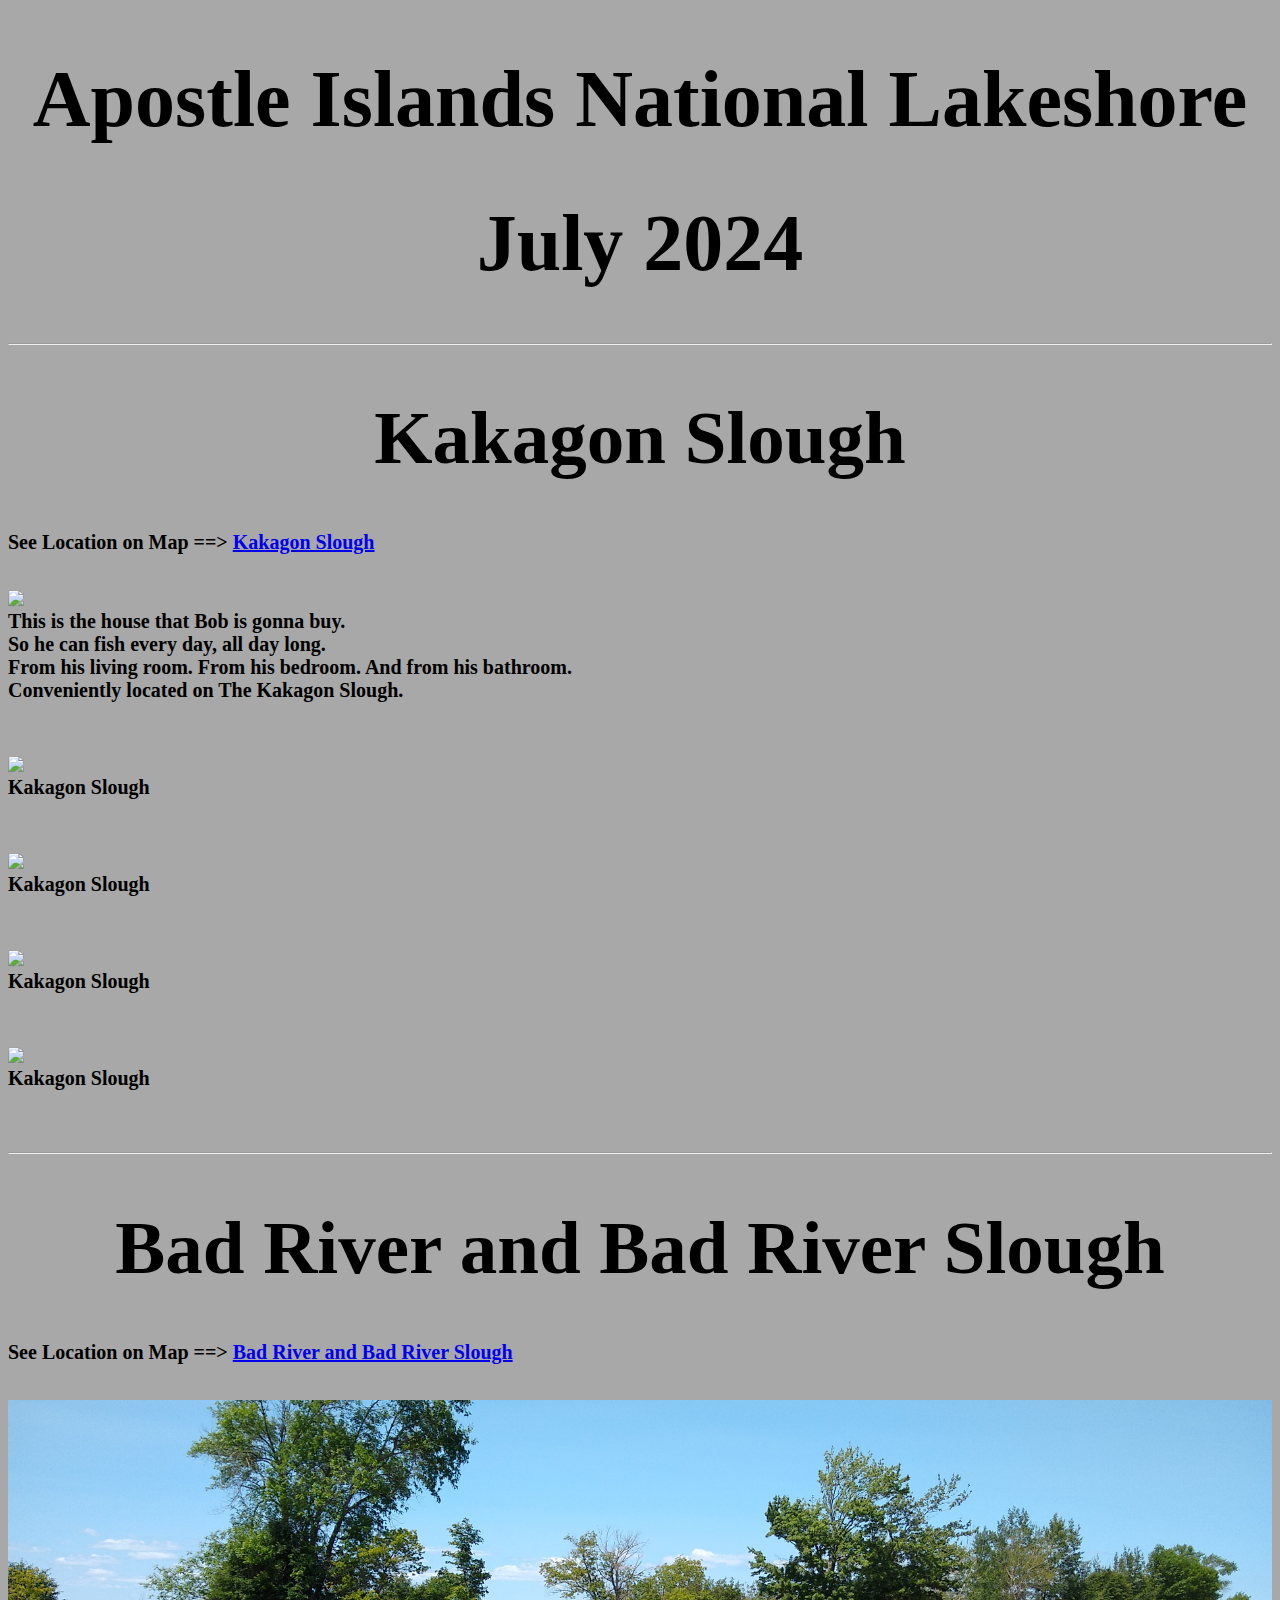
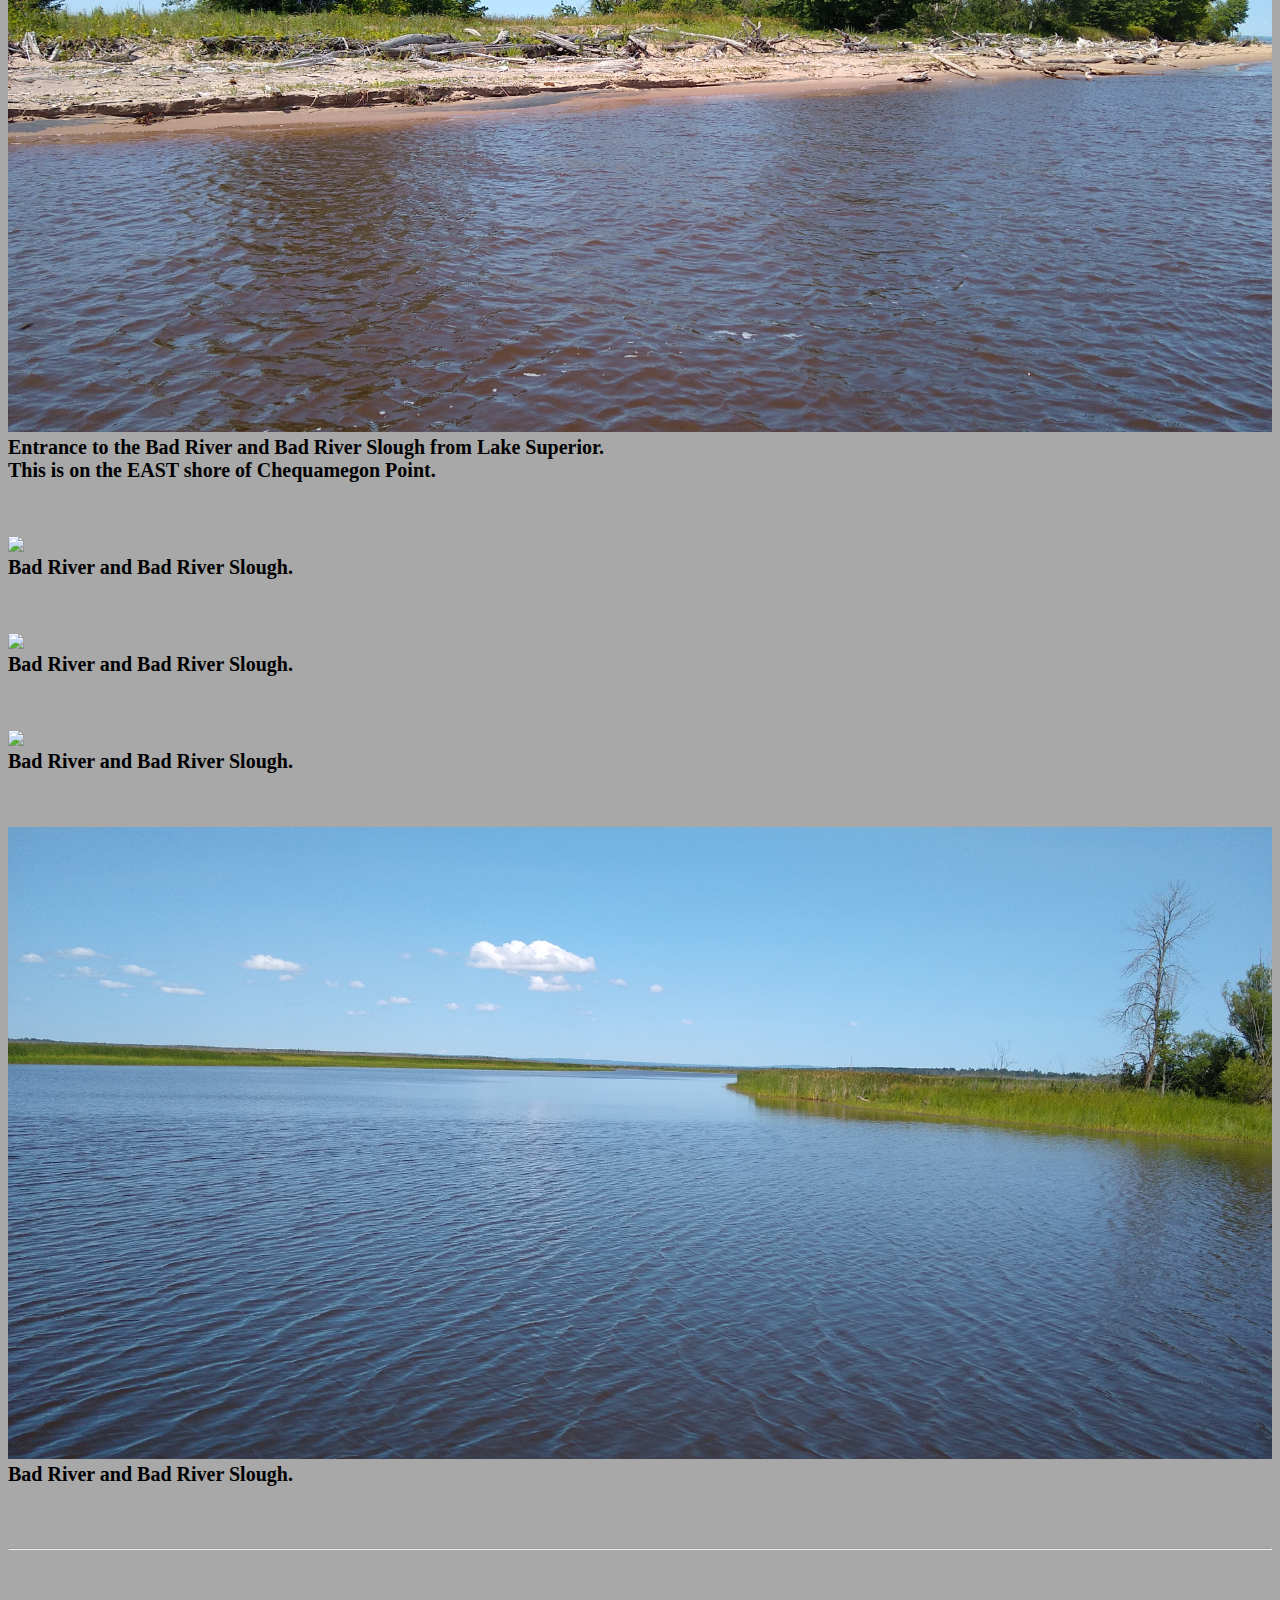
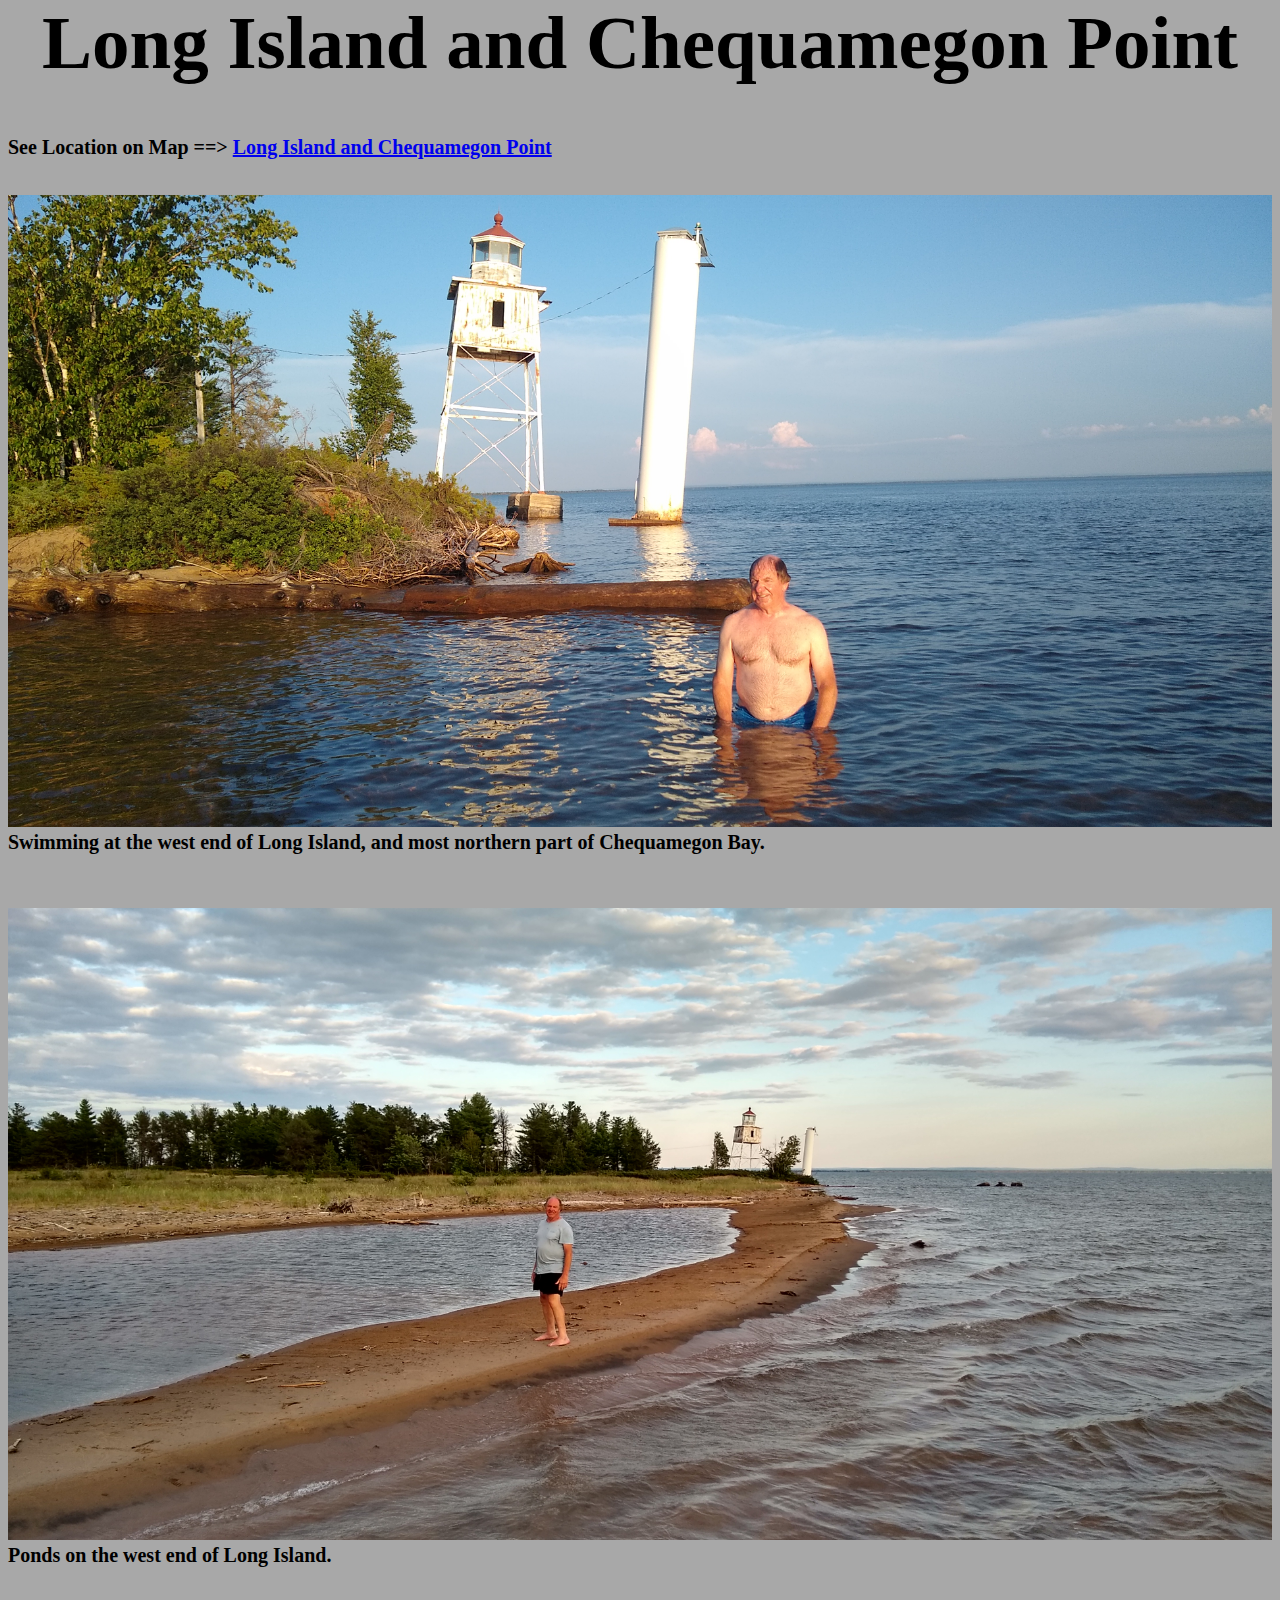
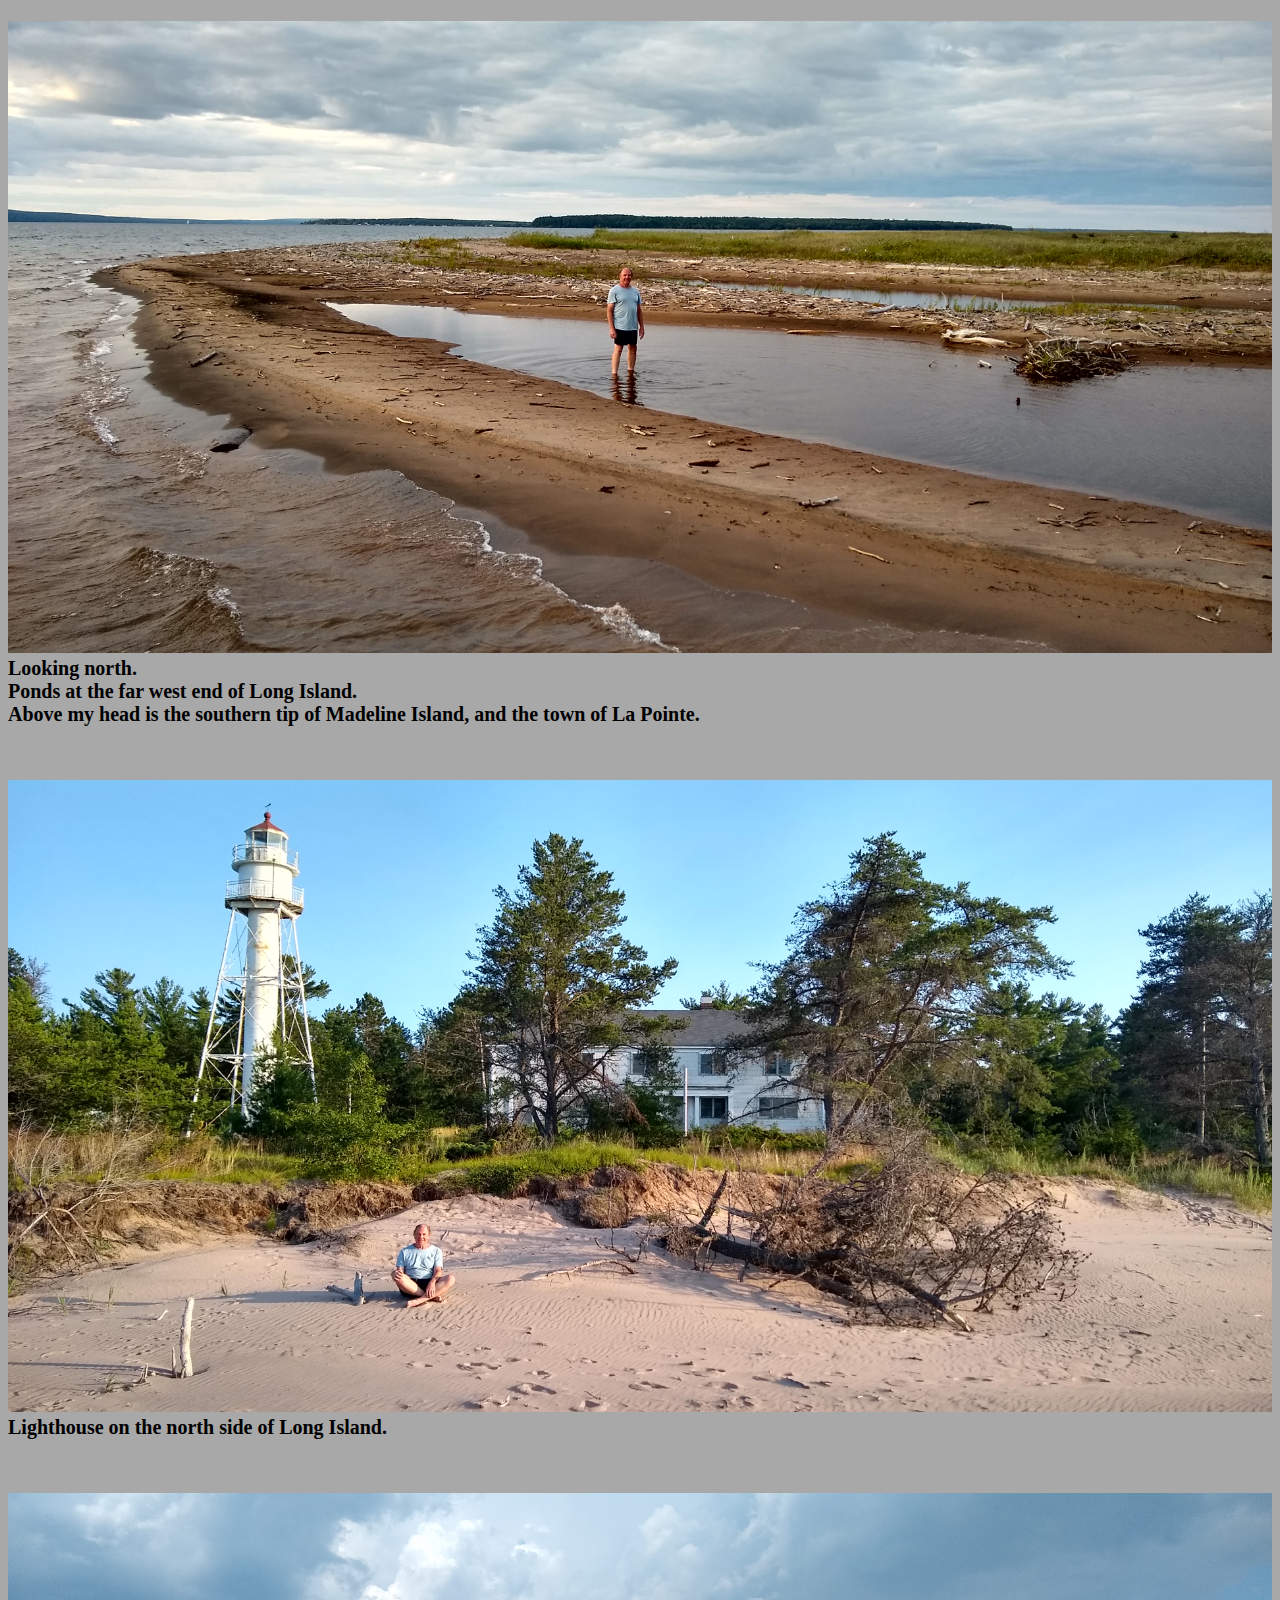
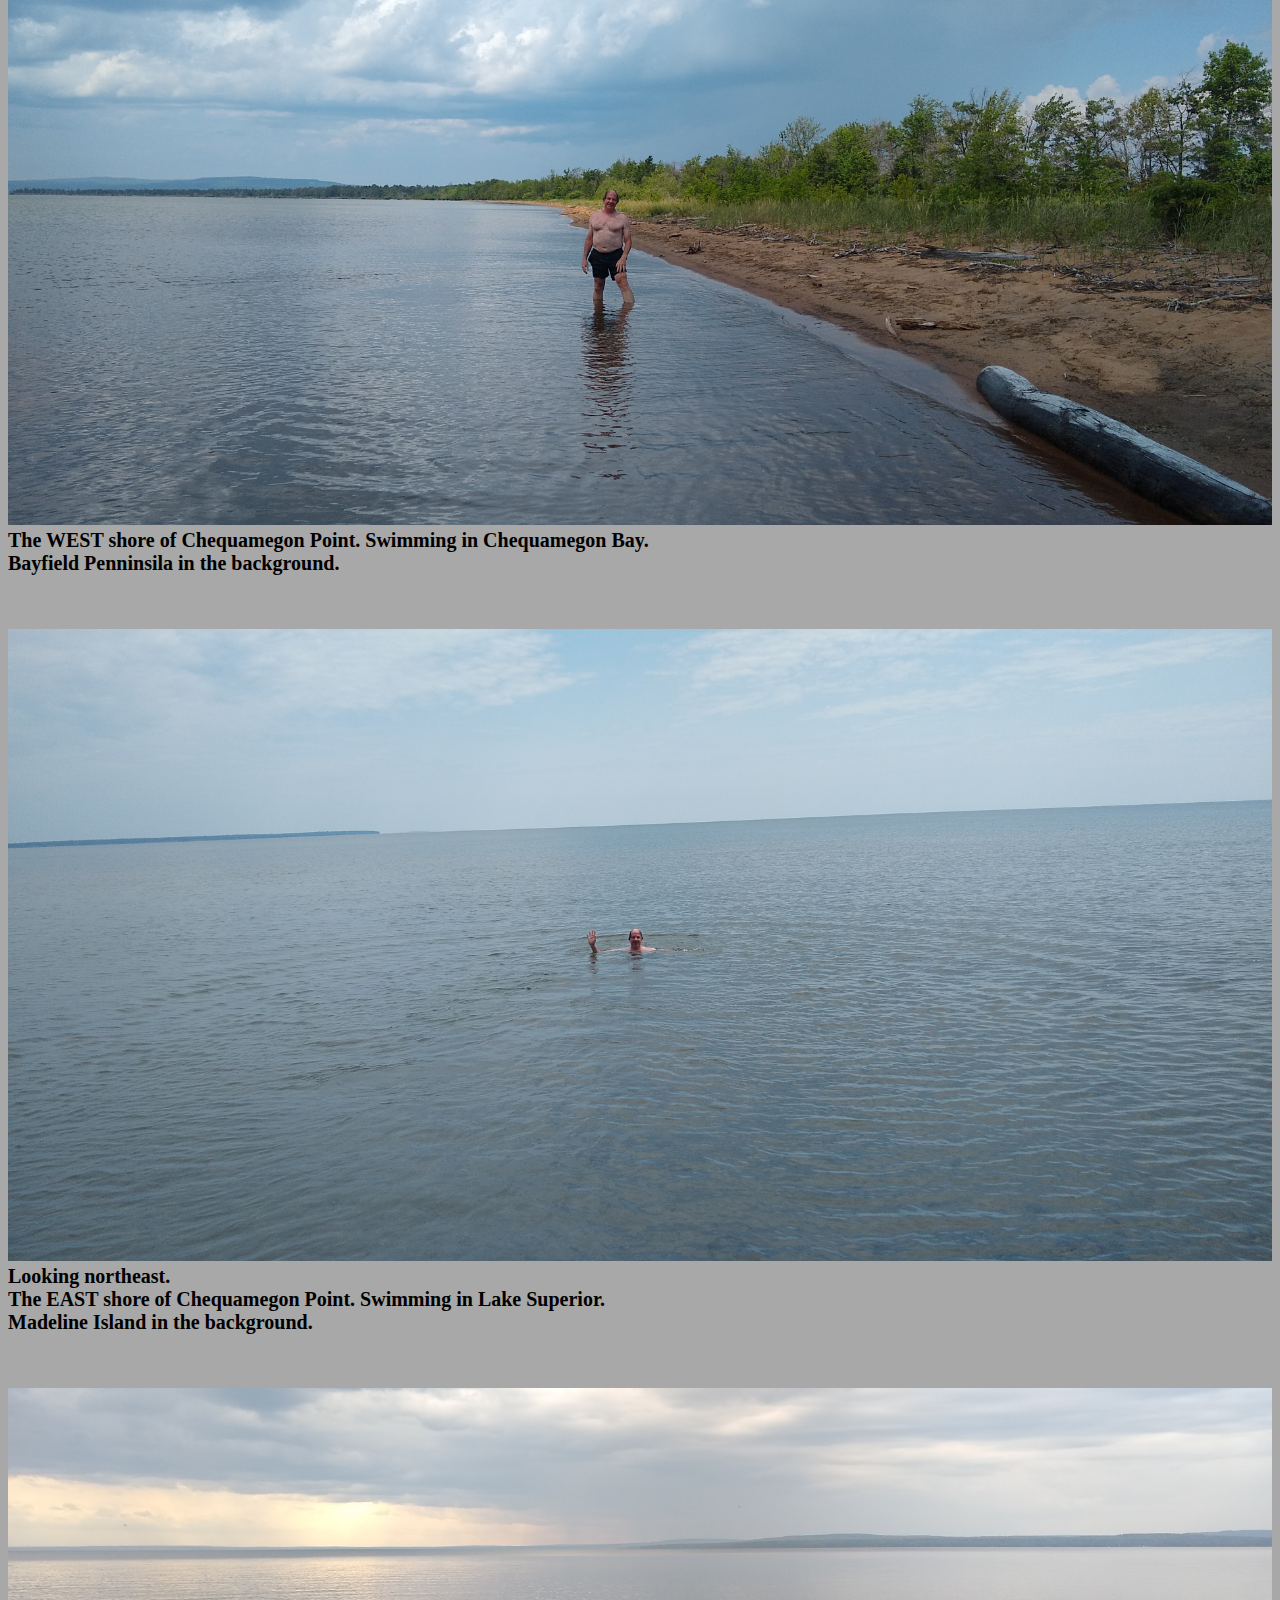
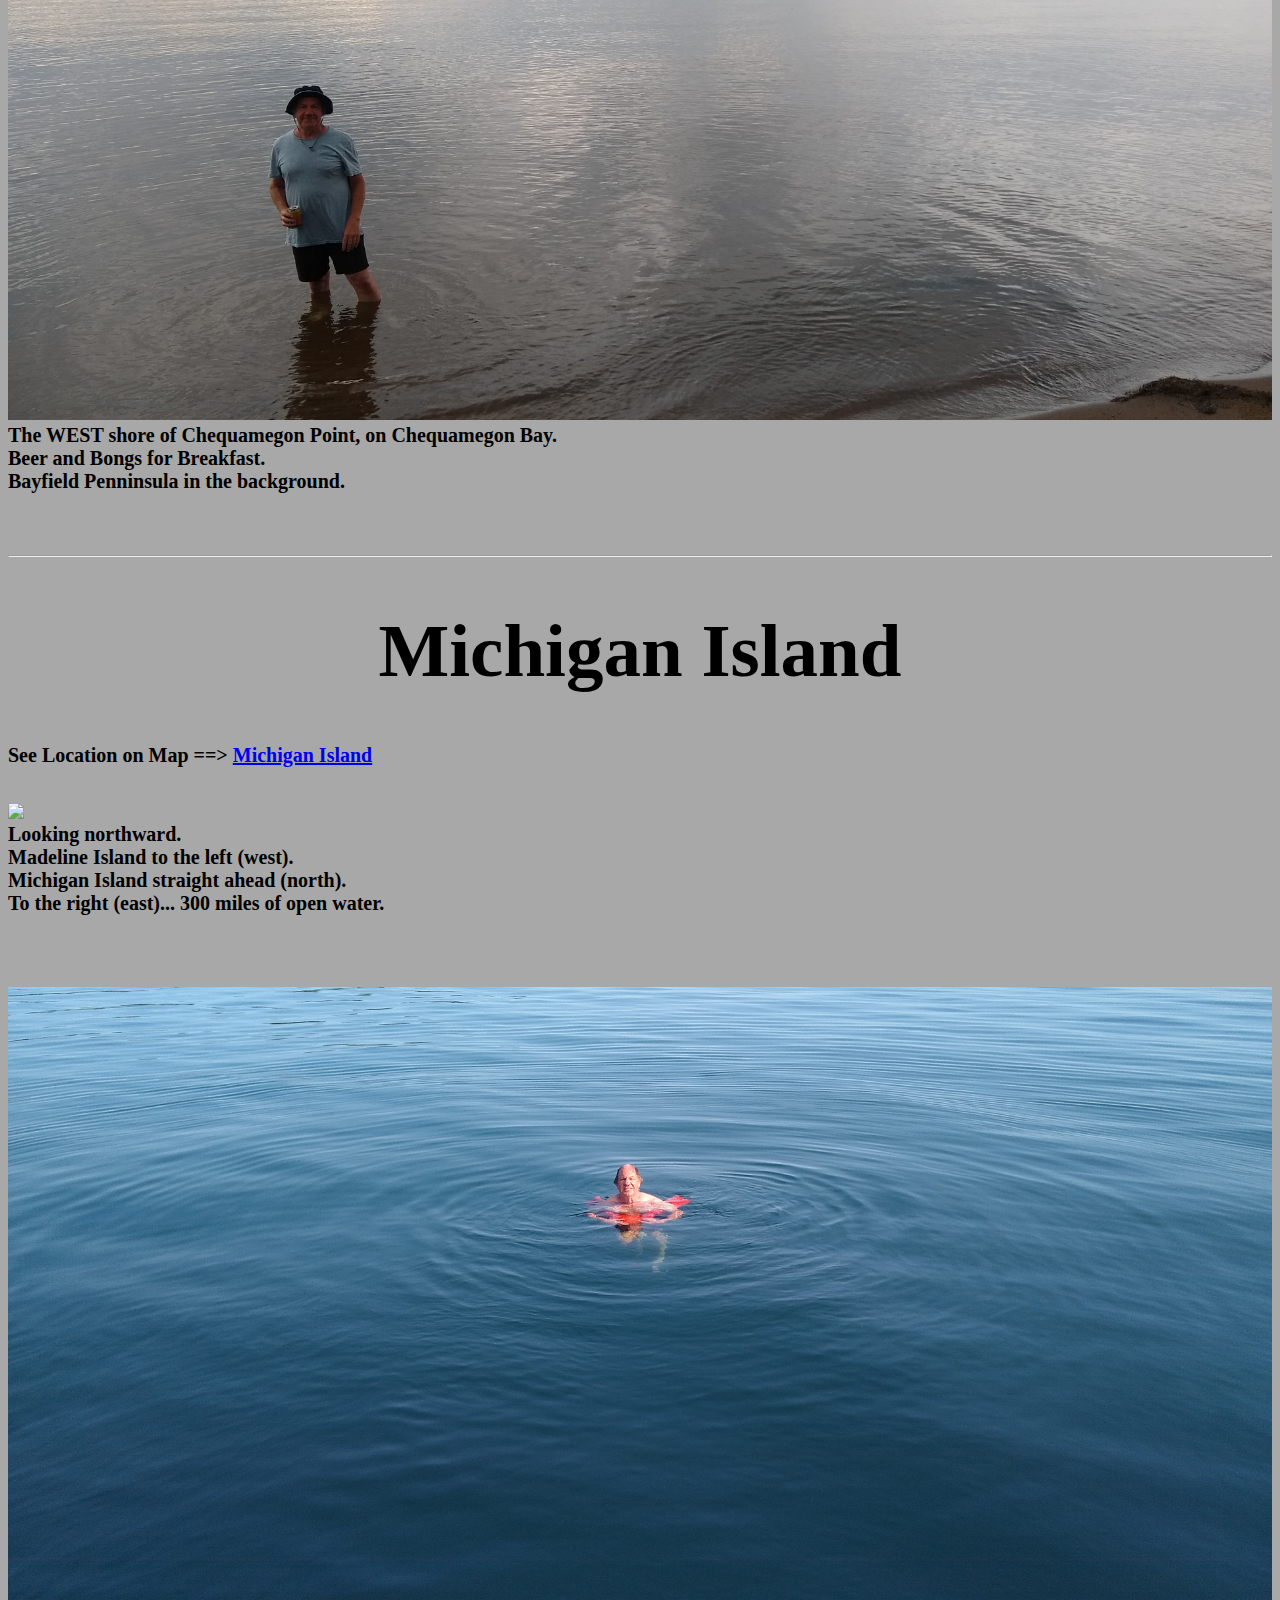
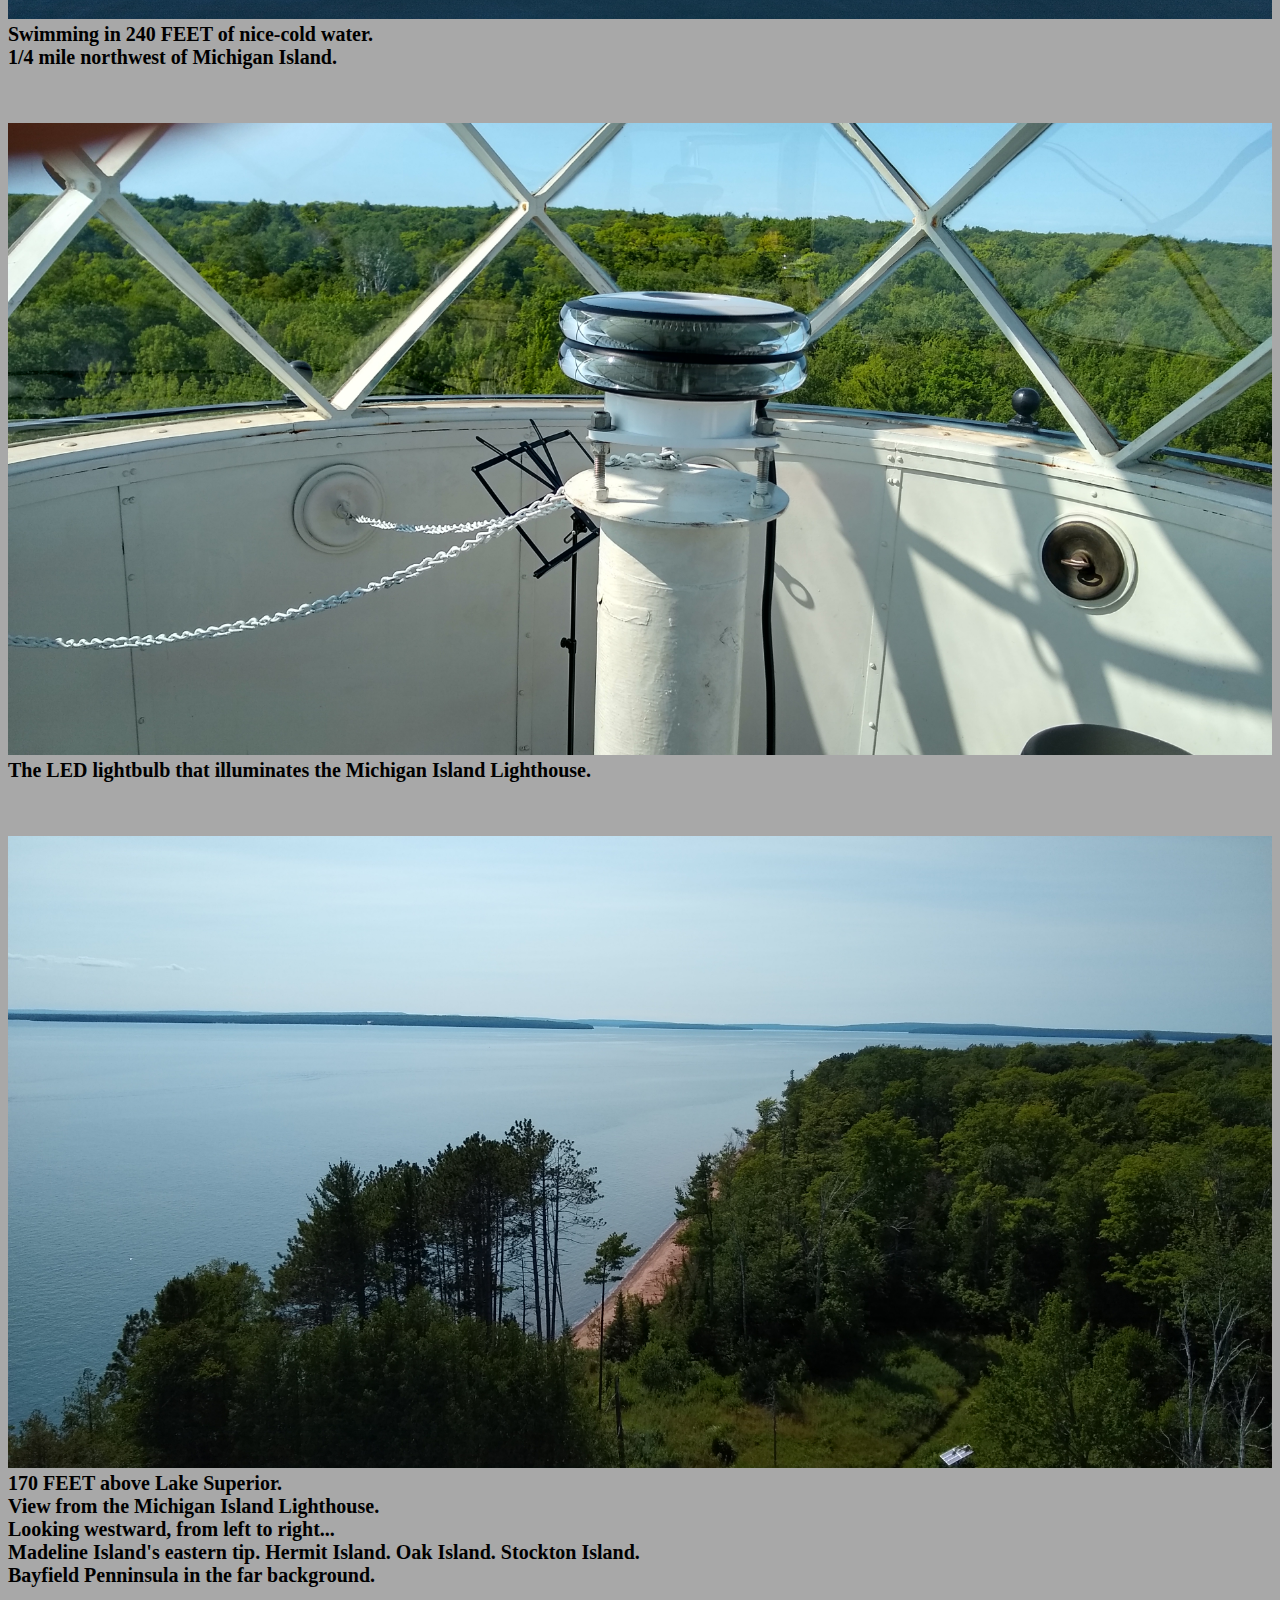
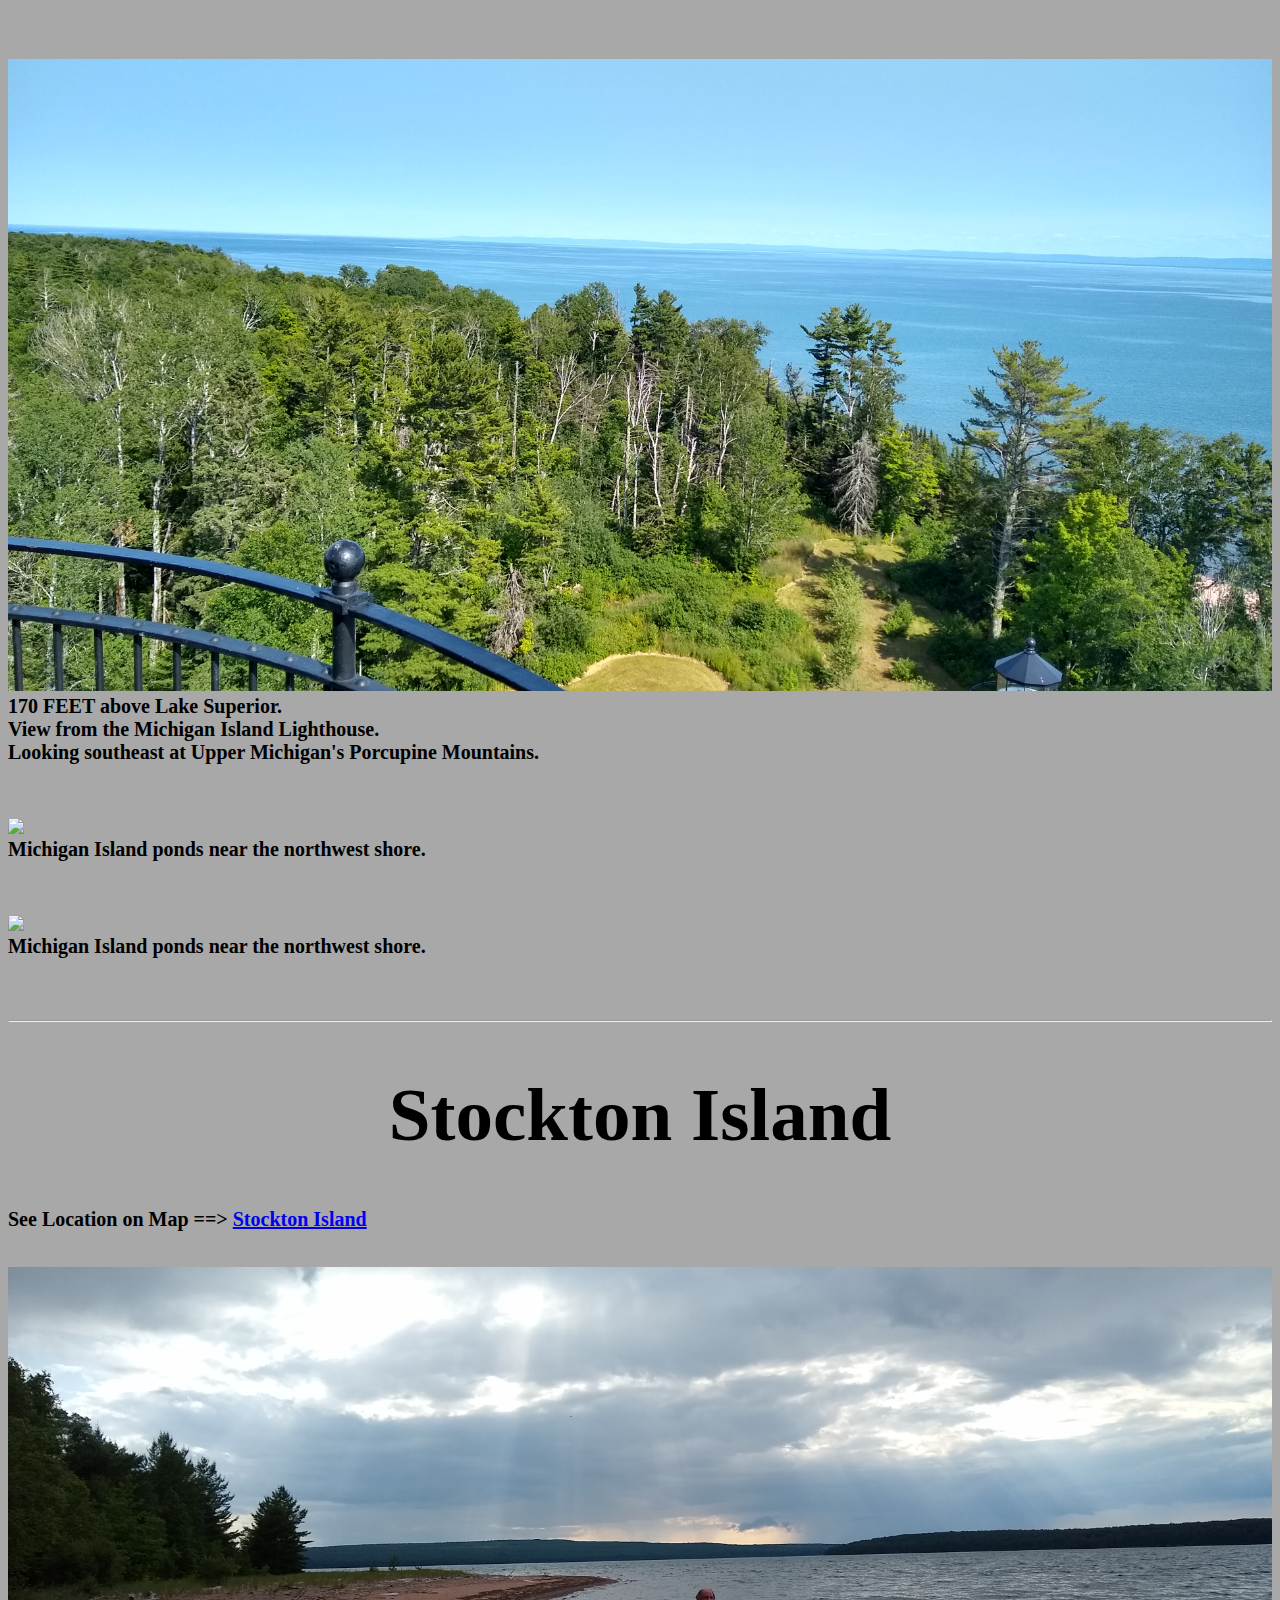
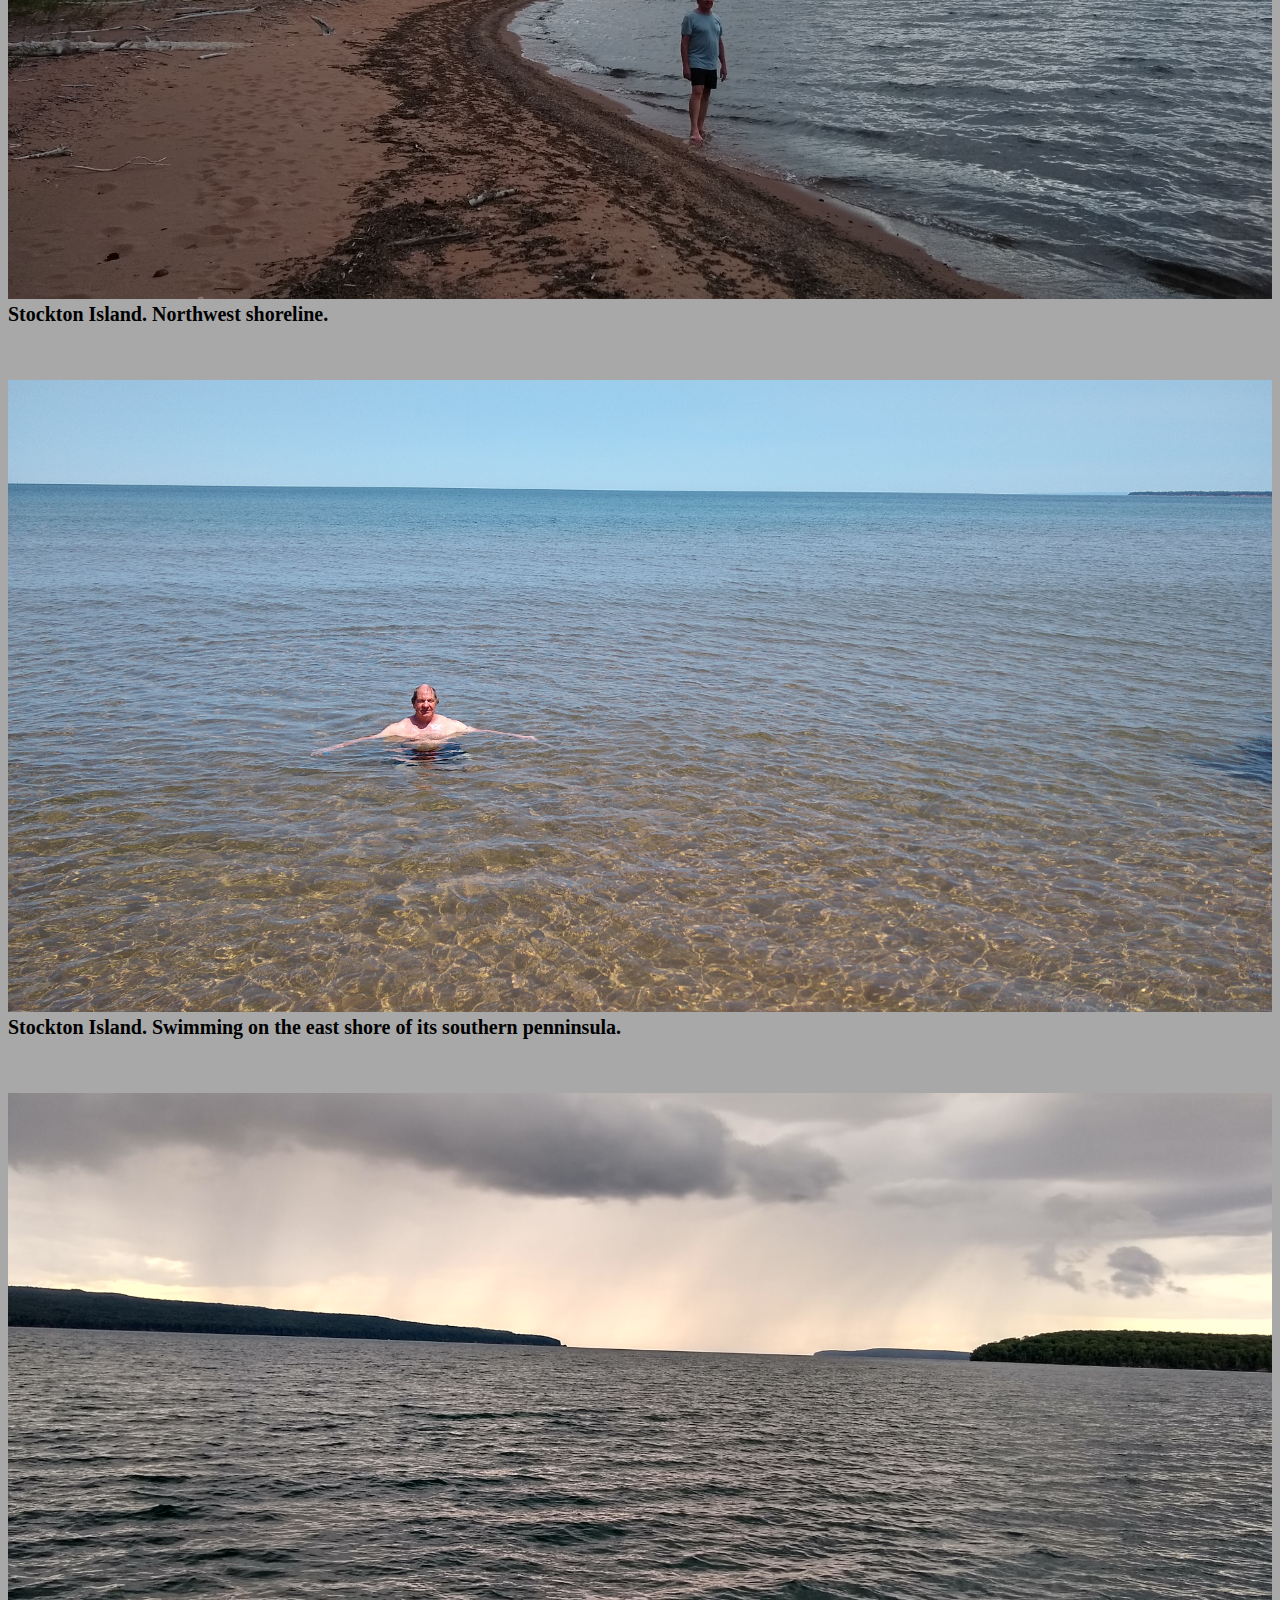
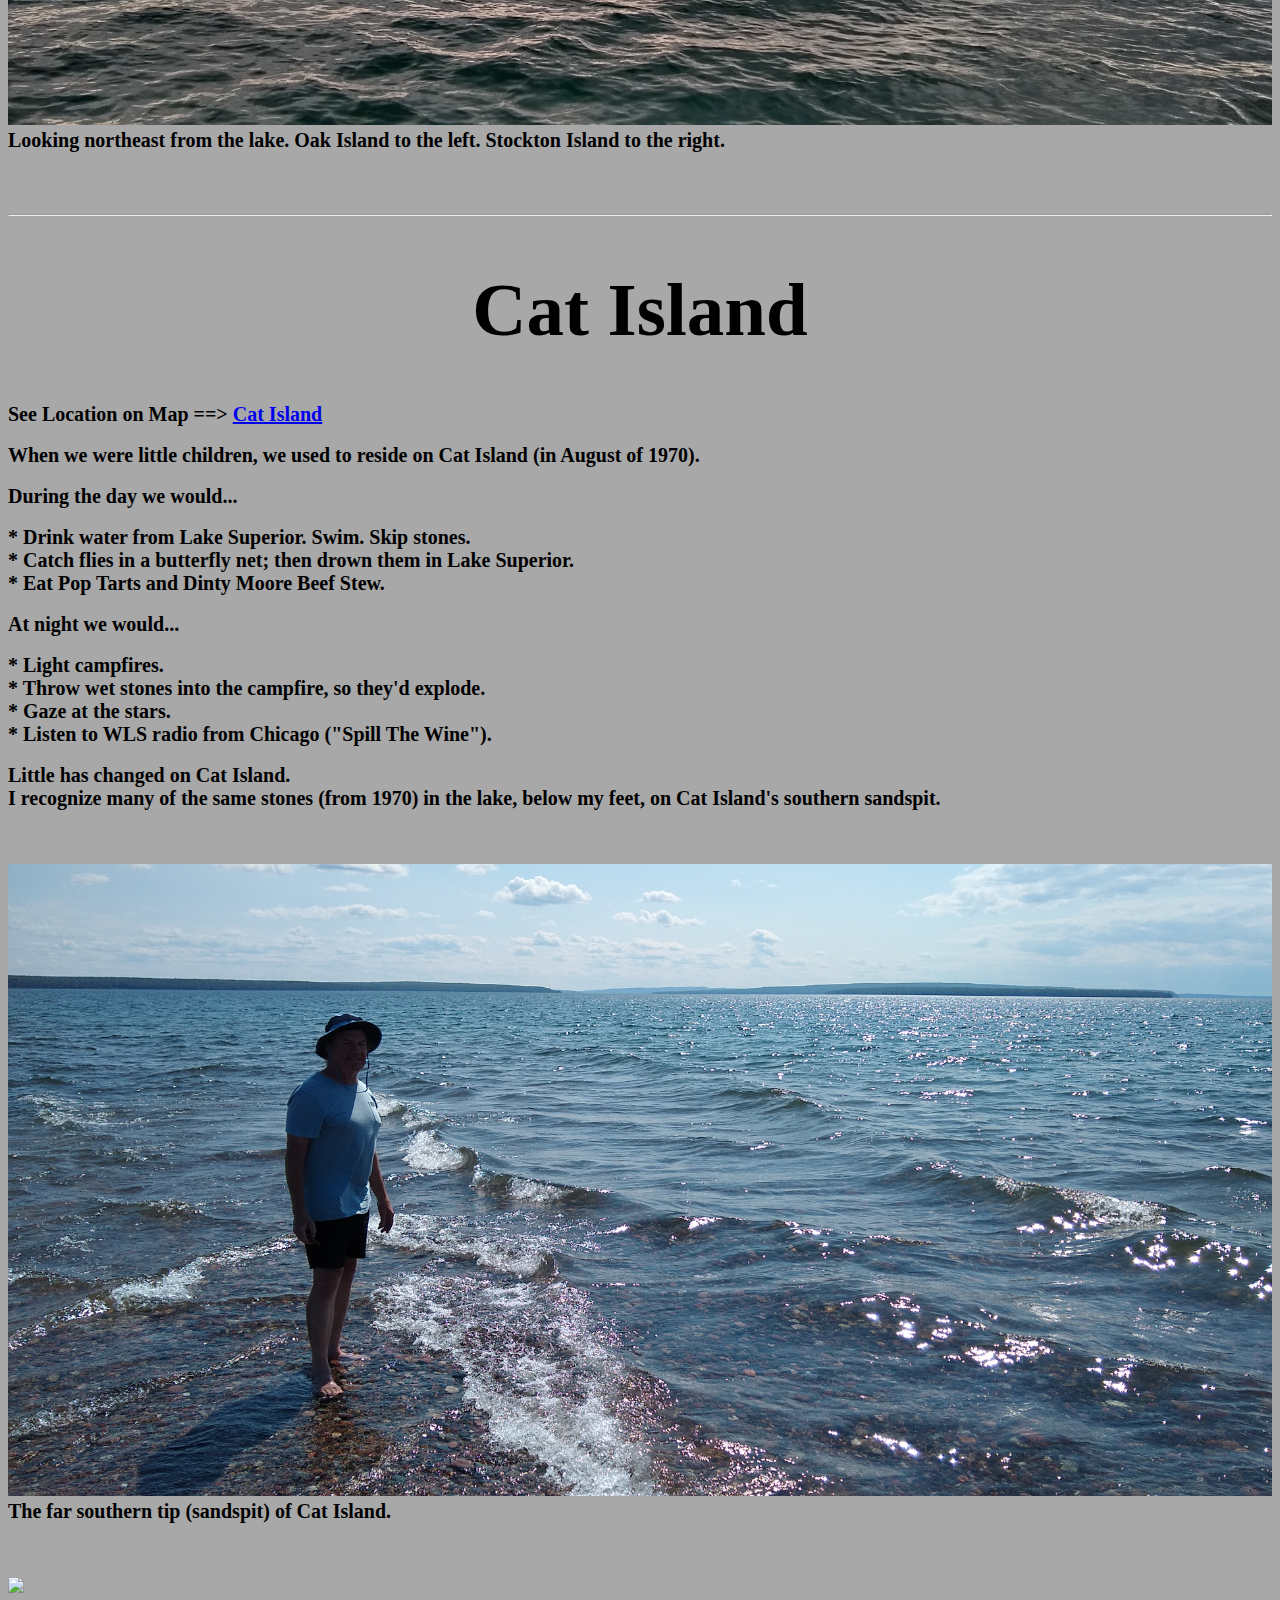
==== Apostle_Islands/index.html @ 9e915e5d "Add files via upload" ====
<!DOCTYPE html>
<html lang="en-us">  <!-- Always include the lang attribute. -->
<head>
   <!-- viewport ensures proper display on desktops, tablets, phones. -->
   <meta name="viewport" content="width=device-width, initial-scale=1.0">
   
   <meta charset="UTF-8">  <!-- Always include the charset attribute. -->

   <title>Apostle Islands Photos</title>  <!-- This text appears in the web page's browser tab. -->

   <!-- style contains in-line css code, or reference to a .css file.  -->
   <!-- .css file reference: <link rel="stylesheet" href="styles.css"> -->
   <style></style>
</head>


<body bgcolor="#A8A8A8">

  <b><center><h1 style="font-size:80px;">Apostle Islands National Lakeshore</h1></center></b>
  <b><center><h1 style="font-size:80px;">July 2024</h1></center></b>

  <hr/>   <!-- KAKAGON SLOUGH ---------------------------------------------------------------->
  <b><center><h1 style="font-size:75px;">Kakagon Slough</h1></center></b>
  <b style="font-size:20px;">See Location on Map ==&gt; <a href="https://maps.app.goo.gl/1qYn3mvLZCGCGGFF8"  target="__blank">Kakagon Slough</a></b>
  </br></br></br>

  <img src="./img/LS_Kakagon_Slough_House_01.jpg"  style="width:100%;  alt="LS_Kakagon_Slough_House_01.jpg">
  </br>
  <b style="font-size:20px;">This is the house that Bob is gonna buy.</b></br>
  <b style="font-size:20px;">So he can fish every day, all day long.</b></br>
  <b style="font-size:20px;">From his living room.  From his bedroom.  And from his bathroom.</b></br>
  <b style="font-size:20px;">Conveniently located on The Kakagon Slough.</b>
  </br></br></br></br>

  <img src="./img/LS_Kakagon_Slough_01.jpg"  style="width:100%;  alt="LS_Kakagon_Slough_01.jpg">
  </br>
  <b style="font-size:20px;">Kakagon Slough</b></br>
  </br></br></br>

  <img src="./img/LS_Kakagon_Slough_02.jpg"  style="width:100%;  alt="LS_Kakagon_Slough_02.jpg">
  </br>
  <b style="font-size:20px;">Kakagon Slough</b></br>
  </br></br></br>

  <img src="./img/LS_Kakagon_Slough_03.jpg"  style="width:100%;  alt="LS_Kakagon_Slough_03.jpg">
  </br>
  <b style="font-size:20px;">Kakagon Slough</b></br>
  </br></br></br>

  <img src="./img/LS_Kakagon_Slough_04.jpg"  style="width:100%;  alt="LS_Kakagon_Slough_04.jpg">
  </br>
  <b style="font-size:20px;">Kakagon Slough</b></br>
  </br></br></br>


  <hr/>   <!-- BAD RIVER AND BAD RIVER SLOUGH ---------------------------------------------------------------->
  <b><center><h1 style="font-size:75px;">Bad River and Bad River Slough</h1></center></b>
  <b style="font-size:20px;">See Location on Map ==&gt; <a href="https://maps.app.goo.gl/irrL53kw84CeJH5d9"  target="__blank">Bad River and Bad River Slough</a></b>
  </br></br></br>

  <img src="./img/LS_Bad_River_04.jpg"  style="width:100%;  alt="LS_Bad_River_04.jpg">
  </br>
  <b style="font-size:20px;">Entrance to the Bad River and Bad River Slough from Lake Superior.</b></br>
  <b style="font-size:20px;">This is on the EAST shore of Chequamegon Point.</b></br>
  </br></br></br>

  <img src="./img/LS_Bad_River_Slough_01.jpg"  style="width:100%;  alt="LS_Bad_River_Slough_01.jpg">
  </br>
  <b style="font-size:20px;">Bad River and Bad River Slough.</b></br>
  </br></br></br>

  <img src="./img/LS_Bad_River_Slough_02.jpg"  style="width:100%;  alt="LS_Bad_River_Slough_02.jpg">
  </br>
  <b style="font-size:20px;">Bad River and Bad River Slough.</b></br>
  </br></br></br>

  <img src="./img/LS_Bad_River_Slough_03.jpg"  style="width:100%;  alt="LS_Bad_River_Slough_03.jpg">
  </br>
  <b style="font-size:20px;">Bad River and Bad River Slough.</b></br>
  </br></br></br>

  <img src="./img/LS_Bad_River_Slough_05.jpg"  style="width:100%;  alt="LS_Bad_River_Slough_05.jpg">
  </br>
  <b style="font-size:20px;">Bad River and Bad River Slough.</b></br>
  </br></br></br>

  <hr/>   <!-- LONG ISLAND AND CHEQUAMEGON POINT ---------------------------------------------------------------->
  
  <b><center><h1 style="font-size:75px;">Long Island and Chequamegon Point</h1></center></b>
  <b style="font-size:20px;">See Location on Map ==&gt; <a href="https://maps.app.goo.gl/1Ggd8YkhqV3GotBD9"  target="__blank">Long Island and Chequamegon Point</a></b>
  </br></br></br>

  <img src="./img/LS_Long_Island_Swim_01.jpg"  style="width:100%;  alt="LS_Long_Island_Swim_01.jpg">
  </br>
  <b style="font-size:20px;">Swimming at the west end of Long Island, and most northern part of Chequamegon Bay.</b>
  </br></br></br></br>

  <img src="./img/LS_Long_Island_Pond_01.jpg"  style="width:100%;  alt="LS_Long_Island_Pond_01.jpg">
  </br>
  <b style="font-size:20px;">Ponds on the west end of Long Island.</b>
  </br></br></br></br>

  <img src="./img/LS_Long_Island_Pond_02.jpg"  style="width:100%;  alt="LS_Long_Island_Pond_02.jpg">
  </br>
  <b style="font-size:20px;">Looking north.</b></br>
  <b style="font-size:20px;">Ponds at the far west end of Long Island.</b></br>
  <b style="font-size:20px;">Above my head is the southern tip of Madeline Island, and the town of La Pointe.</b>
  </br></br></br></br>

  <img src="./img/LS_Long_Island_North_Lighthouse.jpg"  style="width:100%;  alt="LS_Long_Island_North_Lighthouse.jpg">
  </br>
  <b style="font-size:20px;">Lighthouse on the north side of Long Island.</b>
  </br></br></br></br>

  <img src="./img/LS_Chequamegon_Point_Swim_West_Shore.jpg"  style="width:100%;  alt="LS_Chequamegon_Point_Swim_West_Shore.jpg">
  </br>
  <b style="font-size:20px;">The WEST shore of Chequamegon Point.  Swimming in Chequamegon Bay.</b></br>
  <b style="font-size:20px;">Bayfield Penninsila in the background.</b>
  </br></br></br></br>

  <img src="./img/LS_Chequamegon_Point_Swim_East_Shore.jpg"  style="width:100%;  alt="LS_Chequamegon_Point_Swim_East_Shore.jpg">
  </br>
  <b style="font-size:20px;">Looking northeast.</b></br>
  <b style="font-size:20px;">The EAST shore of Chequamegon Point.  Swimming in Lake Superior.</b></br>
  <b style="font-size:20px;">Madeline Island in the background.</b>
  </br></br></br></br>

  <img src="./img/LS_Cheq_Point_Rain_01.jpg"  style="width:100%;  alt="LS_Cheq_Point_Rain_01.jpg">
  </br>
  <b style="font-size:20px;">The WEST shore of Chequamegon Point, on Chequamegon Bay.</b></br>
  <b style="font-size:20px;">Beer and Bongs for Breakfast.</b></br>
  <b style="font-size:20px;">Bayfield Penninsula in the background.</b>
  </br></br></br></br>

  <hr/>   <!-- MICHIGAN ISLAND ---------------------------------------------------------------->

  <b><center><h1 style="font-size:75px;">Michigan Island</h1></center></b>
  <b style="font-size:20px;">See Location on Map ==&gt; <a href="https://maps.app.goo.gl/Jnbub1xVhtoCi8fu5"  target="__blank">Michigan Island</a></b>
  </br></br></br>

  <img src="./img/LS_Calm_Open_Waters.jpg"  style="width:100%;  alt="LS_Calm_Open_Waters.jpg">
  </br>
  <b style="font-size:20px;">Looking northward.</b></br>
  <b style="font-size:20px;">Madeline Island to the left (west).</b></br>
  <b style="font-size:20px;">Michigan Island straight ahead (north).</b></br>
  <b style="font-size:20px;">To the right (east)...  300 miles of open water.</b></br>
  </br></br></br></br>

  <img src="./img/LS_240_Feet_Deep_Swim_Near_Michigan_Island.jpg"  style="width:100%;  alt="LS_240_Feet_Deep_Swim_Near_Michigan_Island.jpg">
  </br>
  <b style="font-size:20px;">Swimming in 240 FEET of nice-cold water.</b></br>
  <b style="font-size:20px;">1/4 mile northwest of Michigan Island.</b>
  </br></br></br></br>

  <img src="./img/LS_Michigan_Island_Lighthouse_LED_Lightbulb.jpg"  style="width:100%;  alt="LS_Michigan_Island_Lighthouse_LED_Lightbulb.jpg">
  </br>
  <b style="font-size:20px;">The LED lightbulb that illuminates the Michigan Island Lighthouse.</b>
  </br></br></br></br>

  <img src="./img/LS_Michigan_Island_Lighthouse_View_01.jpg"  style="width:100%;  alt="LS_Michigan_Island_Lighthouse_View_01.jpg">
  </br>
  <b style="font-size:20px;">170 FEET above Lake Superior.</b></br>
  <b style="font-size:20px;">View from the Michigan Island Lighthouse.</b></br>
  <b style="font-size:20px;">Looking westward, from left to right...</b></br>
  <b style="font-size:20px;">Madeline Island's eastern tip.  Hermit Island.  Oak Island.  Stockton Island.</b></br>
  <b style="font-size:20px;">Bayfield Penninsula in the far background.</b></br>
  </br></br></br></br>

  <img src="./img/LS_Michigan_Island_Lighthouse_View_02.jpg"  style="width:100%;  alt="LS_Michigan_Island_Lighthouse_View_02.jpg">
  </br>
  <b style="font-size:20px;">170 FEET above Lake Superior.</b></br>
  <b style="font-size:20px;">View from the Michigan Island Lighthouse.</b></br>
  <b style="font-size:20px;">Looking southeast at Upper Michigan's Porcupine Mountains.</b>
  </br></br></br></br>

  <img src="./img/LS_Michigan_Island_Ponds_01.jpg"  style="width:100%;  alt="LS_Michigan_Island_Ponds_01.jpg">
  </br>
  <b style="font-size:20px;">Michigan Island ponds near the northwest shore.</b>
  </br></br></br></br>

  <img src="./img/LS_Michigan_Island_Ponds_02.jpg"  style="width:100%;  alt="LS_Michigan_Island_Ponds_02.jpg">
  </br>
  <b style="font-size:20px;">Michigan Island ponds near the northwest shore.</b>
  </br></br></br></br>


  <hr/>   <!-- STOCKTON ISLAND ---------------------------------------------------------------->
  <b><center><h1 style="font-size:75px;">Stockton Island</h1></center></b>
  <b style="font-size:20px;">See Location on Map ==&gt; <a href="https://maps.app.goo.gl/gRHj6Q1tyJotRfjH6"  target="__blank">Stockton Island</a></b>
  </br></br></br>

  <img src="./img/LS_Stockton_Island_North_01.jpg"  style="width:100%;  alt="LS_Stockton_Island_North_01.jpg">
  </br>
  <b style="font-size:20px;">Stockton Island.  Northwest shoreline.</b>
  </br></br></br></br>

  <img src="./img/LS_Stockton_Island_Swim.jpg"  style="width:100%;  alt="LS_Stockton_Island_Swim.jpg">
  </br>
  <b style="font-size:20px;">Stockton Island.  Swimming on the east shore of its southern penninsula.</b>
  </br></br></br></br>

  <img src="./img/LS_Oak_Island_01.jpg"  style="width:100%;  alt="LS_Oak_Island_01.jpg">
  </br>
  <b style="font-size:20px;">Looking northeast from the lake.  Oak Island to the left.  Stockton Island to the right.</b>
  </br></br></br></br>  


  <hr/>   <!-- CAT ISLAND ---------------------------------------------------------------->
  <b><center><h1 style="font-size:75px;">Cat Island</h1></center></b>
  <b style="font-size:20px;">See Location on Map ==&gt; <a href="https://maps.app.goo.gl/QEuyCgwcMY2cN8316"  target="__blank">Cat Island</a></b></br></br>

  <b style="font-size:20px;">When we were little children, we used to reside on Cat Island (in August of 1970).</b></br>
  </br>
  <b style="font-size:20px;">During the day we would...</b></br>
  </br>
  <b style="font-size:20px;">* Drink water from Lake Superior.  Swim.  Skip stones.</b></br>
  <b style="font-size:20px;">* Catch flies in a butterfly net; then drown them in Lake Superior.</b></br>
  <b style="font-size:20px;">* Eat Pop Tarts and Dinty Moore Beef Stew.</b></br>
  </br>
  <b style="font-size:20px;">At night we would...</b></br>
  </br>
  <b style="font-size:20px;">* Light campfires.</b></br>
  <b style="font-size:20px;">* Throw wet stones into the campfire, so they'd explode.</b></br>
  <b style="font-size:20px;">* Gaze at the stars.</b></br>
  <b style="font-size:20px;">* Listen to WLS radio from Chicago ("Spill The Wine").</b></br>
  </br>
  <b style="font-size:20px;">Little has changed on Cat Island.</b></br>
  <b style="font-size:20px;">I recognize many of the same stones (from 1970) in the lake, below my feet, on Cat Island's southern sandspit.</b></br>
  </br></br></br>

  <img src="./img/LS_Cat_Island_Sandspit_01.jpg"  style="width:100%;  alt="LS_Cat_Island_Sandspit_01.jpg">
  </br>
  <b style="font-size:20px;">The far southern tip (sandspit) of Cat Island.</b>
  </br></br></br></br>

  <img src="./img/LS_Cat_Island_04.jpg"  style="width:100%;  alt="LS_Cat_Island_04.jpg">
  </br>
  <b style="font-size:20px;">Cat Island.  Swimming immediately to the east of our 1970 residence (campsite).</b>
  </br></br></br></br>

  <img src="./img/LS_Cat_Island_05.jpg"  style="width:100%;  alt="LS_Cat_Island_05.jpg">
  </br>
  <b style="font-size:20px;">Cat Island from the lake.  Directly east of our 1970 residence (campsite).</b></br>
  <b style="font-size:20px;">Ironwood Island is seen just above the sandspit.</b>
  </br></br></br></br>

  <img src="./img/LS_Cat_Island_Sandspit_02.jpg"  style="width:100%;  alt="LS_Cat_Island_Sandspit_02.jpg">
  </br>
  <b style="font-size:20px;">The far southern tip (sandspit) of Cat Island from as viewed from Lake Superior.</b>
  </br></br></br></br>

  <img src="./img/LS_Cat_Island_Swim_Northeast_Shore.jpg"  style="width:100%;  alt="LS_Cat_Island_Swim_Northeast_Shore.jpg">
  </br>
  <b style="font-size:20px;">The Cat Island we never experienced as kids.</b></br>
  <b style="font-size:20px;">The northeast shore of Cat Island.</b></br>
  <b style="font-size:20px;">Looking east.  Outer Island in the background.</b>
  </br></br></br></br>


  <hr/>   <!-- OUTER ISLAND ---------------------------------------------------------------->

  <b><center><h1 style="font-size:75px;">Outer Island</h1></center></b>
  <b style="font-size:20px;">See Location on Map ==&gt; <a href="https://maps.app.goo.gl/dpa5VwSuwPEDVfQx6"  target="__blank">Outer Island</a></b>
  </br></br></br>

  <img src="./img/LS_Outer_Island_Far_Northeastern_Point_Most_Remote_Location_In_Wisconsin.jpg"  style="width:100%;  alt="LS_Outer_Island_Far_Northeastern_Point_Most_Remote_Location_In_Wisconsin.jpg">
  </br>
  <b style="font-size:20px;">Looking southward.</br>
  <b style="font-size:20px;">The FAR NORTHEASTERN CORNER of Outer Island.</b></br>
  <b style="font-size:20px;">The MOST REMOTE LOCATION (and therefore the best location) in Wisconsin.</b>
  </br></br></br></br>

  <img src="./img/LS_Outer_Island_Lighthouse_North_Shore.jpg"  style="width:100%;  alt="LS_Outer_Island_Lighthouse_North_Shore.jpg">
  </br>
  <b style="font-size:20px;">Outer Island Lighthouse on its North Shore.</b>
  </br></br></br></br>

  <img src="./img/LS_Outer_Island_South_Sandspit_01.jpg"  style="width:100%;  alt="LS_Outer_Island_South_Sandspit_01.jpg">
  </br>
  <b style="font-size:20px;">Outer Island's southern-most point.</b>
  </br></br></br></br>
  
  <img src="./img/LS_Outer_Island_South_Sandspit_02.jpg"  style="width:100%;  alt="LS_Outer_Island_South_Sandspit_02.jpg">
  </br>
  <b style="font-size:20px;">Outer Island's southern-most point.</b></br>
  <b style="font-size:20px;">Above my head is Michigan Island.</b>
  </br></br></br></br>

  <img src="./img/LS_Outer_Island_South_Sandspit_03.jpg"  style="width:100%;  alt="LS_Outer_Island_South_Sandspit_03.jpg">
  </br>
  <b style="font-size:20px;">Outer Island's southern-most point.</b>
  </br></br></br></br>

  <img src="./img/LS_Outer_Island_Swim_East_Shore_01.jpg"  style="width:100%;  alt="LS_Outer_Island_Swim_East_Shore_01.jpg">
  </br>
  <b style="font-size:20px;">Outer Island East Shore Swim.</b>
  </br></br></br></br>

  <img src="./img/LS_Outer_Island_Swim_East_Shore_02.jpg"  style="width:100%;  alt="LS_Outer_Island_Swim_East_Shore_02.jpg">
  </br>
  <b style="font-size:20px;">Outer Island East Shore Swim.</b>
  </br></br></br></br>

  <img src="./img/LS_Outer_Island_Swim_East_Shore_03.jpg"  style="width:100%;  alt="LS_Outer_Island_Swim_East_Shore_03.jpg">
  </br>
  <b style="font-size:20px;">Outer Island East Shore Swim.</b>
  </br></br></br></br>

  <img src="./img/LS_Outer_Island_East_Shore_01.jpg"  style="width:100%;  alt="LS_Outer_Island_East_Shore_01.jpg">
  </br>
  <b style="font-size:20px;">Outer Island East Shore.</b>
  </br></br></br></br>

  <img src="./img/LS_Outer_Island_East_Shore_08.jpg"  style="width:100%;  alt="LS_Outer_Island_East_Shore_08.jpg">
  </br>
  <b style="font-size:20px;">Outer Island East Shore.</b></br>
  <b style="font-size:20px;">The cliff collapsed, which built a wall.</b></br>
  <b style="font-size:20px;">And Mexico did NOT pay for it!</b>
  </br></br></br></br>

  <img src="./img/LS_Outer_Island_East_Shore_02.jpg"  style="width:100%;  alt="LS_Outer_Island_East_Shore_02.jpg">
  </br>
  <b style="font-size:20px;">Outer Island East Shore.</b></br>
  </br></br></br></br>

  <img src="./img/LS_Outer_Island_East_Shore_03.jpg"  style="width:100%;  alt="LS_Outer_Island_East_Shore_03.jpg">
  </br>
  <b style="font-size:20px;">Outer Island East Shore.</b>
  </br></br></br></br>

  <img src="./img/LS_Outer_Island_East_Shore_04.jpg"  style="width:100%;  alt="LS_Outer_Island_East_Shore_04.jpg">
  </br>
  <b style="font-size:20px;">Outer Island East Shore.</b>
  </br></br></br></br>

  <img src="./img/LS_Outer_Island_East_Shore_05.jpg"  style="width:100%;  alt="LS_Outer_Island_East_Shore_05.jpg">
  </br>
  <b style="font-size:20px;">Outer Island East Shore.</b>
  </br></br></br></br>

  <img src="./img/LS_Outer_Island_East_Shore_06.jpg"  style="width:100%;  alt="LS_Outer_Island_East_Shore_06.jpg">
  </br>
  <b style="font-size:20px;">Outer Island East Shore.</b>
  </br></br></br></br>

  <img src="./img/LS_Outer_Island_East_Shore_07.jpg"  style="width:100%;  alt="LS_Outer_Island_East_Shore_07.jpg">
  </br>
  <b style="font-size:20px;">Outer Island East Shore.</b>
  </br></br></br></br>

  <hr/>



</body>


</html>
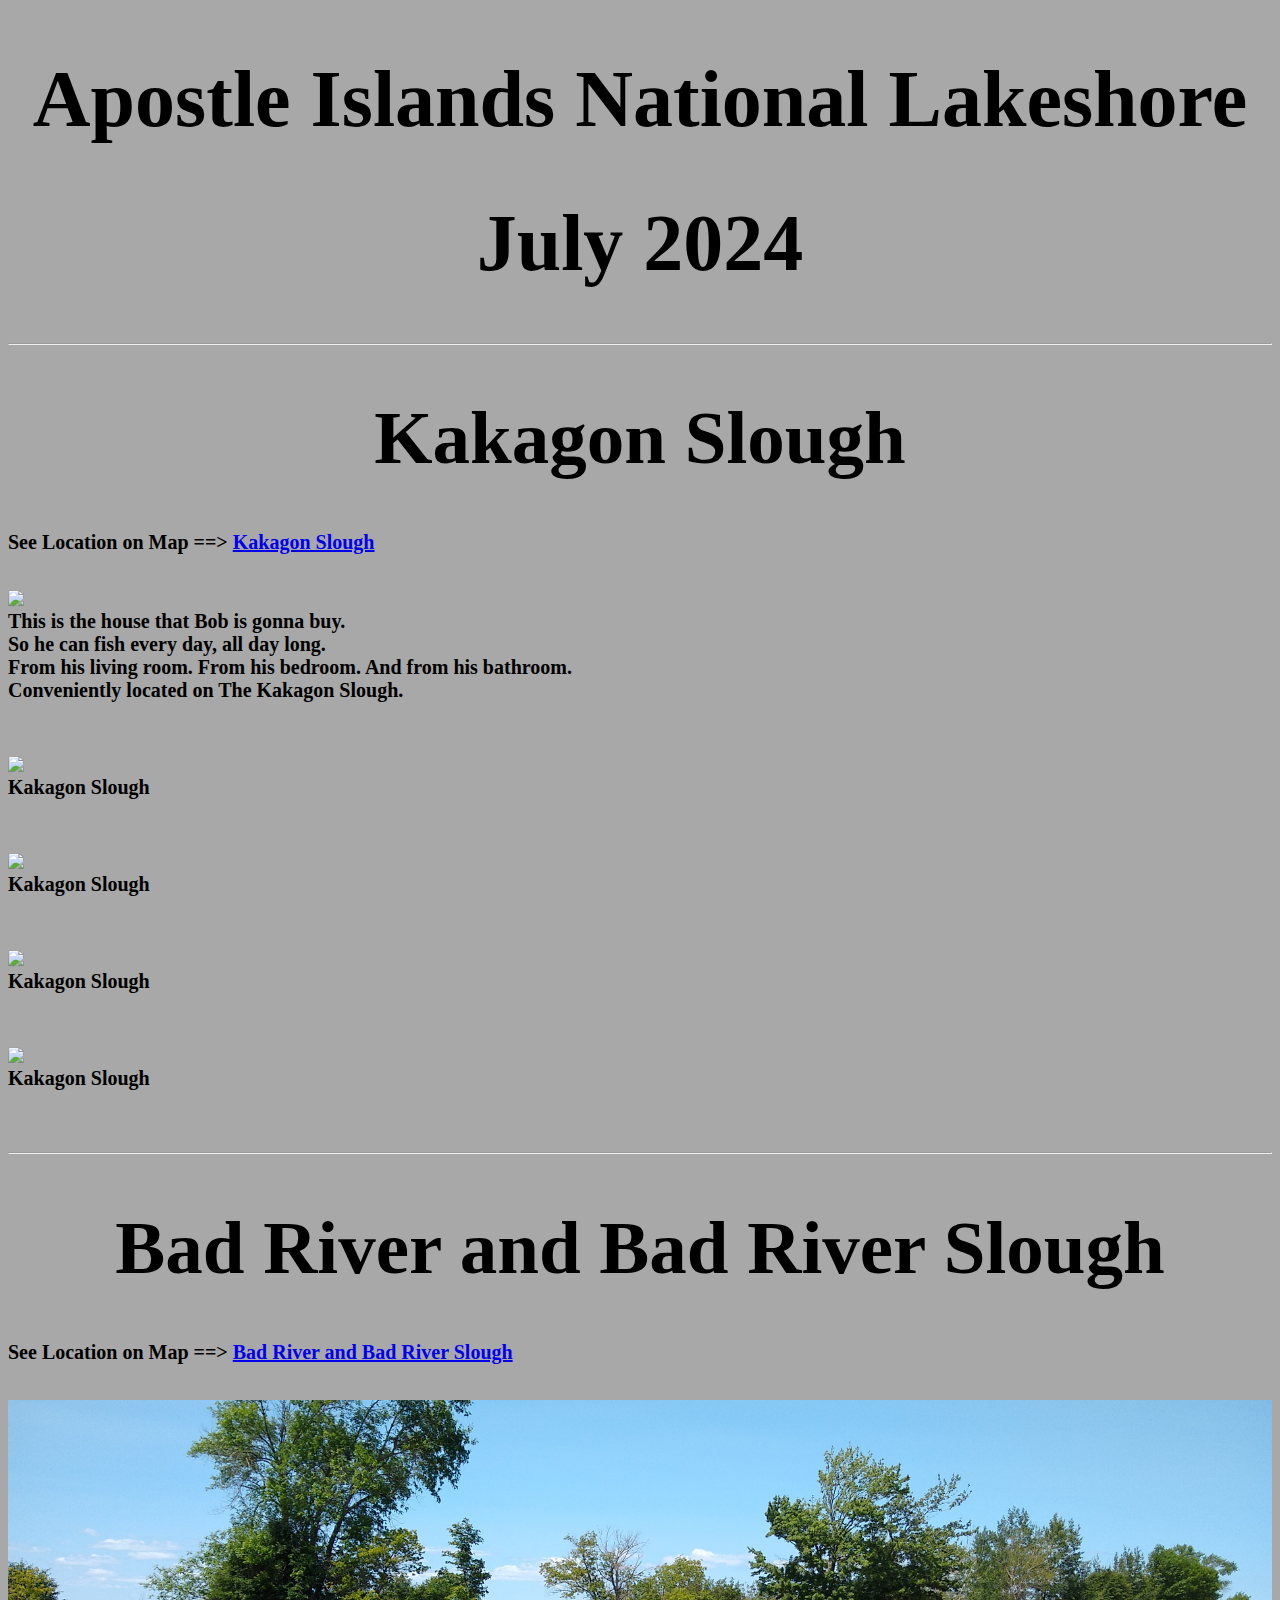
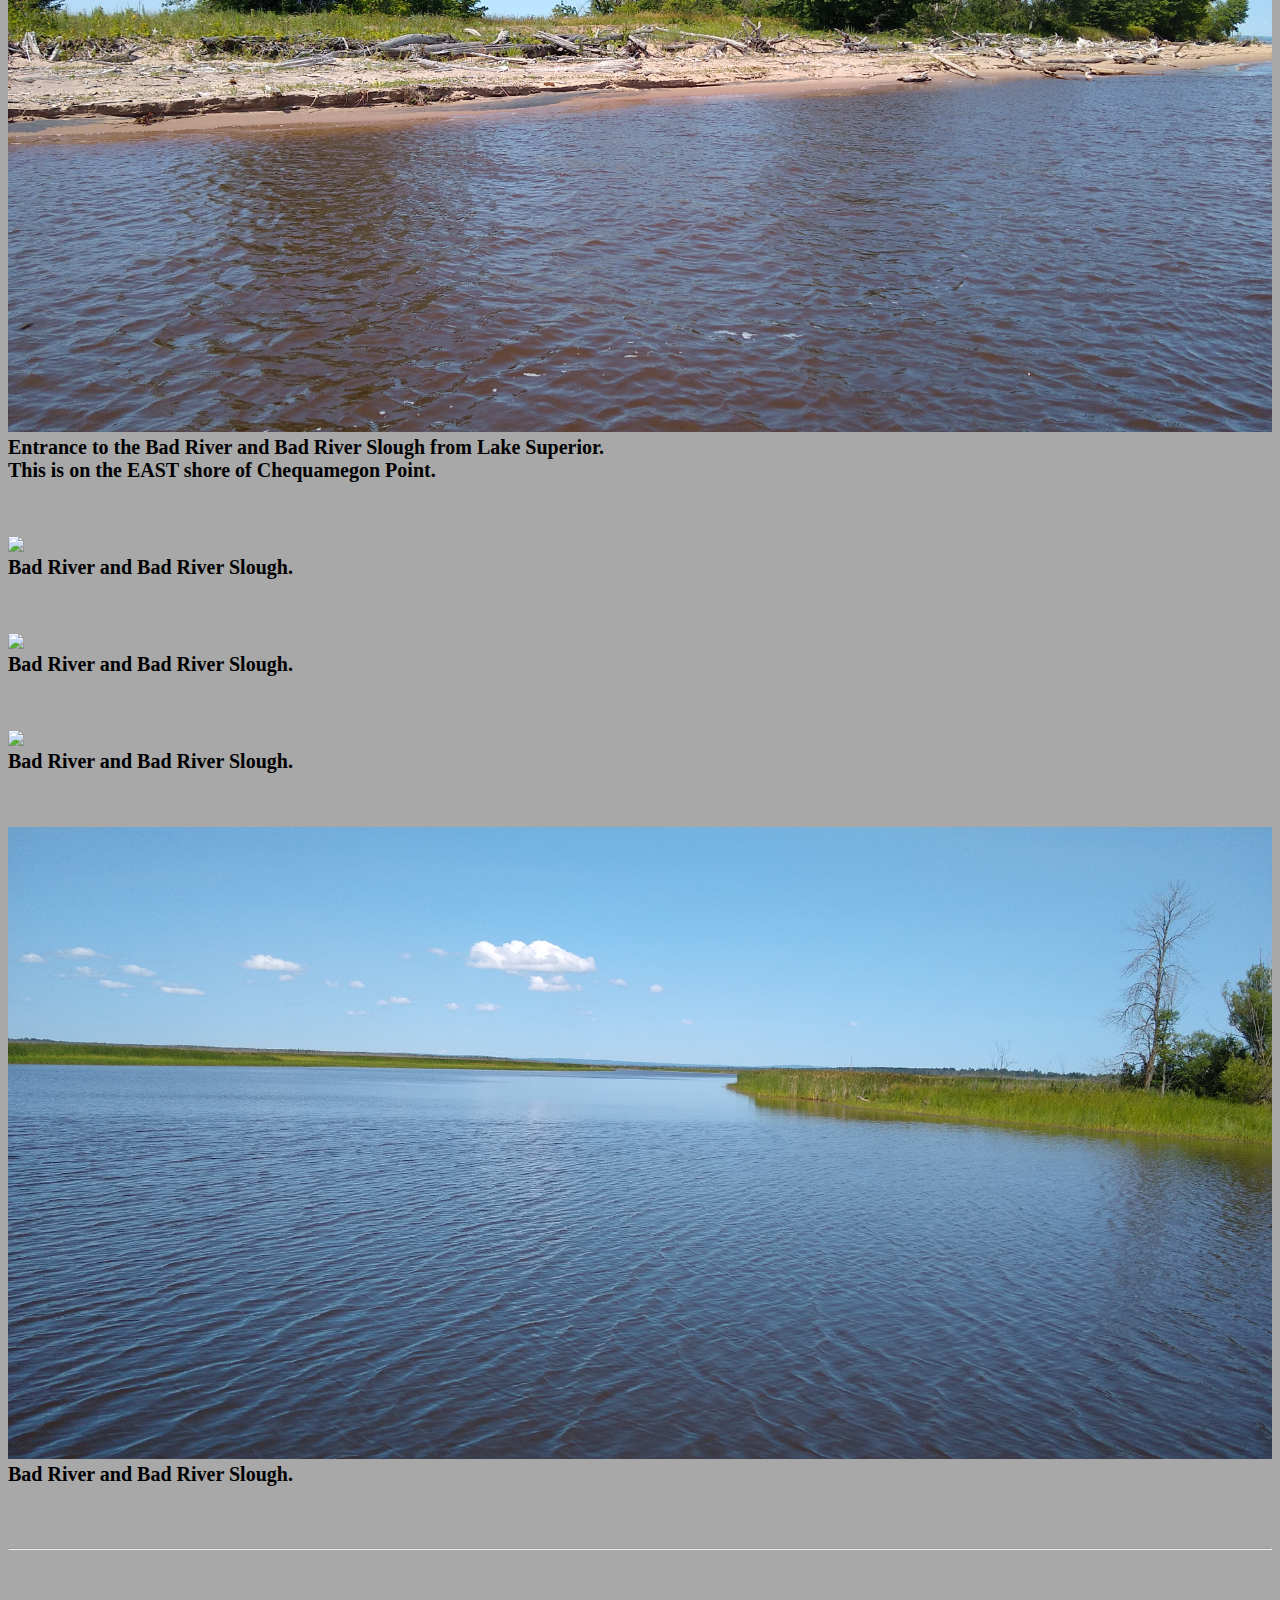
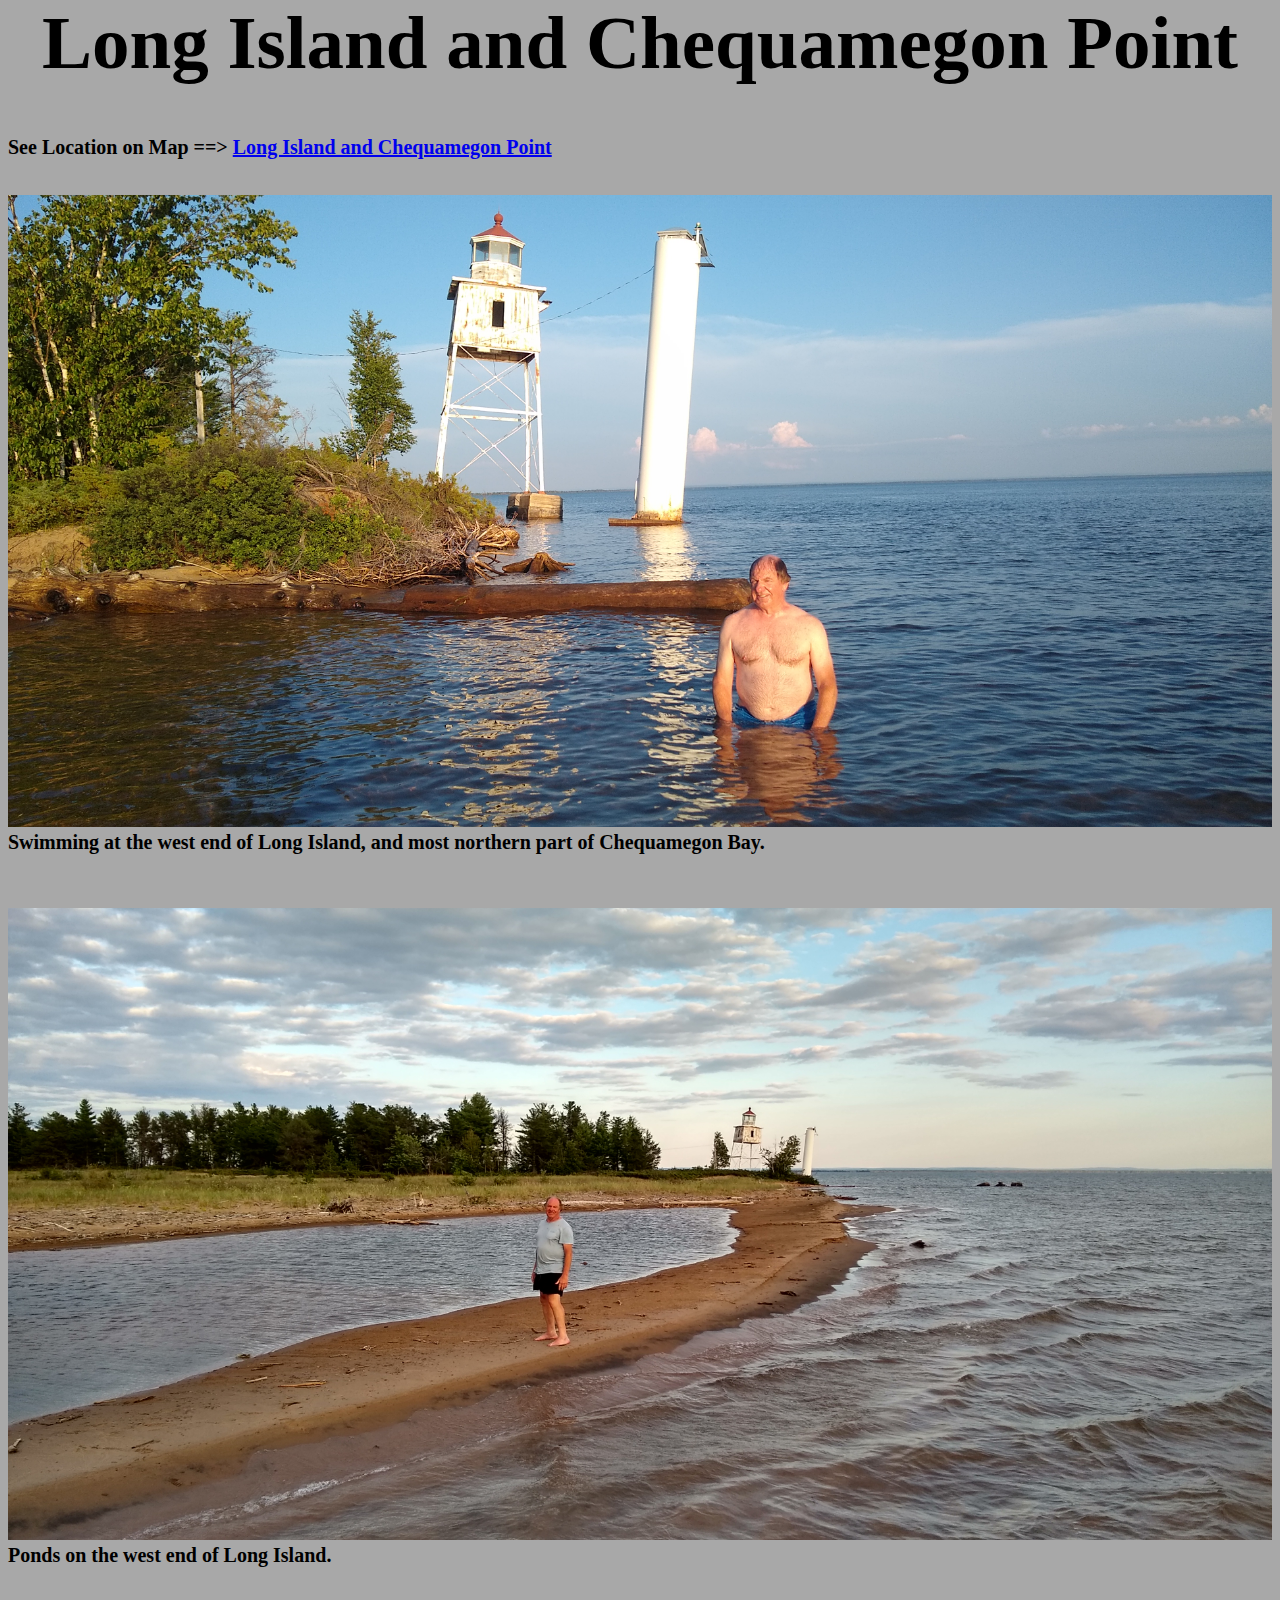
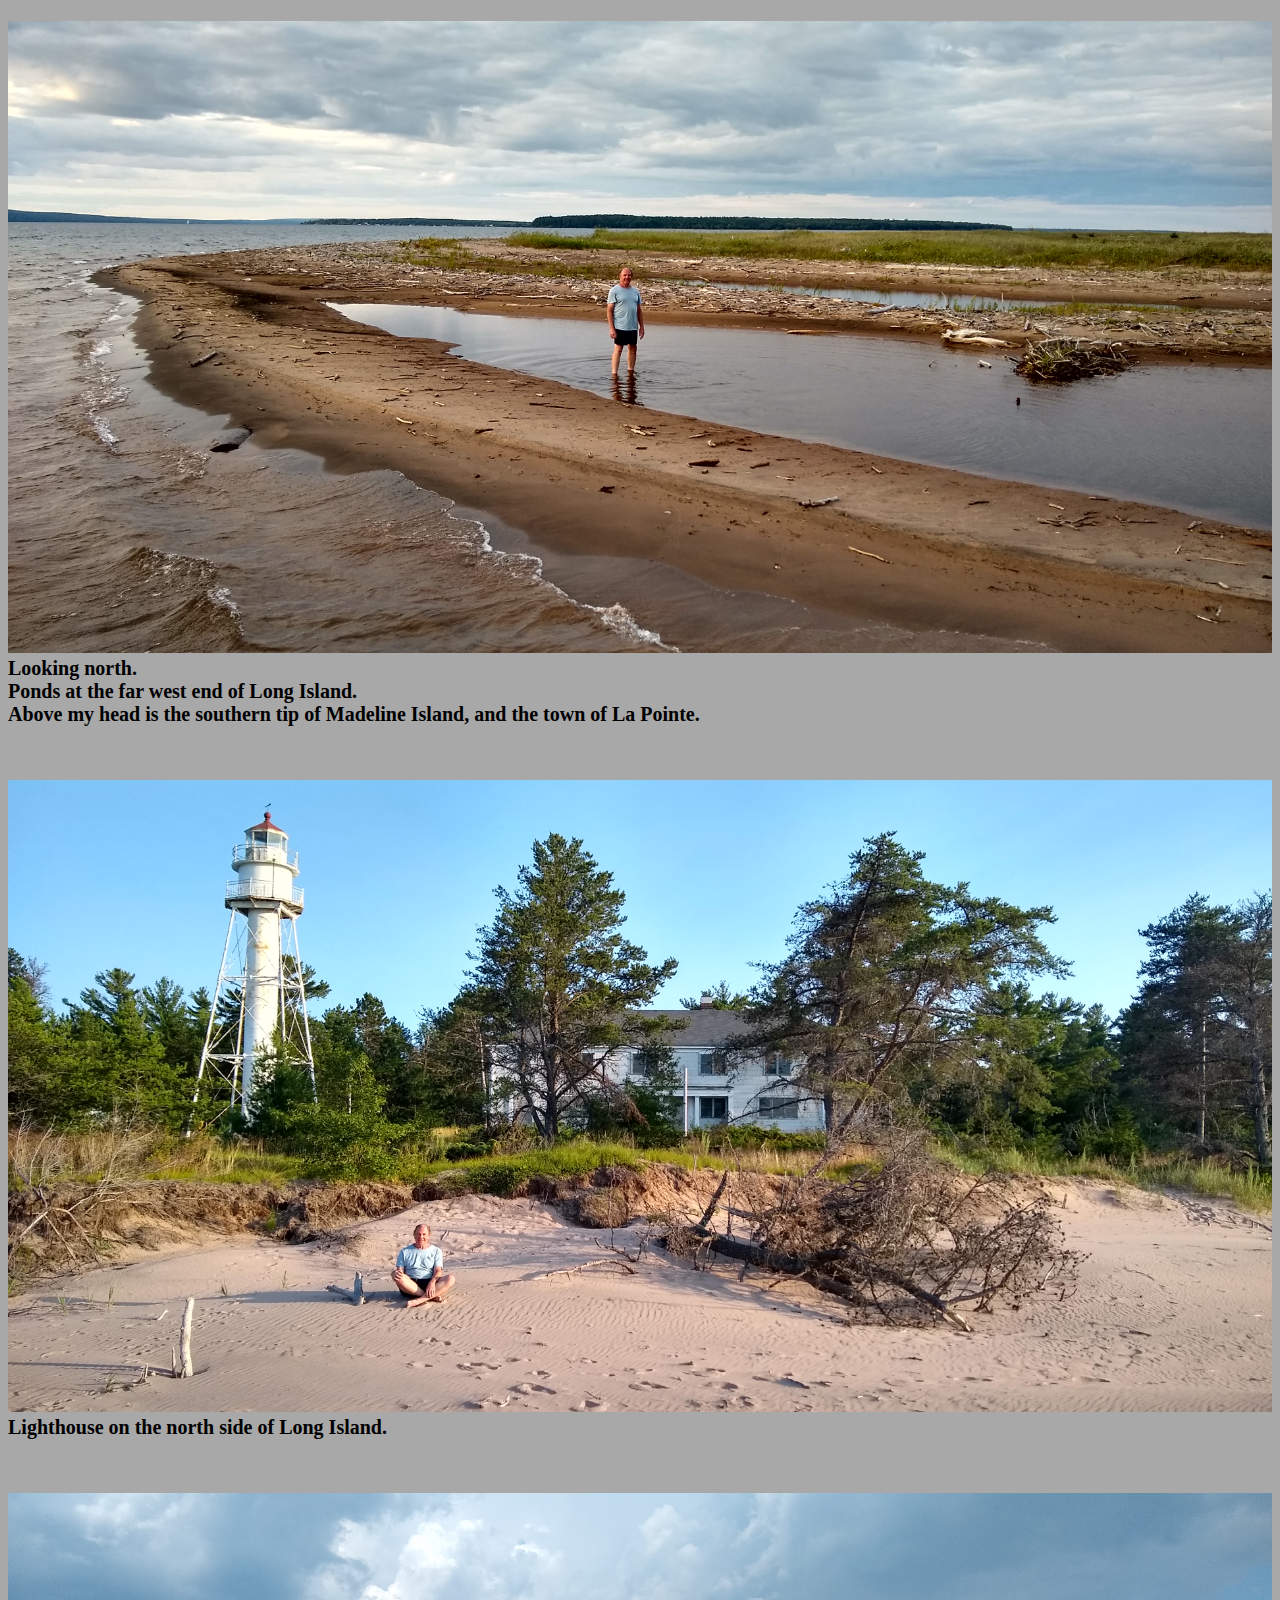
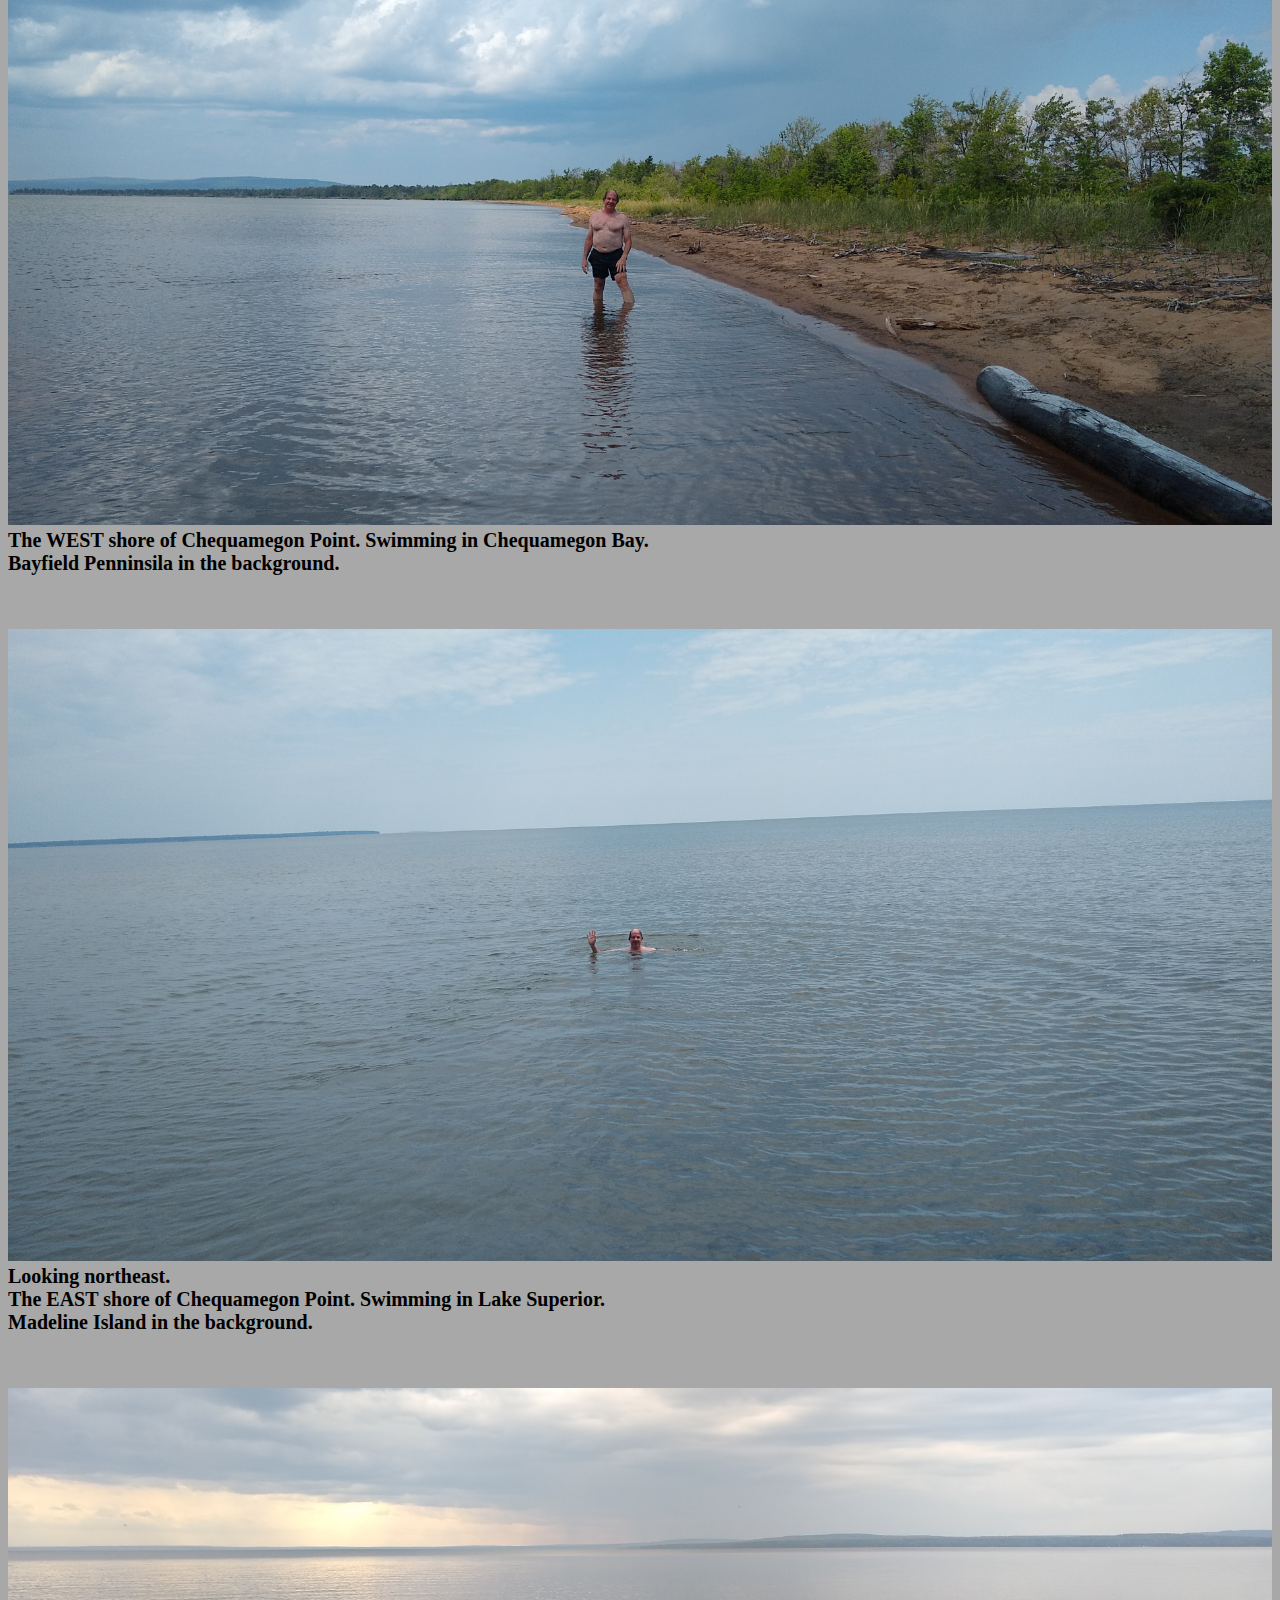
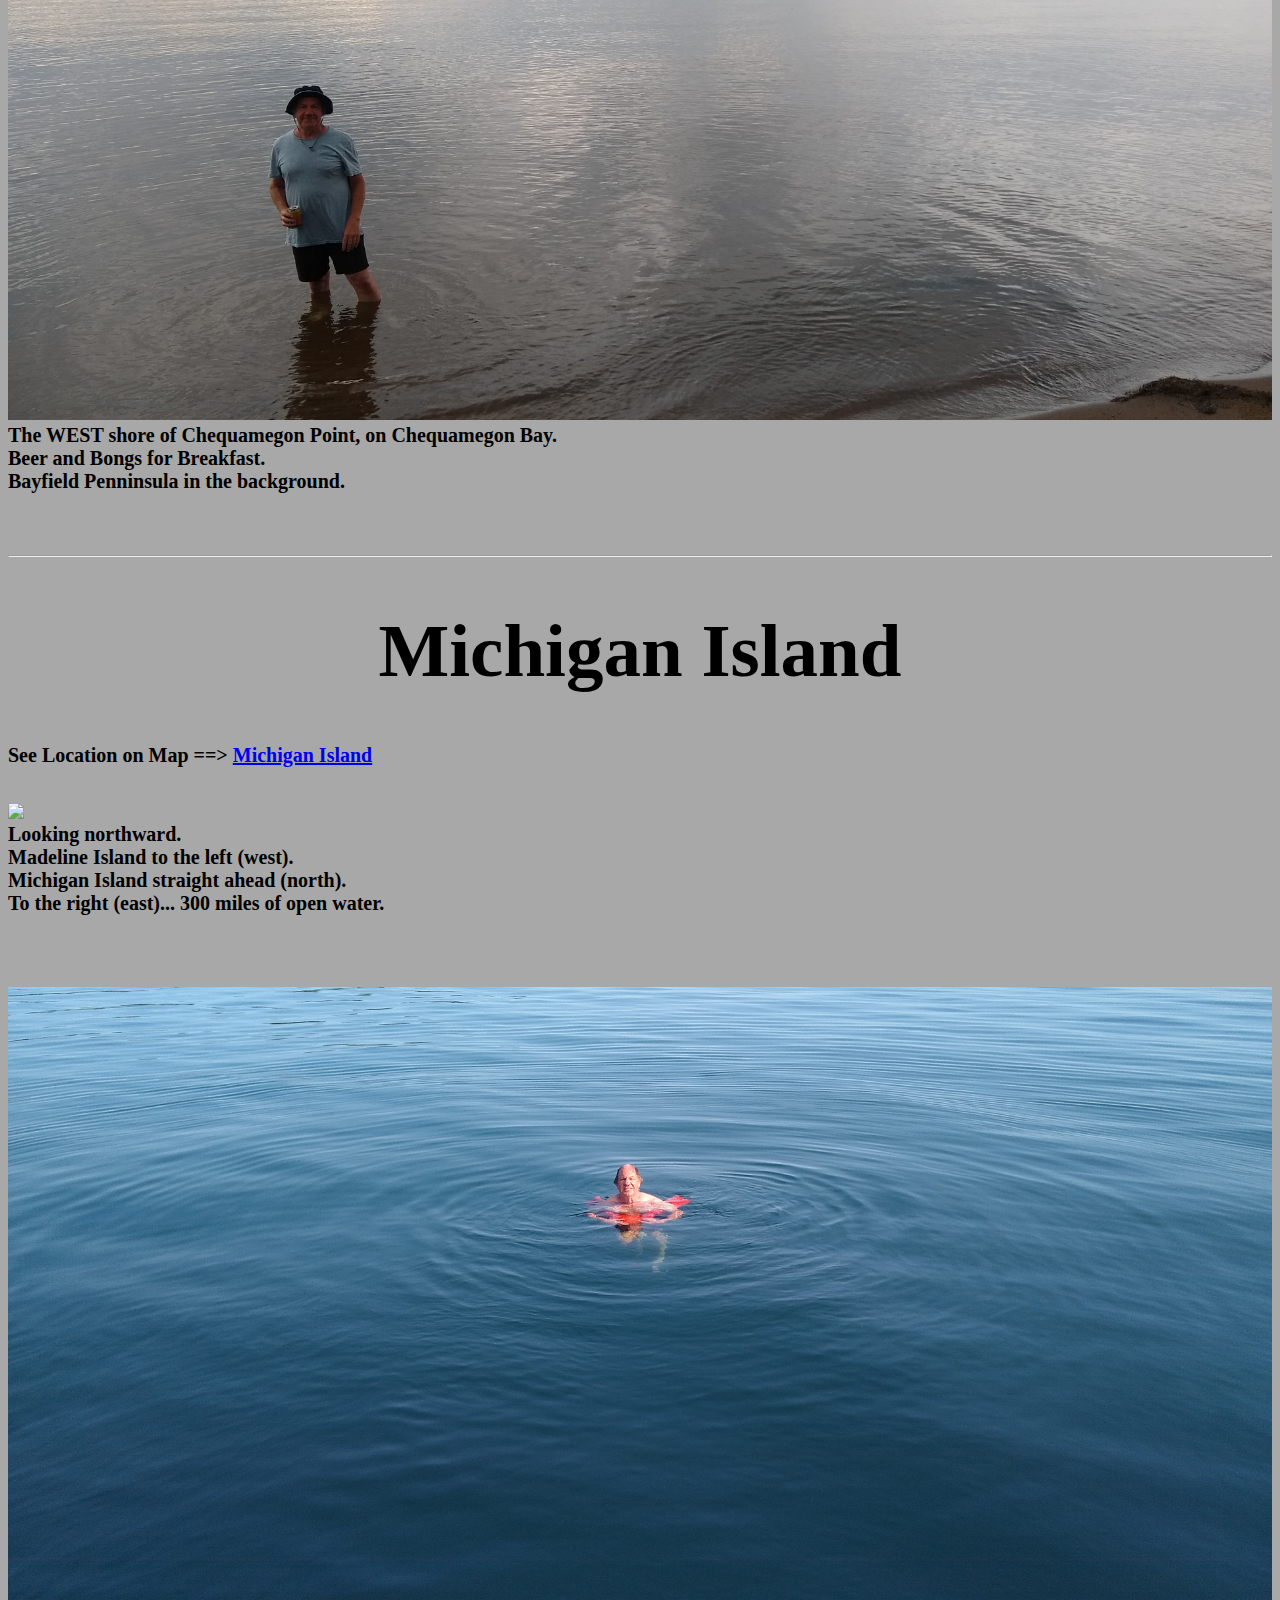
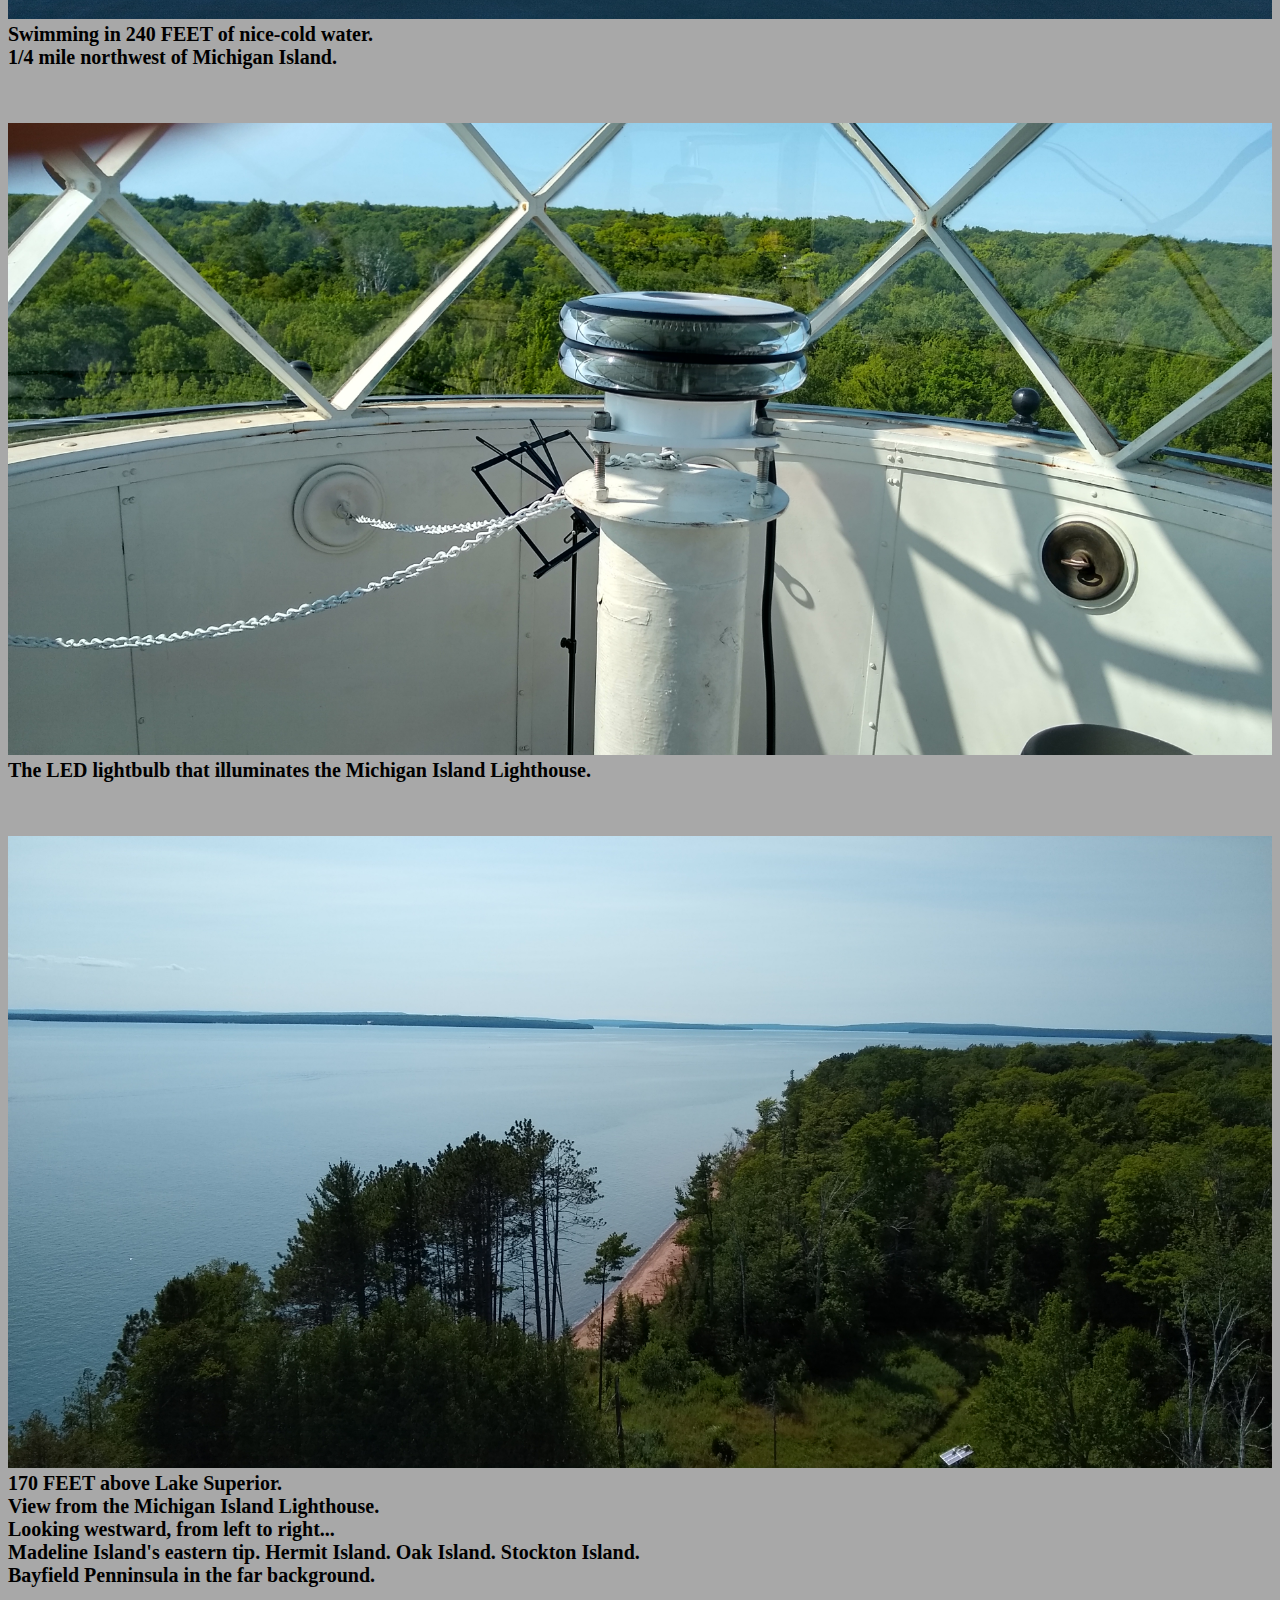
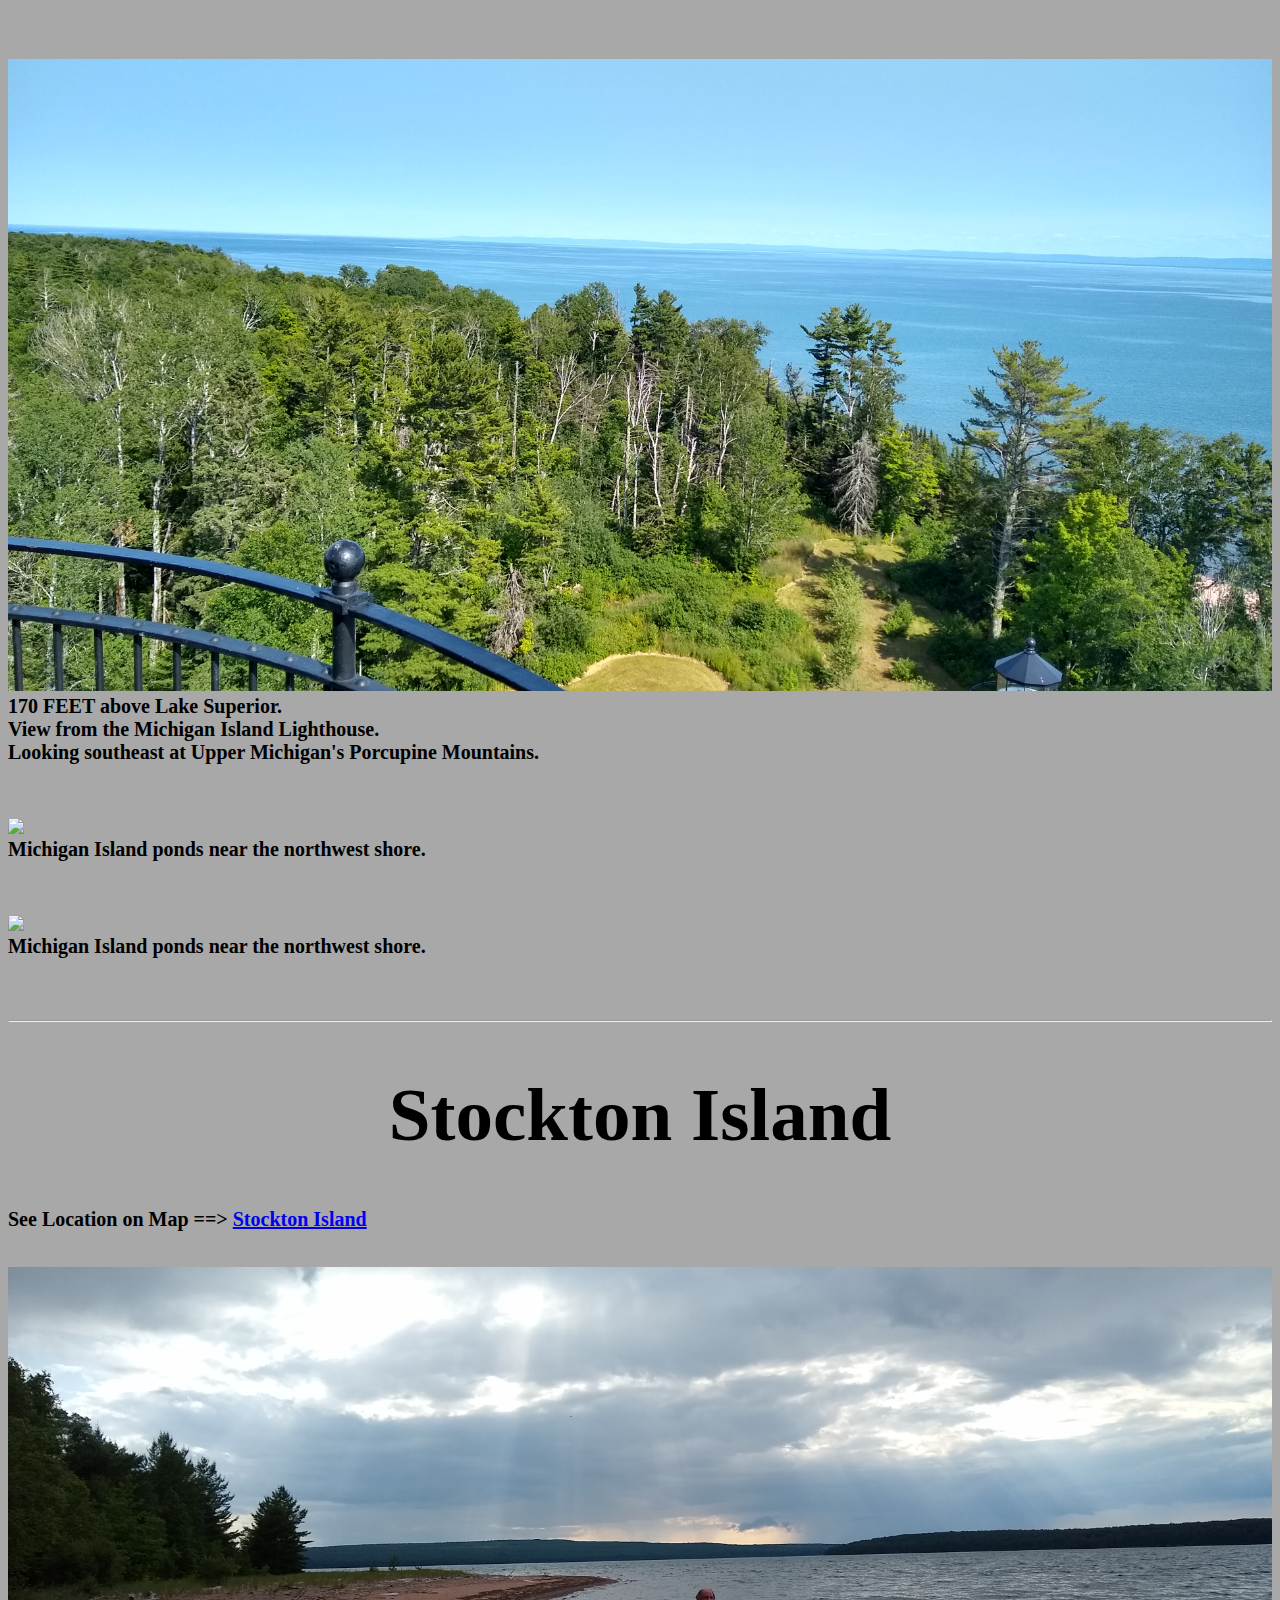
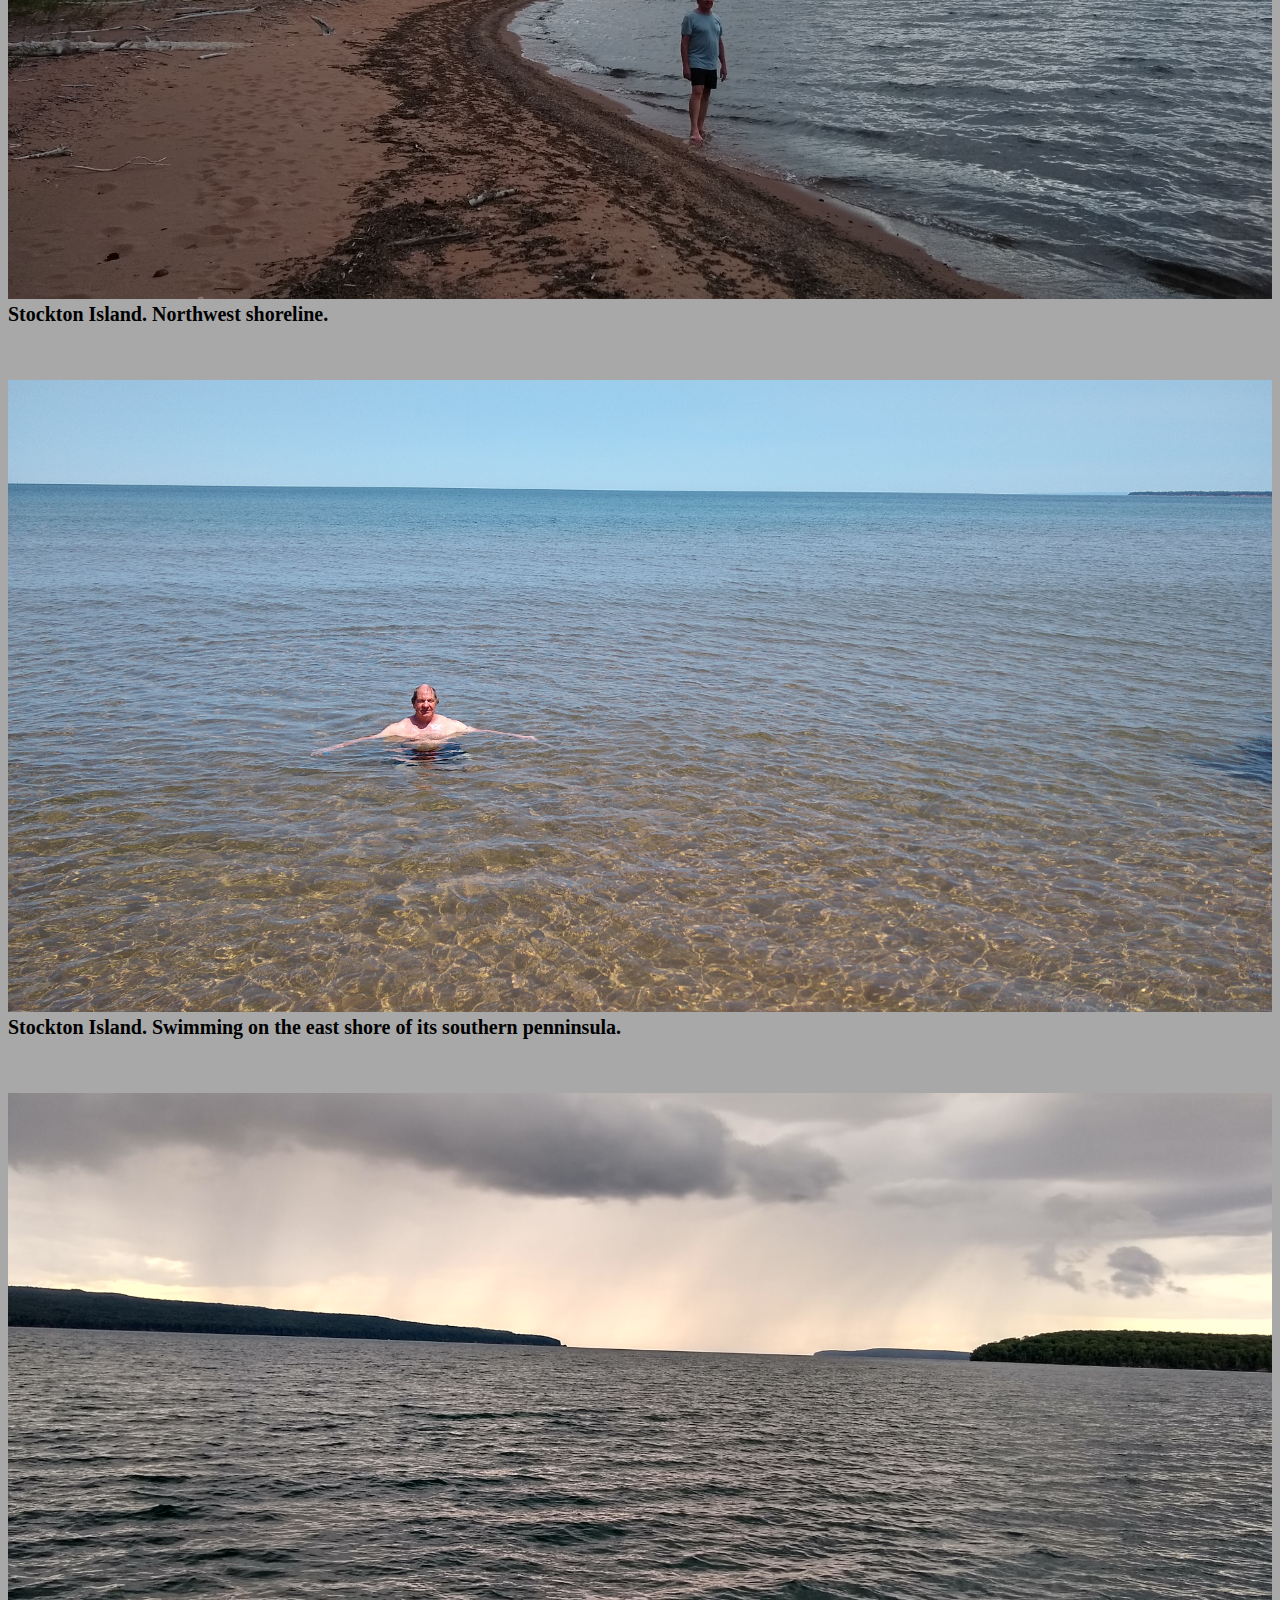
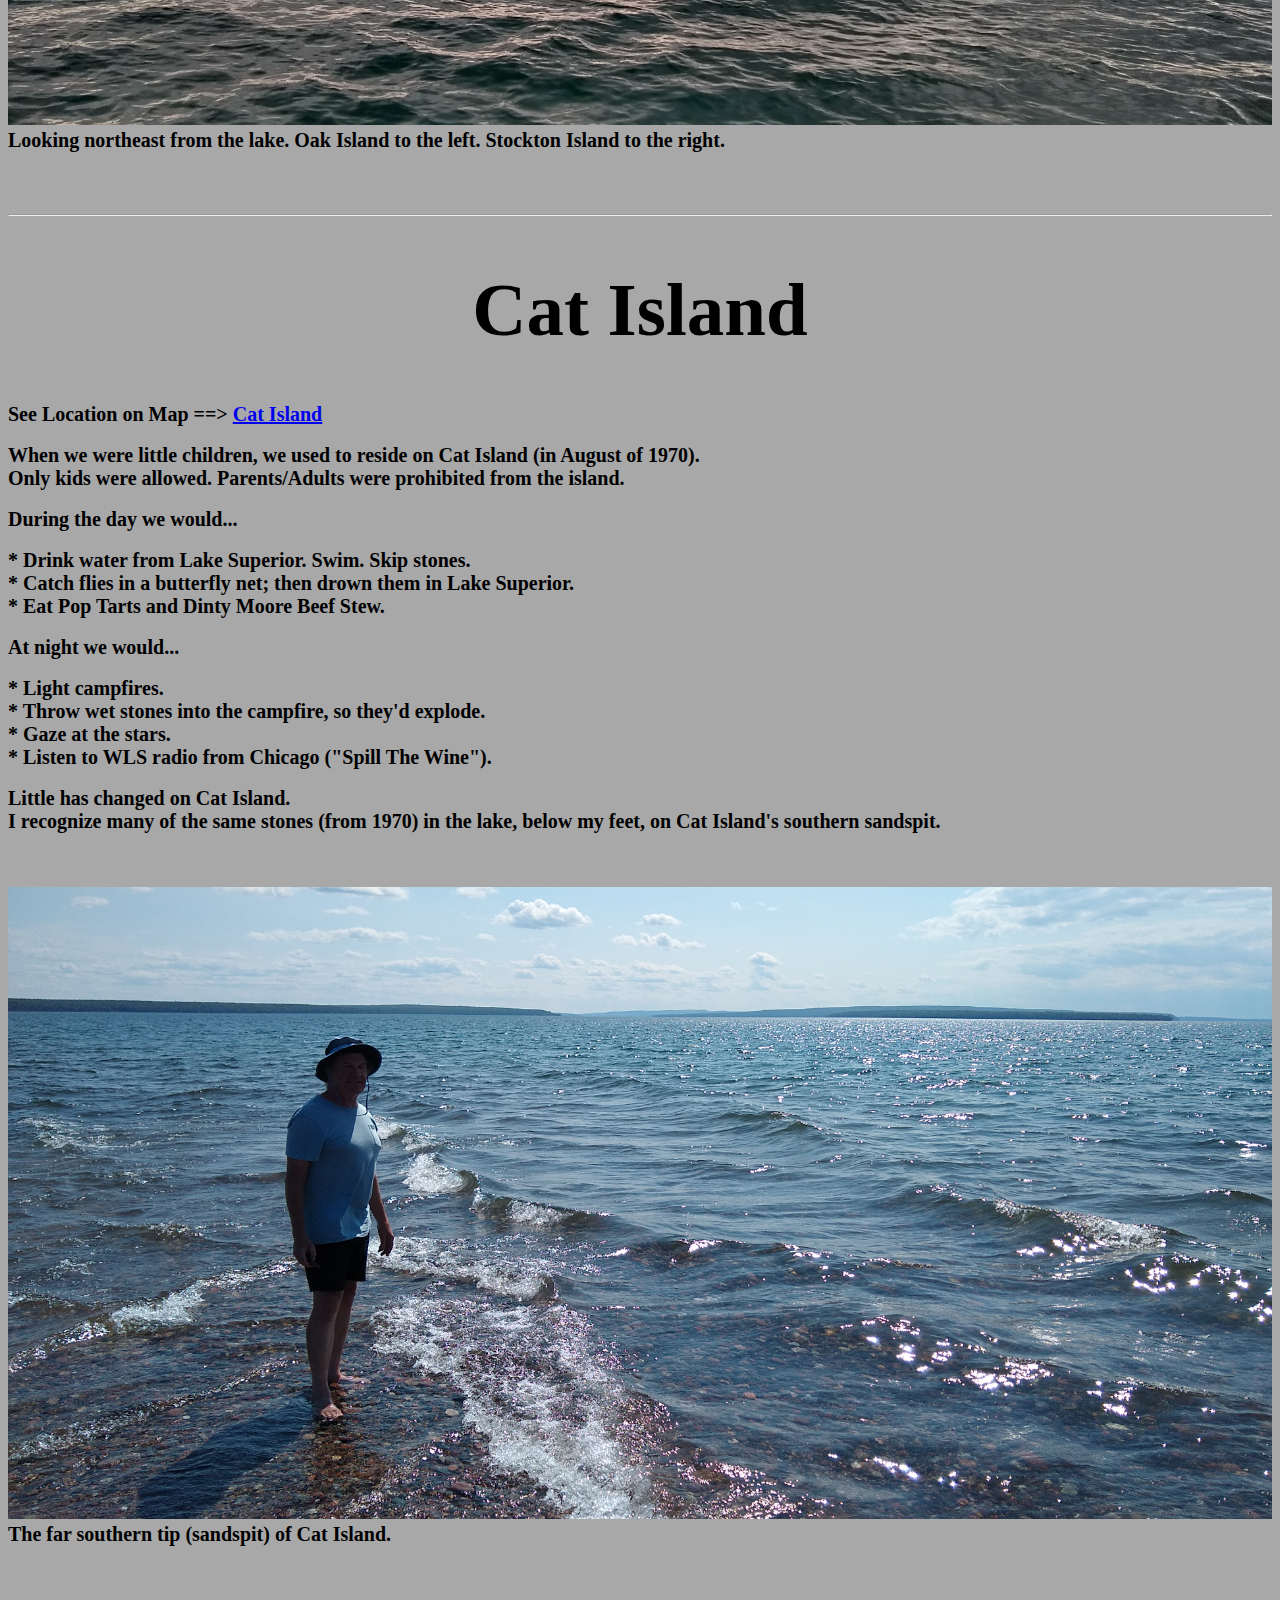
==== commit f201f3f1: "Add files via upload" ====
--- a/Apostle_Islands/index.html
+++ b/Apostle_Islands/index.html
@@ -210,6 +210,7 @@
   <b style="font-size:20px;">See Location on Map ==&gt; <a href="https://maps.app.goo.gl/QEuyCgwcMY2cN8316"  target="__blank">Cat Island</a></b></br></br>
 
   <b style="font-size:20px;">When we were little children, we used to reside on Cat Island (in August of 1970).</b></br>
+  <b style="font-size:20px;">Only kids were allowed.  Parents/Adults were prohibited from the island.</b></br>
   </br>
   <b style="font-size:20px;">During the day we would...</b></br>
   </br>
@@ -246,7 +247,7 @@
 
   <img src="./img/LS_Cat_Island_Sandspit_02.jpg"  style="width:100%;  alt="LS_Cat_Island_Sandspit_02.jpg">
   </br>
-  <b style="font-size:20px;">The far southern tip (sandspit) of Cat Island from as viewed from Lake Superior.</b>
+  <b style="font-size:20px;">The far southern tip of Cat Island (our 1970 residence), viewed from Lake Superior.</b>
   </br></br></br></br>
 
   <img src="./img/LS_Cat_Island_Swim_Northeast_Shore.jpg"  style="width:100%;  alt="LS_Cat_Island_Swim_Northeast_Shore.jpg">
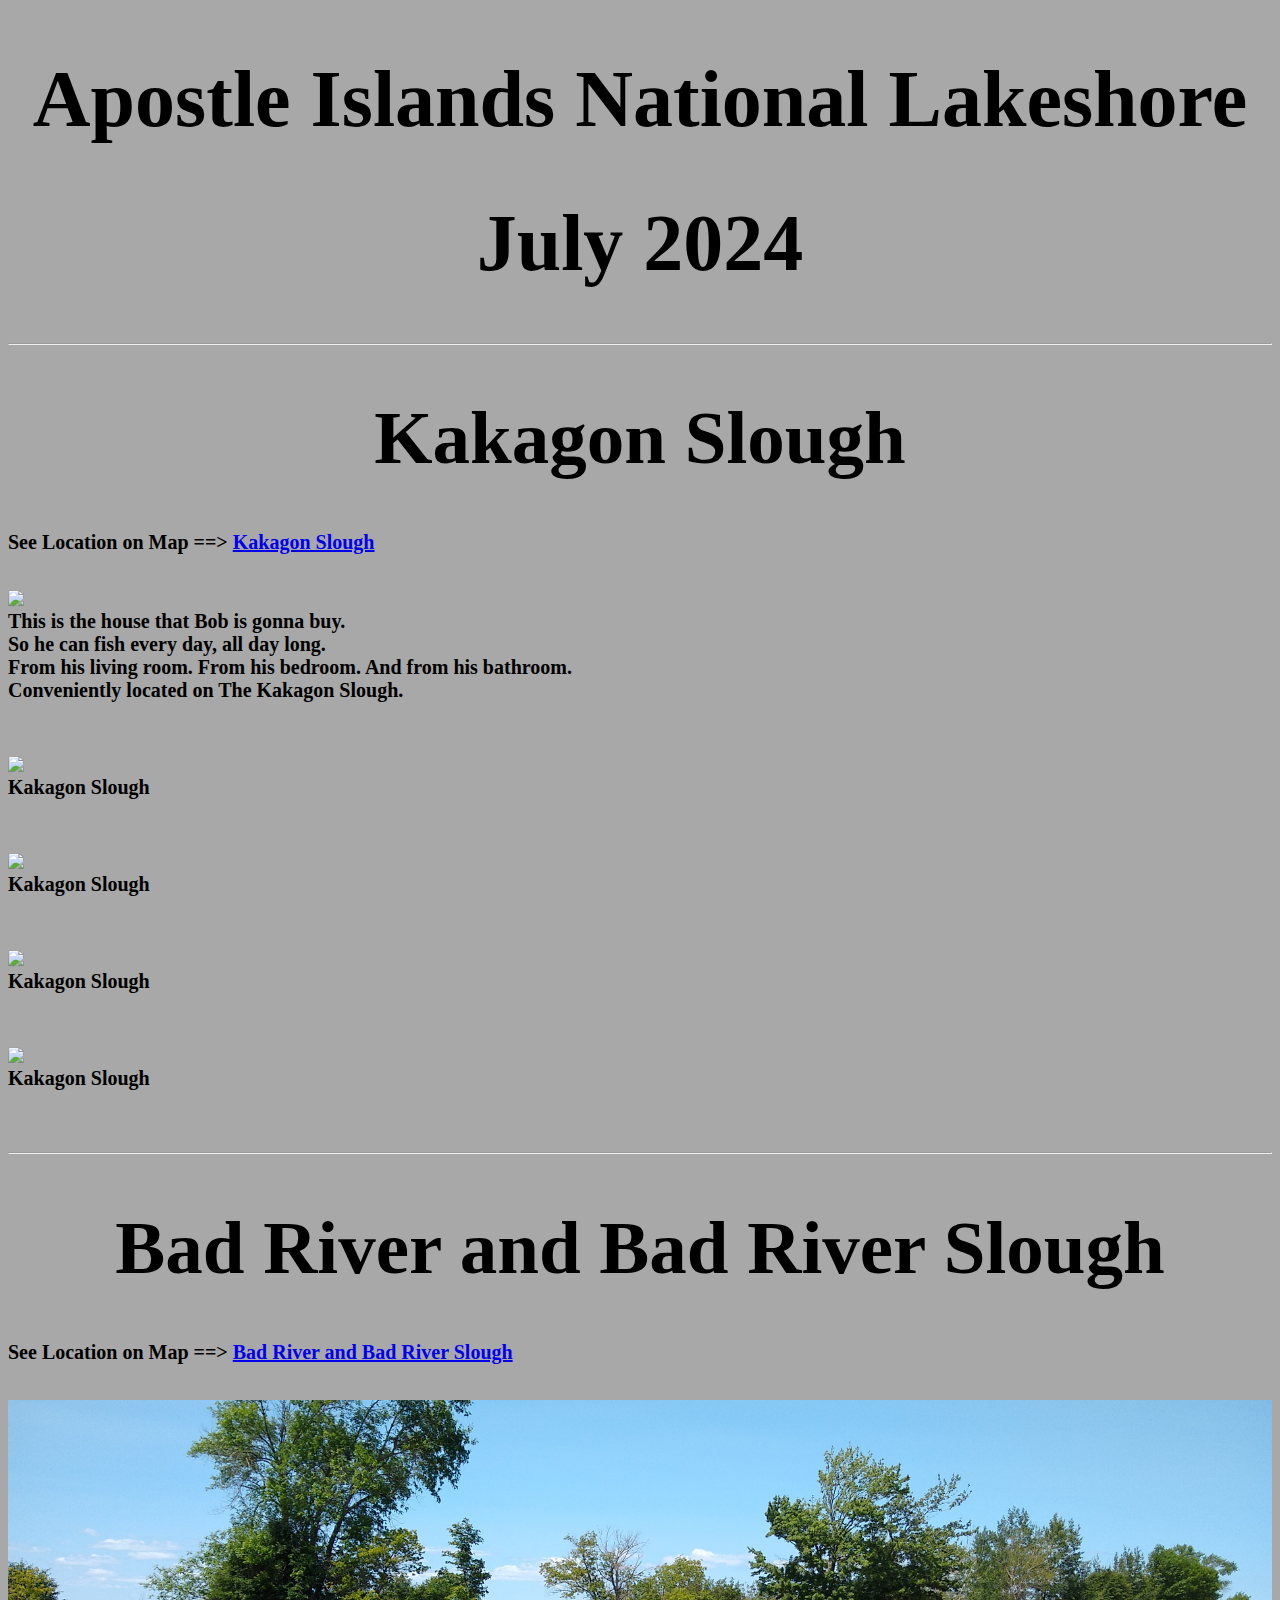
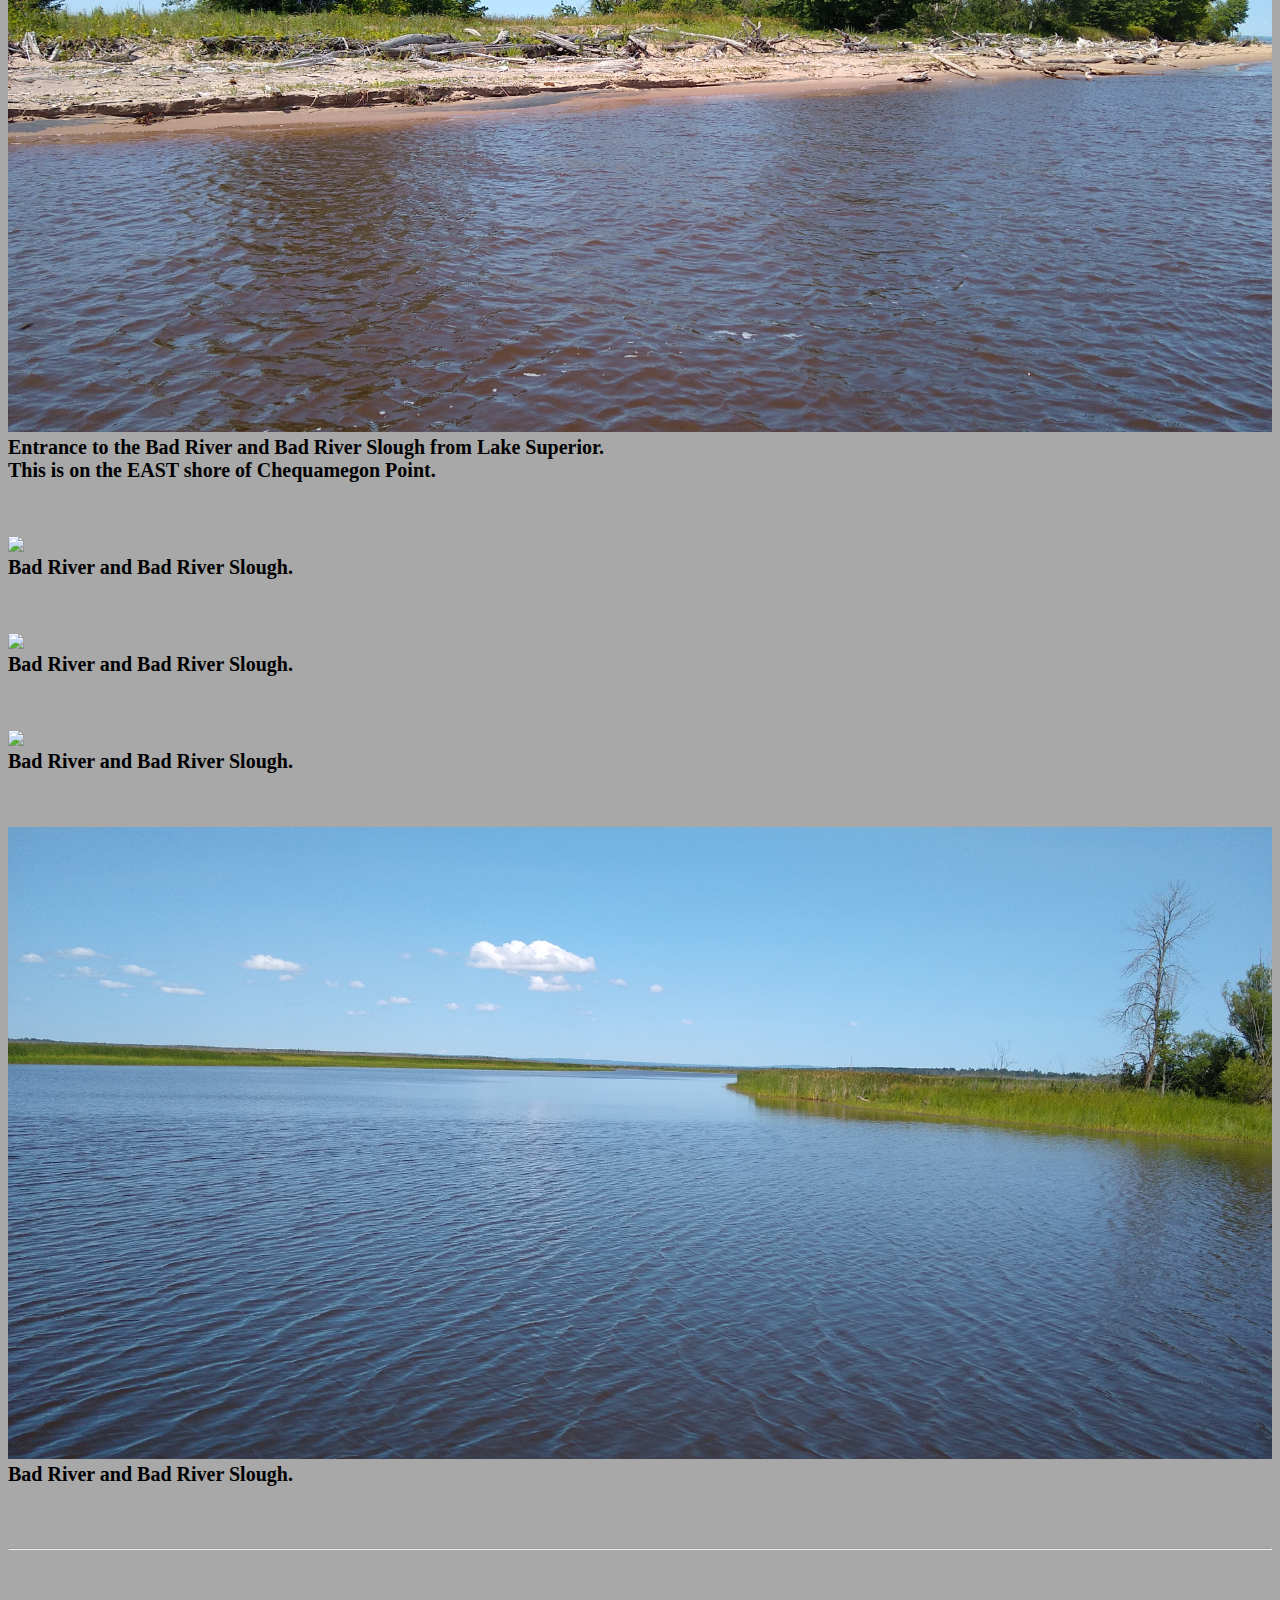
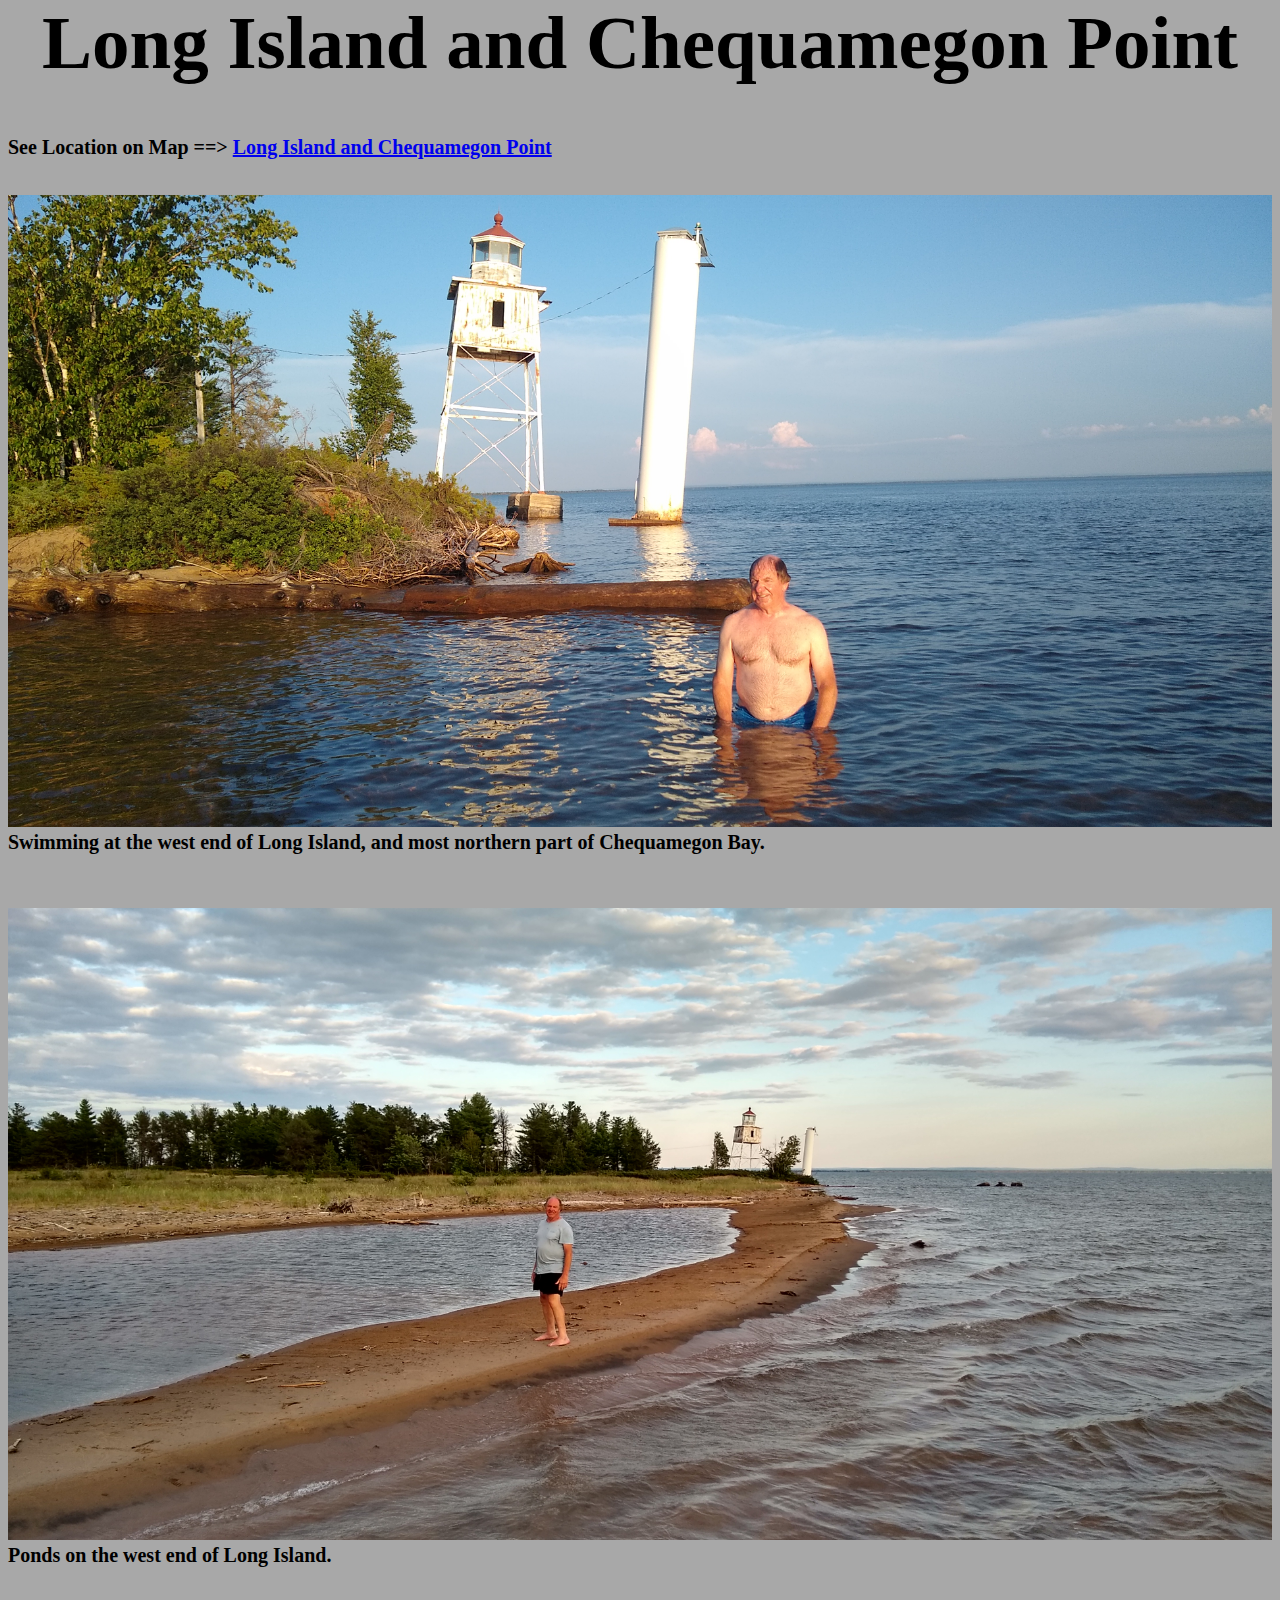
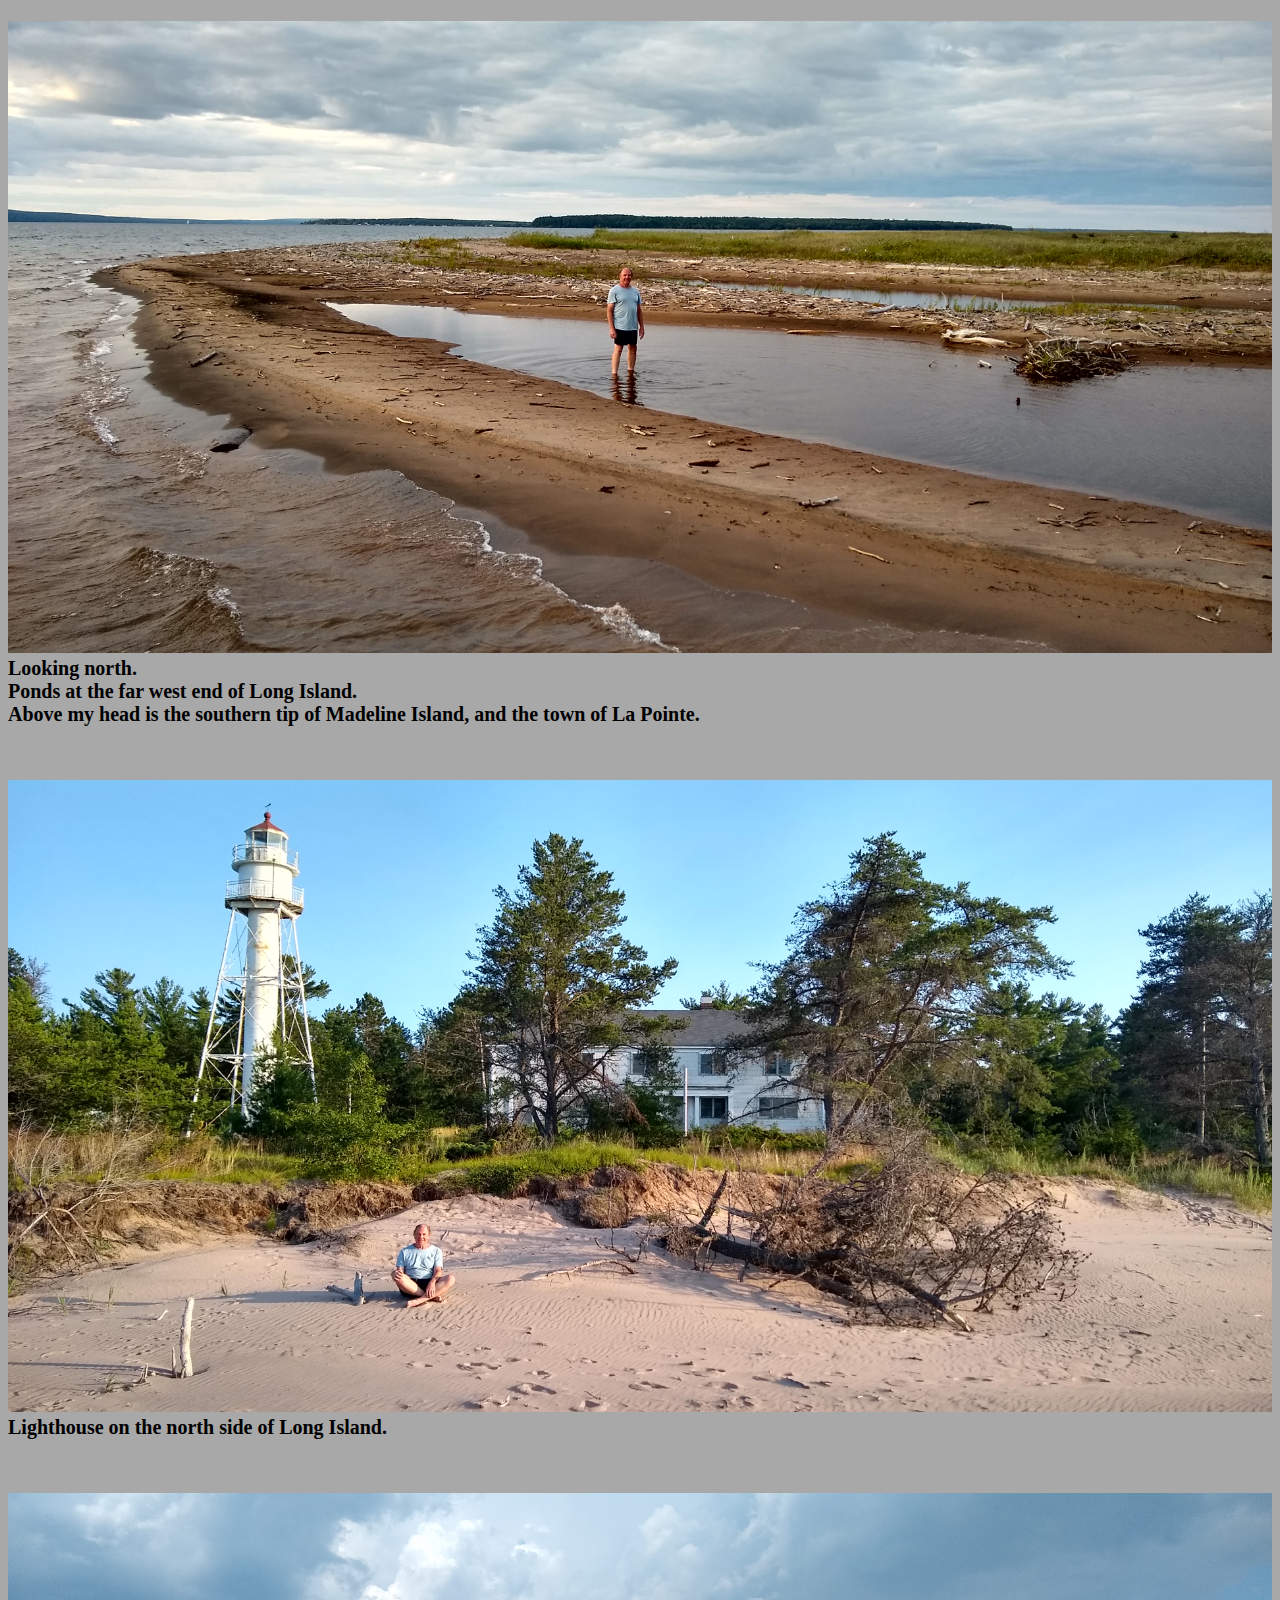
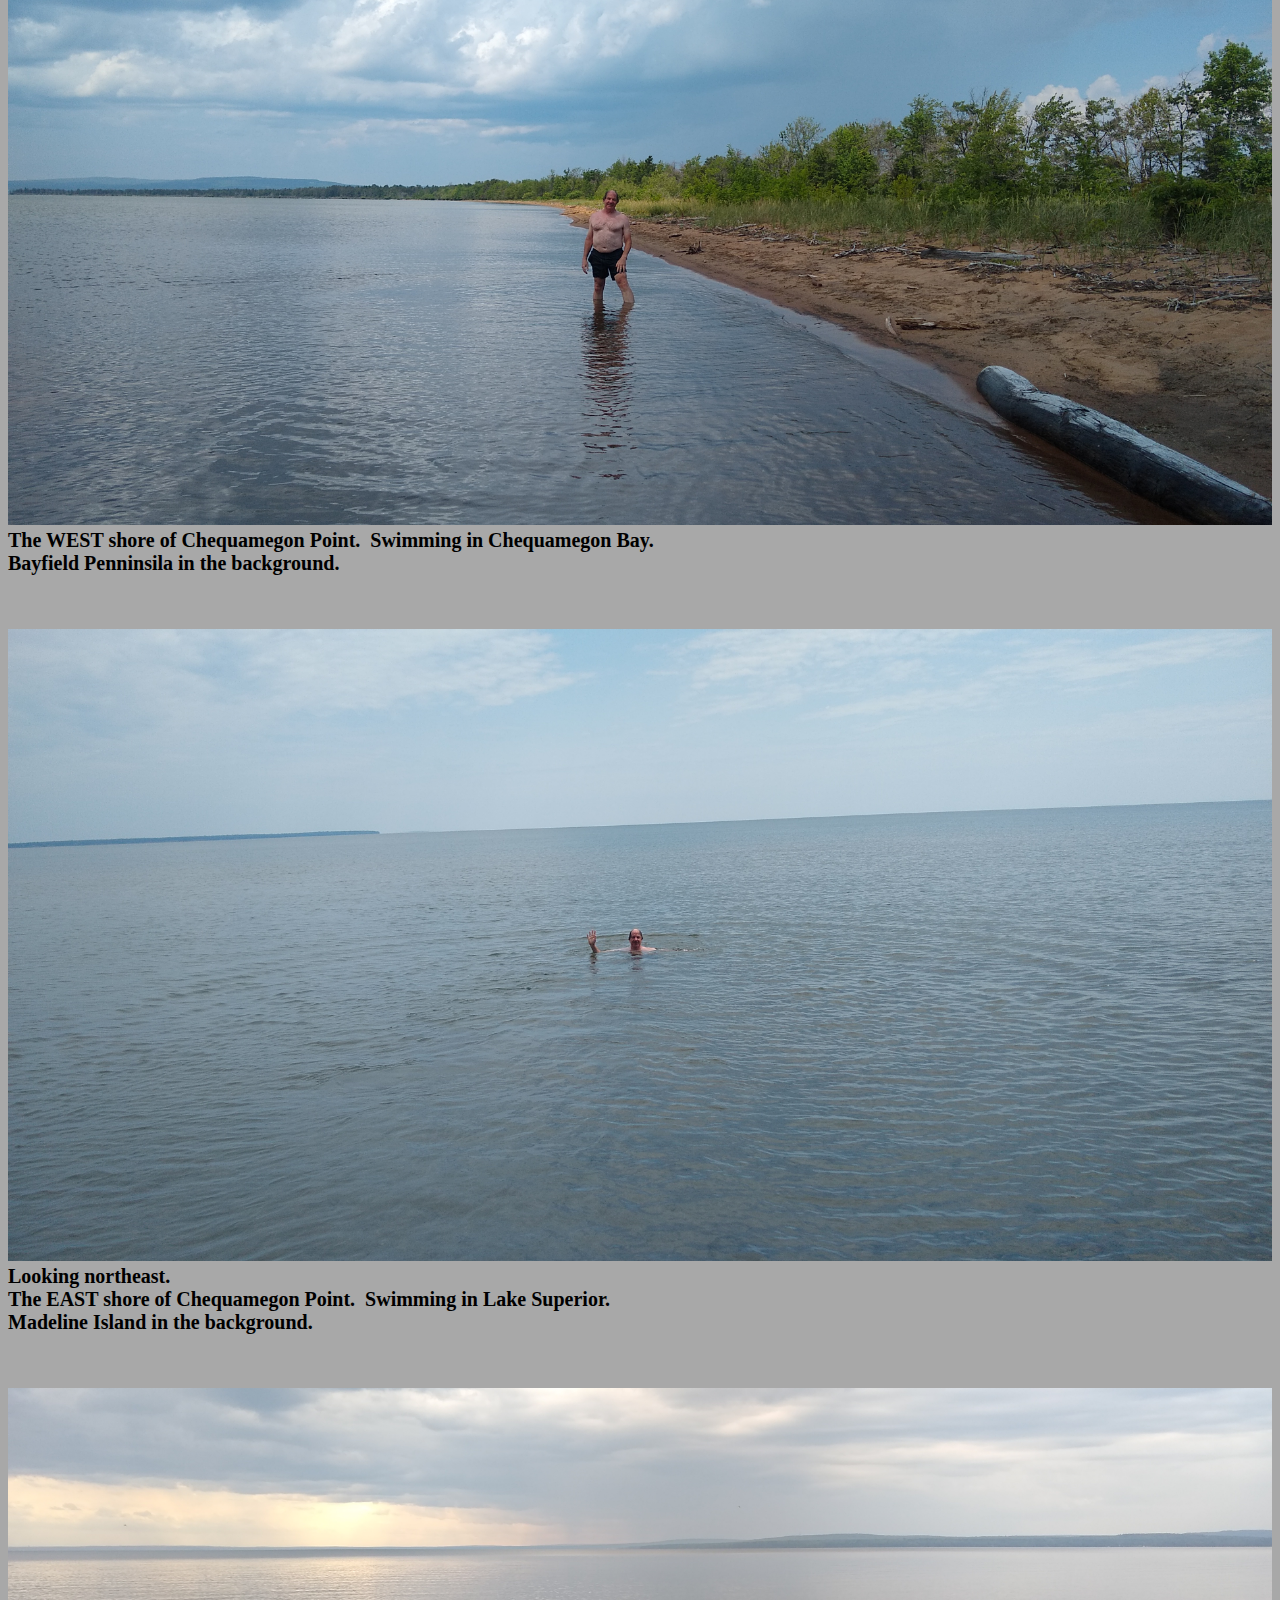
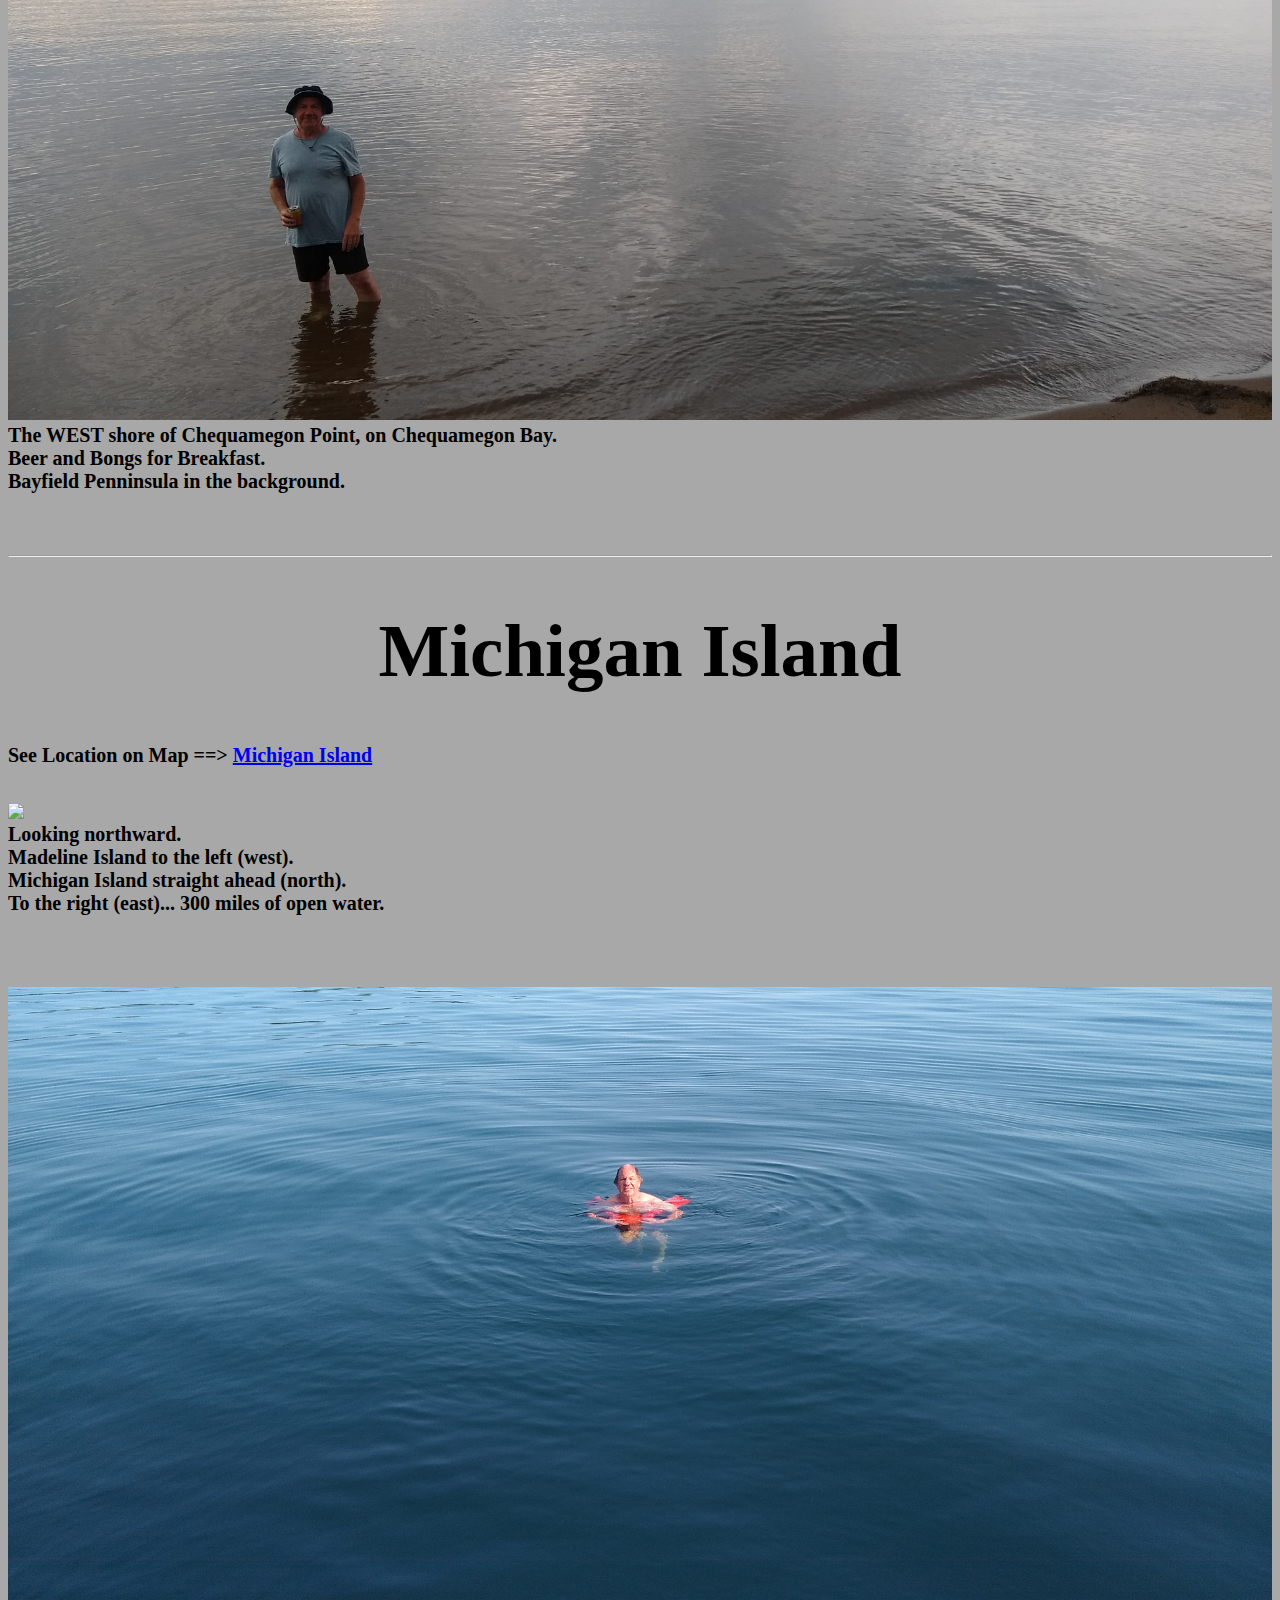
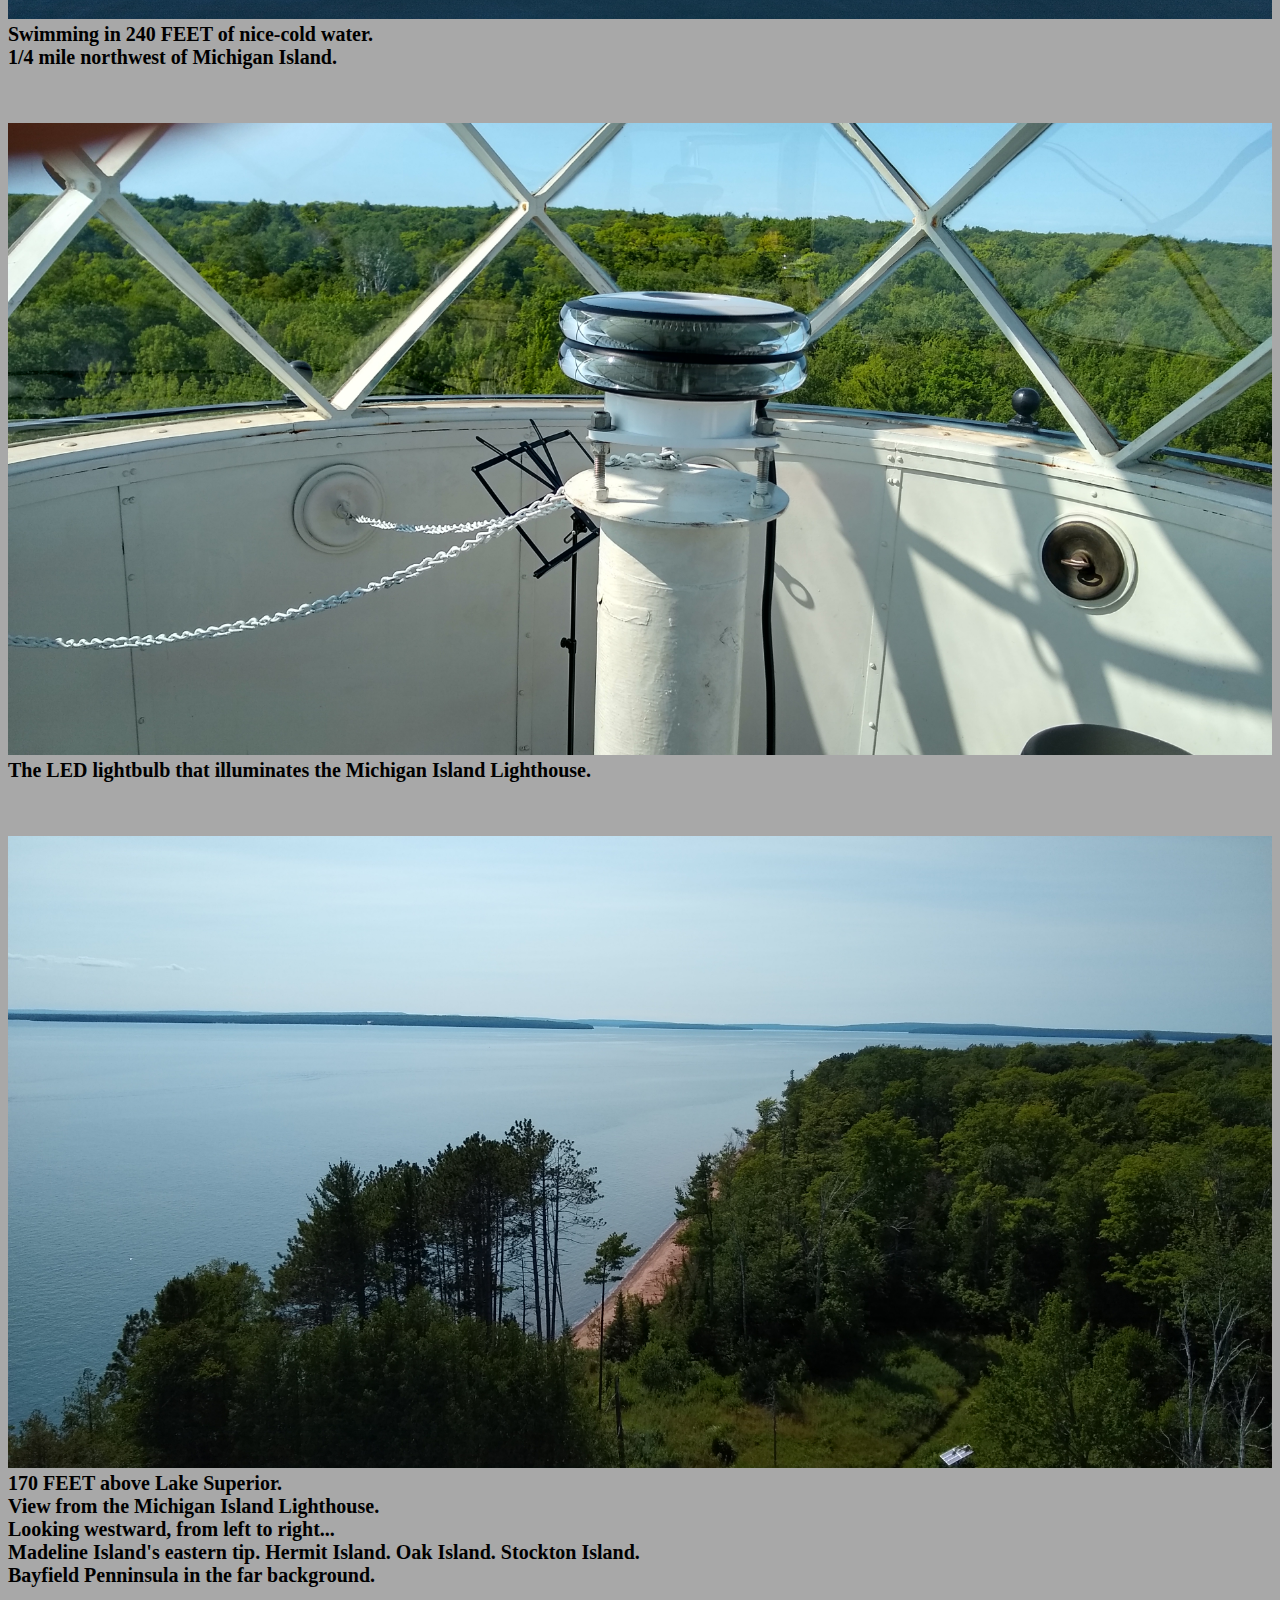
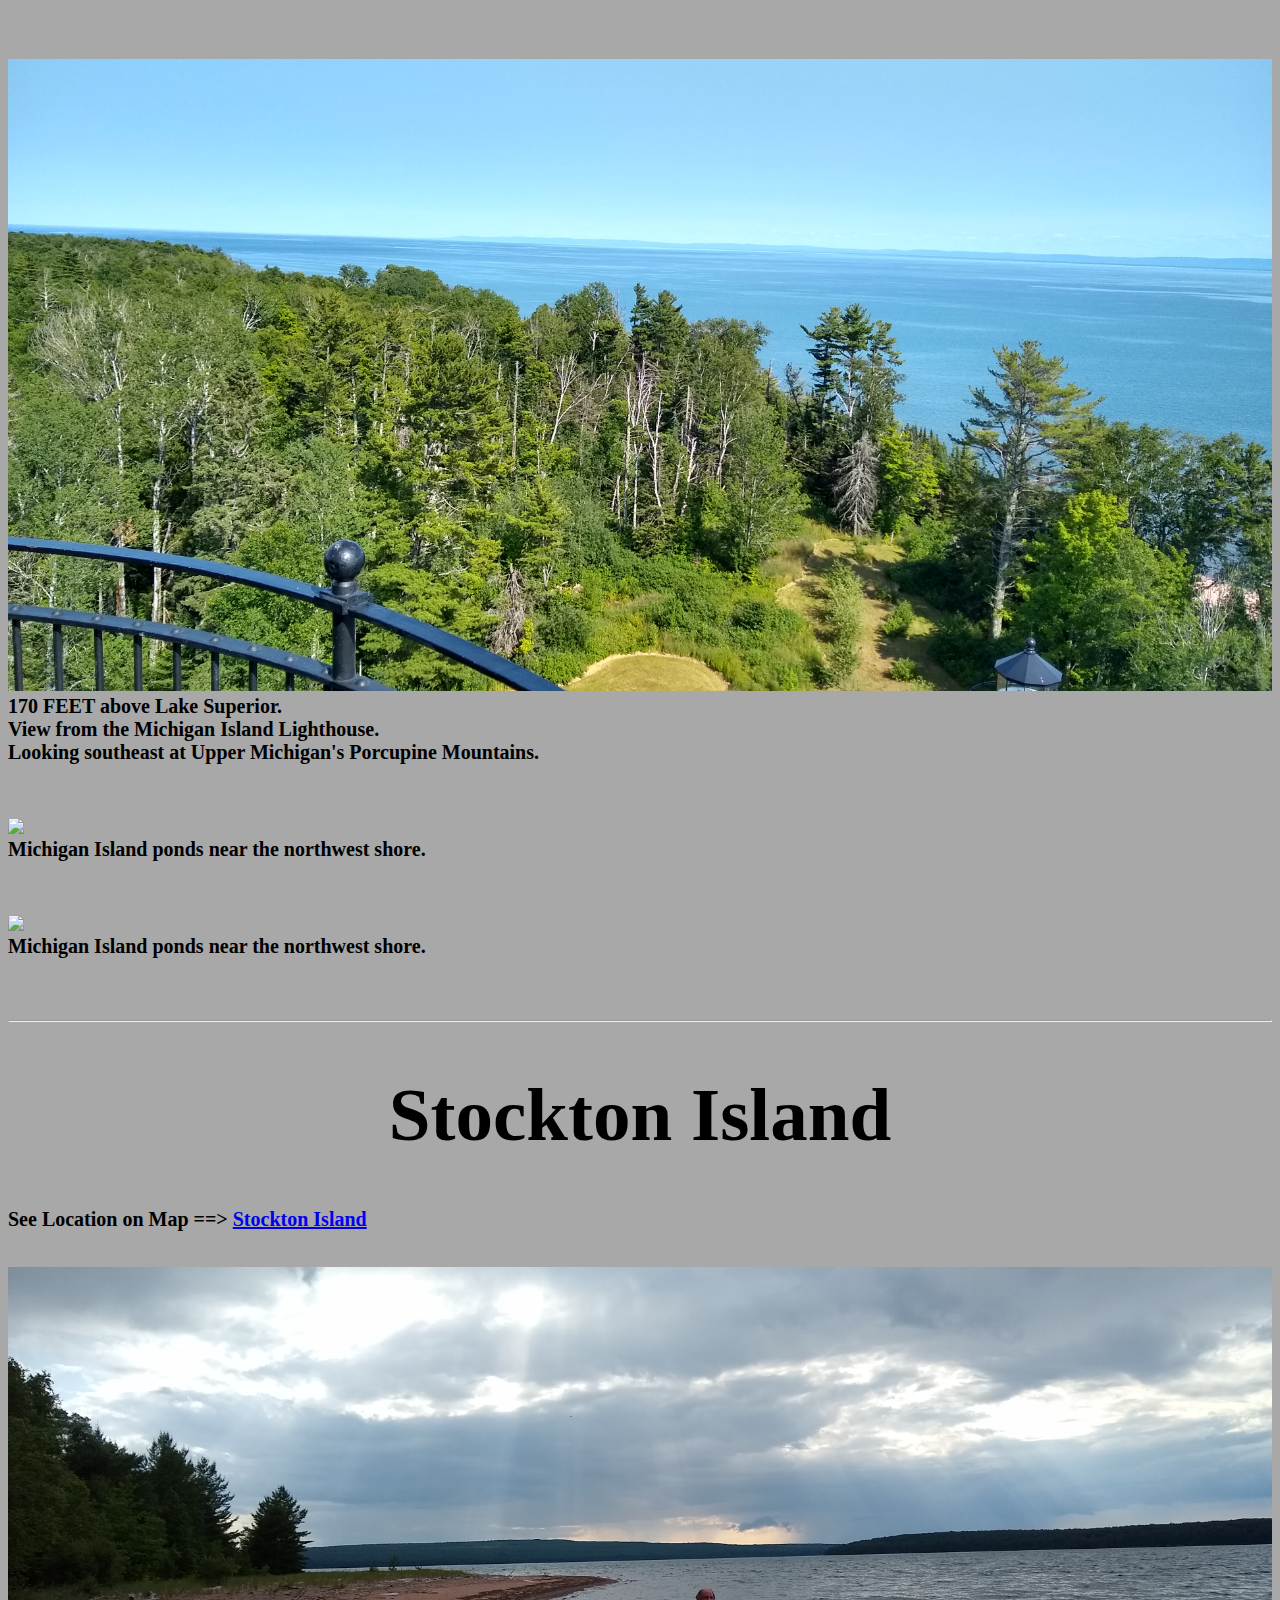
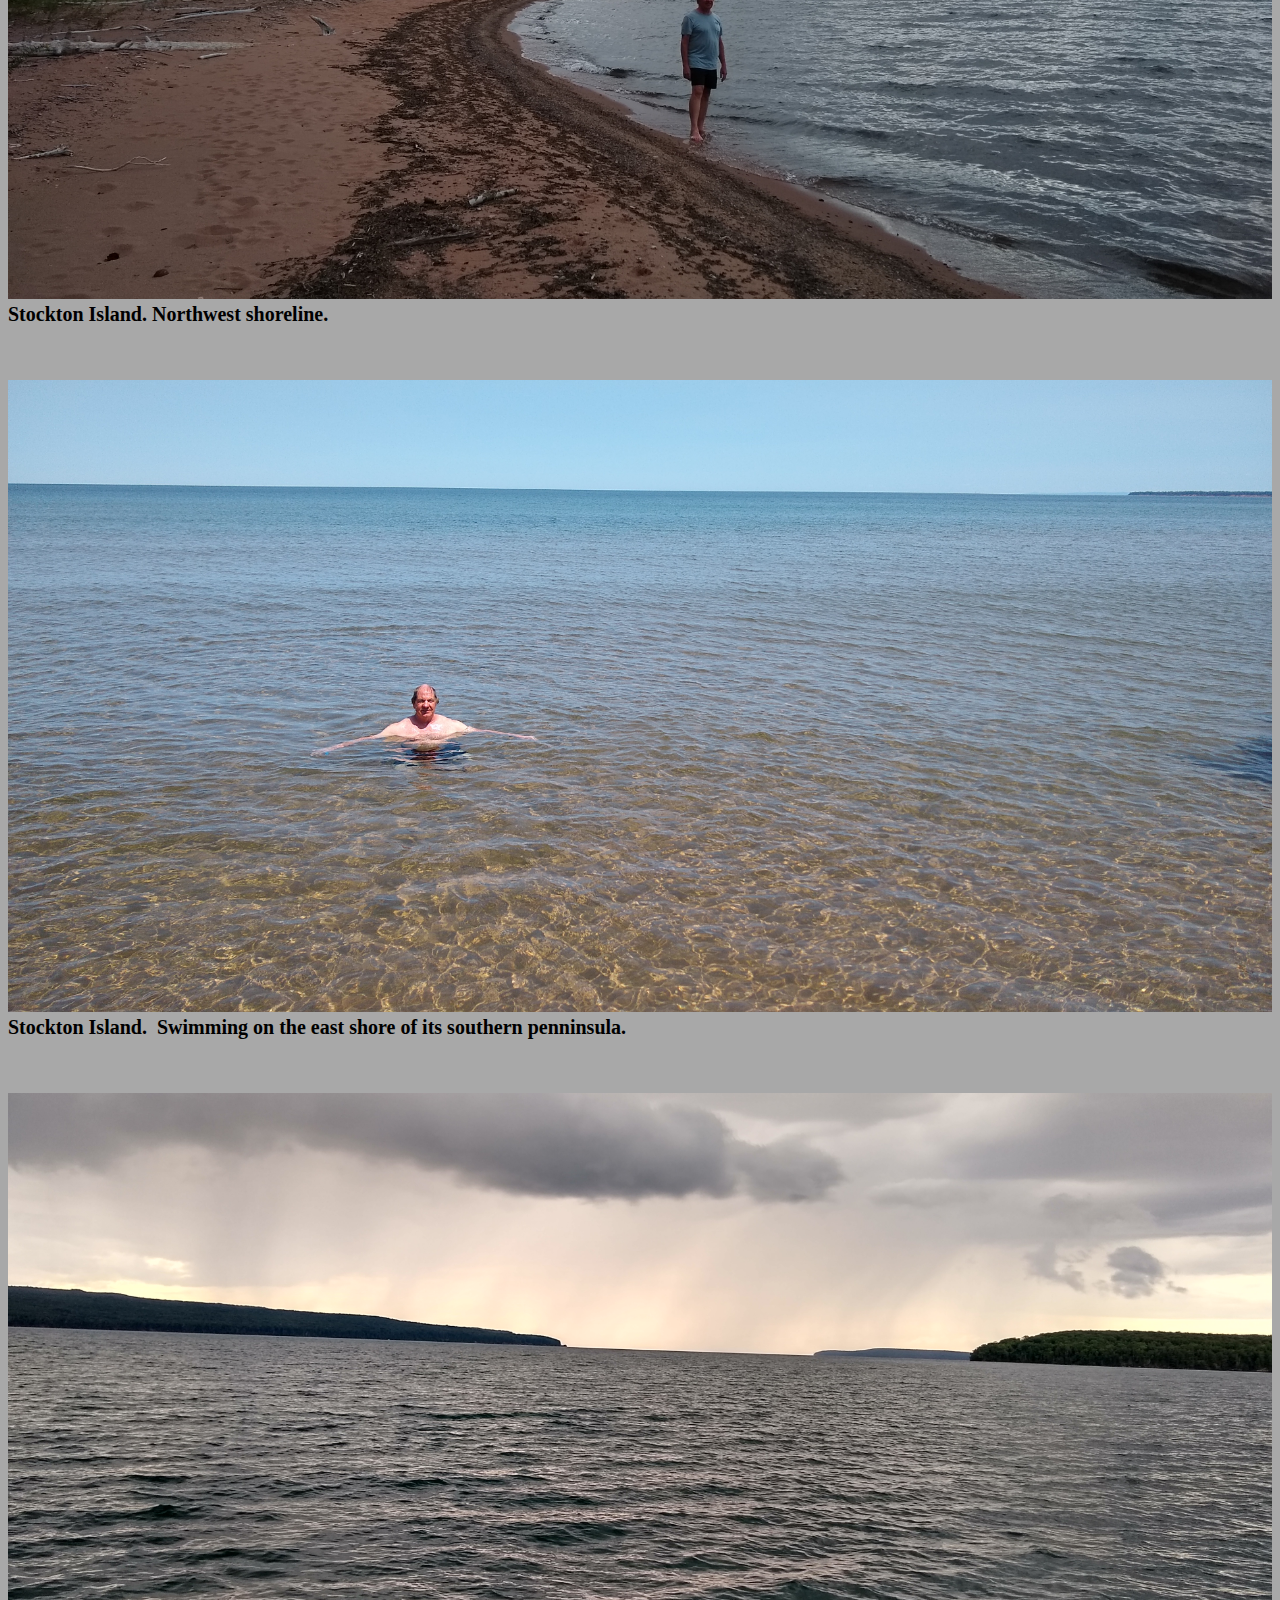
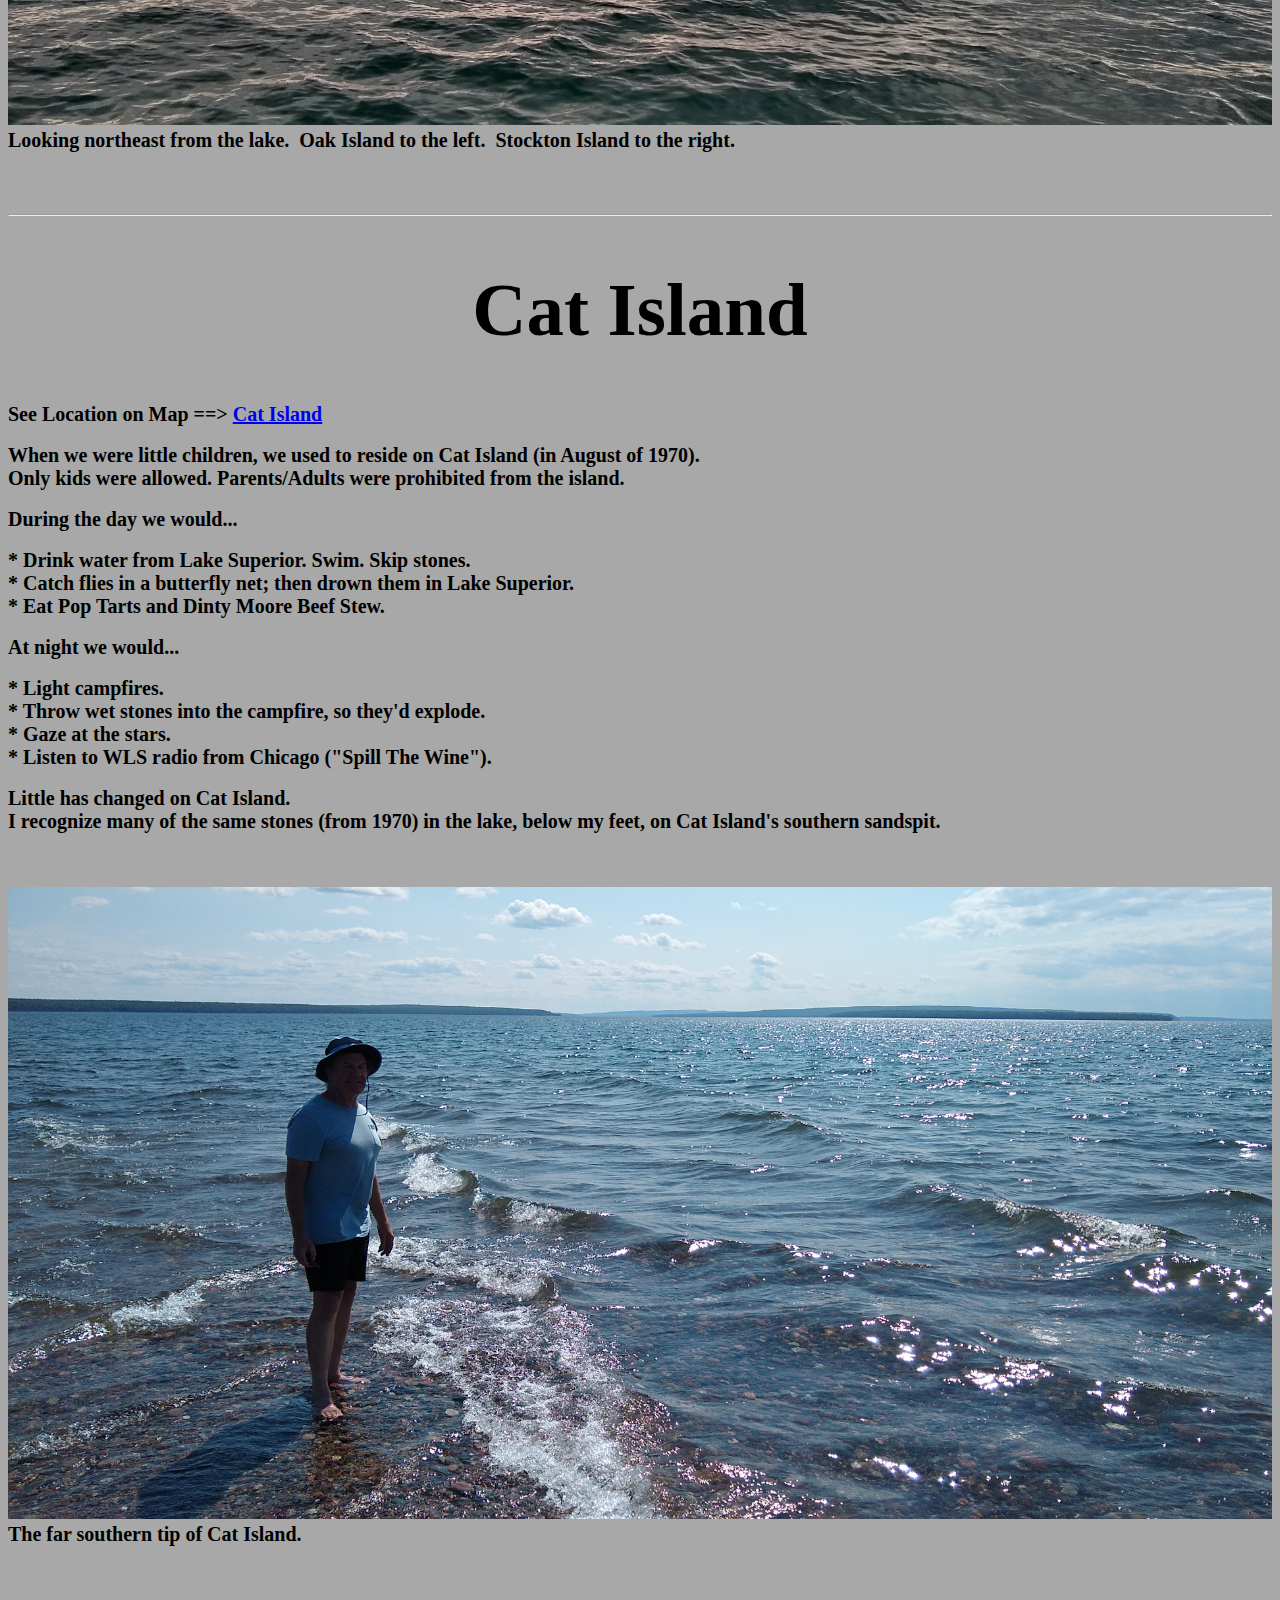
==== commit 5d0cef94: "Add files via upload" ====
--- a/Apostle_Islands/index.html
+++ b/Apostle_Islands/index.html
@@ -114,14 +114,14 @@
 
   <img src="./img/LS_Chequamegon_Point_Swim_West_Shore.jpg"  style="width:100%;  alt="LS_Chequamegon_Point_Swim_West_Shore.jpg">
   </br>
-  <b style="font-size:20px;">The WEST shore of Chequamegon Point.  Swimming in Chequamegon Bay.</b></br>
+  <b style="font-size:20px;">The WEST shore of Chequamegon Point.&nbsp; Swimming in Chequamegon Bay.</b></br>
   <b style="font-size:20px;">Bayfield Penninsila in the background.</b>
   </br></br></br></br>
 
   <img src="./img/LS_Chequamegon_Point_Swim_East_Shore.jpg"  style="width:100%;  alt="LS_Chequamegon_Point_Swim_East_Shore.jpg">
   </br>
   <b style="font-size:20px;">Looking northeast.</b></br>
-  <b style="font-size:20px;">The EAST shore of Chequamegon Point.  Swimming in Lake Superior.</b></br>
+  <b style="font-size:20px;">The EAST shore of Chequamegon Point.&nbsp; Swimming in Lake Superior.</b></br>
   <b style="font-size:20px;">Madeline Island in the background.</b>
   </br></br></br></br>
 
@@ -196,12 +196,12 @@
 
   <img src="./img/LS_Stockton_Island_Swim.jpg"  style="width:100%;  alt="LS_Stockton_Island_Swim.jpg">
   </br>
-  <b style="font-size:20px;">Stockton Island.  Swimming on the east shore of its southern penninsula.</b>
+  <b style="font-size:20px;">Stockton Island.&nbsp; Swimming on the east shore of its southern penninsula.</b>
   </br></br></br></br>
 
   <img src="./img/LS_Oak_Island_01.jpg"  style="width:100%;  alt="LS_Oak_Island_01.jpg">
   </br>
-  <b style="font-size:20px;">Looking northeast from the lake.  Oak Island to the left.  Stockton Island to the right.</b>
+  <b style="font-size:20px;">Looking northeast from the lake.&nbsp; Oak Island to the left.&nbsp; Stockton Island to the right.</b>
   </br></br></br></br>  
 
 
@@ -231,7 +231,7 @@
 
   <img src="./img/LS_Cat_Island_Sandspit_01.jpg"  style="width:100%;  alt="LS_Cat_Island_Sandspit_01.jpg">
   </br>
-  <b style="font-size:20px;">The far southern tip (sandspit) of Cat Island.</b>
+  <b style="font-size:20px;">The far southern tip of Cat Island.</b>
   </br></br></br></br>
 
   <img src="./img/LS_Cat_Island_04.jpg"  style="width:100%;  alt="LS_Cat_Island_04.jpg">
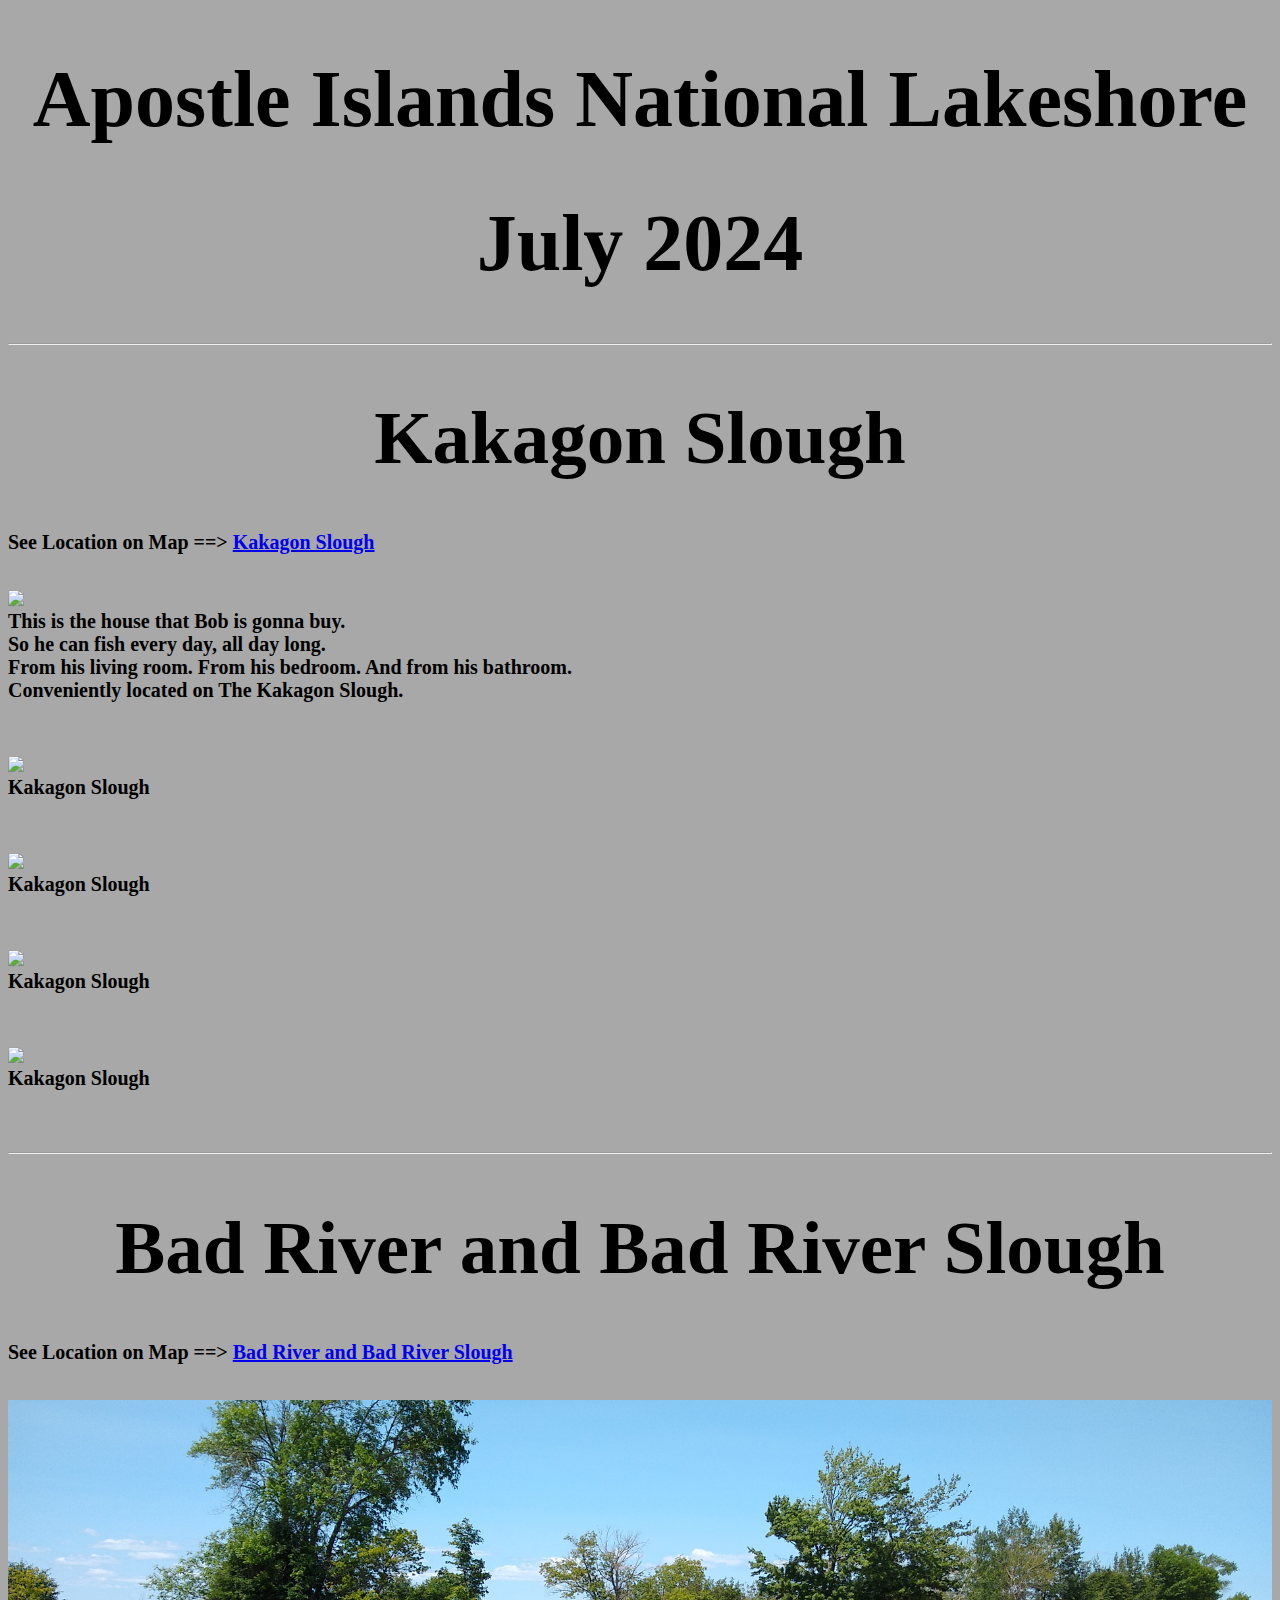
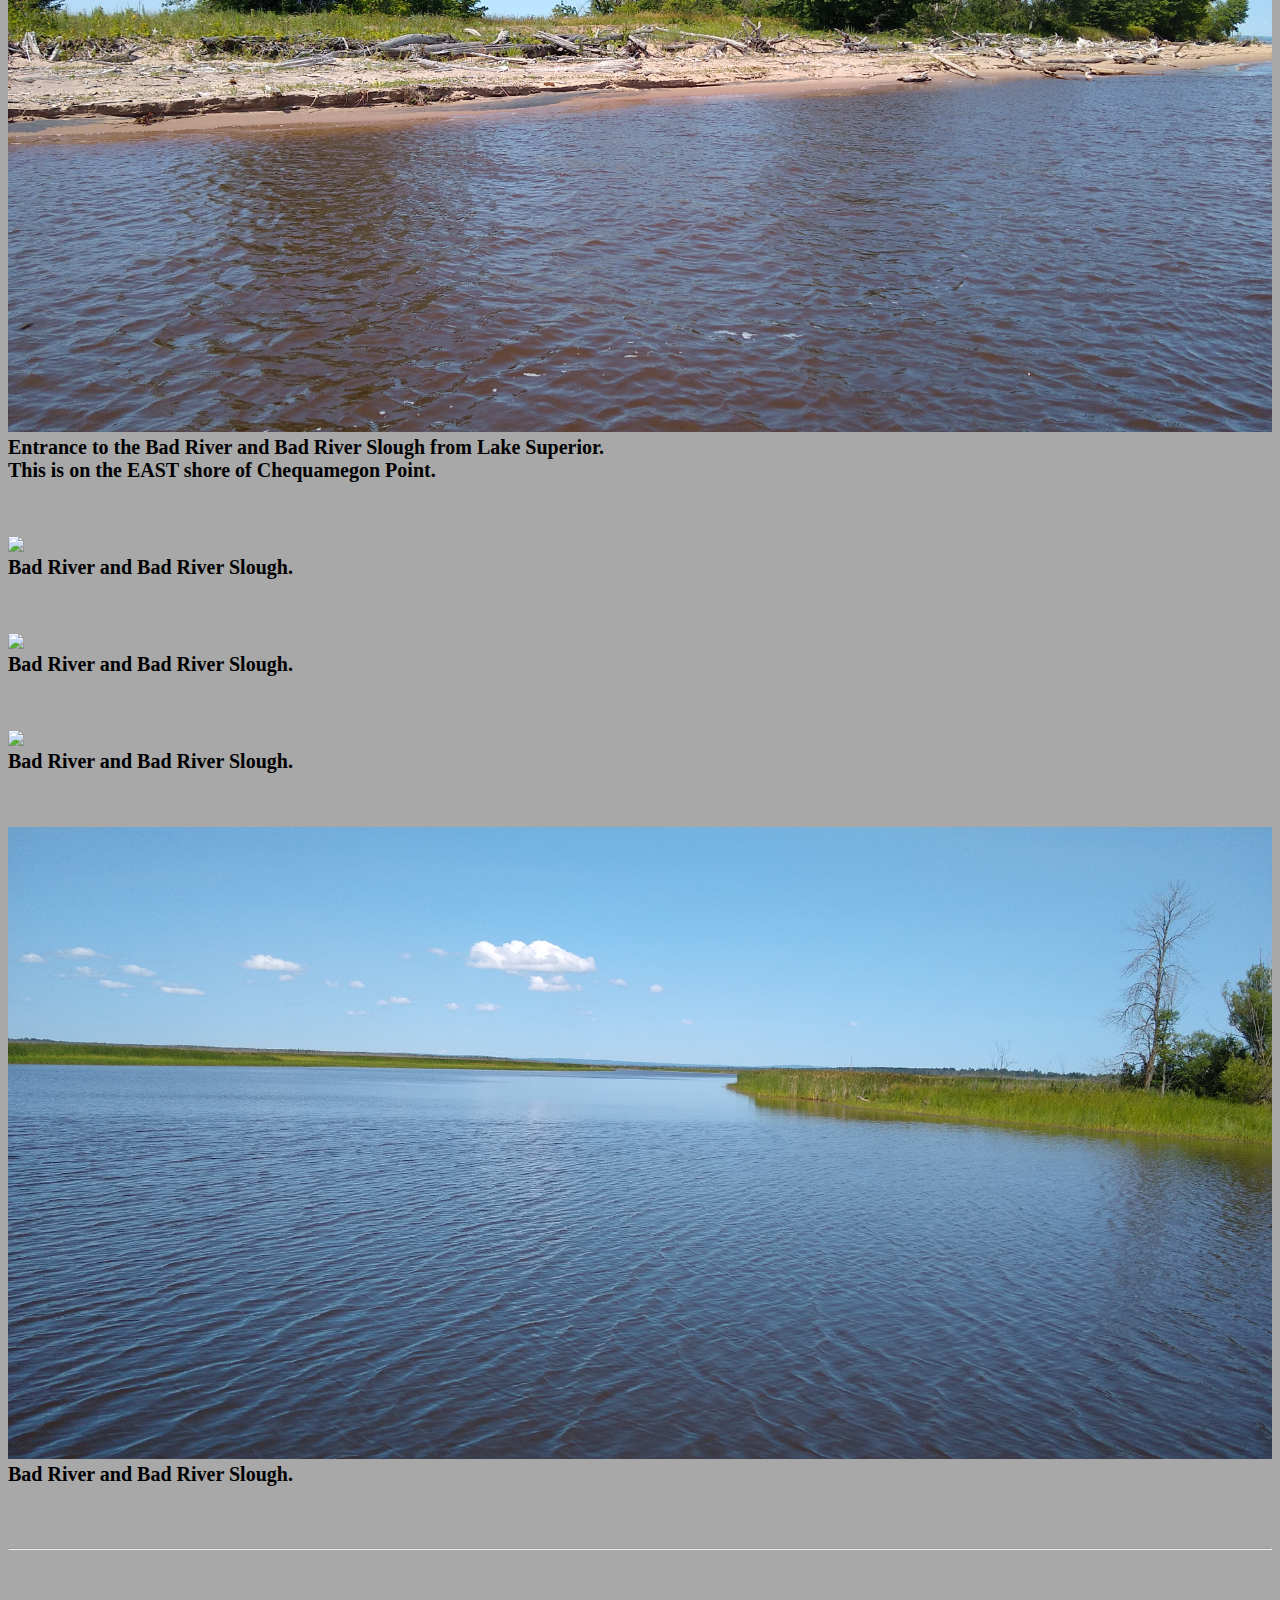
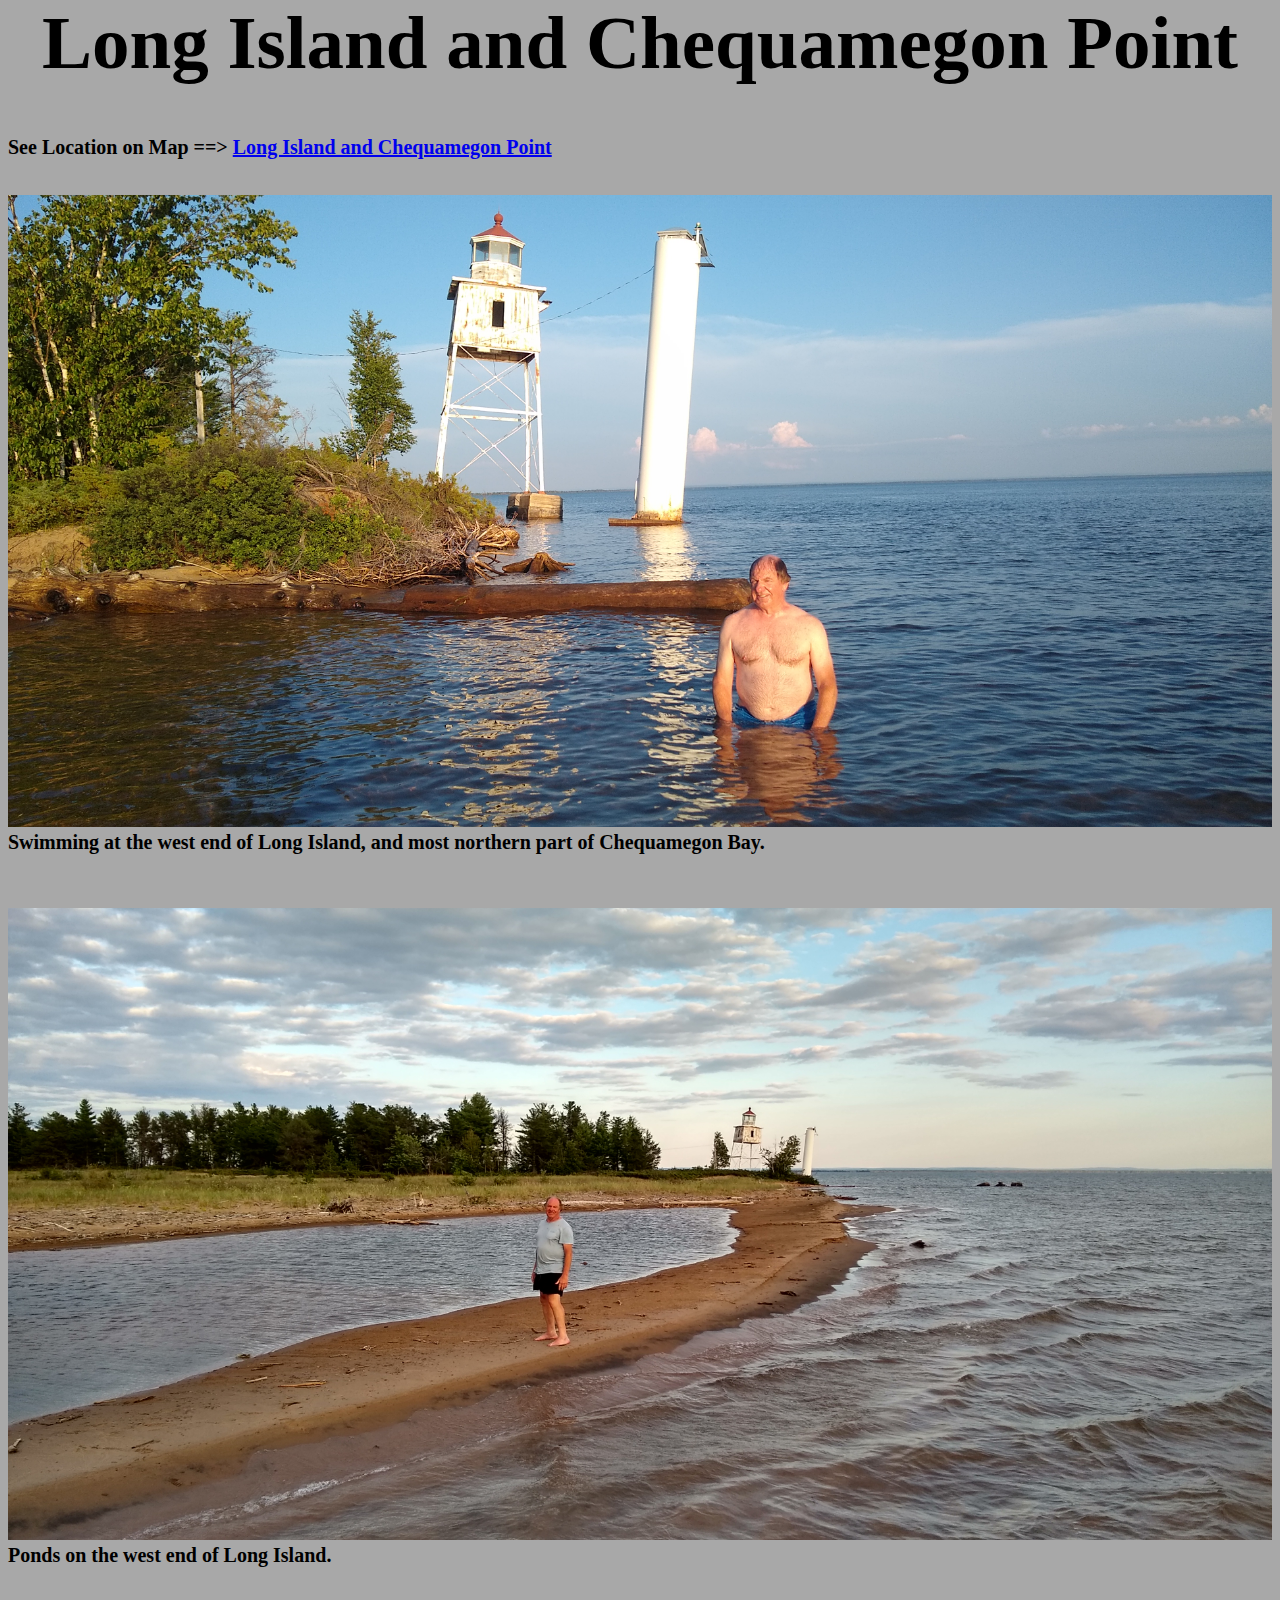
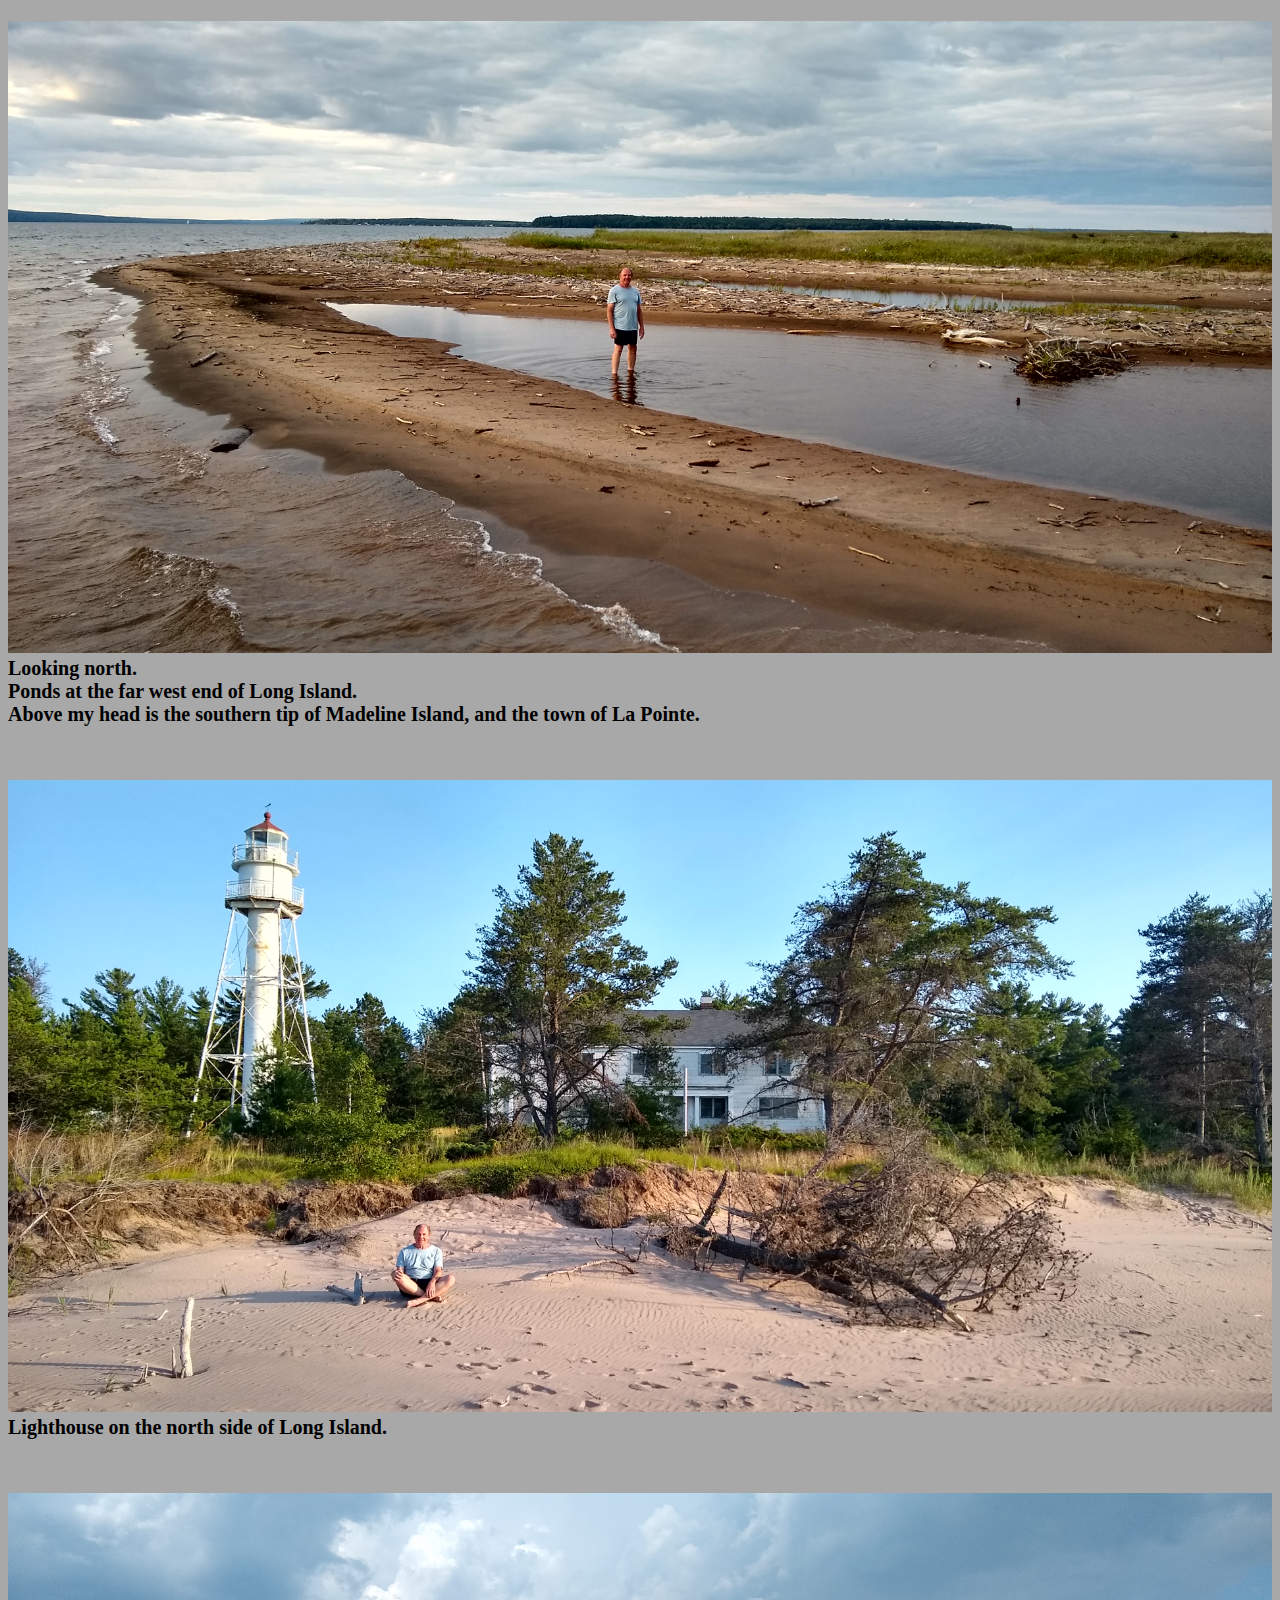
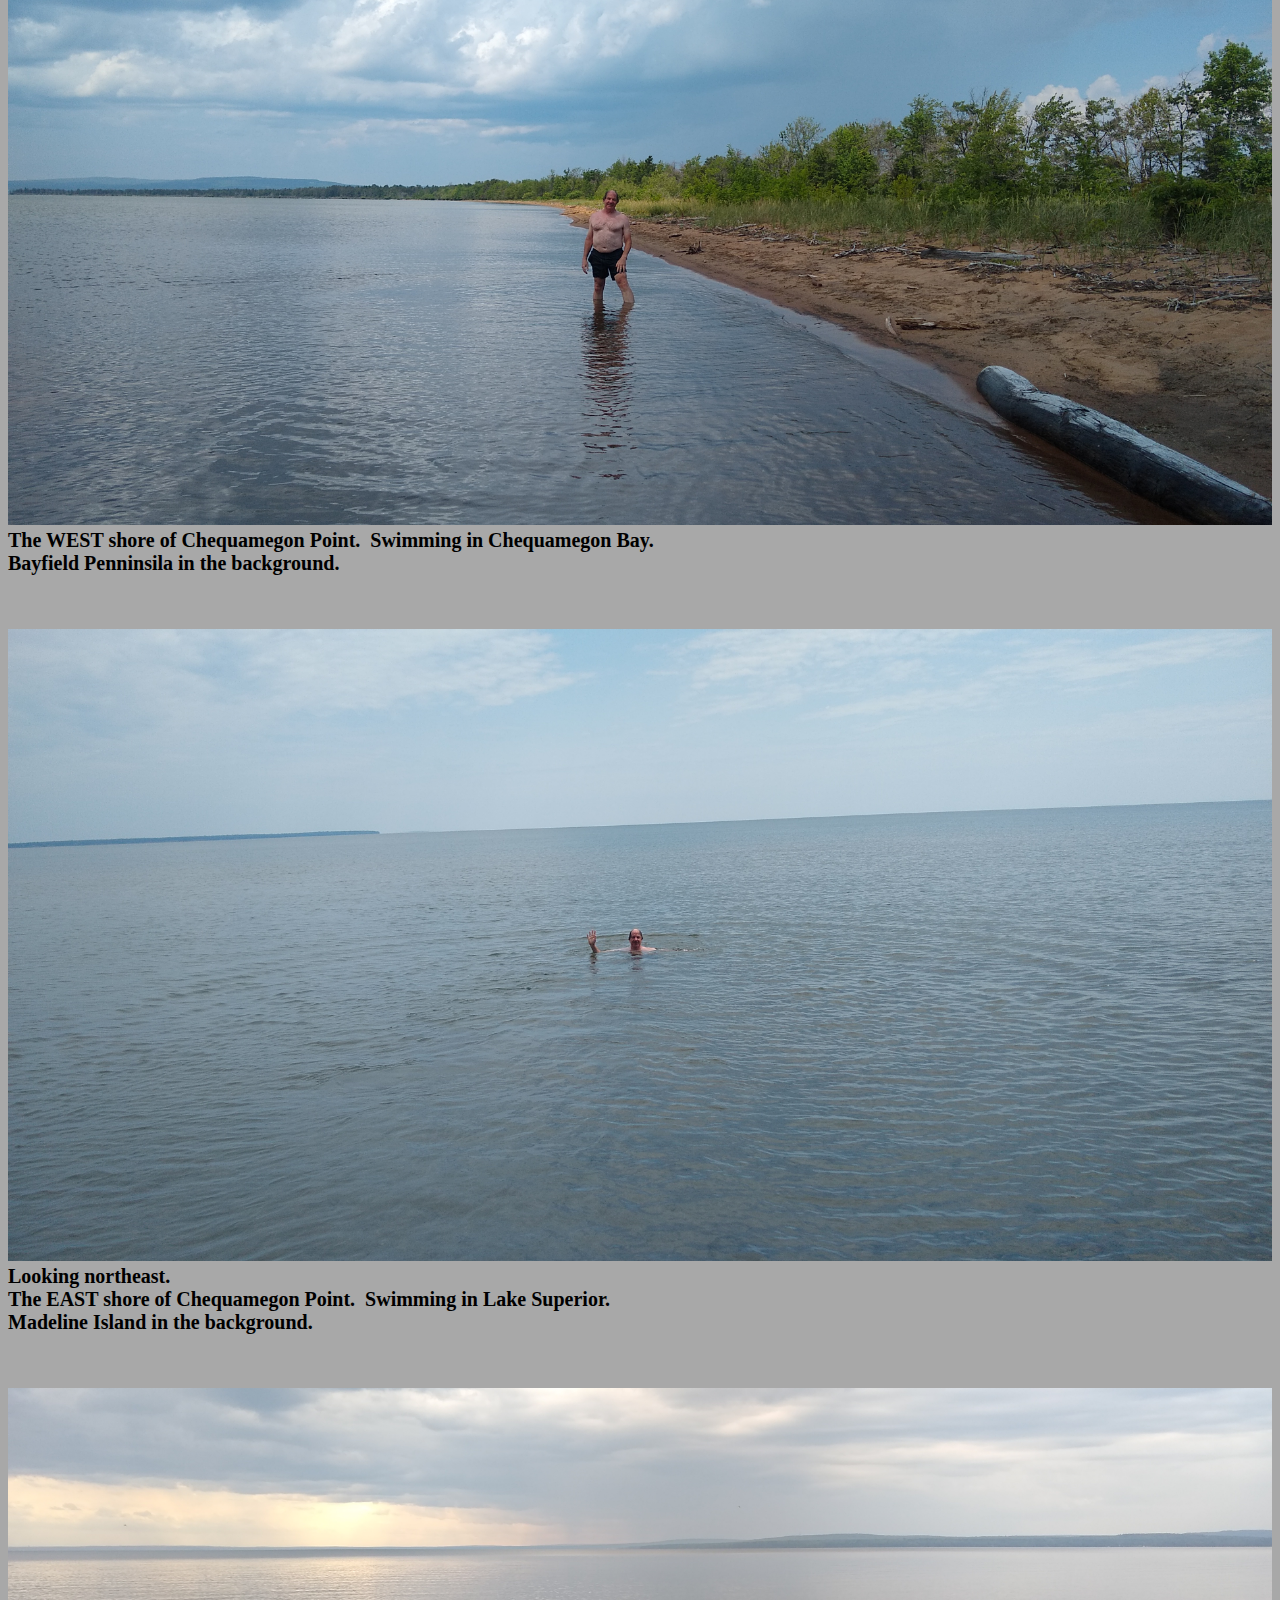
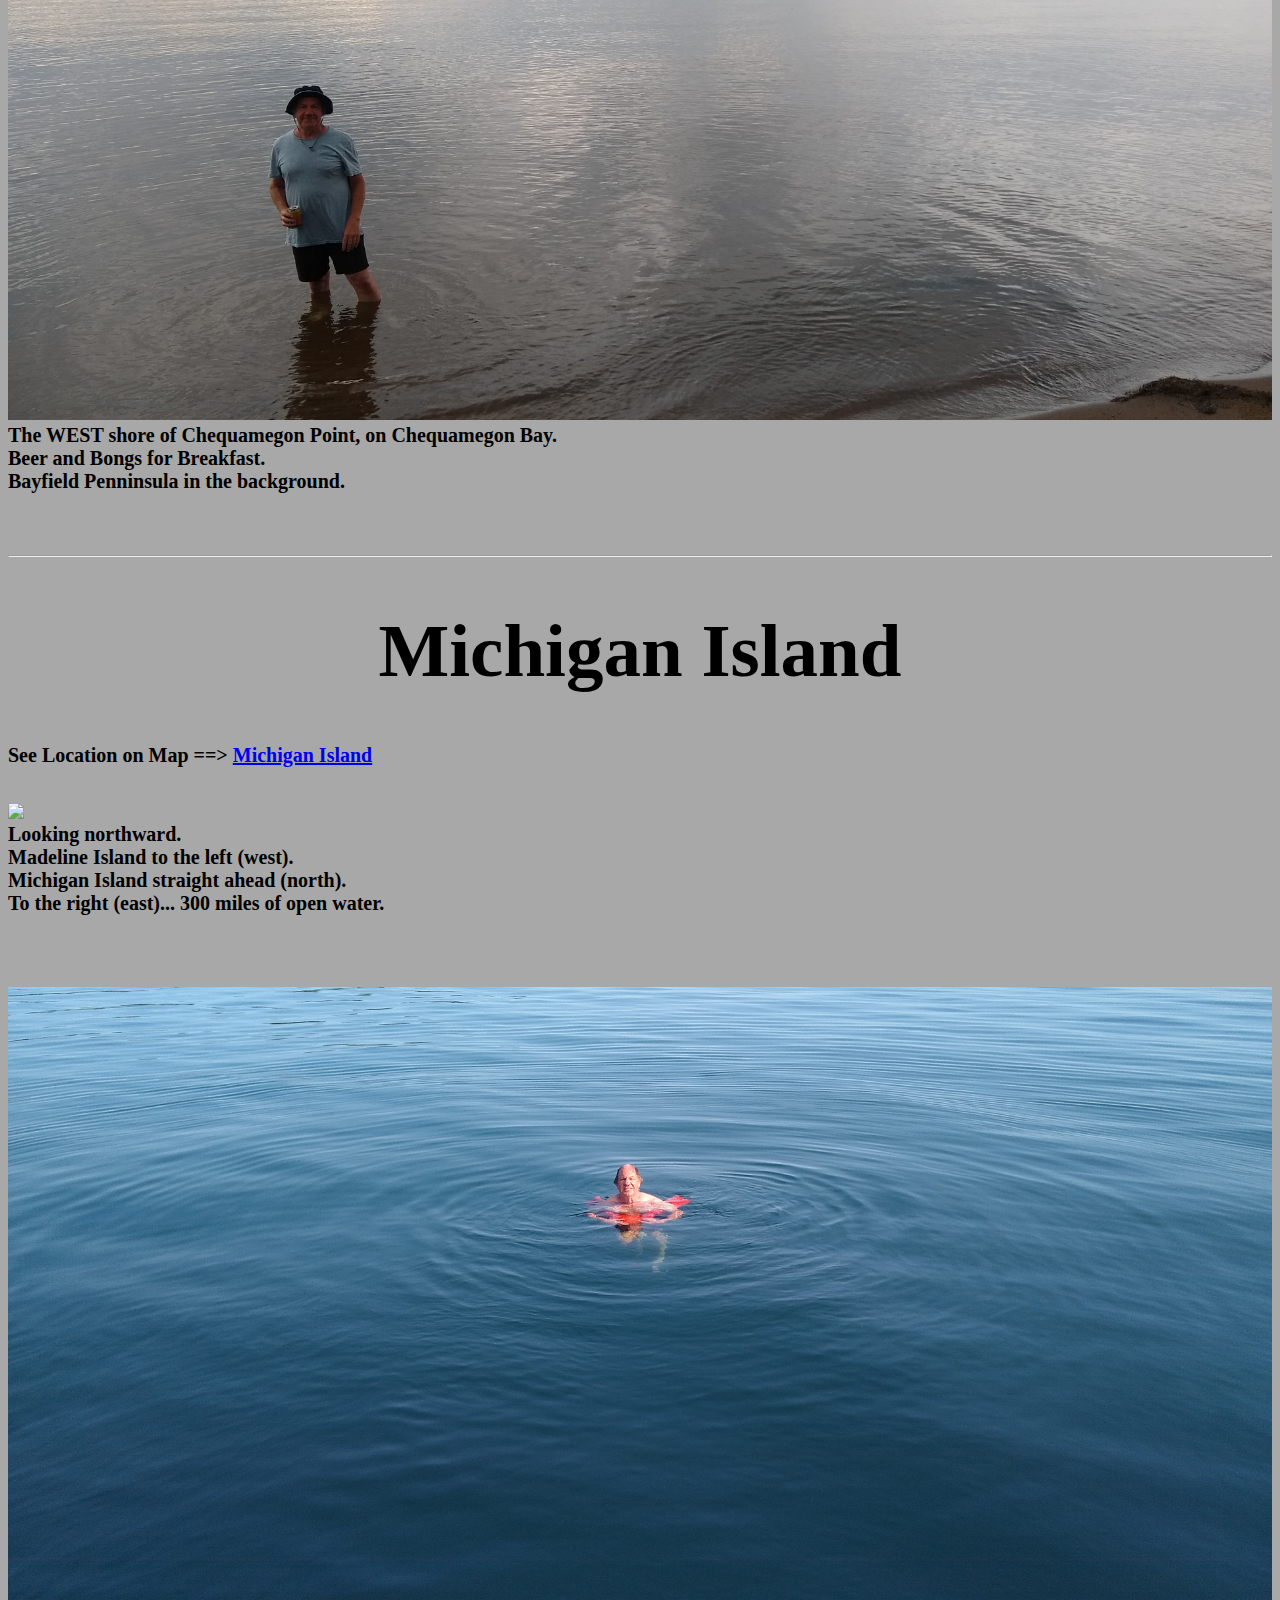
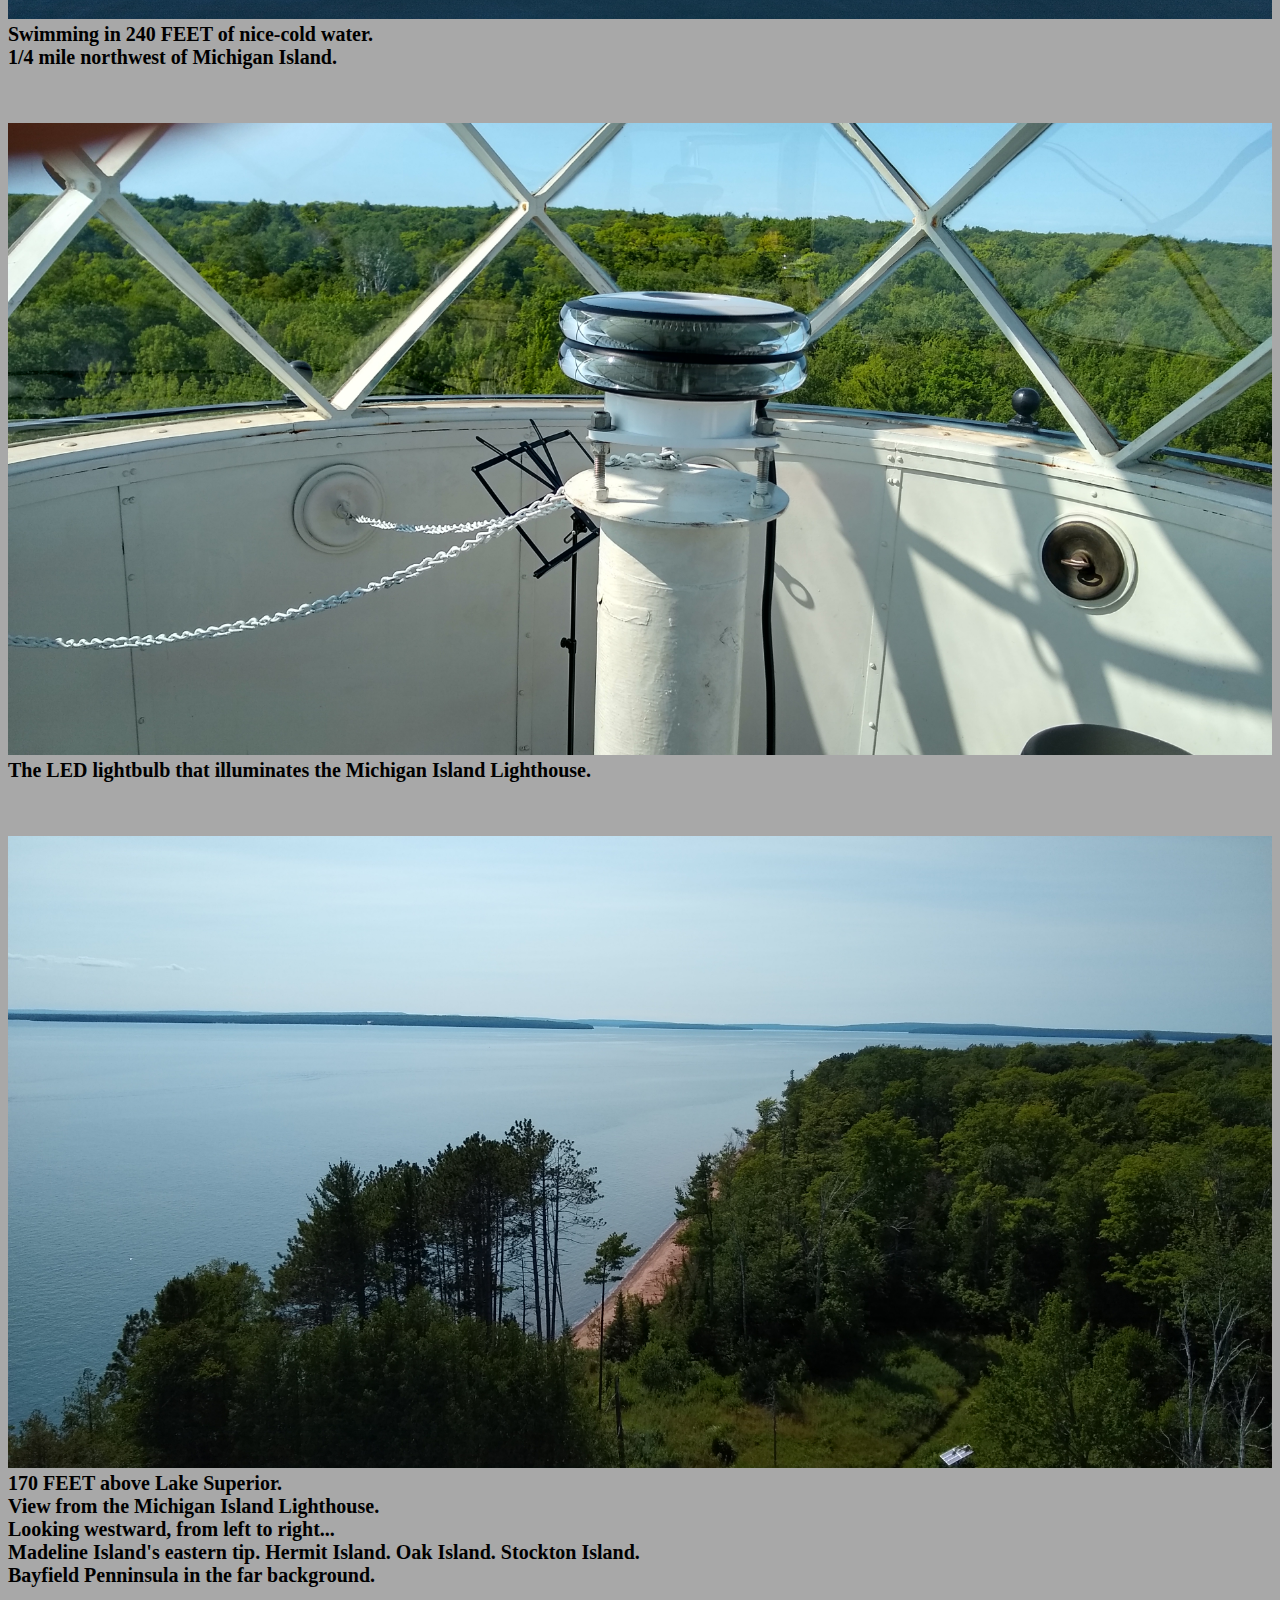
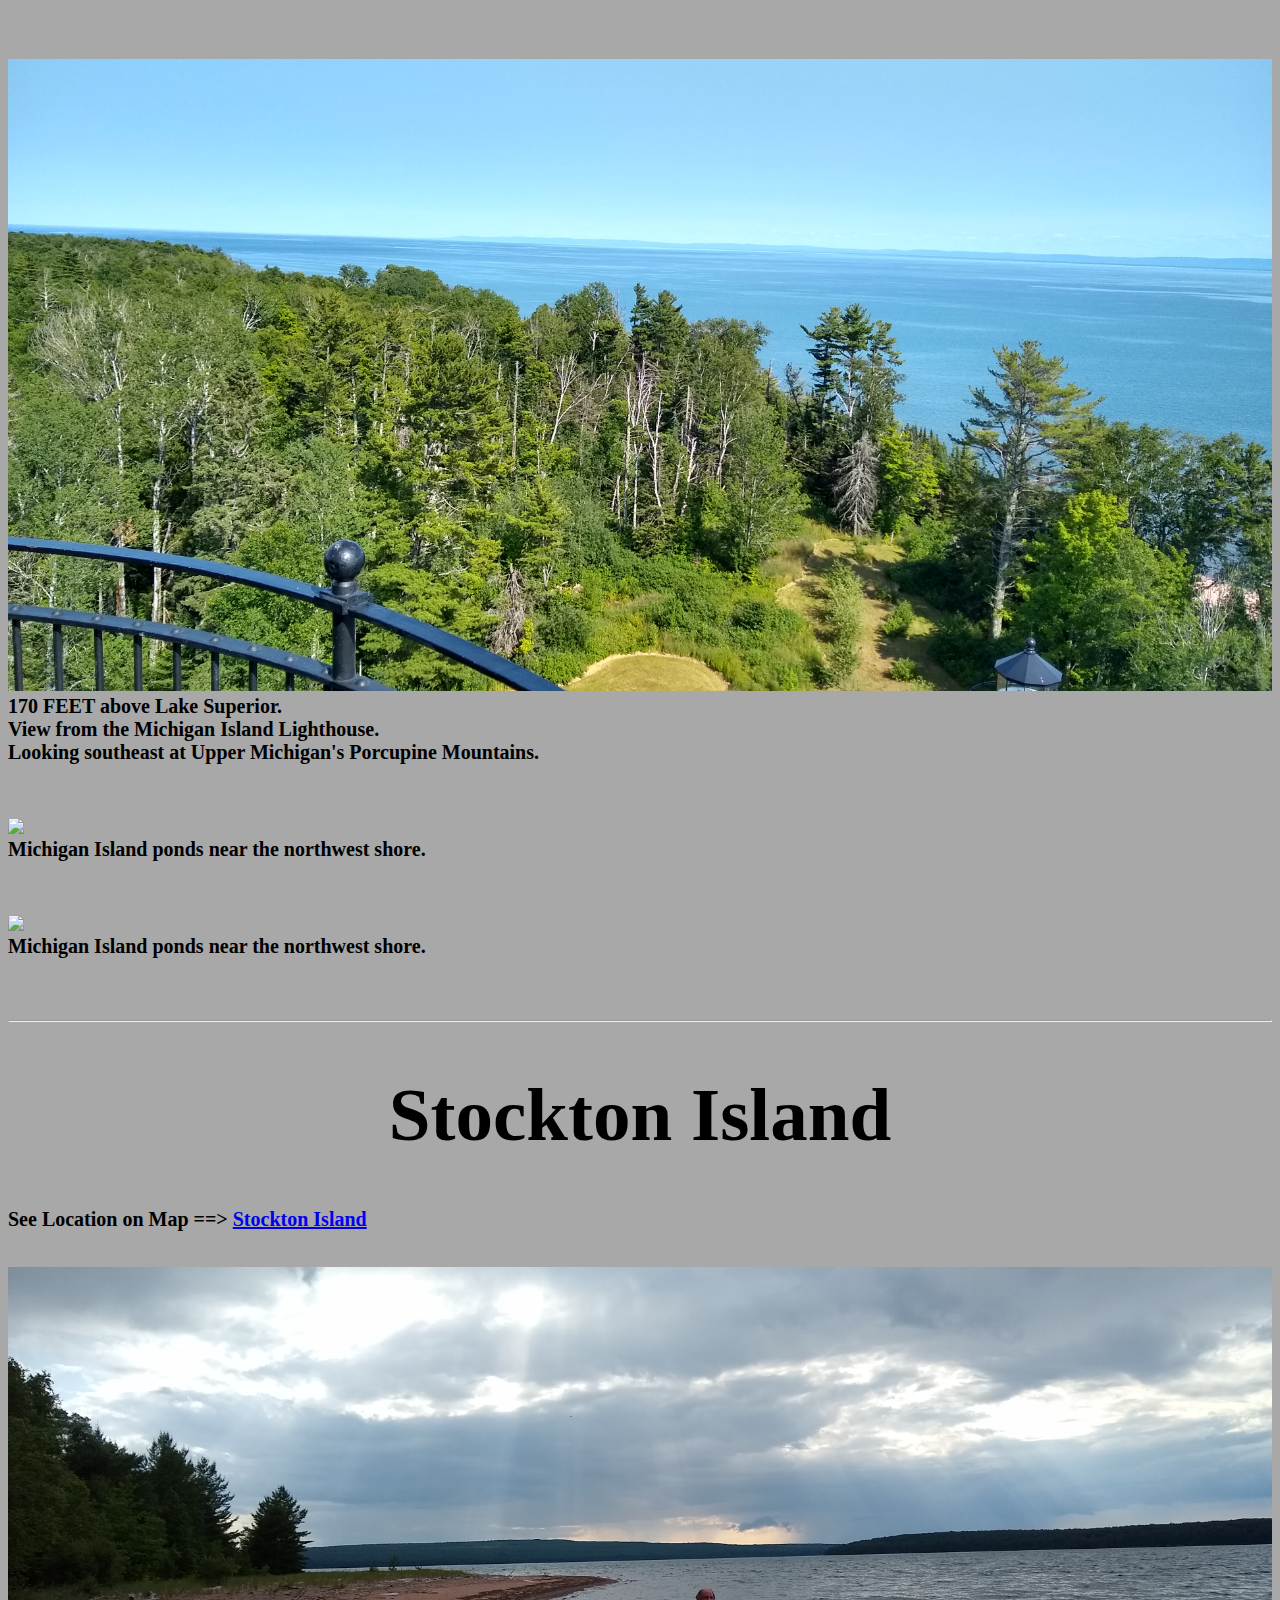
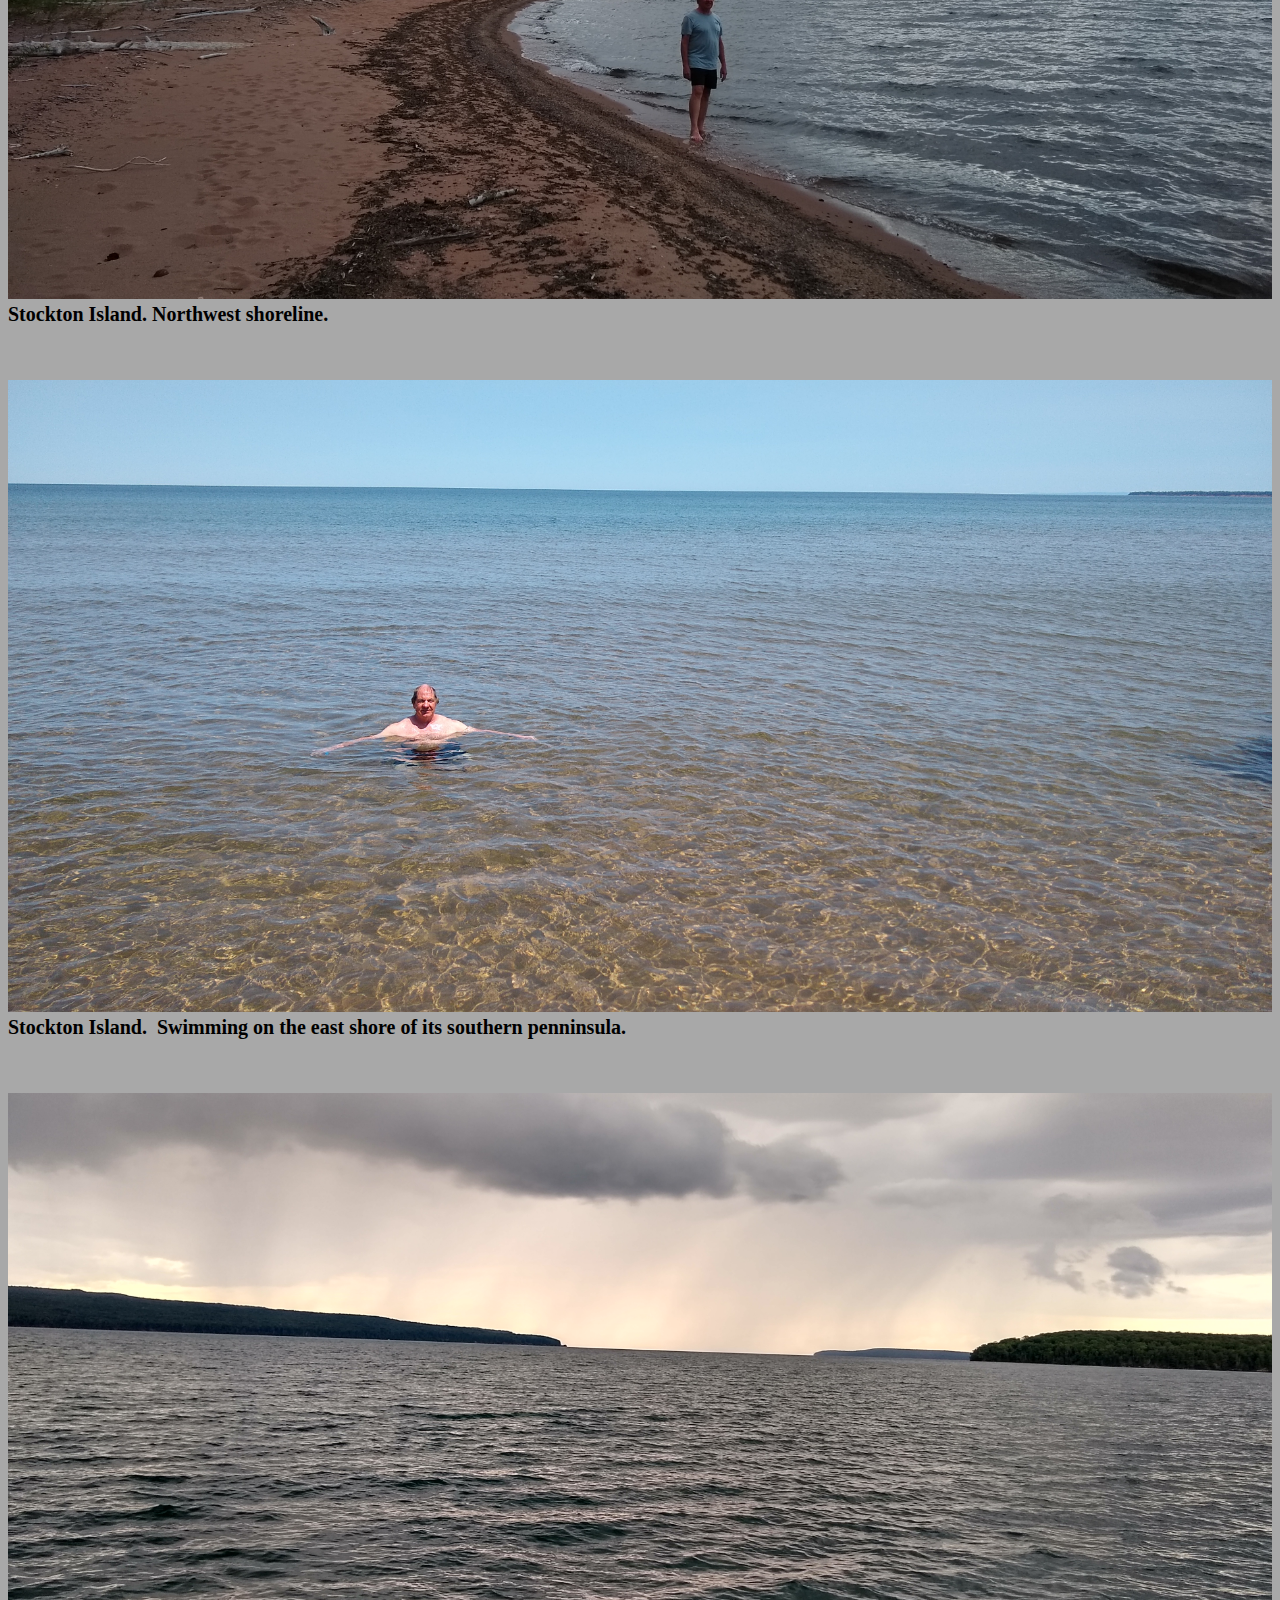
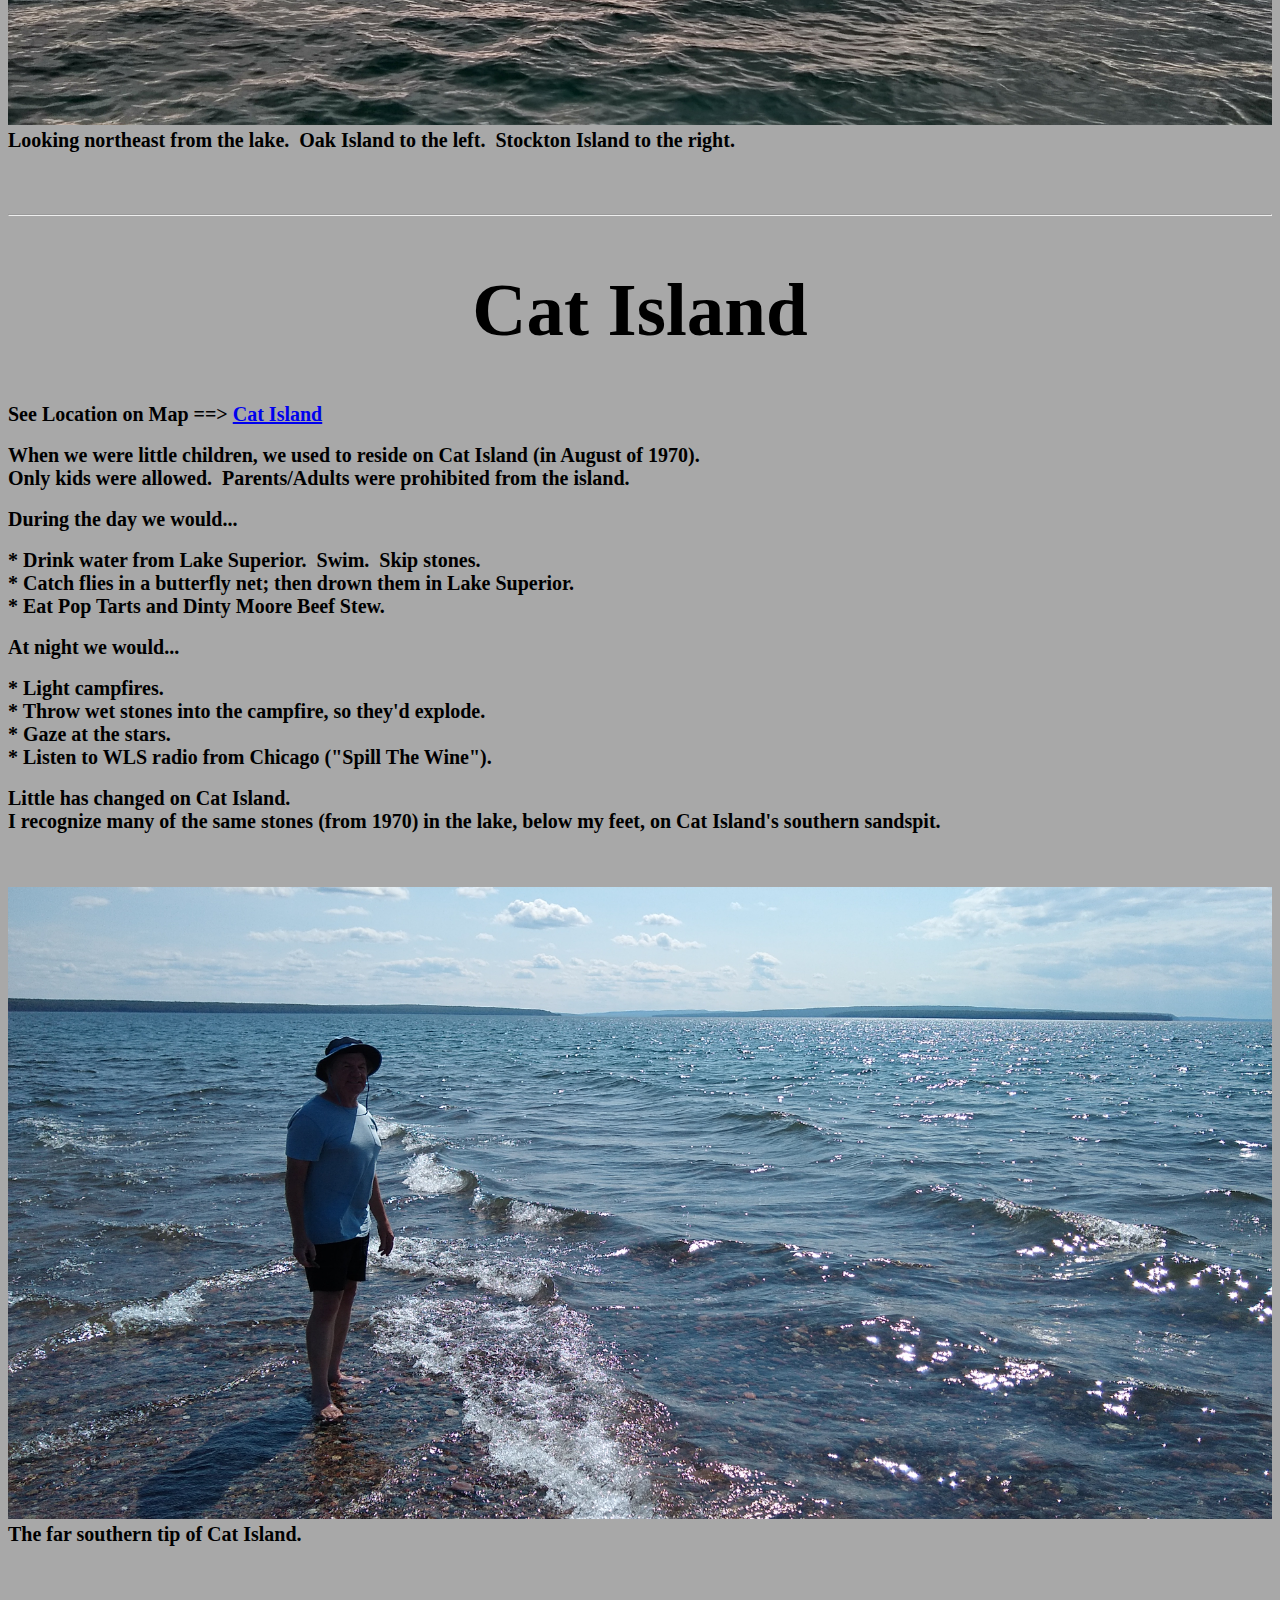
==== commit b36a9771: "Add files via upload" ====
--- a/Apostle_Islands/index.html
+++ b/Apostle_Islands/index.html
@@ -210,11 +210,11 @@
   <b style="font-size:20px;">See Location on Map ==&gt; <a href="https://maps.app.goo.gl/QEuyCgwcMY2cN8316"  target="__blank">Cat Island</a></b></br></br>
 
   <b style="font-size:20px;">When we were little children, we used to reside on Cat Island (in August of 1970).</b></br>
-  <b style="font-size:20px;">Only kids were allowed.  Parents/Adults were prohibited from the island.</b></br>
+  <b style="font-size:20px;">Only kids were allowed.&nbsp; Parents/Adults were prohibited from the island.</b></br>
   </br>
   <b style="font-size:20px;">During the day we would...</b></br>
   </br>
-  <b style="font-size:20px;">* Drink water from Lake Superior.  Swim.  Skip stones.</b></br>
+  <b style="font-size:20px;">* Drink water from Lake Superior.&nbsp; Swim.&nbsp; Skip stones.</b></br>
   <b style="font-size:20px;">* Catch flies in a butterfly net; then drown them in Lake Superior.</b></br>
   <b style="font-size:20px;">* Eat Pop Tarts and Dinty Moore Beef Stew.</b></br>
   </br>
@@ -236,13 +236,13 @@
 
   <img src="./img/LS_Cat_Island_04.jpg"  style="width:100%;  alt="LS_Cat_Island_04.jpg">
   </br>
-  <b style="font-size:20px;">Cat Island.  Swimming immediately to the east of our 1970 residence (campsite).</b>
+  <b style="font-size:20px;">Cat Island.&nbsp; Swimming immediately to the east of our 1970 residence (campsite).</b>
   </br></br></br></br>
 
   <img src="./img/LS_Cat_Island_05.jpg"  style="width:100%;  alt="LS_Cat_Island_05.jpg">
   </br>
-  <b style="font-size:20px;">Cat Island from the lake.  Directly east of our 1970 residence (campsite).</b></br>
-  <b style="font-size:20px;">Ironwood Island is seen just above the sandspit.</b>
+  <b style="font-size:20px;">Cat Island from the lake.&nbsp; Directly east of our 1970 residence (campsite).</b></br>
+  <b style="font-size:20px;">Ironwood Island appears just above the sandspit.</b>
   </br></br></br></br>
 
   <img src="./img/LS_Cat_Island_Sandspit_02.jpg"  style="width:100%;  alt="LS_Cat_Island_Sandspit_02.jpg">
@@ -253,8 +253,8 @@
   <img src="./img/LS_Cat_Island_Swim_Northeast_Shore.jpg"  style="width:100%;  alt="LS_Cat_Island_Swim_Northeast_Shore.jpg">
   </br>
   <b style="font-size:20px;">The Cat Island we never experienced as kids.</b></br>
-  <b style="font-size:20px;">The northeast shore of Cat Island.</b></br>
-  <b style="font-size:20px;">Looking east.  Outer Island in the background.</b>
+  <b style="font-size:20px;">This is the northeast shore of Cat Island.</b></br>
+  <b style="font-size:20px;">Looking east.&nbsp; Outer Island in the background.</b>
   </br></br></br></br>
 
 
@@ -352,7 +352,6 @@
   <hr/>
 
 
-
 </body>
 
 
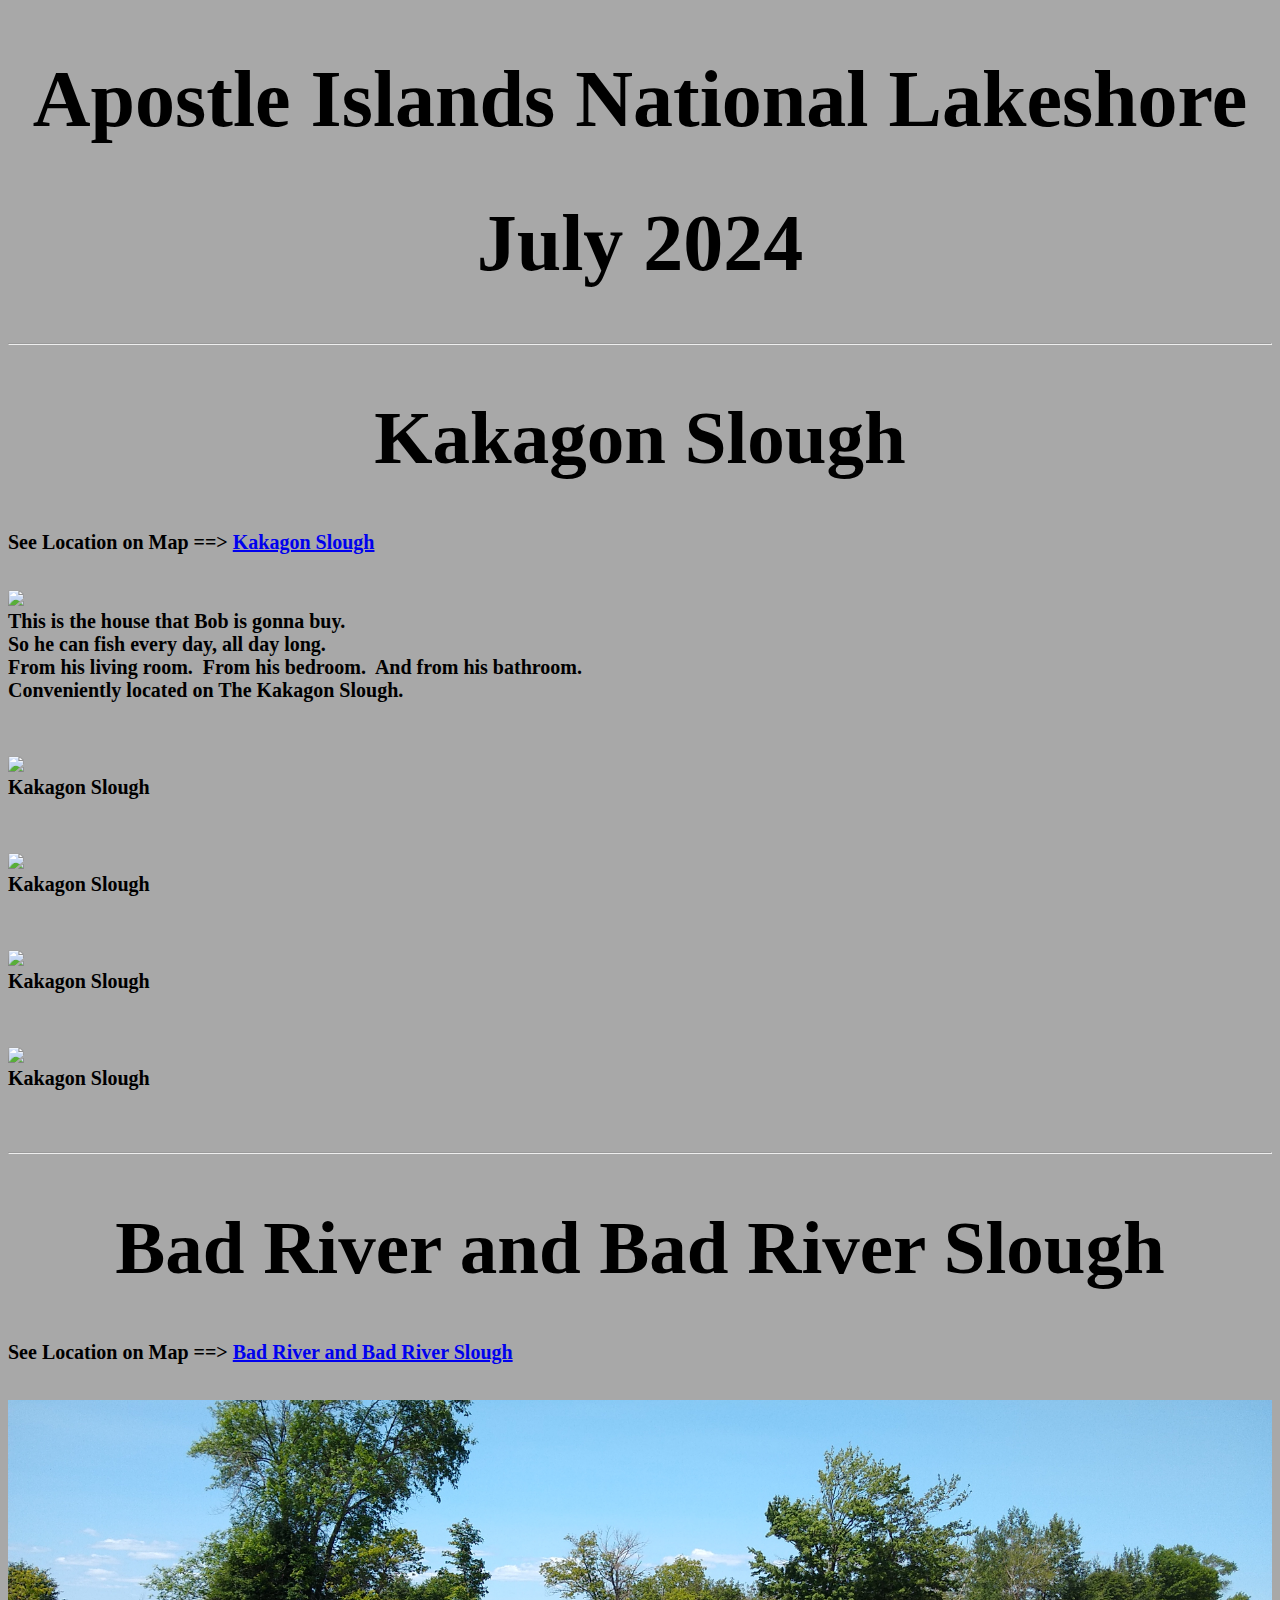
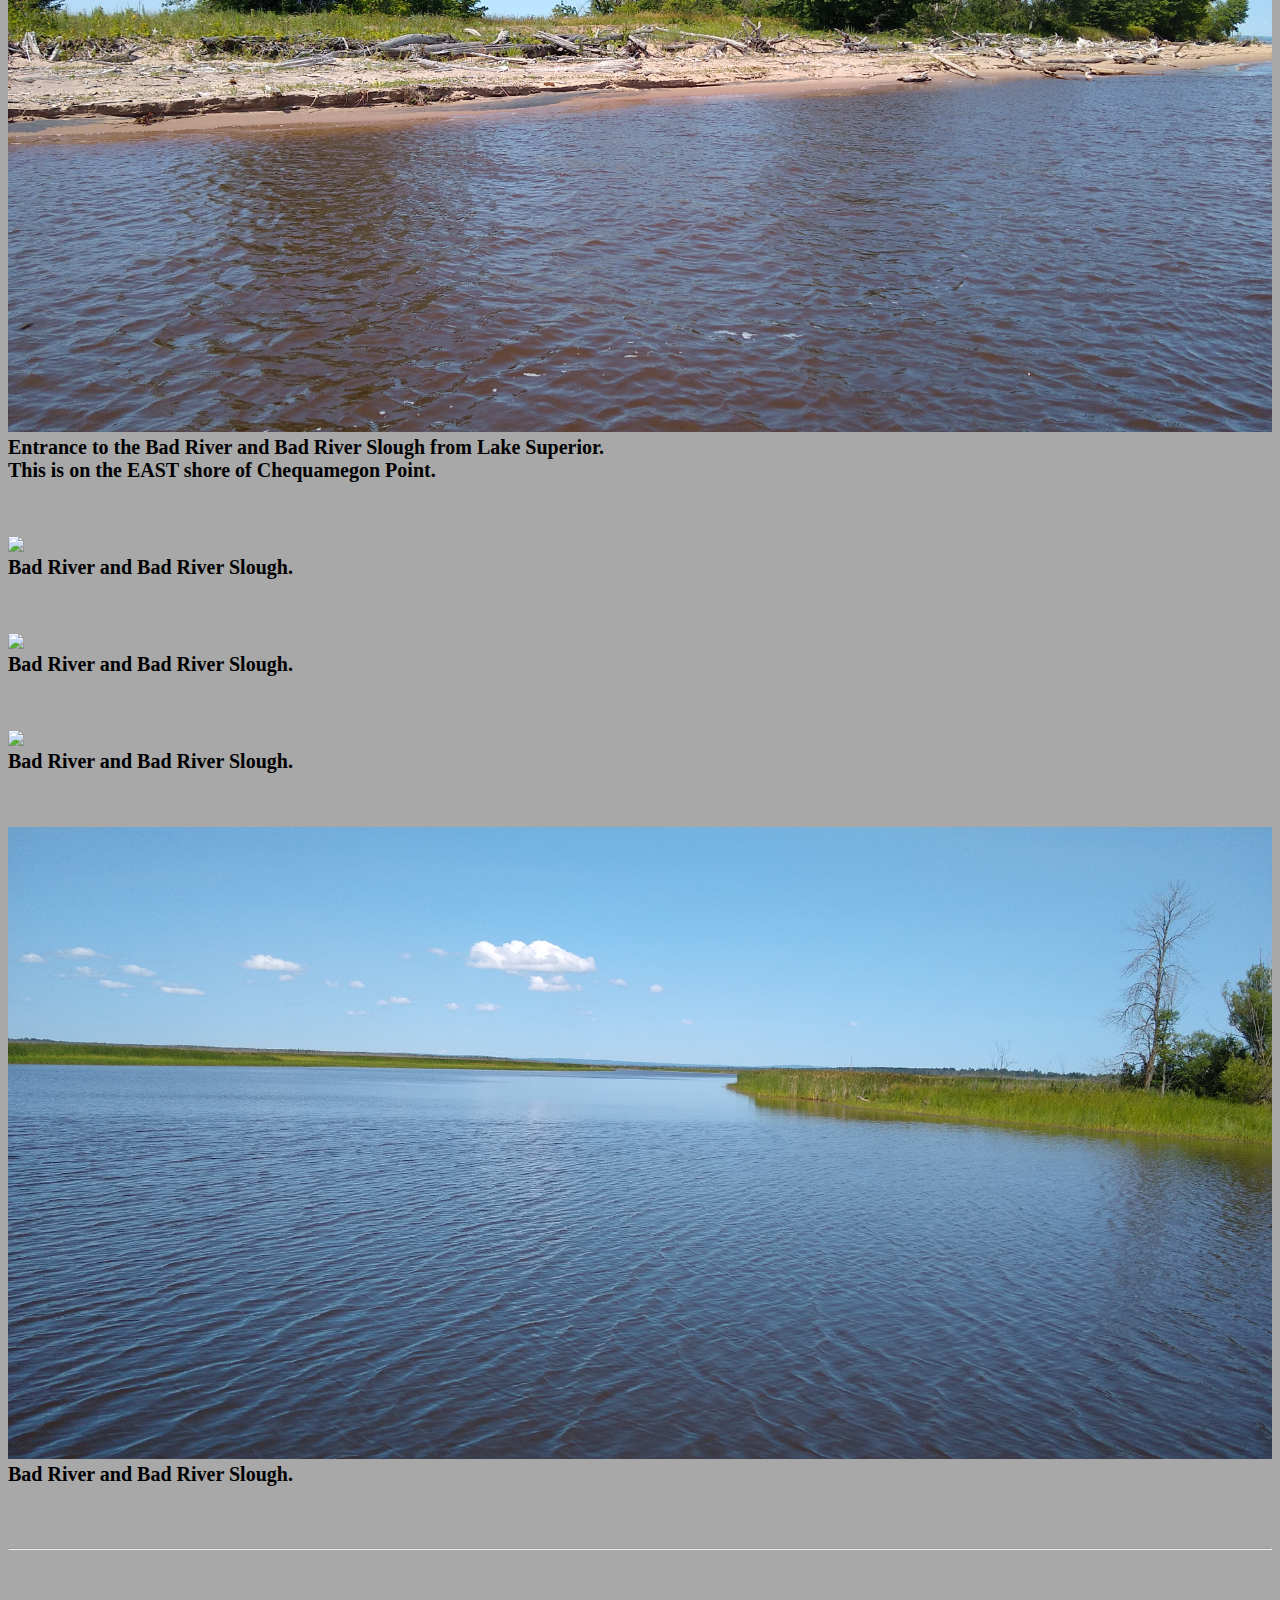
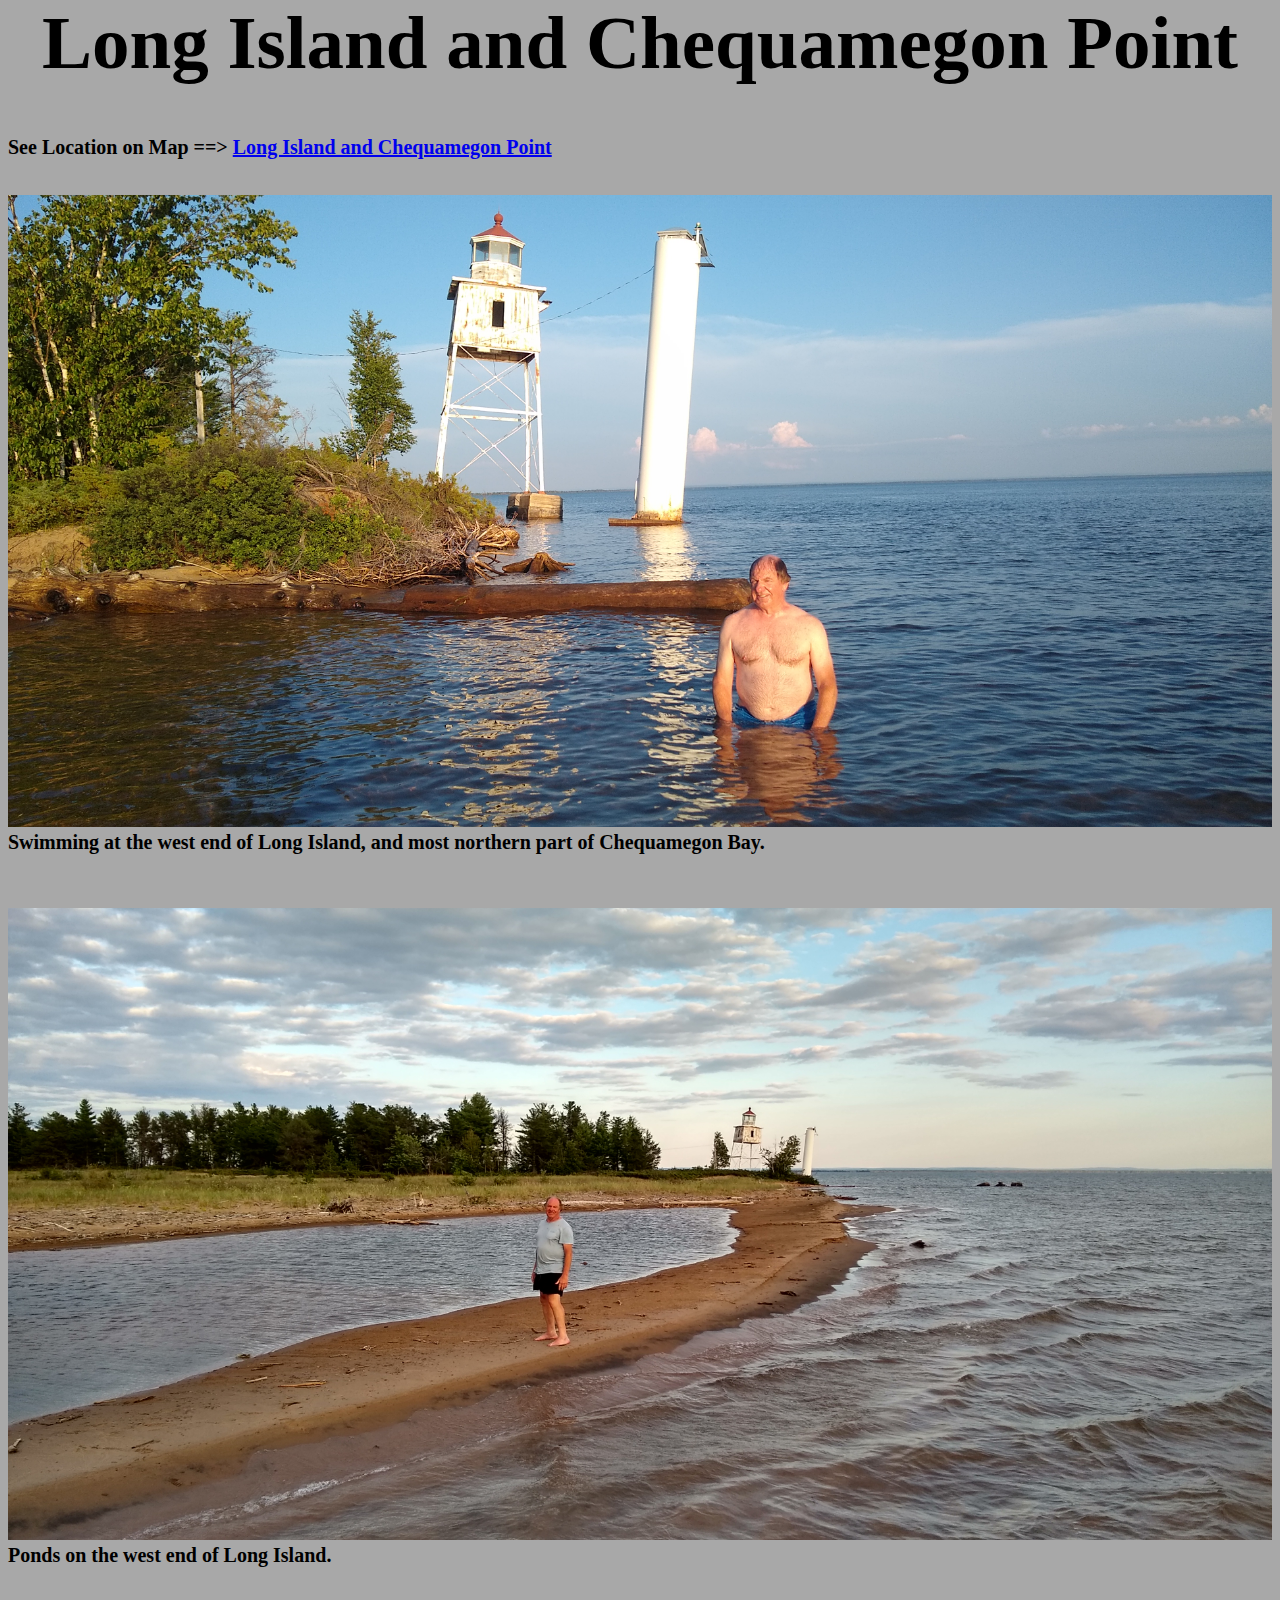
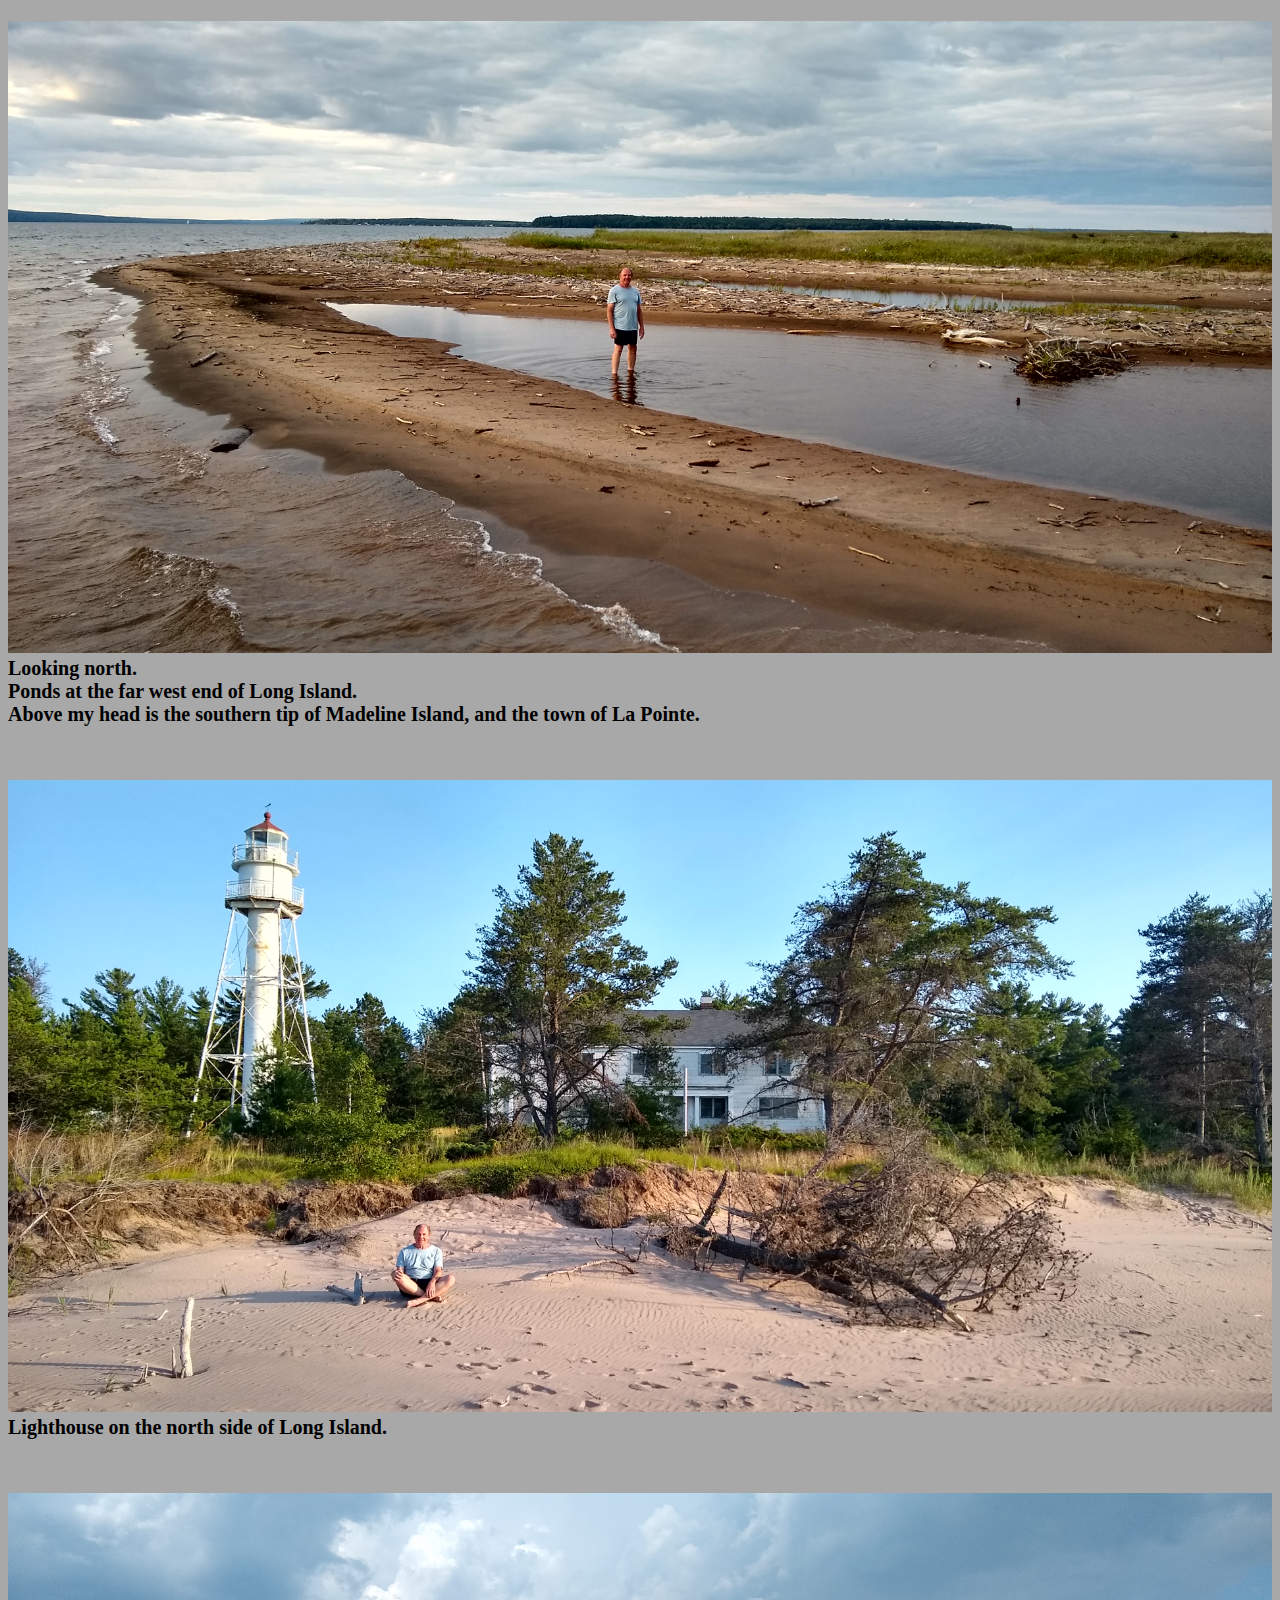
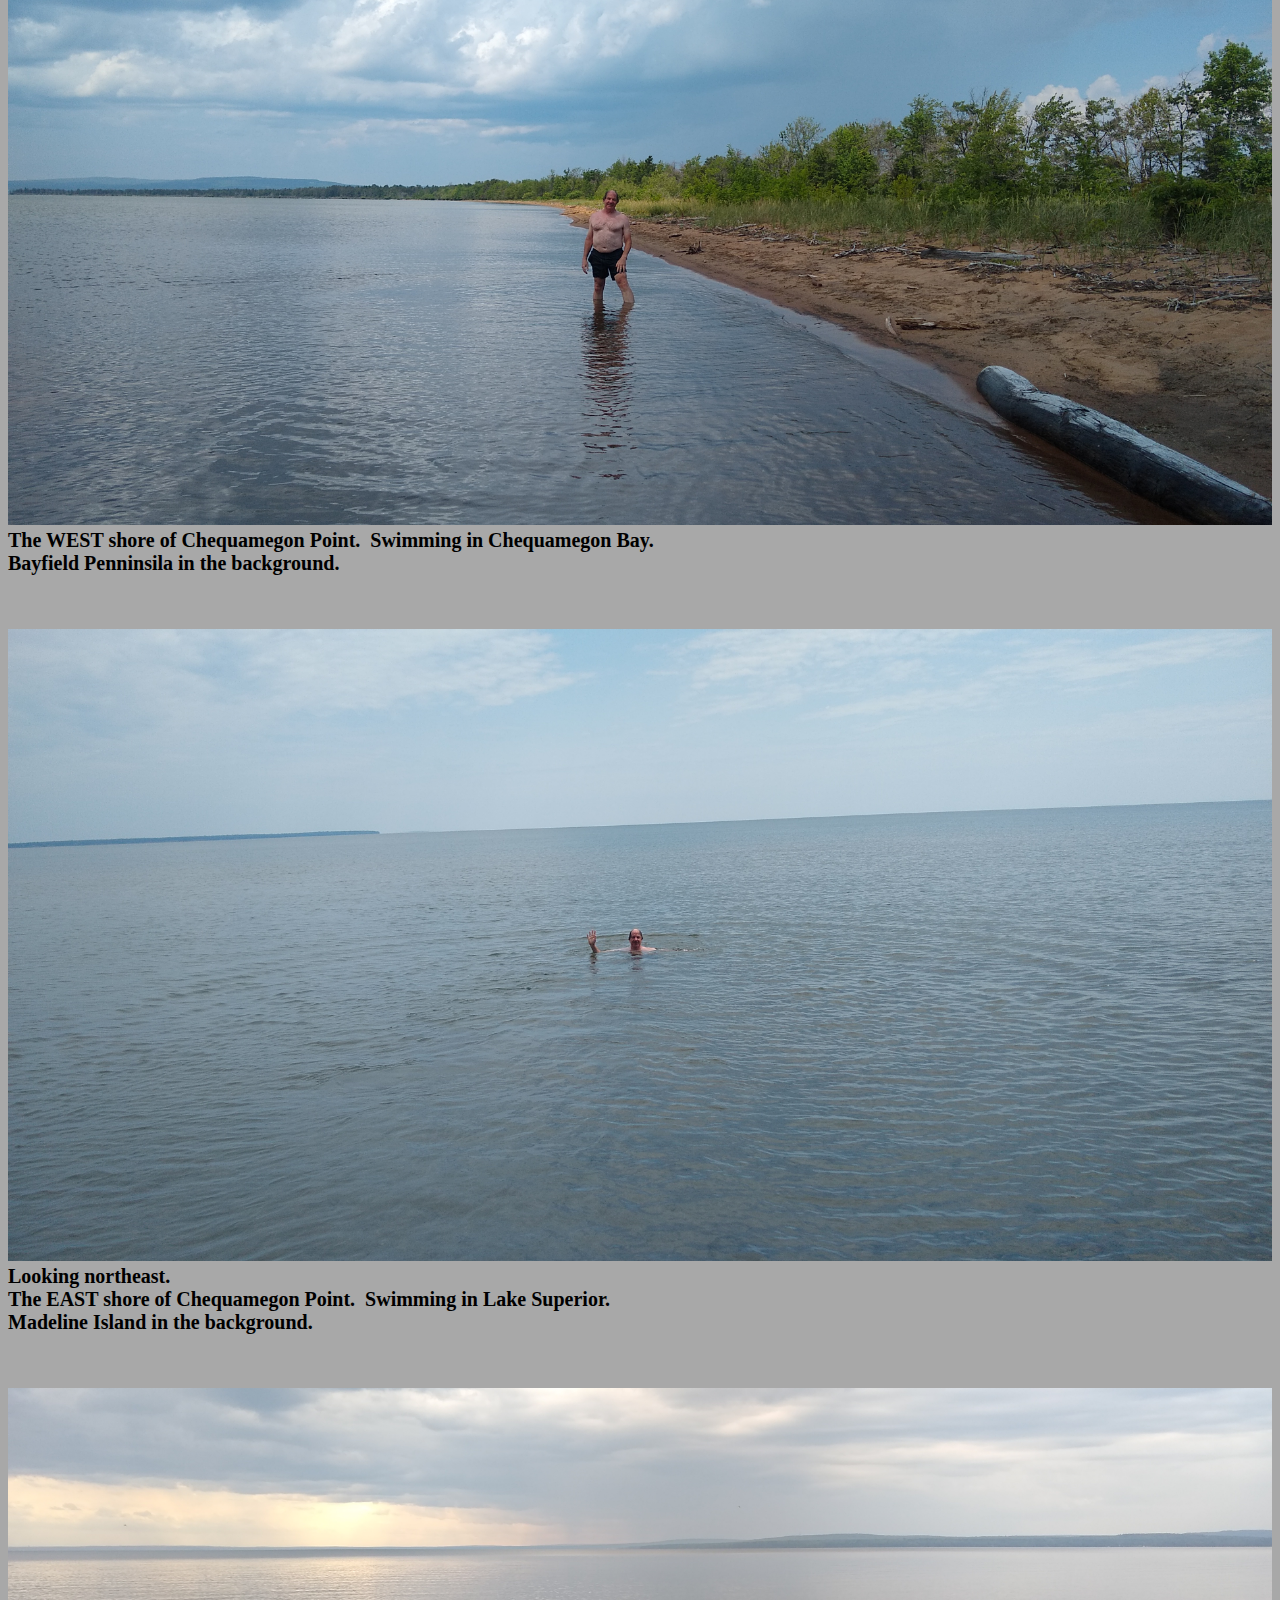
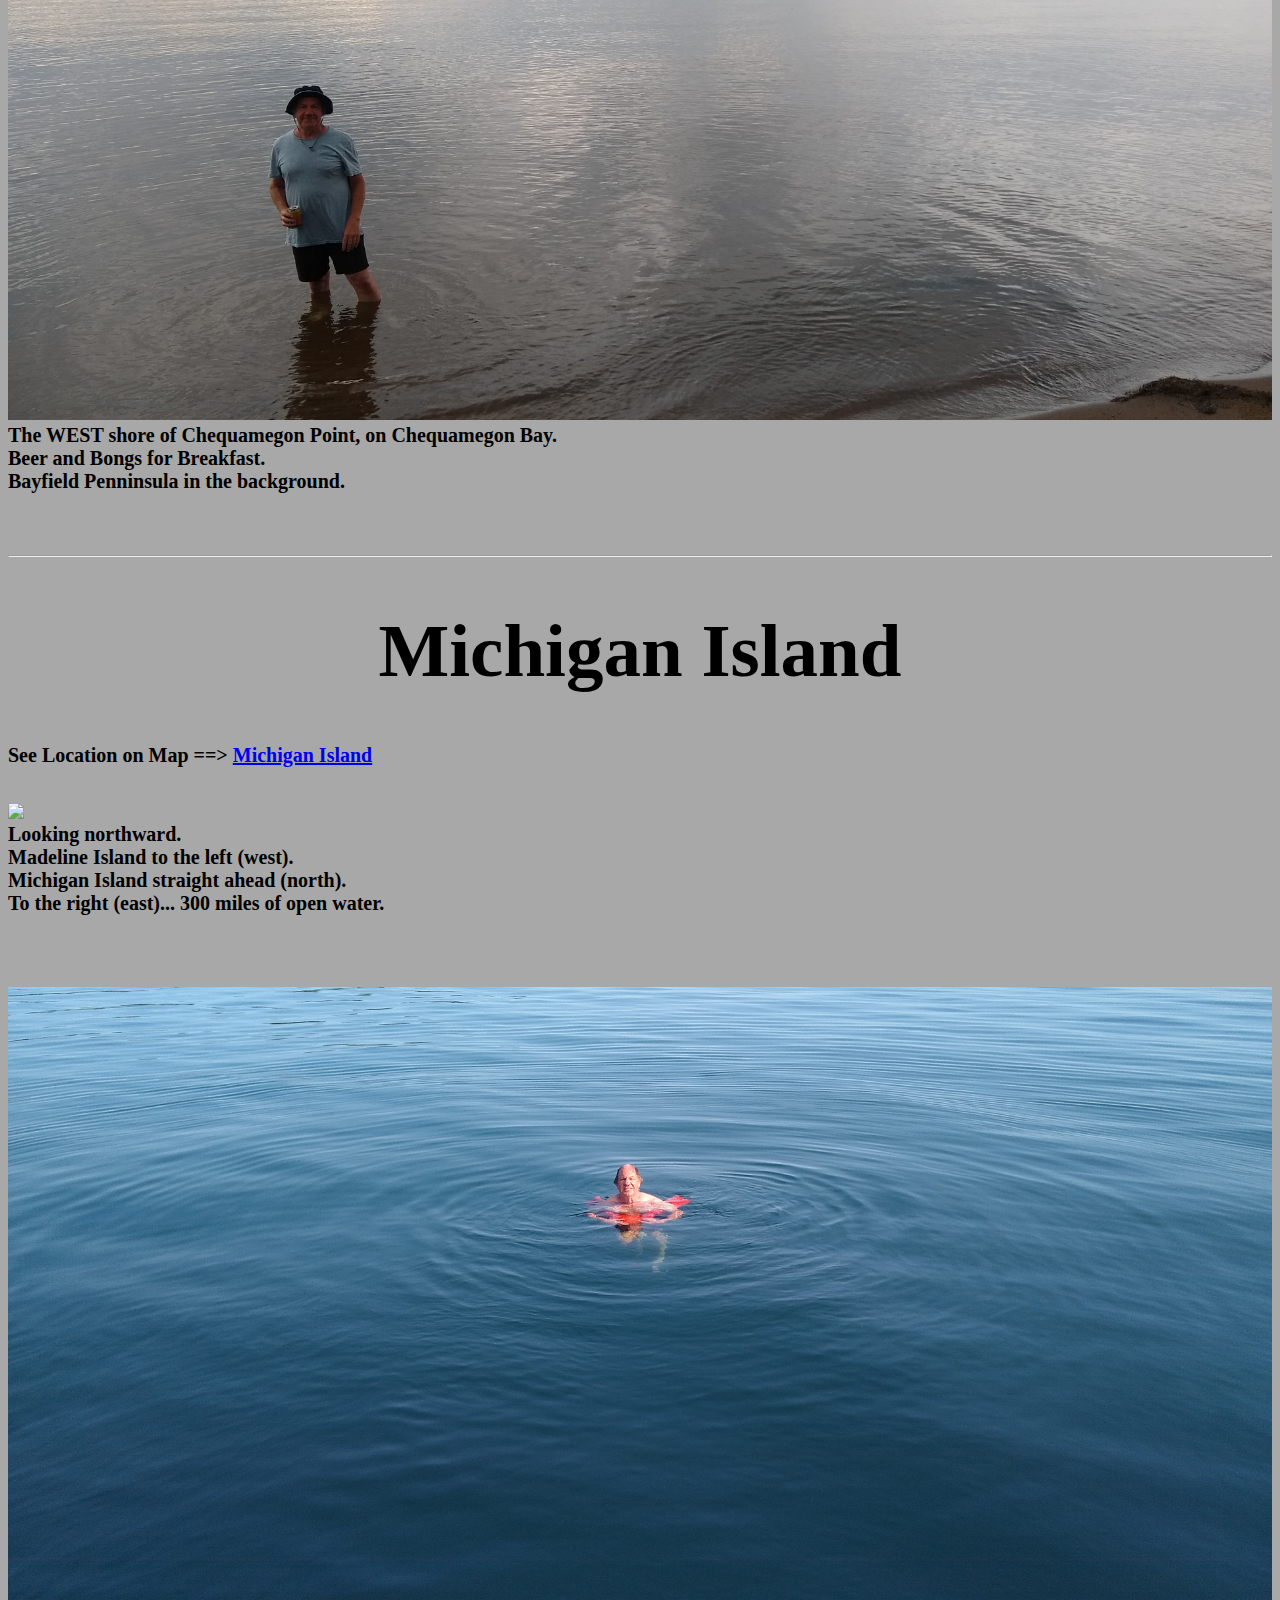
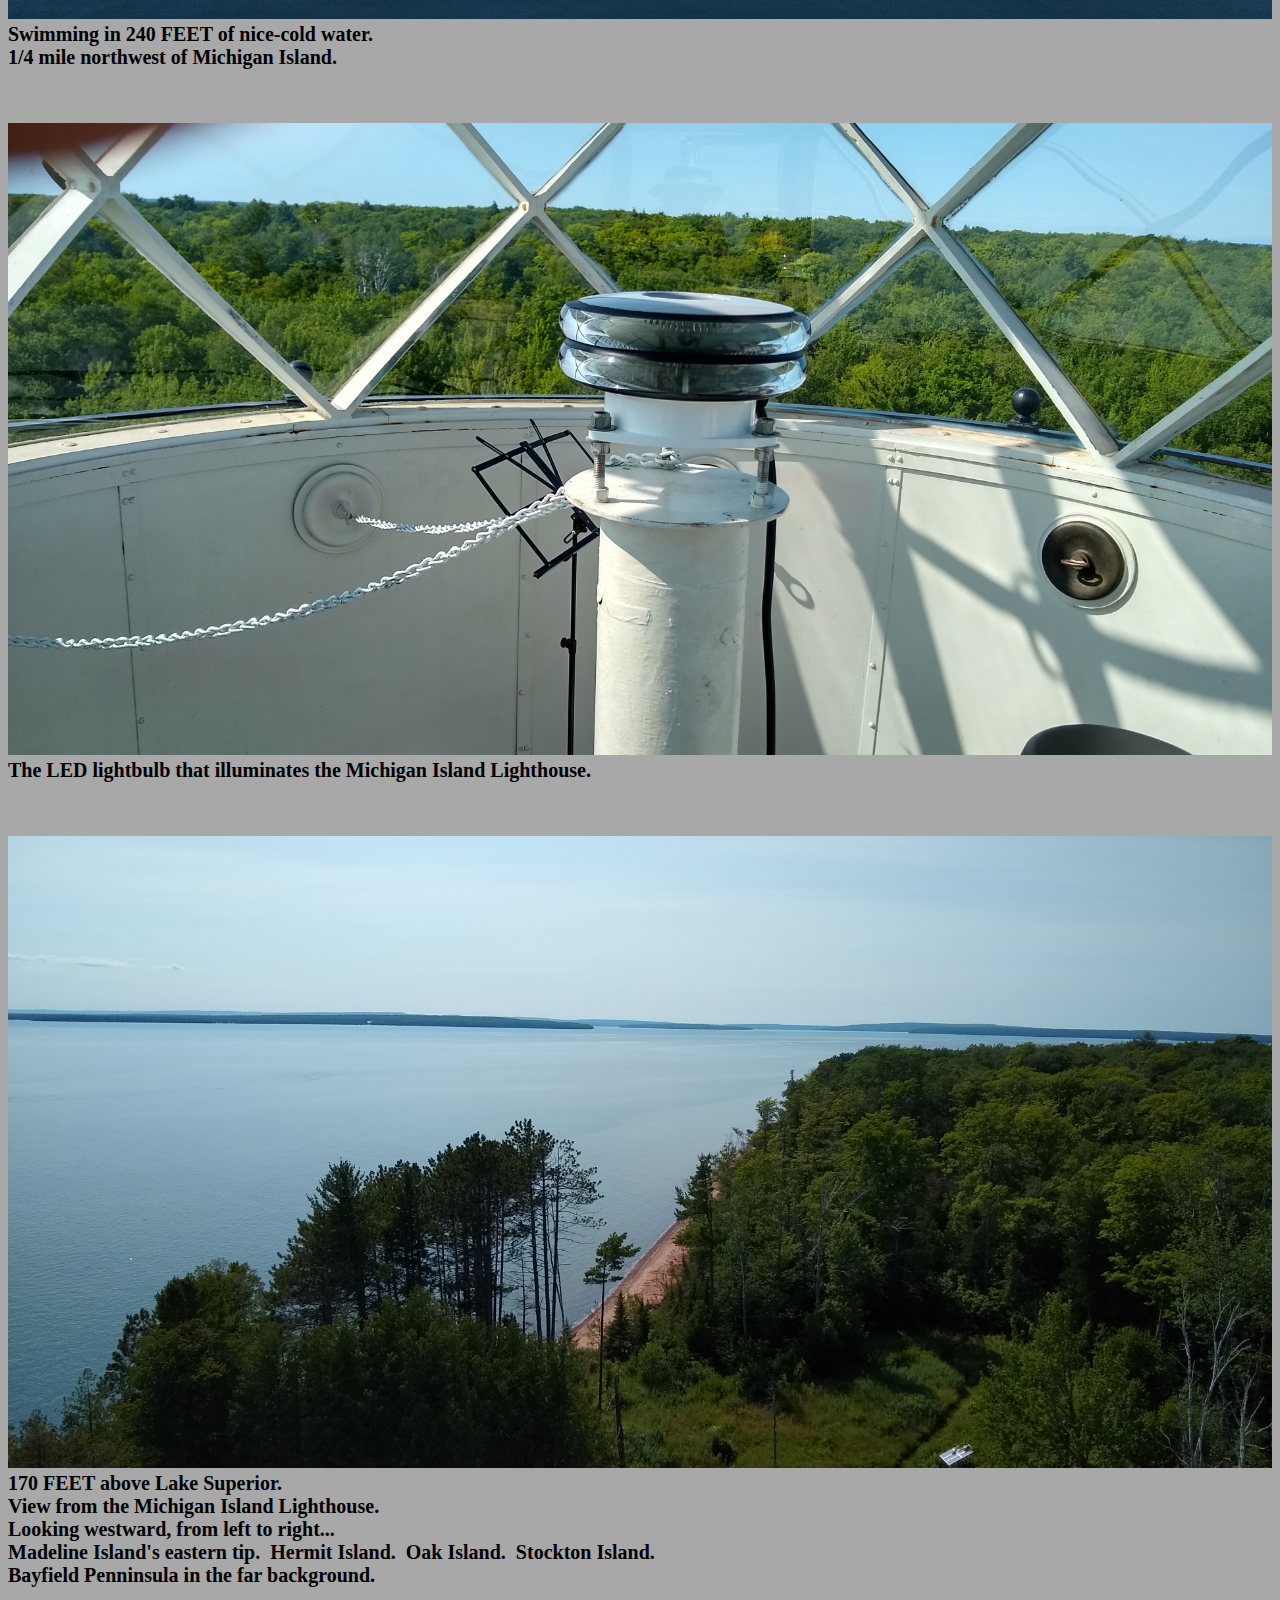
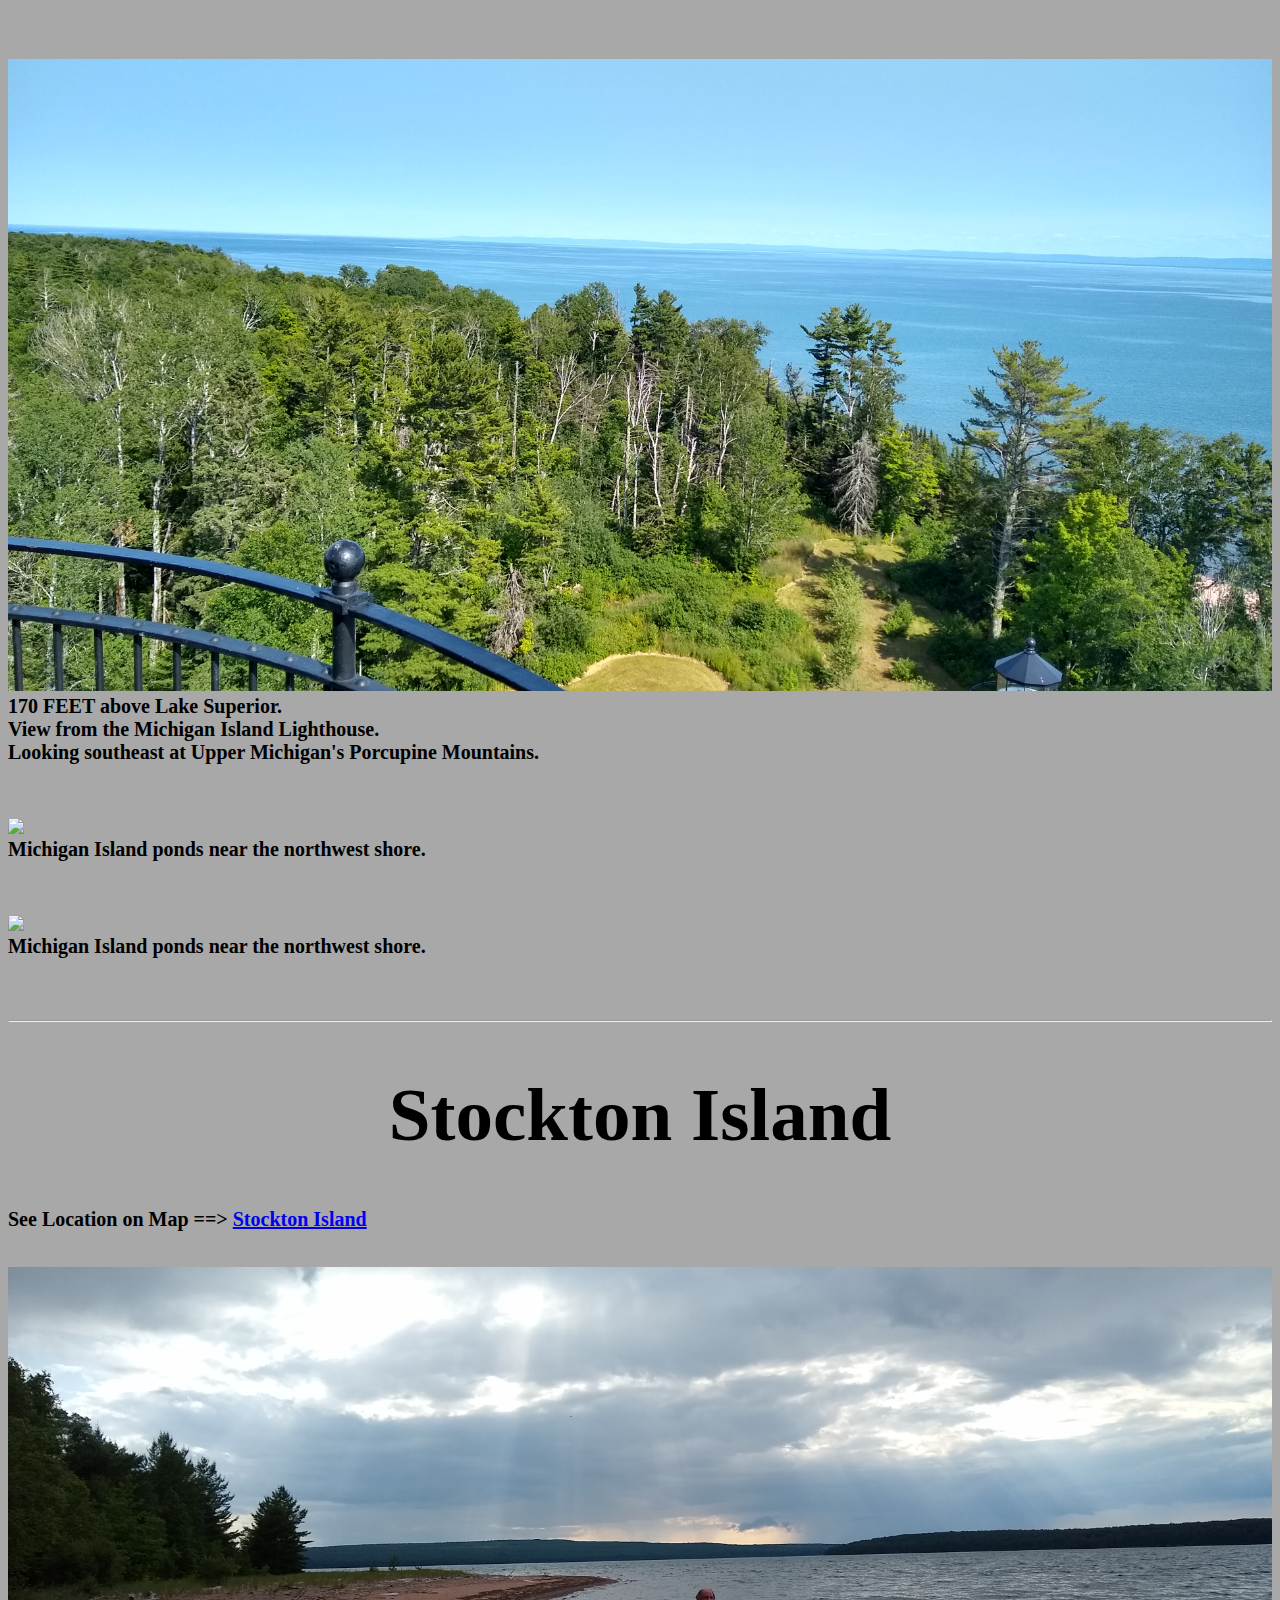
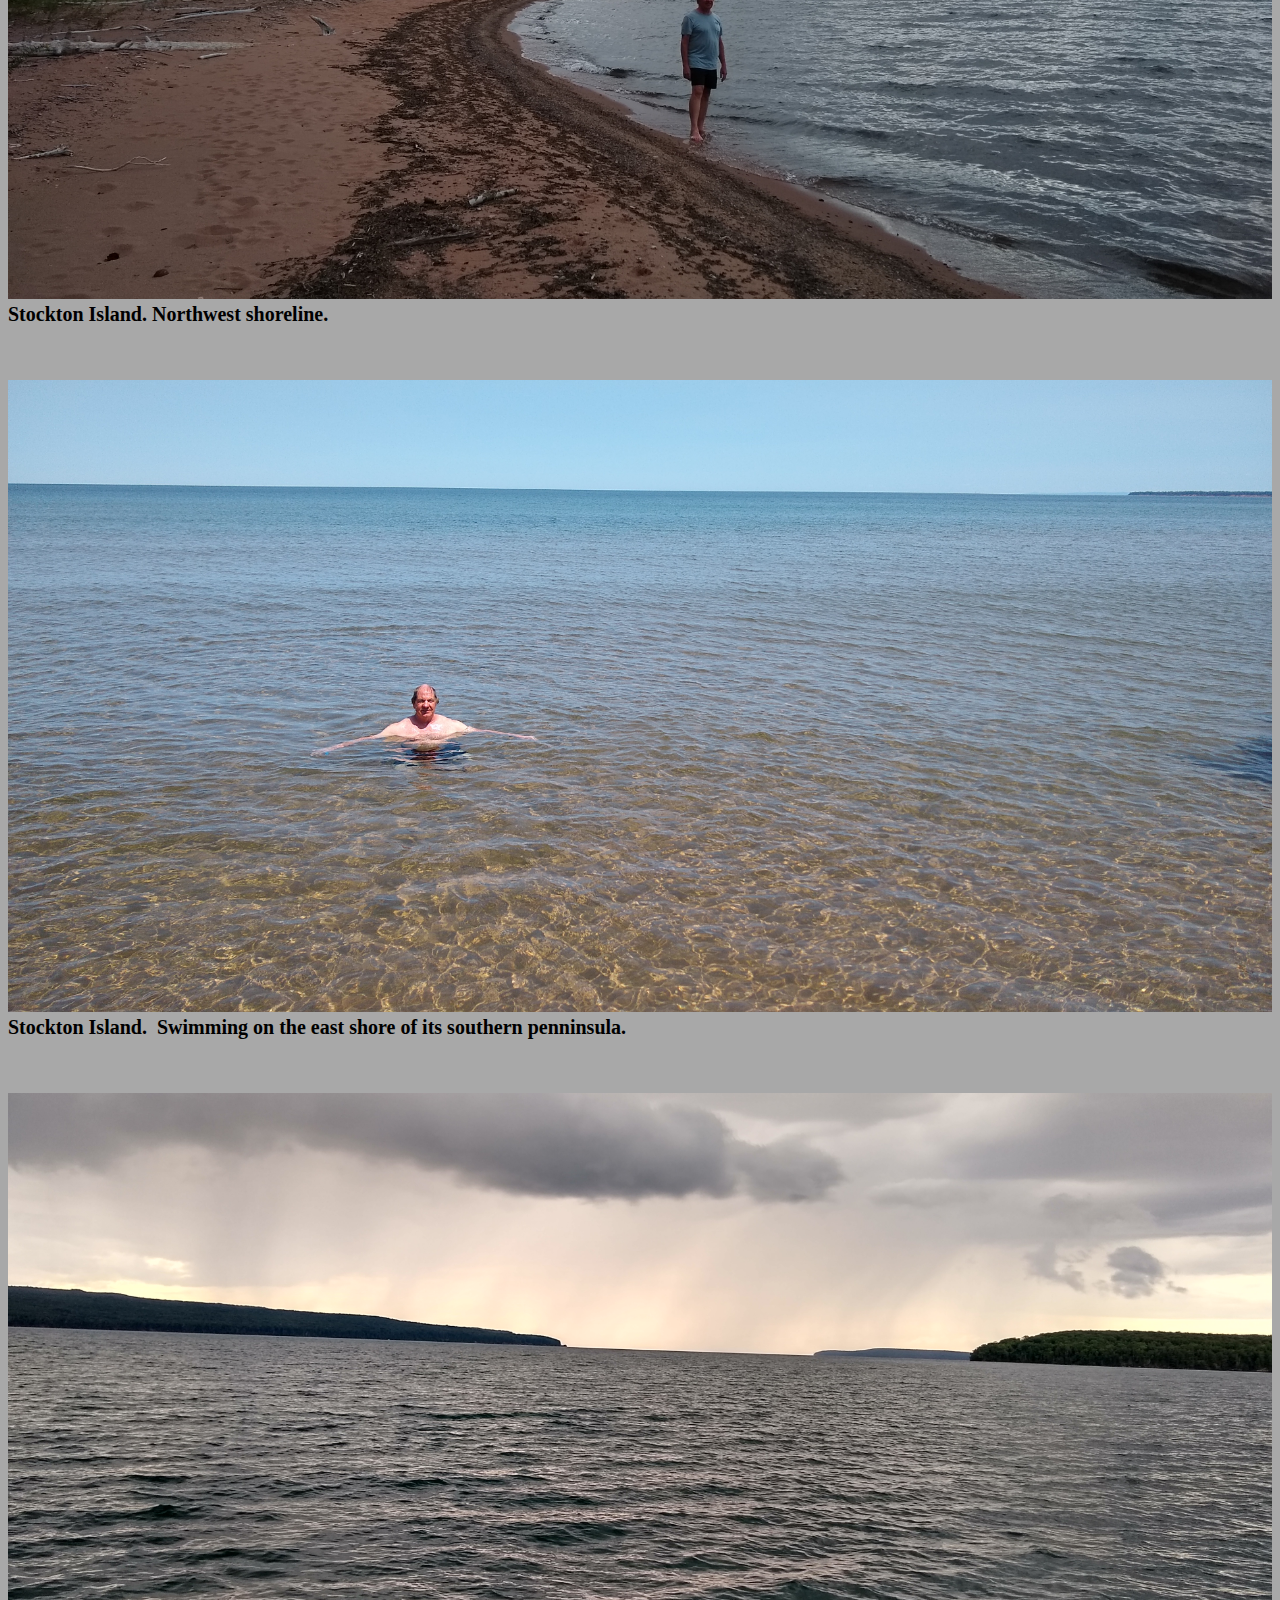
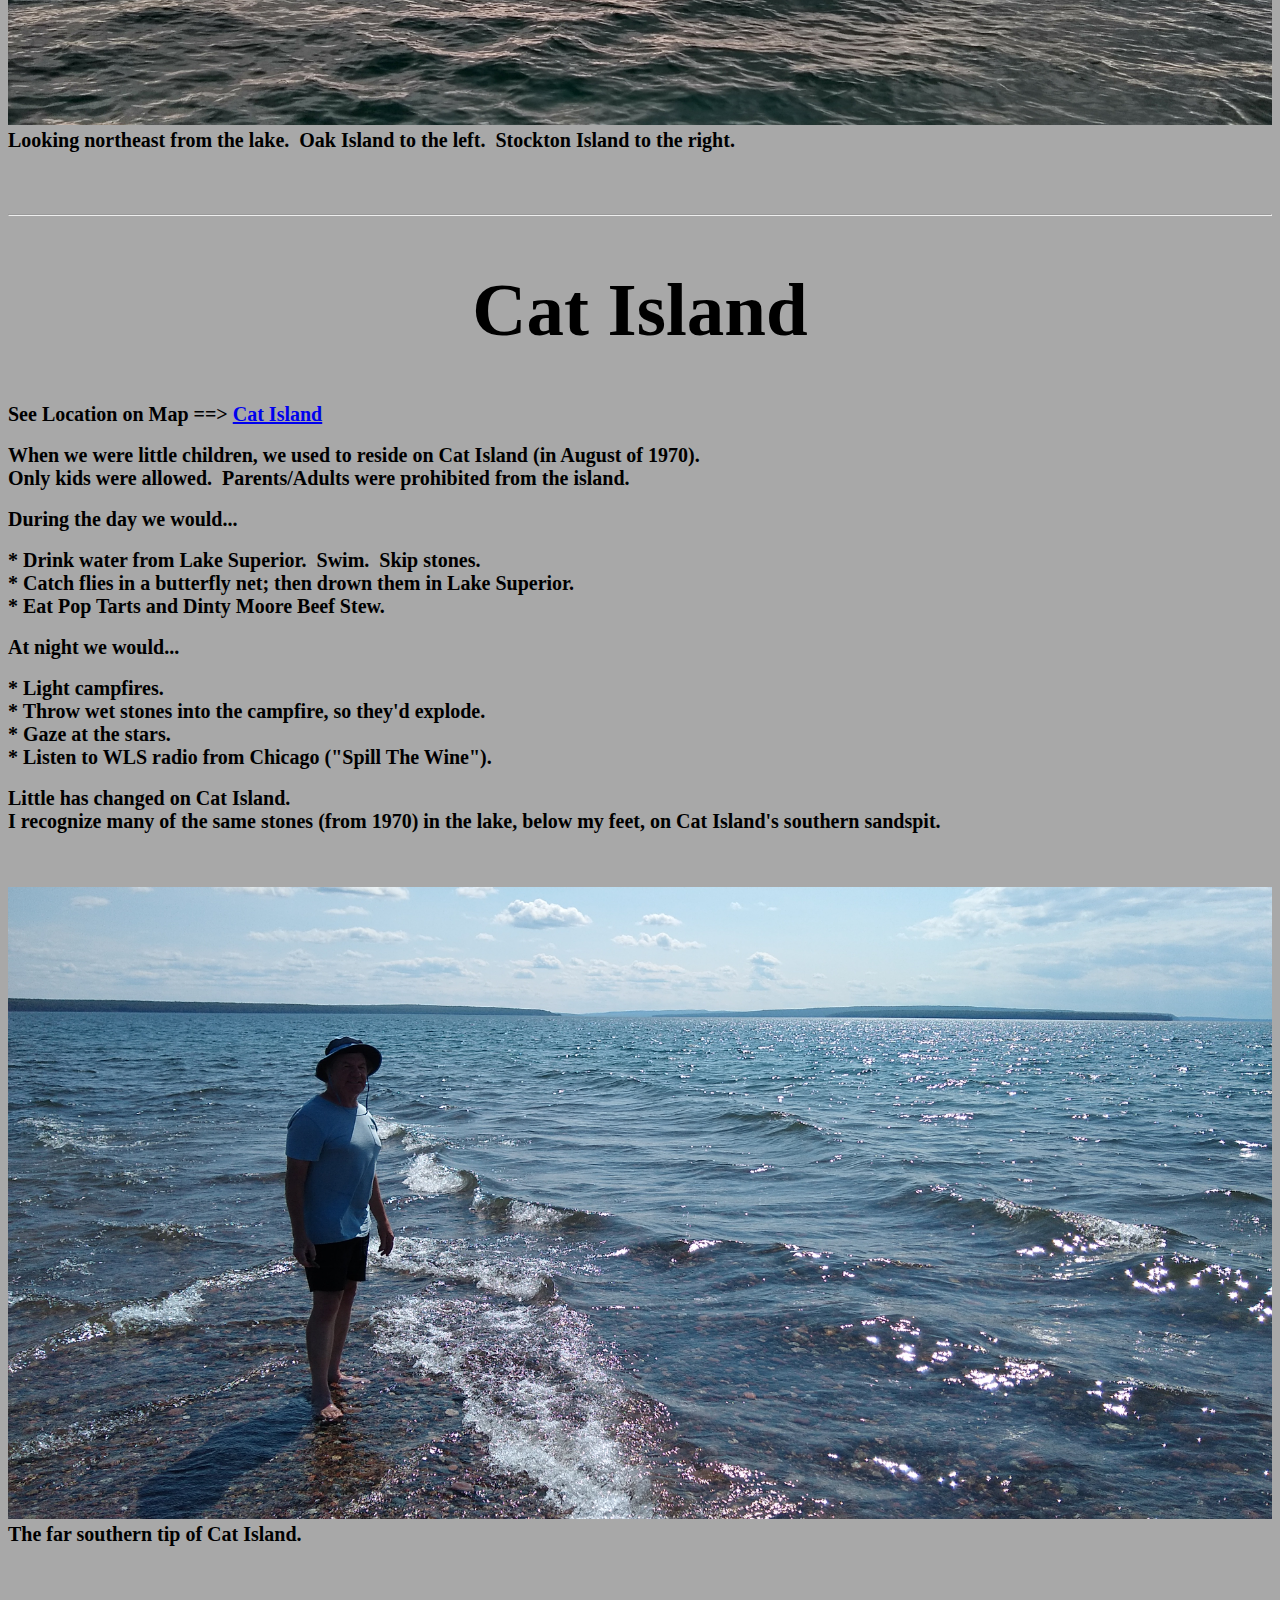
==== commit 1b2dae1d: "Add files via upload" ====
--- a/Apostle_Islands/index.html
+++ b/Apostle_Islands/index.html
@@ -28,7 +28,7 @@
   </br>
   <b style="font-size:20px;">This is the house that Bob is gonna buy.</b></br>
   <b style="font-size:20px;">So he can fish every day, all day long.</b></br>
-  <b style="font-size:20px;">From his living room.  From his bedroom.  And from his bathroom.</b></br>
+  <b style="font-size:20px;">From his living room.&nbsp; From his bedroom.&nbsp; And from his bathroom.</b></br>
   <b style="font-size:20px;">Conveniently located on The Kakagon Slough.</b>
   </br></br></br></br>
 
@@ -162,7 +162,7 @@
   <b style="font-size:20px;">170 FEET above Lake Superior.</b></br>
   <b style="font-size:20px;">View from the Michigan Island Lighthouse.</b></br>
   <b style="font-size:20px;">Looking westward, from left to right...</b></br>
-  <b style="font-size:20px;">Madeline Island's eastern tip.  Hermit Island.  Oak Island.  Stockton Island.</b></br>
+  <b style="font-size:20px;">Madeline Island's eastern tip.&nbsp; Hermit Island.&nbsp; Oak Island.&nbsp; Stockton Island.</b></br>
   <b style="font-size:20px;">Bayfield Penninsula in the far background.</b></br>
   </br></br></br></br>
 
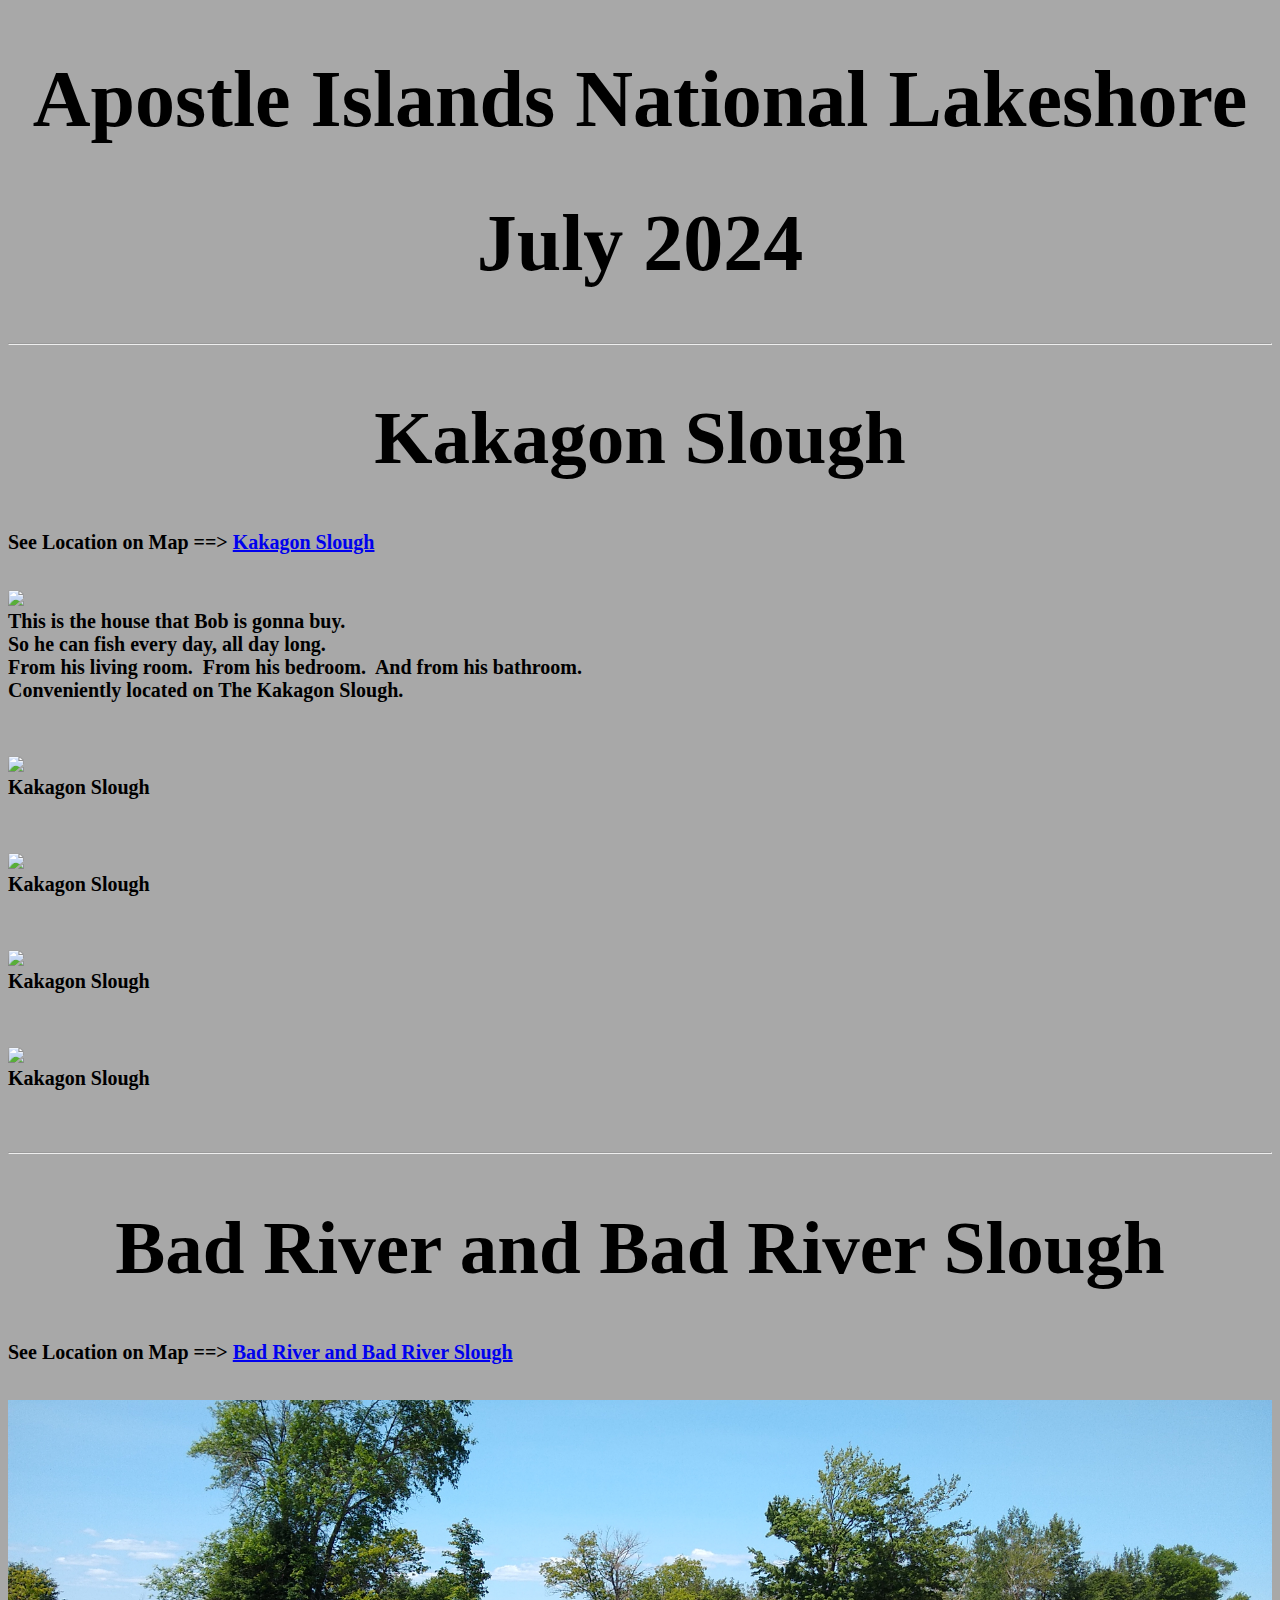
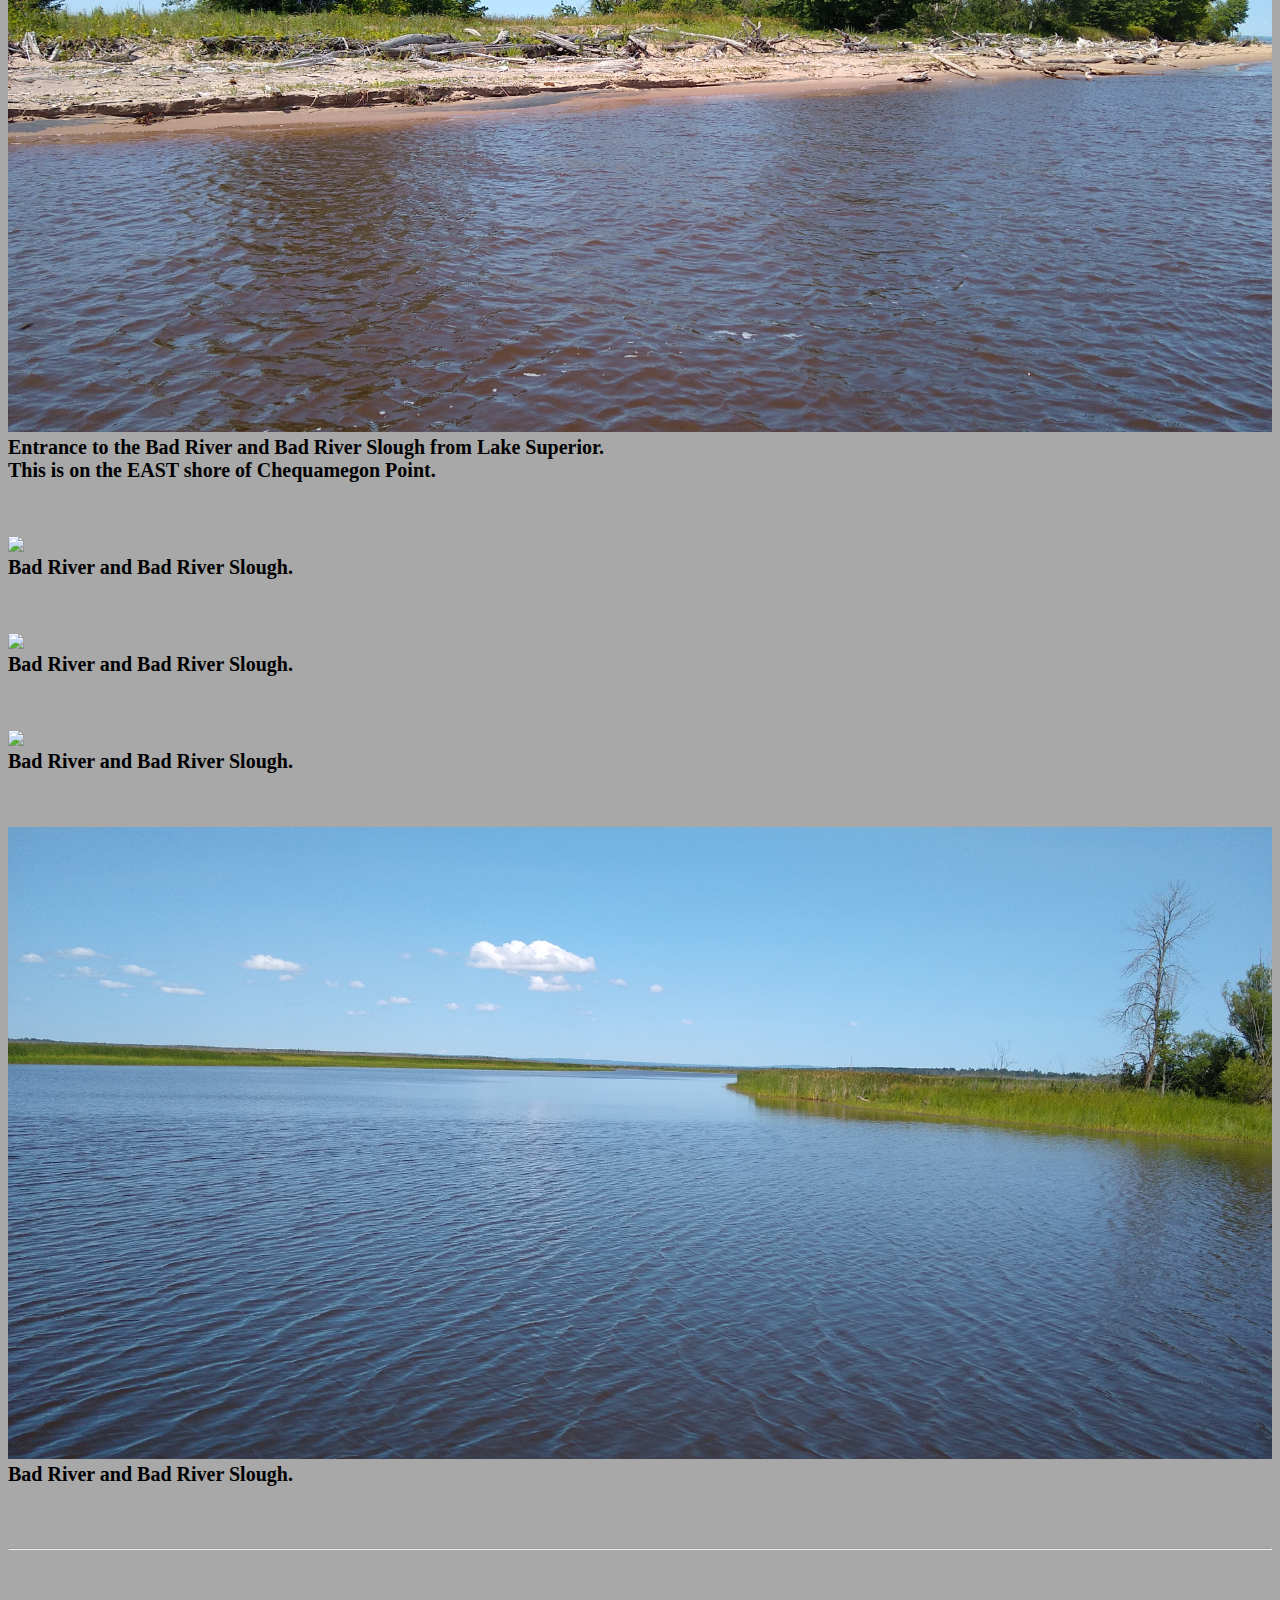
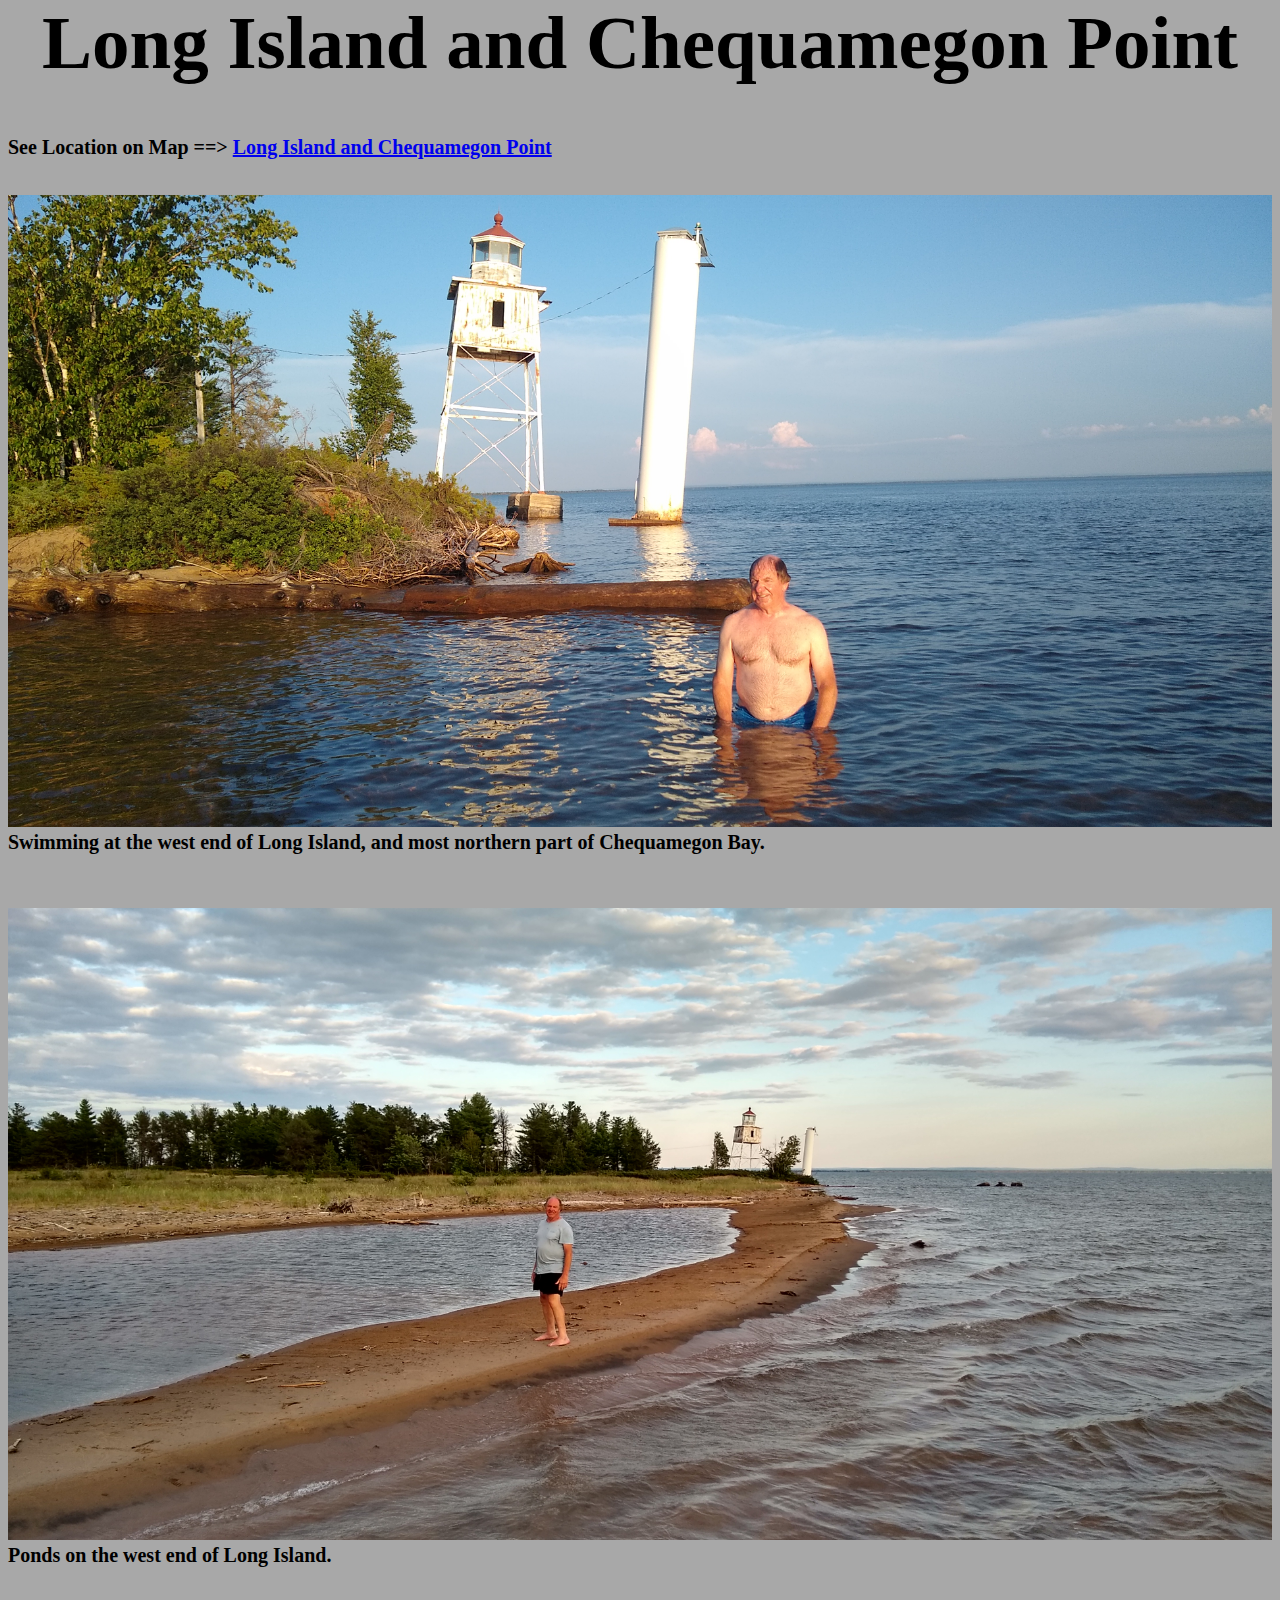
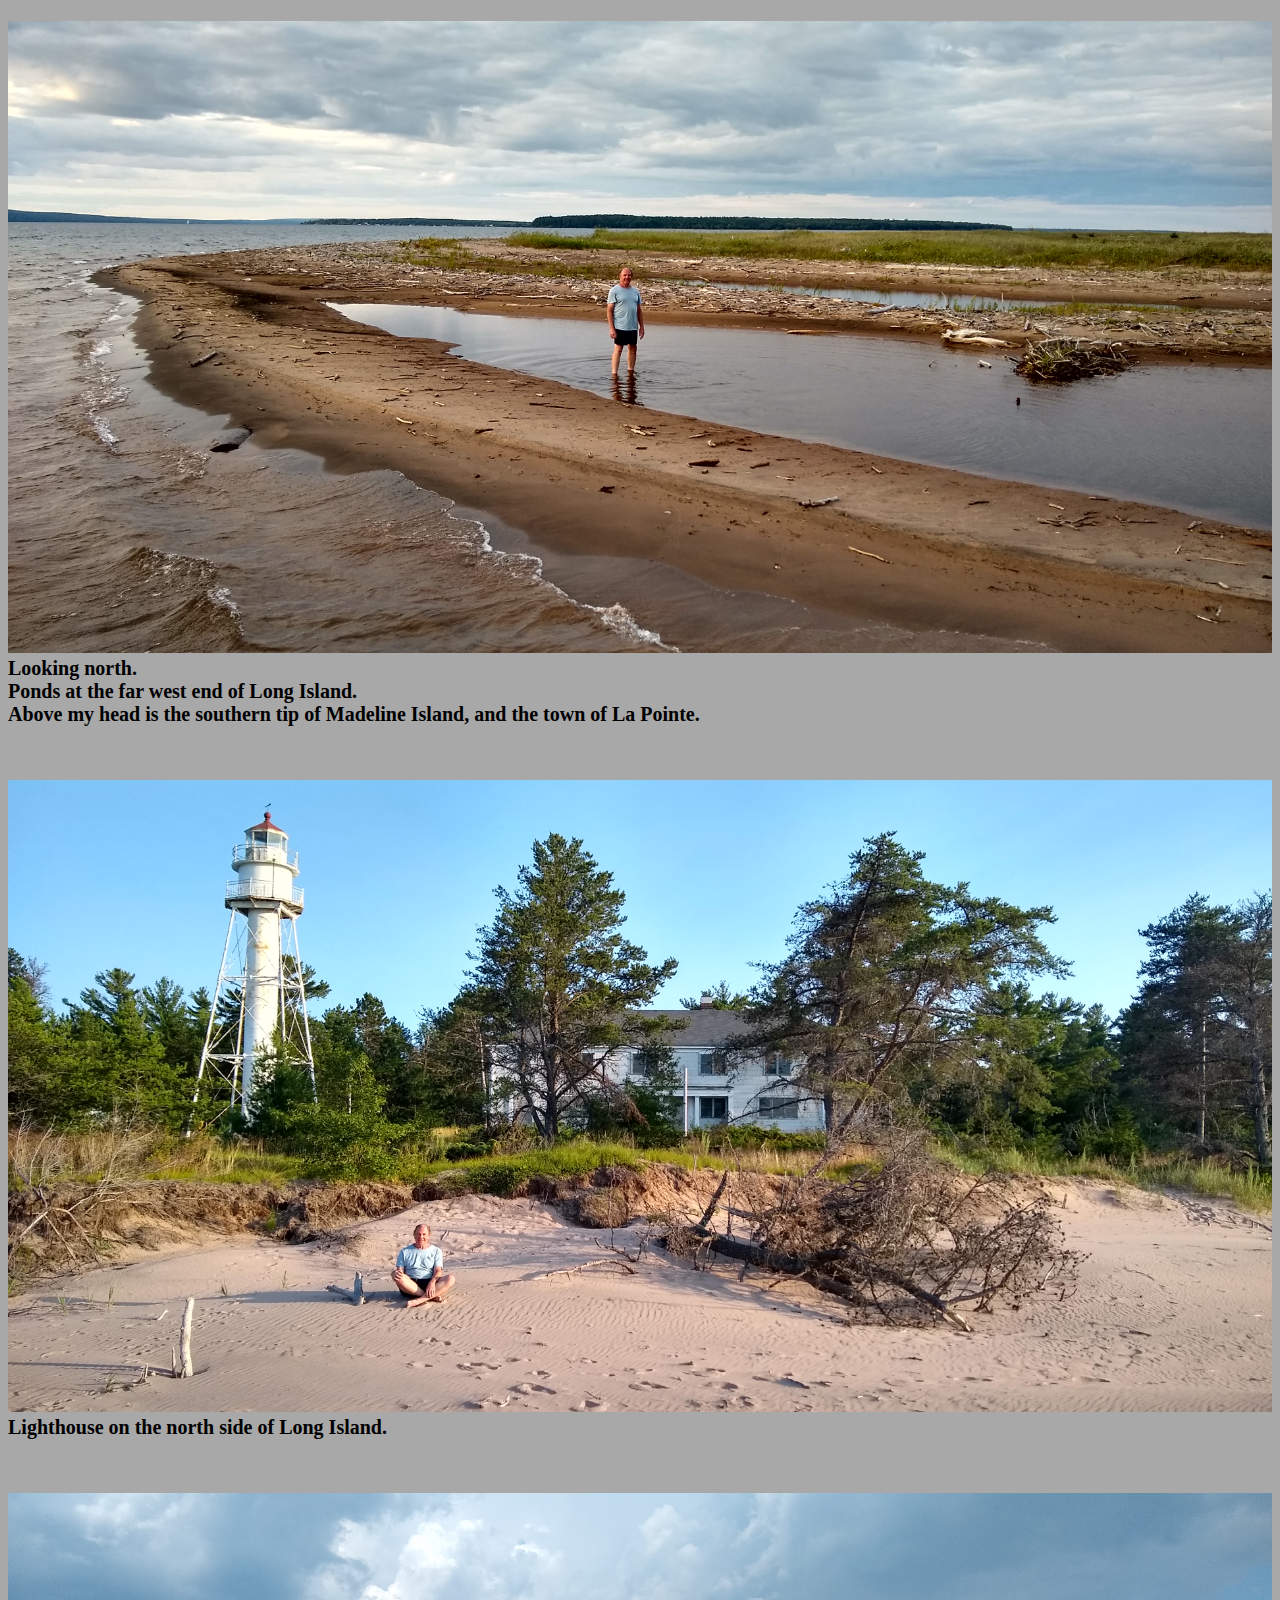
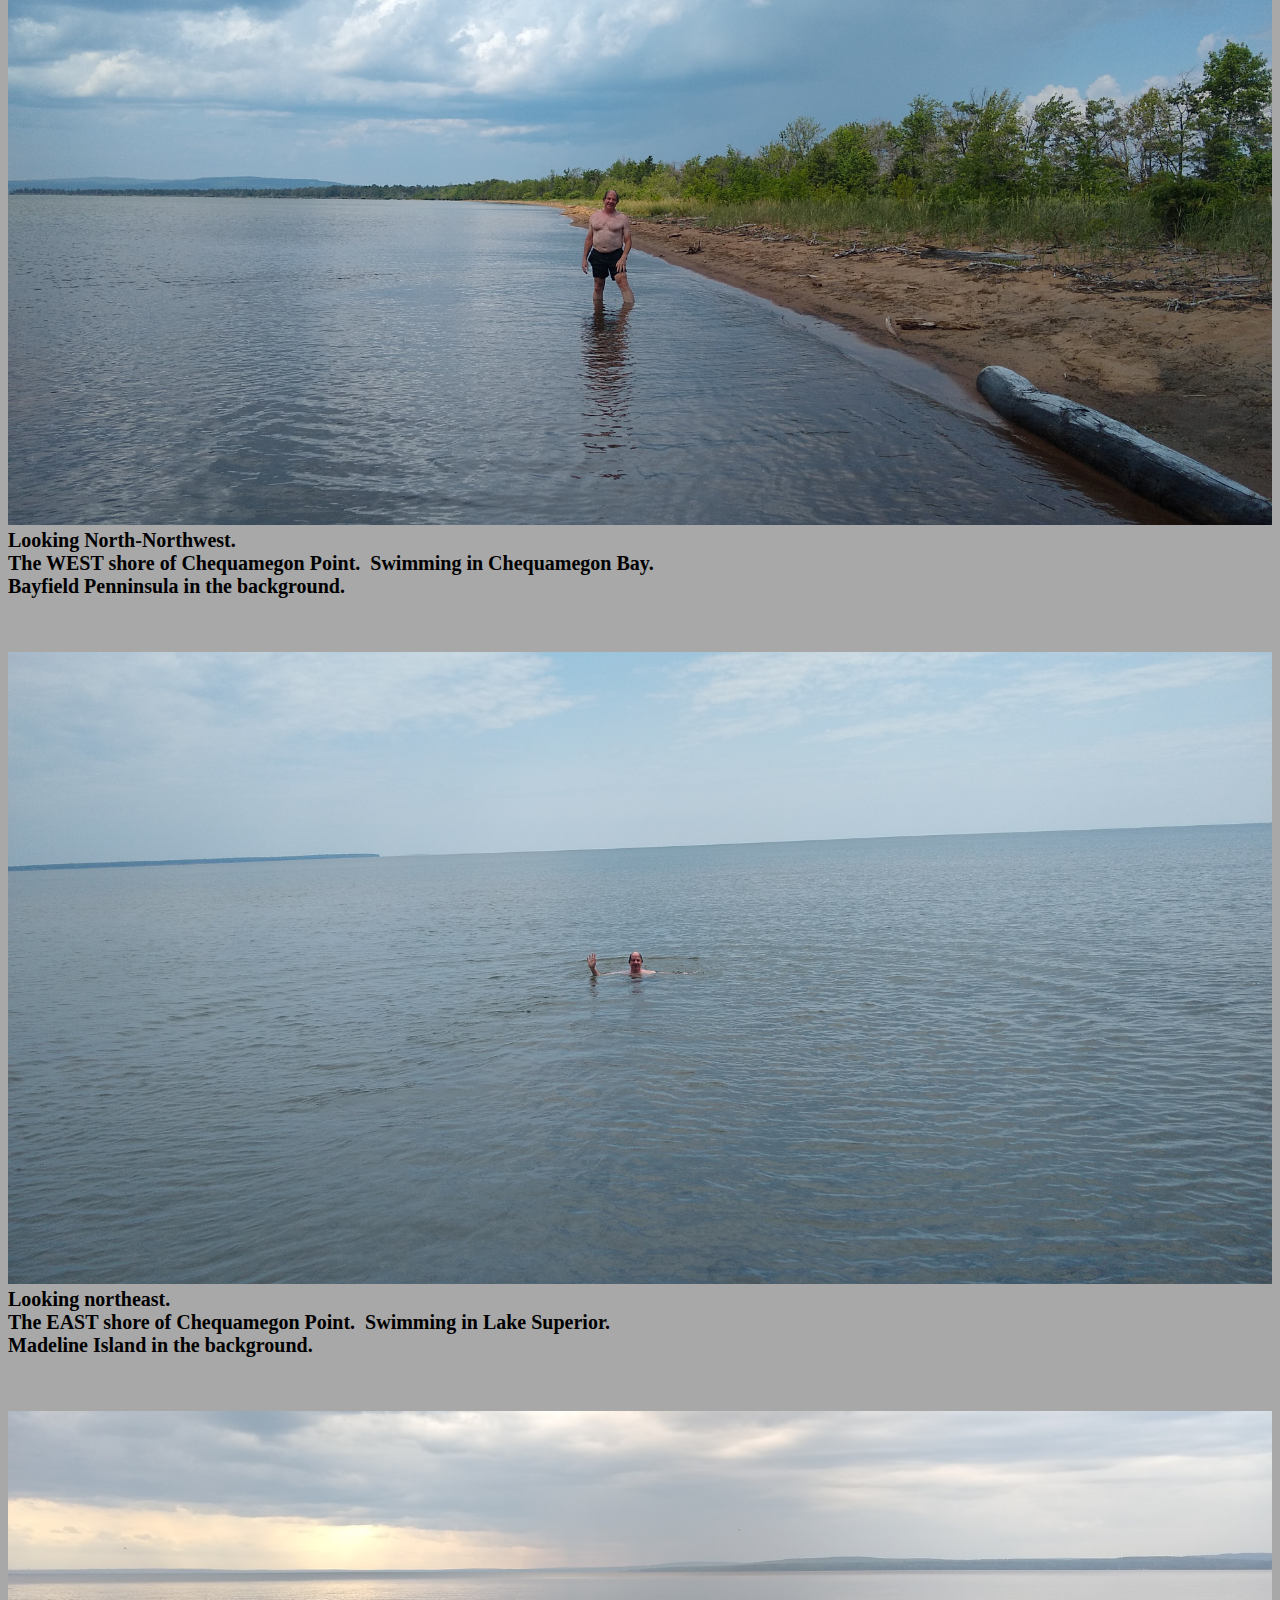
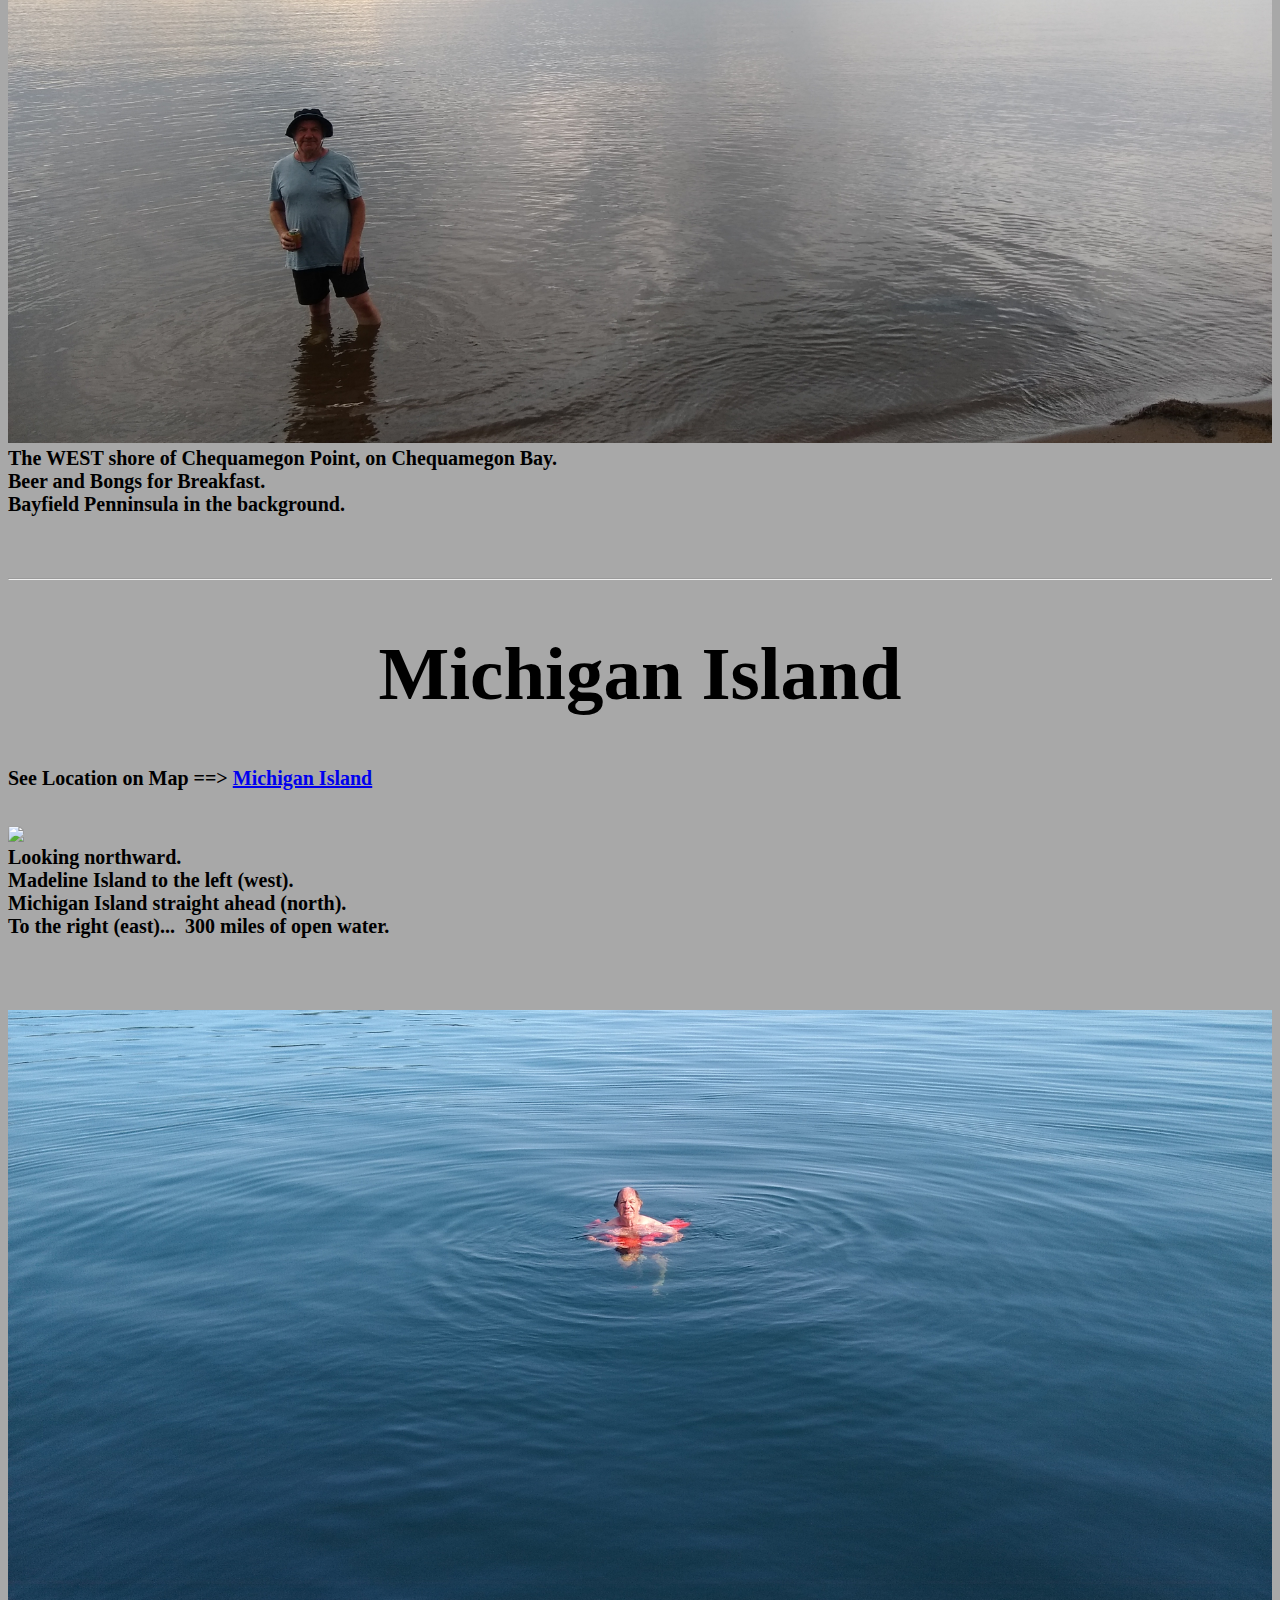
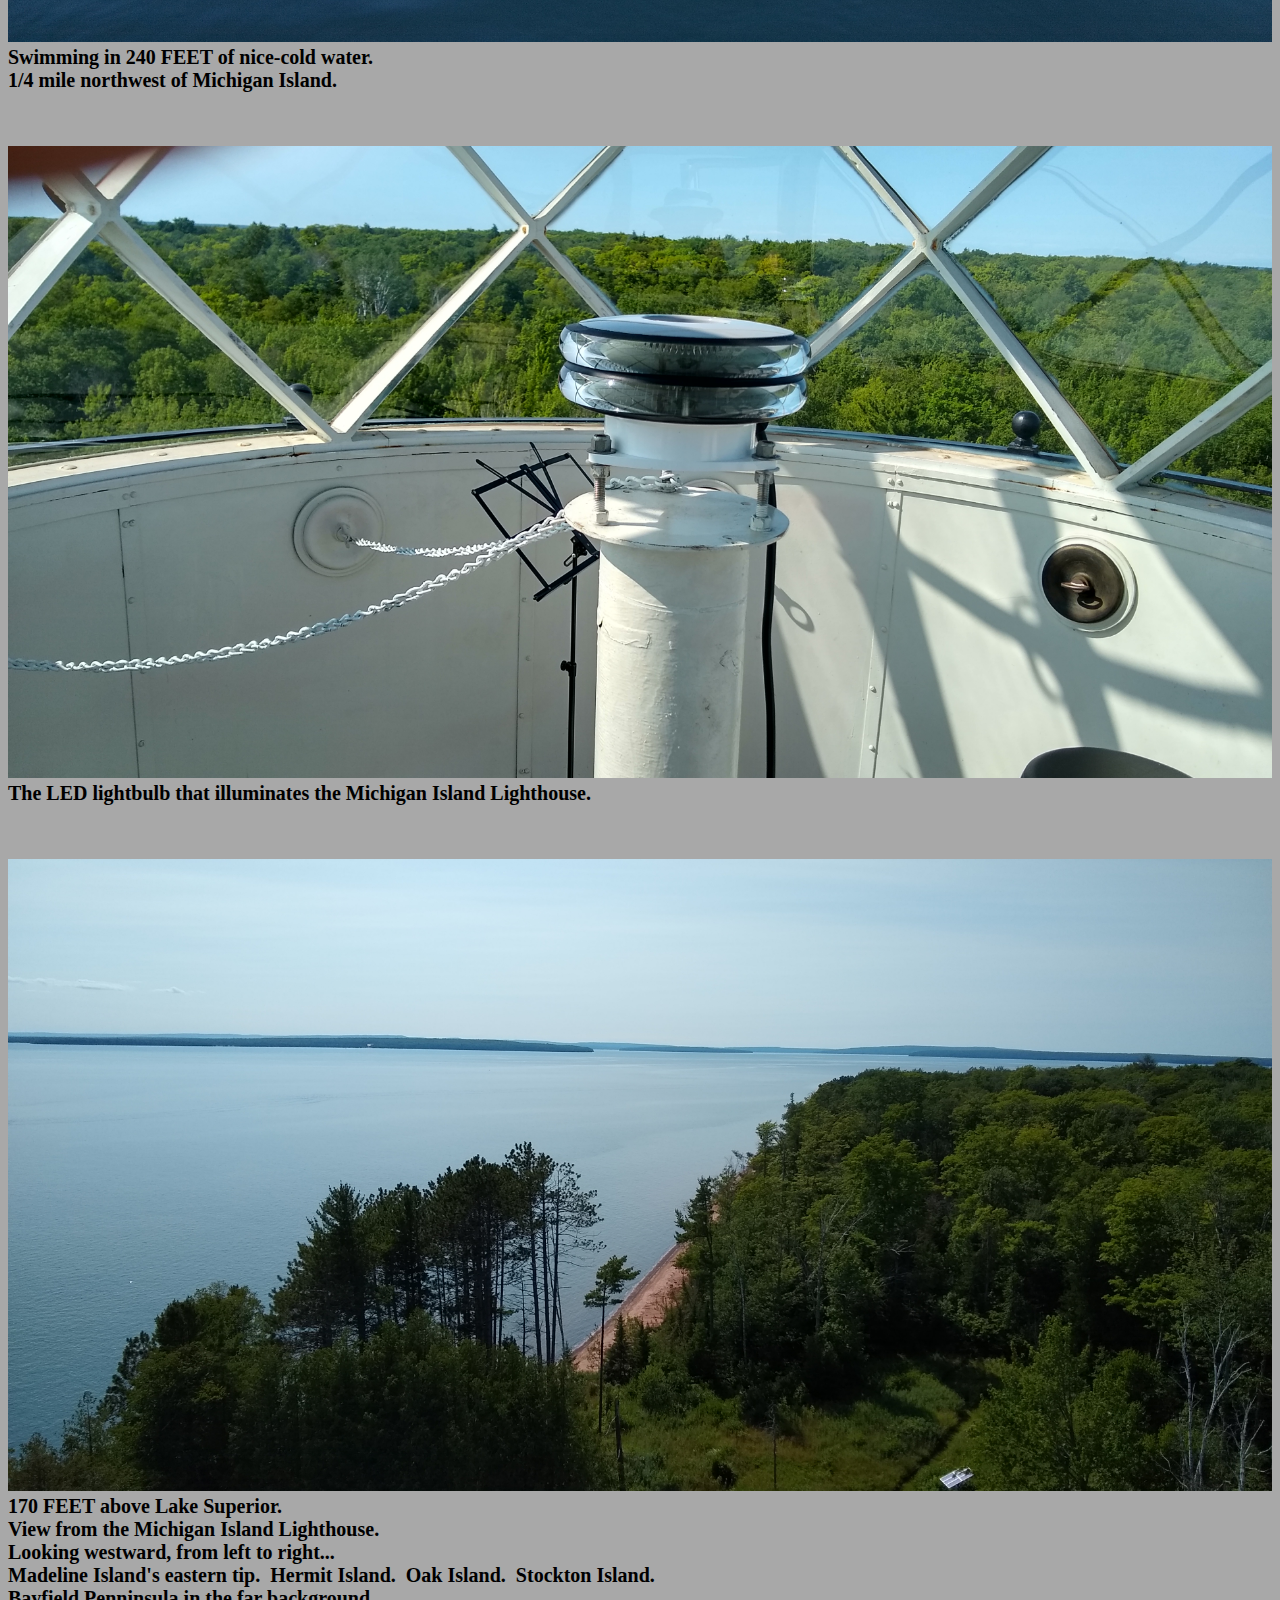
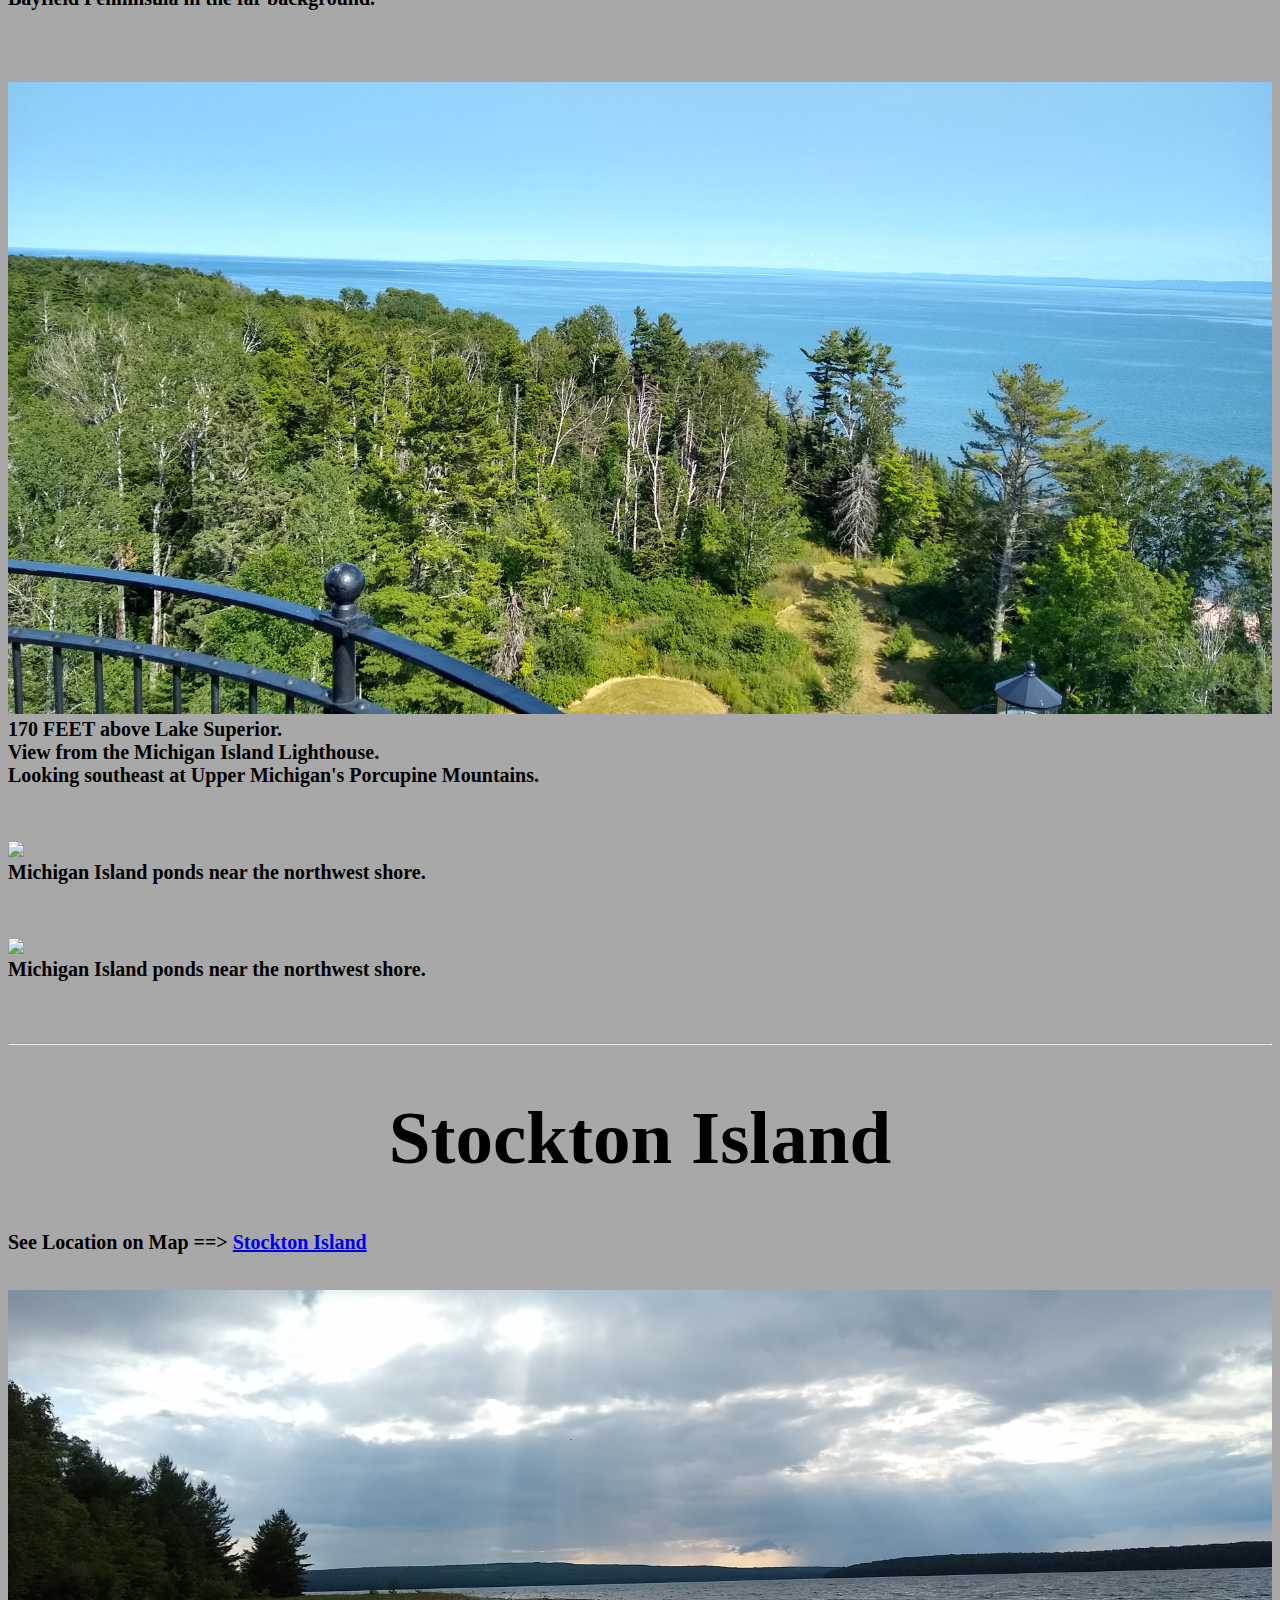
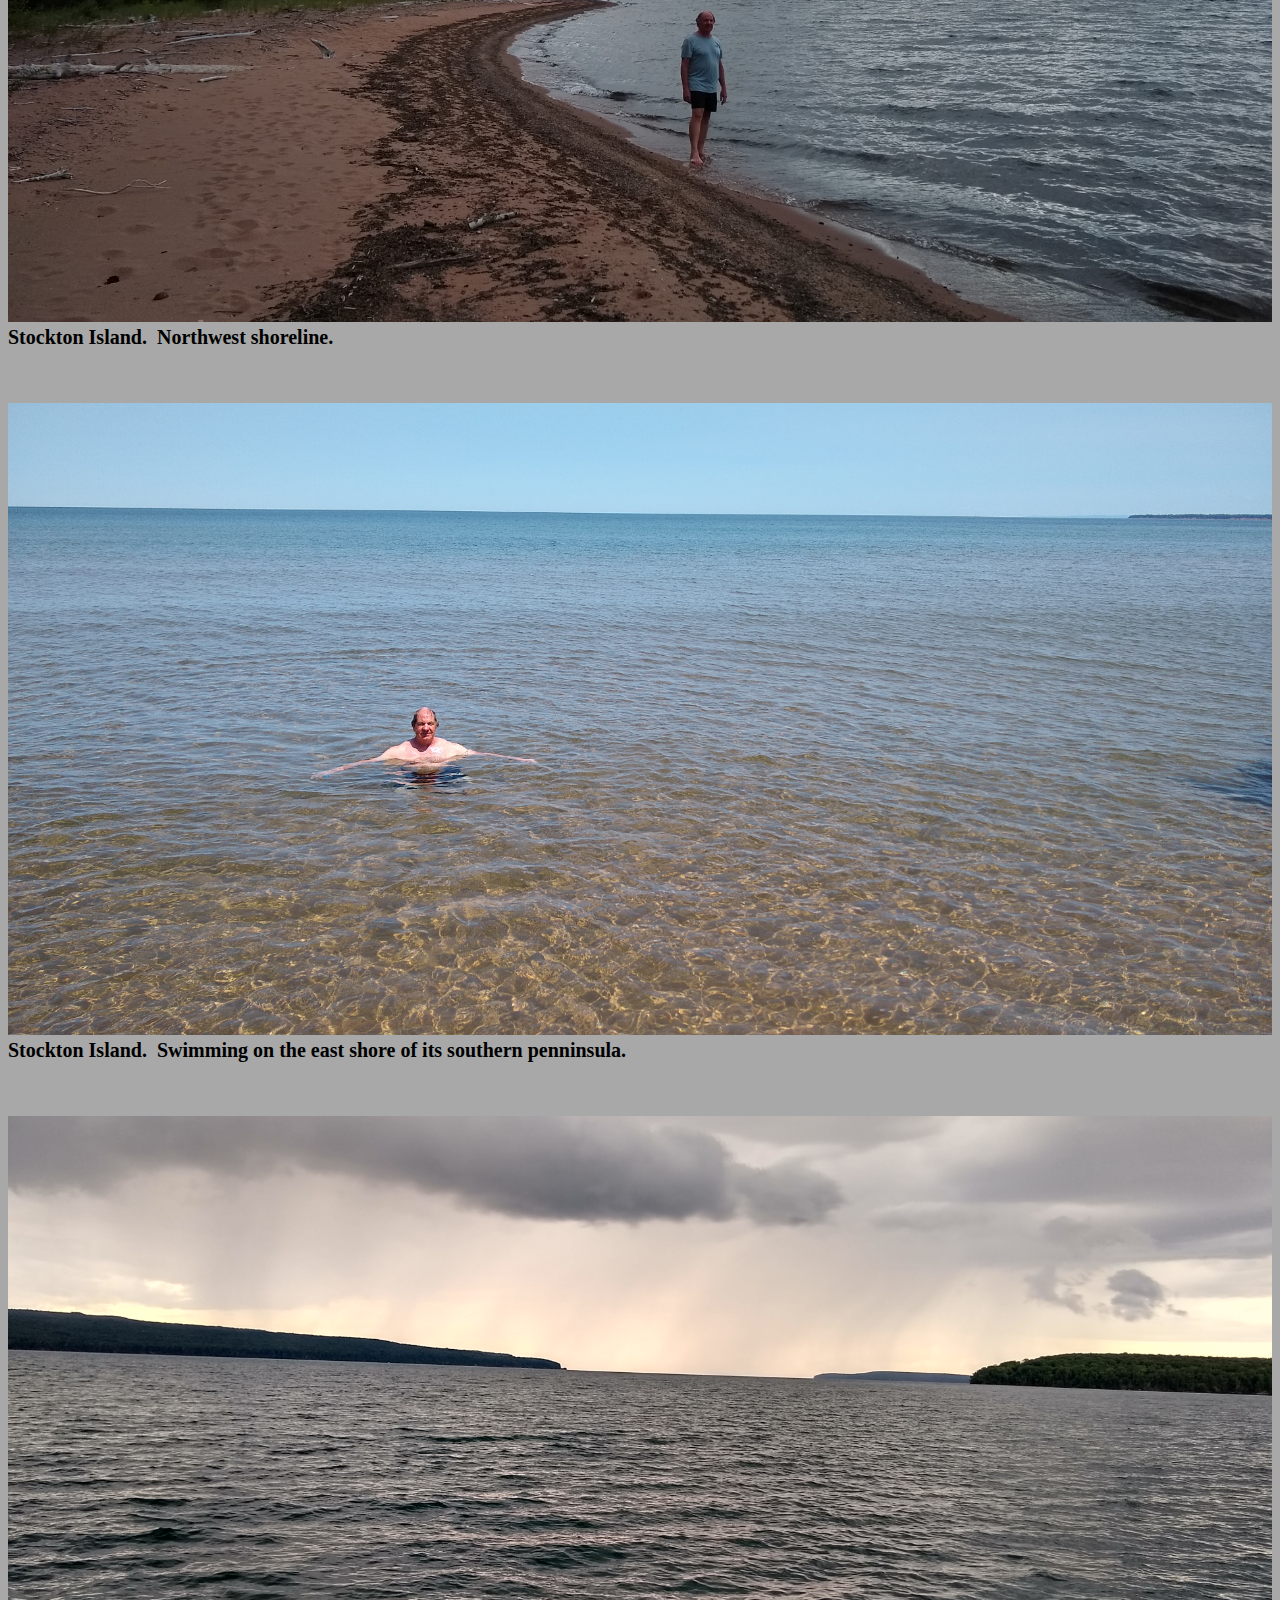
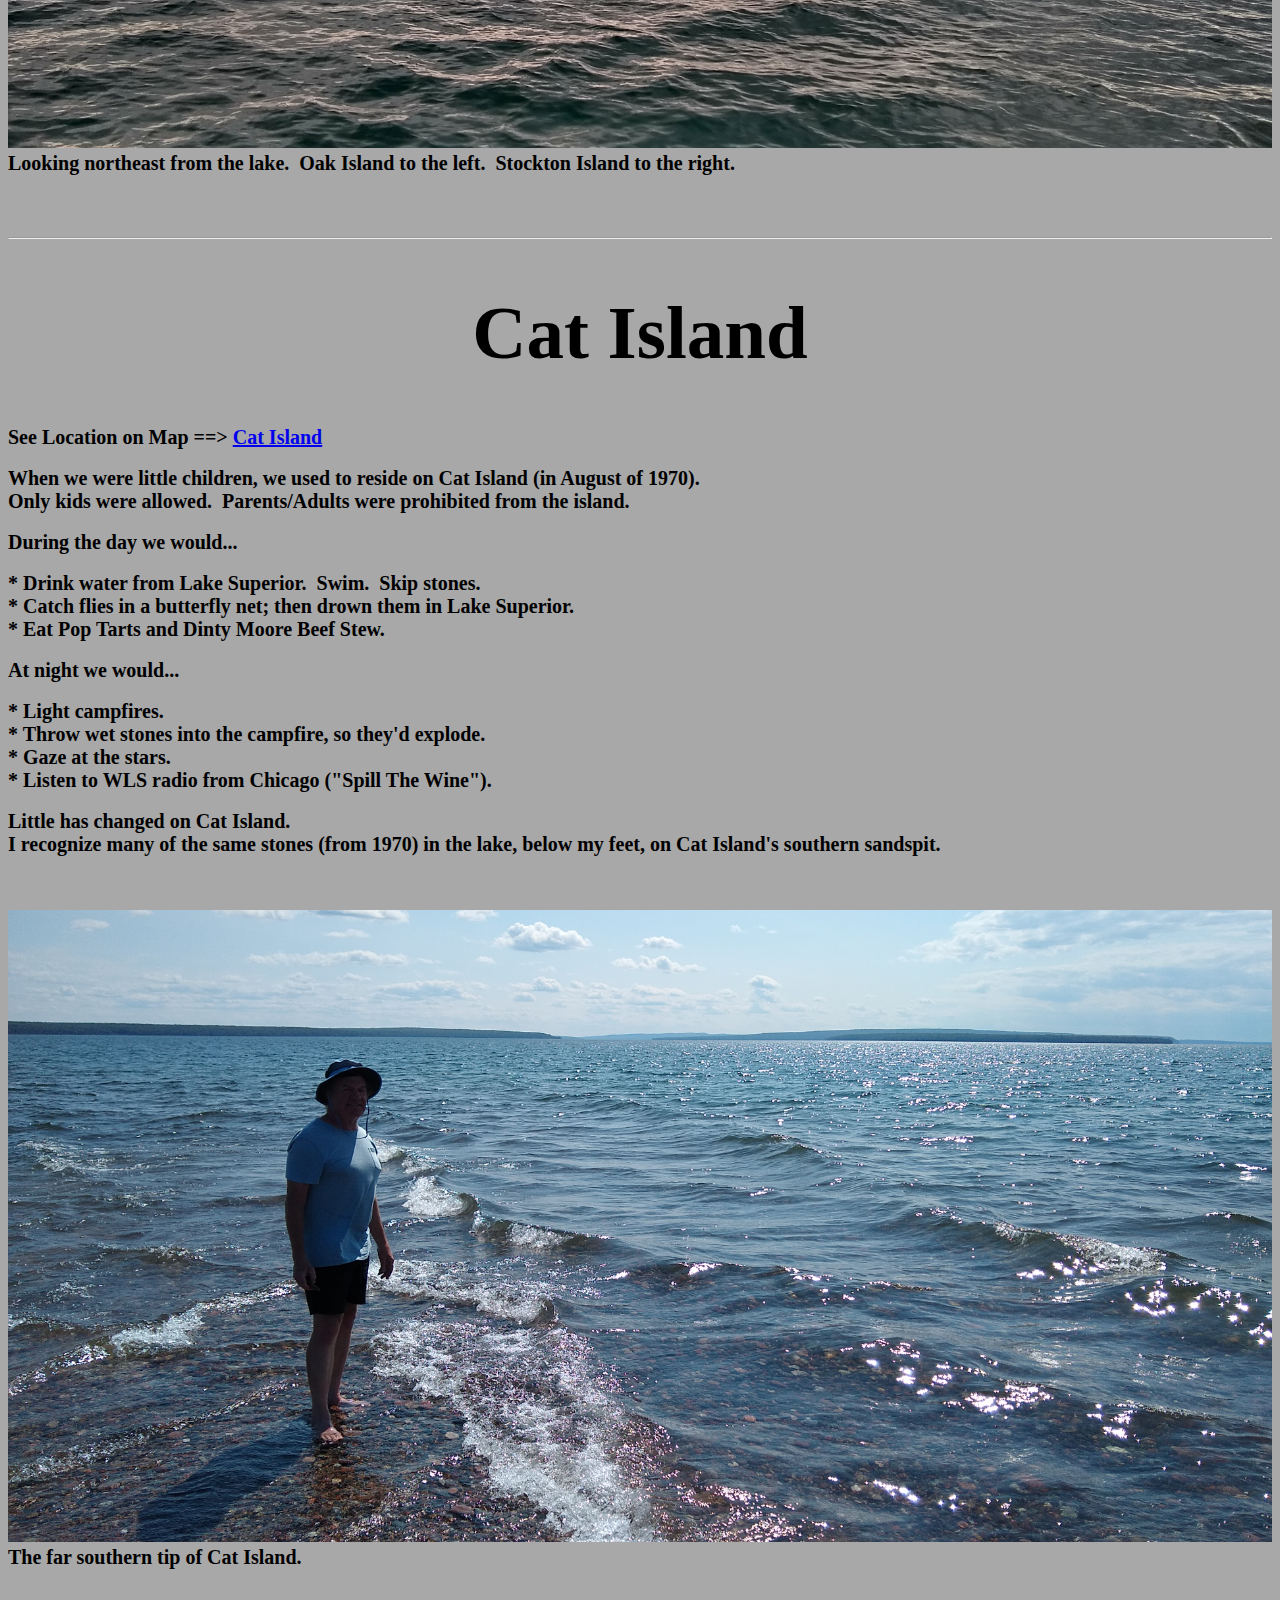
==== commit ea4e662e: "Add files via upload" ====
--- a/Apostle_Islands/index.html
+++ b/Apostle_Islands/index.html
@@ -114,8 +114,9 @@
 
   <img src="./img/LS_Chequamegon_Point_Swim_West_Shore.jpg"  style="width:100%;  alt="LS_Chequamegon_Point_Swim_West_Shore.jpg">
   </br>
+  <b style="font-size:20px;">Looking North-Northwest.</b></br>
   <b style="font-size:20px;">The WEST shore of Chequamegon Point.&nbsp; Swimming in Chequamegon Bay.</b></br>
-  <b style="font-size:20px;">Bayfield Penninsila in the background.</b>
+  <b style="font-size:20px;">Bayfield Penninsula in the background.</b>
   </br></br></br></br>
 
   <img src="./img/LS_Chequamegon_Point_Swim_East_Shore.jpg"  style="width:100%;  alt="LS_Chequamegon_Point_Swim_East_Shore.jpg">
@@ -143,7 +144,7 @@
   <b style="font-size:20px;">Looking northward.</b></br>
   <b style="font-size:20px;">Madeline Island to the left (west).</b></br>
   <b style="font-size:20px;">Michigan Island straight ahead (north).</b></br>
-  <b style="font-size:20px;">To the right (east)...  300 miles of open water.</b></br>
+  <b style="font-size:20px;">To the right (east)...&nbsp; 300 miles of open water.</b></br>
   </br></br></br></br>
 
   <img src="./img/LS_240_Feet_Deep_Swim_Near_Michigan_Island.jpg"  style="width:100%;  alt="LS_240_Feet_Deep_Swim_Near_Michigan_Island.jpg">
@@ -191,7 +192,7 @@
 
   <img src="./img/LS_Stockton_Island_North_01.jpg"  style="width:100%;  alt="LS_Stockton_Island_North_01.jpg">
   </br>
-  <b style="font-size:20px;">Stockton Island.  Northwest shoreline.</b>
+  <b style="font-size:20px;">Stockton Island.&nbsp; Northwest shoreline.</b>
   </br></br></br></br>
 
   <img src="./img/LS_Stockton_Island_Swim.jpg"  style="width:100%;  alt="LS_Stockton_Island_Swim.jpg">
@@ -299,12 +300,12 @@
 
   <img src="./img/LS_Outer_Island_Swim_East_Shore_02.jpg"  style="width:100%;  alt="LS_Outer_Island_Swim_East_Shore_02.jpg">
   </br>
-  <b style="font-size:20px;">Outer Island East Shore Swim.</b>
+  <b style="font-size:20px;">Outer Island East Shore Swim.&nbsp; Looking north.</b>
   </br></br></br></br>
 
   <img src="./img/LS_Outer_Island_Swim_East_Shore_03.jpg"  style="width:100%;  alt="LS_Outer_Island_Swim_East_Shore_03.jpg">
   </br>
-  <b style="font-size:20px;">Outer Island East Shore Swim.</b>
+  <b style="font-size:20px;">Outer Island East Shore Swim.&nbsp; Looking southeast.</b>
   </br></br></br></br>
 
   <img src="./img/LS_Outer_Island_East_Shore_01.jpg"  style="width:100%;  alt="LS_Outer_Island_East_Shore_01.jpg">
@@ -346,7 +347,7 @@
 
   <img src="./img/LS_Outer_Island_East_Shore_07.jpg"  style="width:100%;  alt="LS_Outer_Island_East_Shore_07.jpg">
   </br>
-  <b style="font-size:20px;">Outer Island East Shore.</b>
+  <b style="font-size:20px;">Outer Island East Shore.&nbsp; Looking north.</b>
   </br></br></br></br>
 
   <hr/>
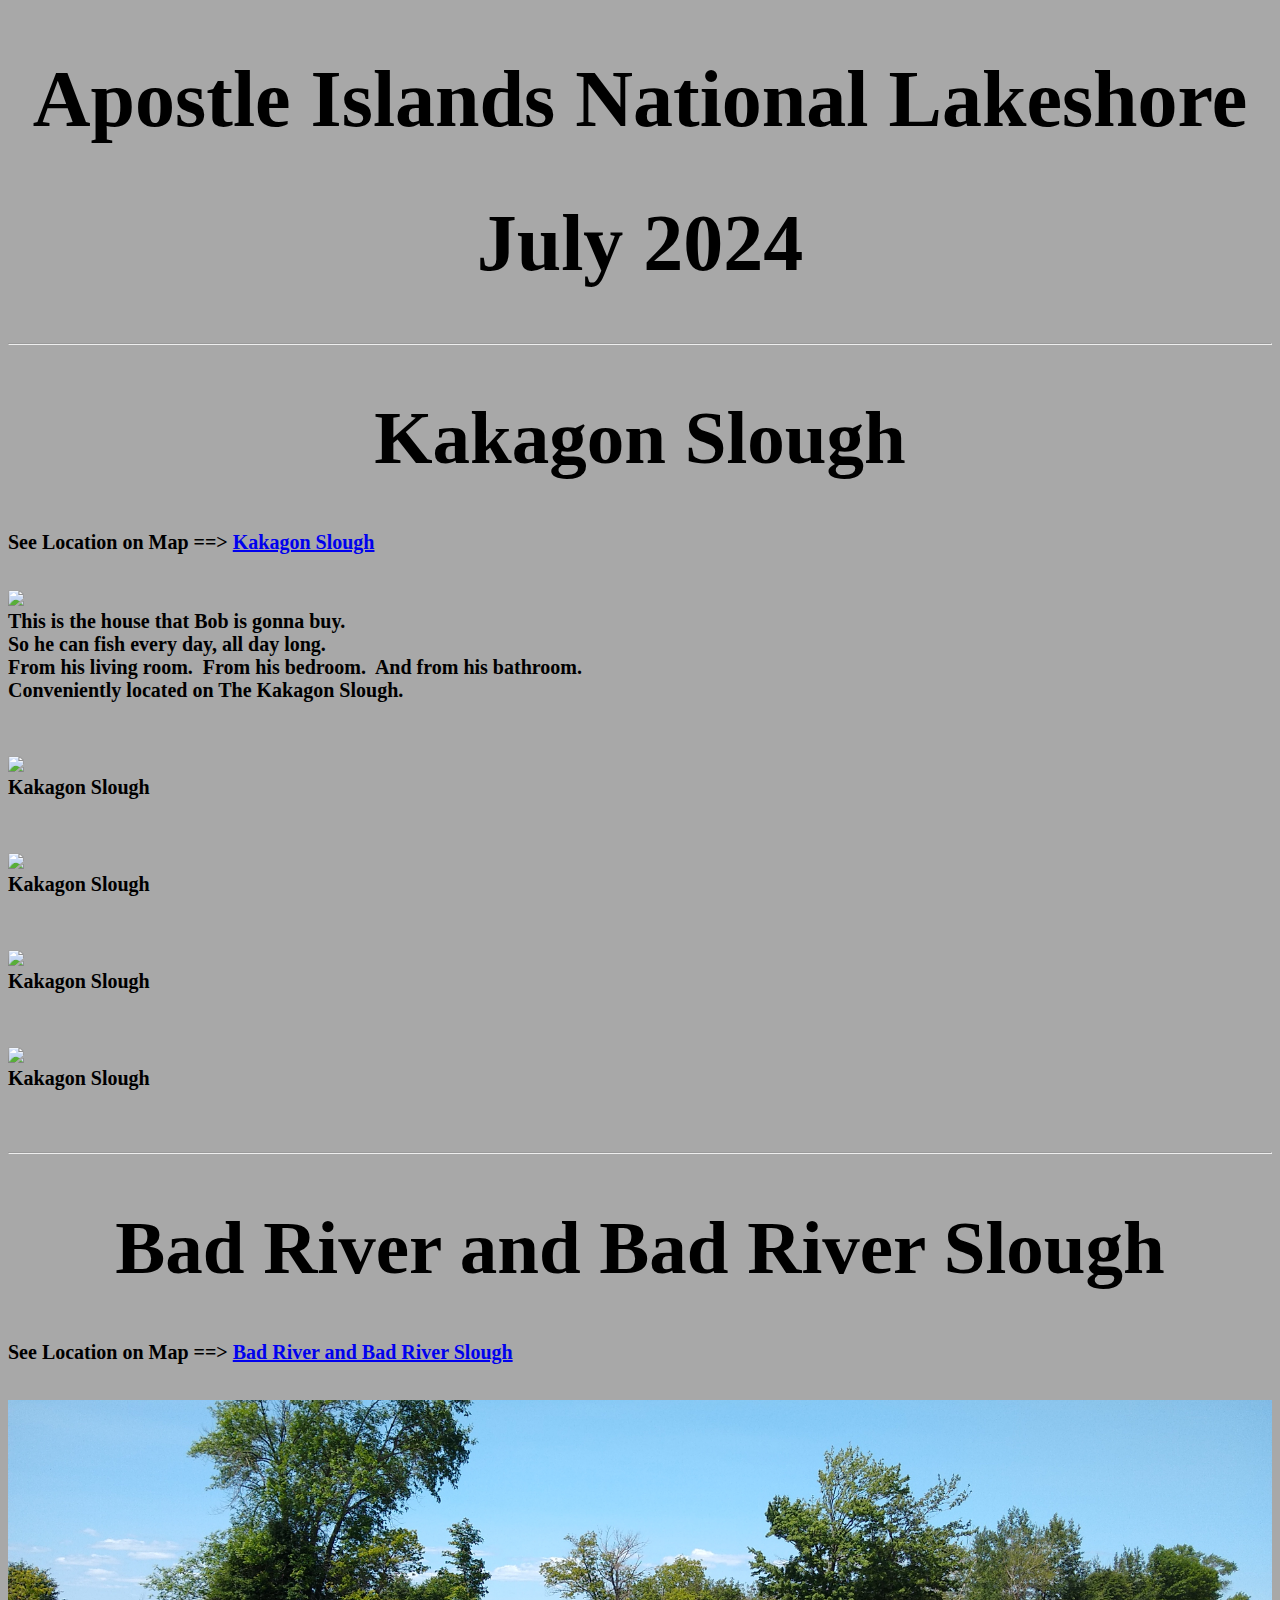
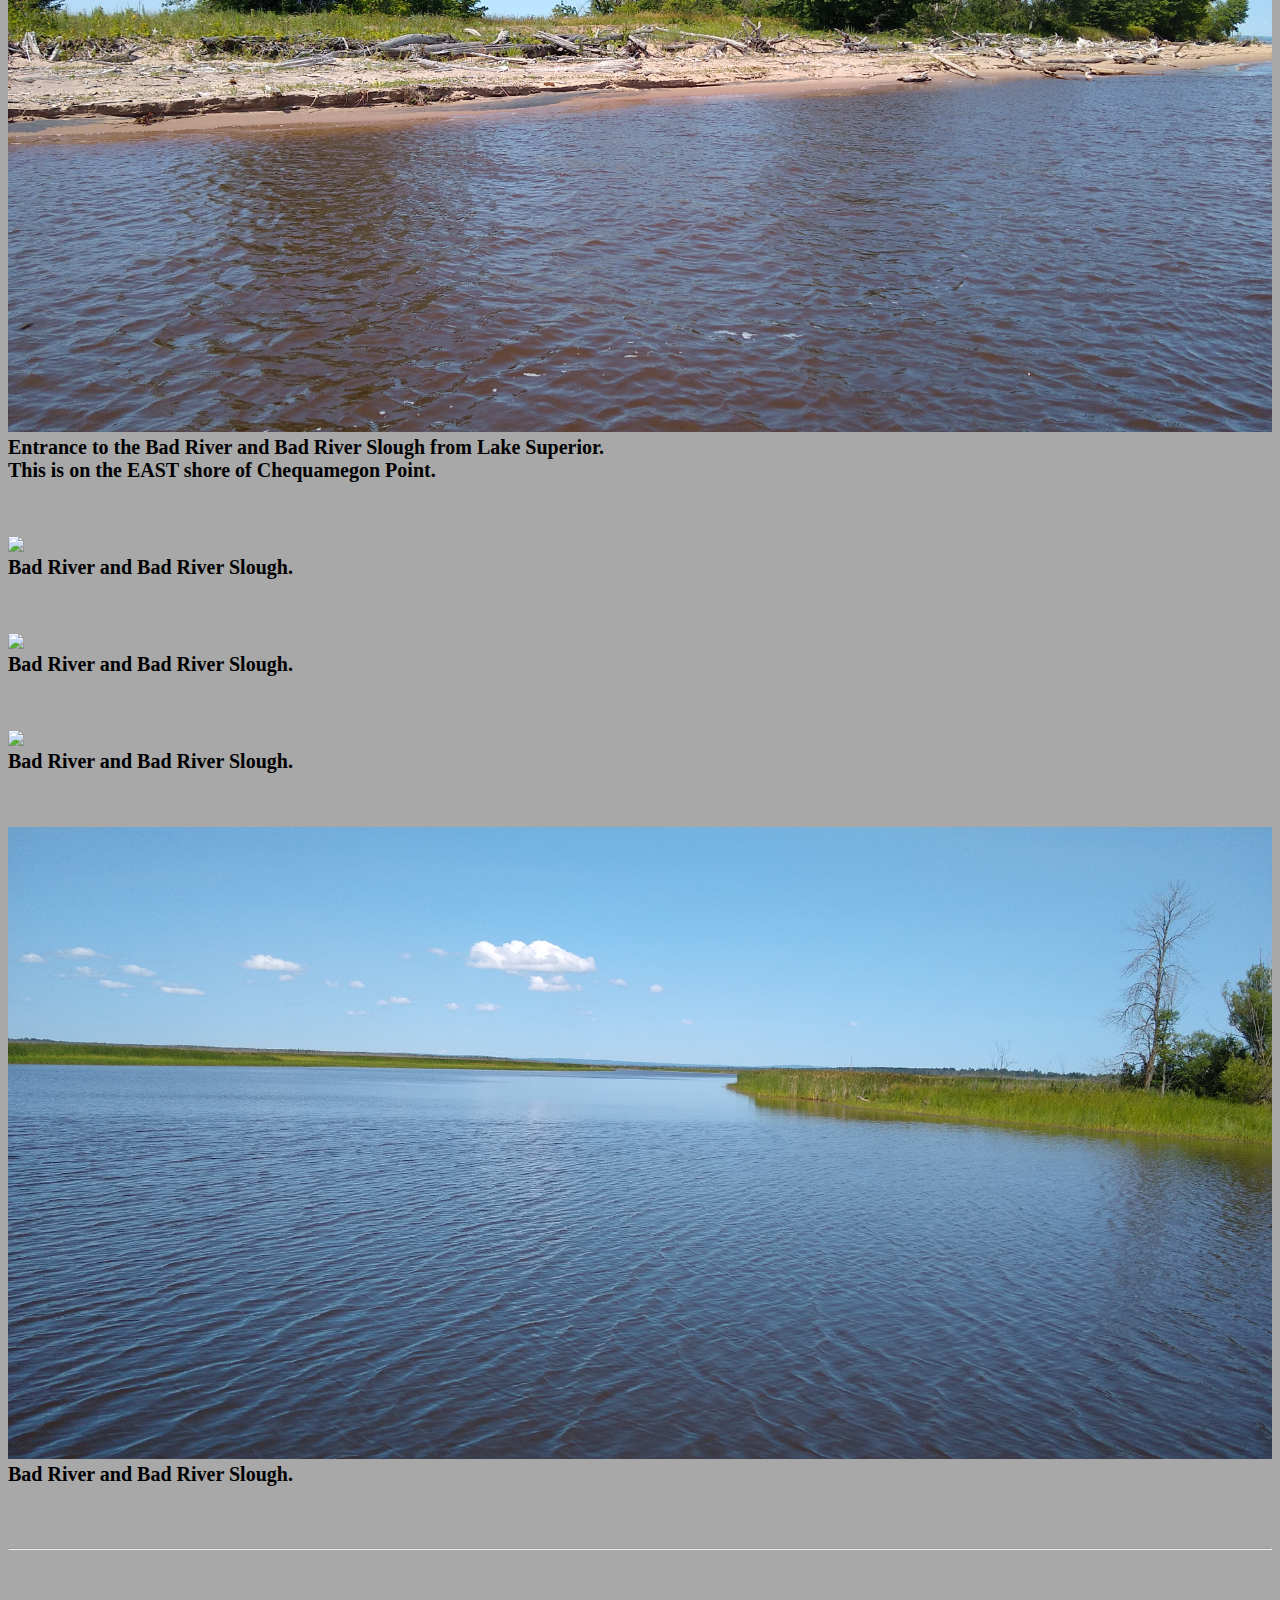
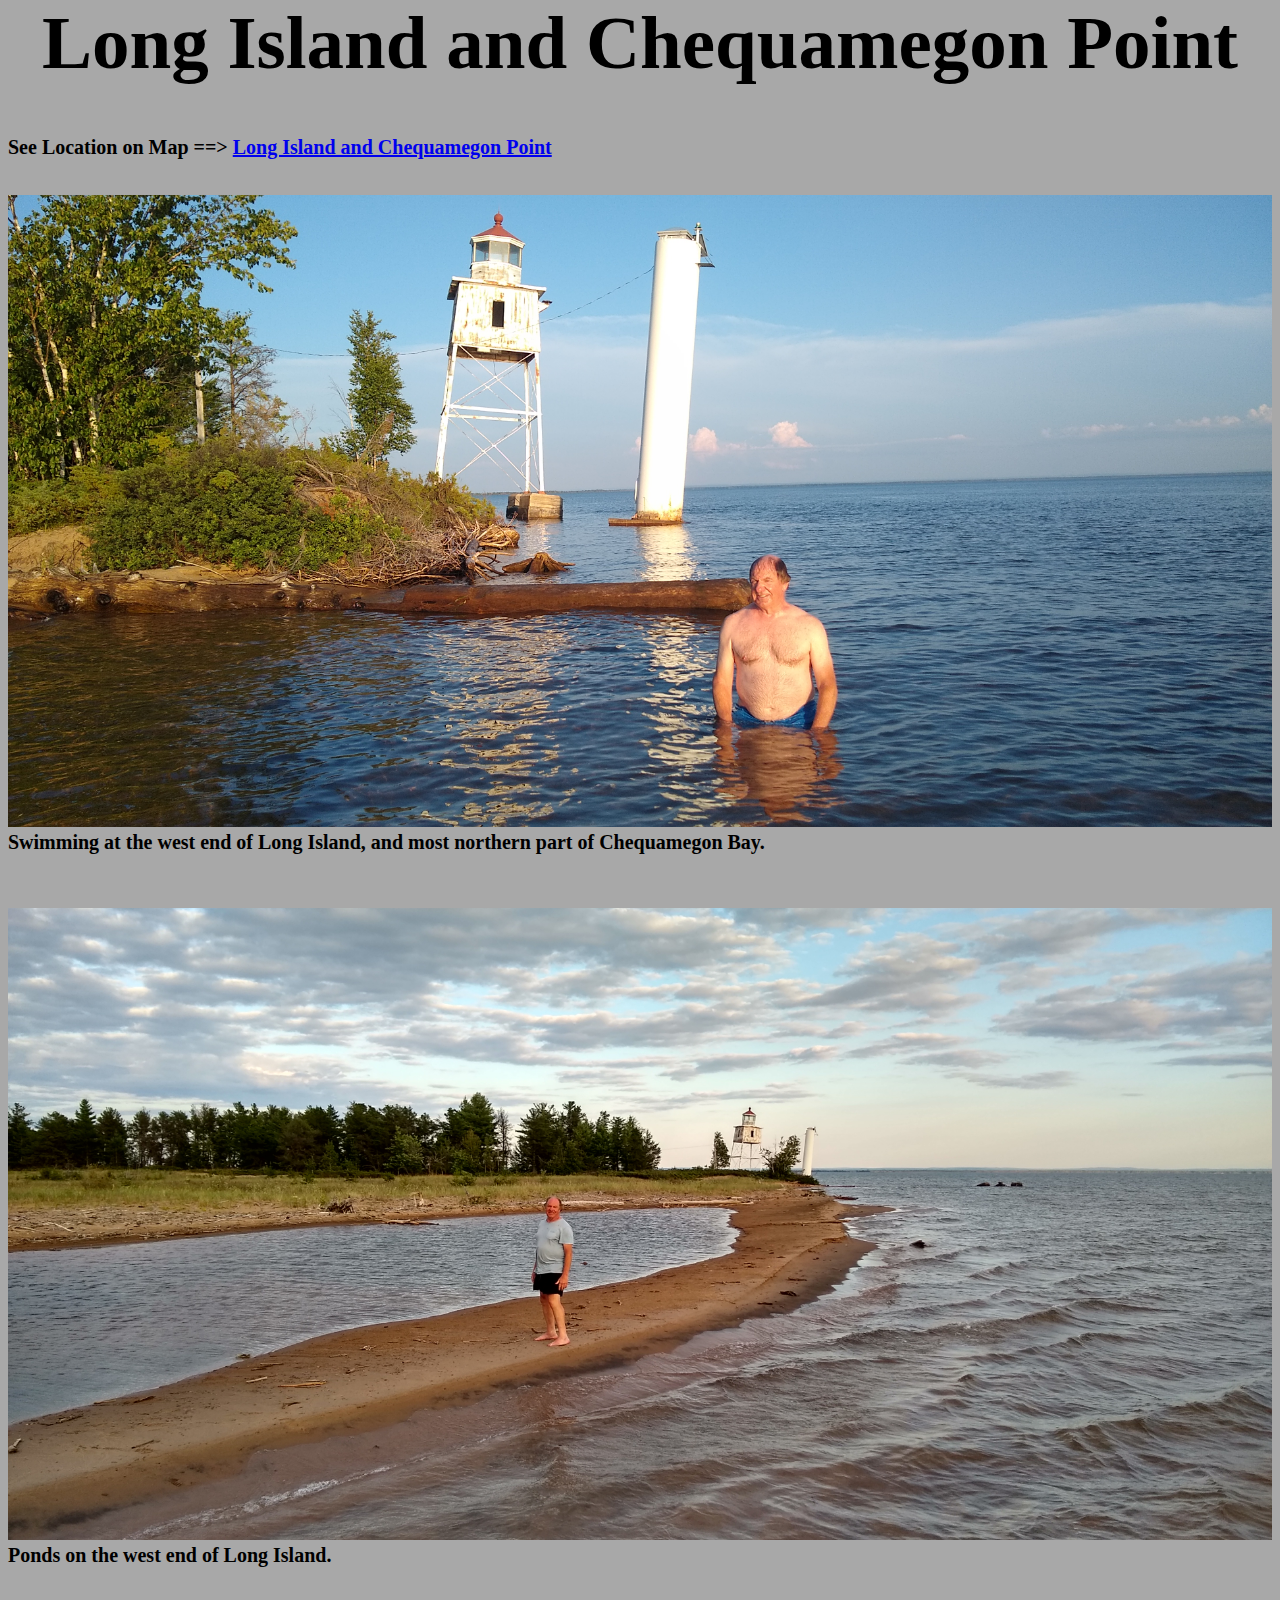
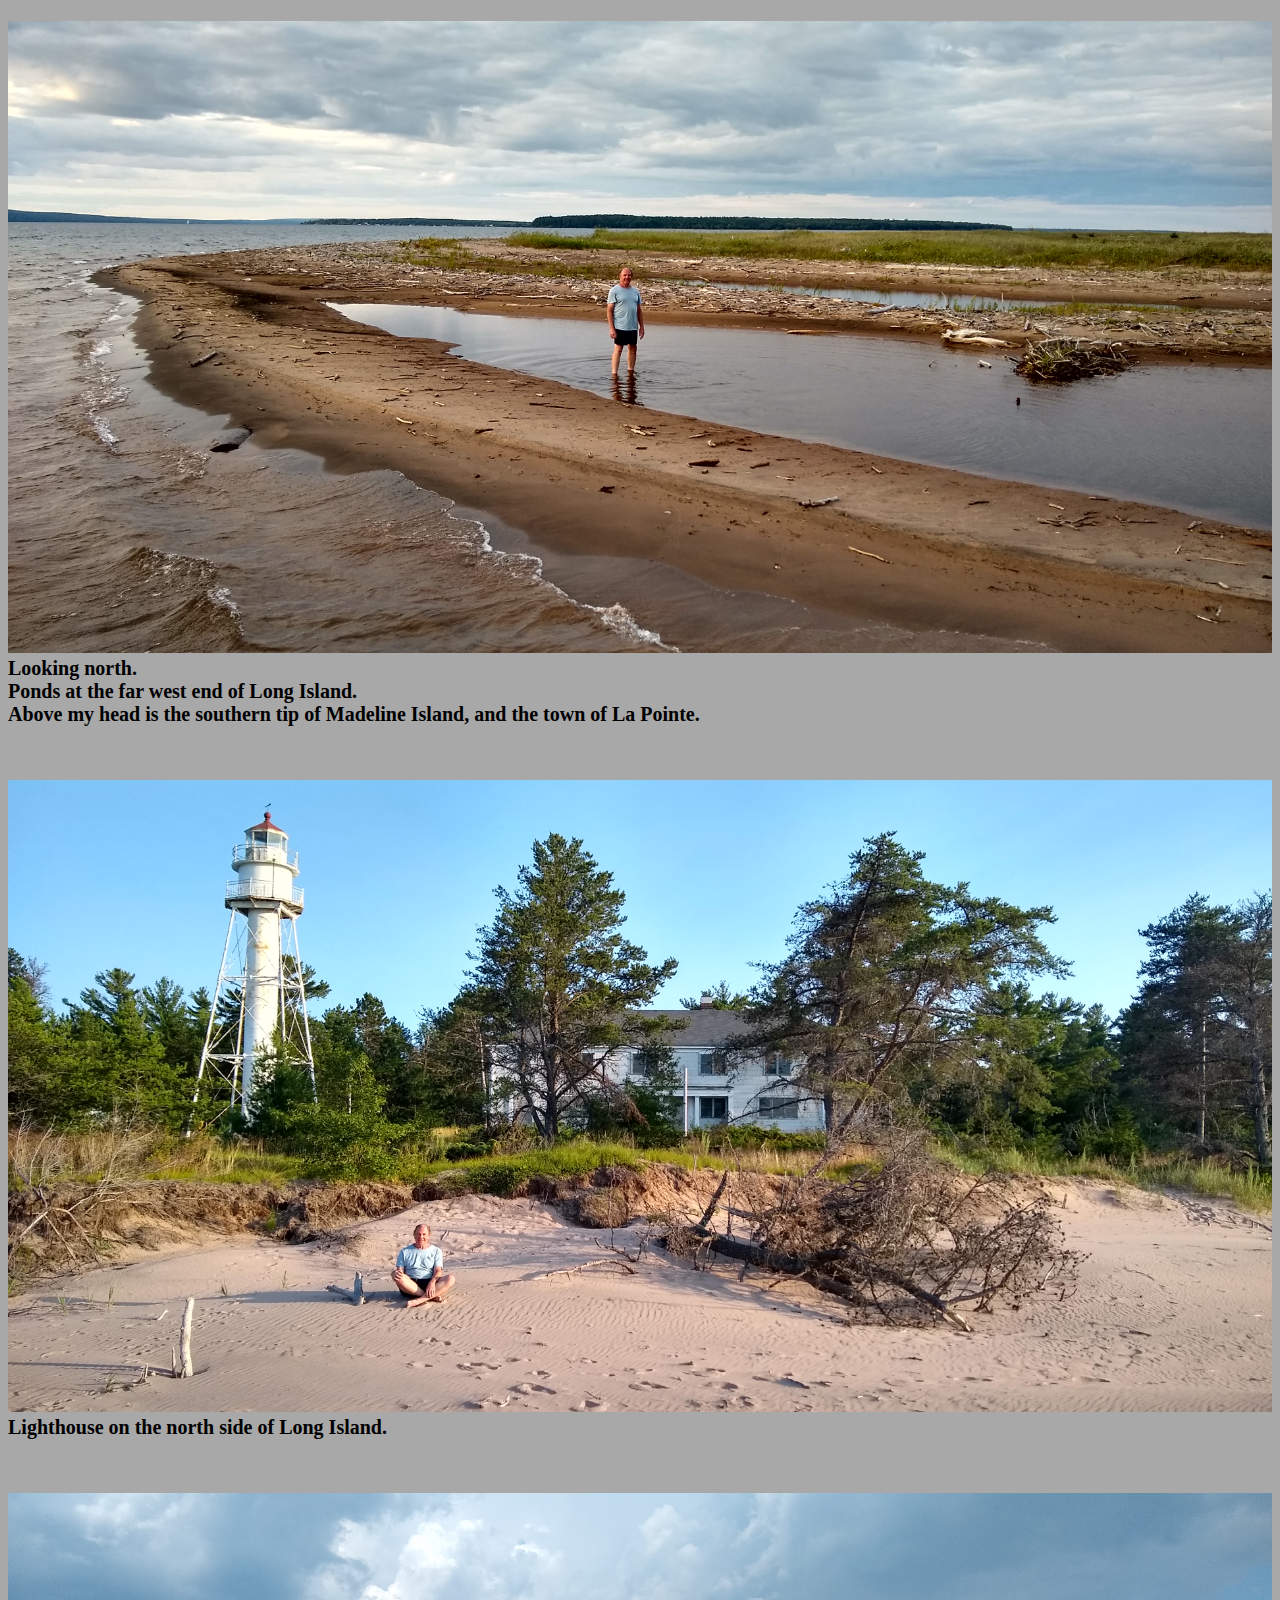
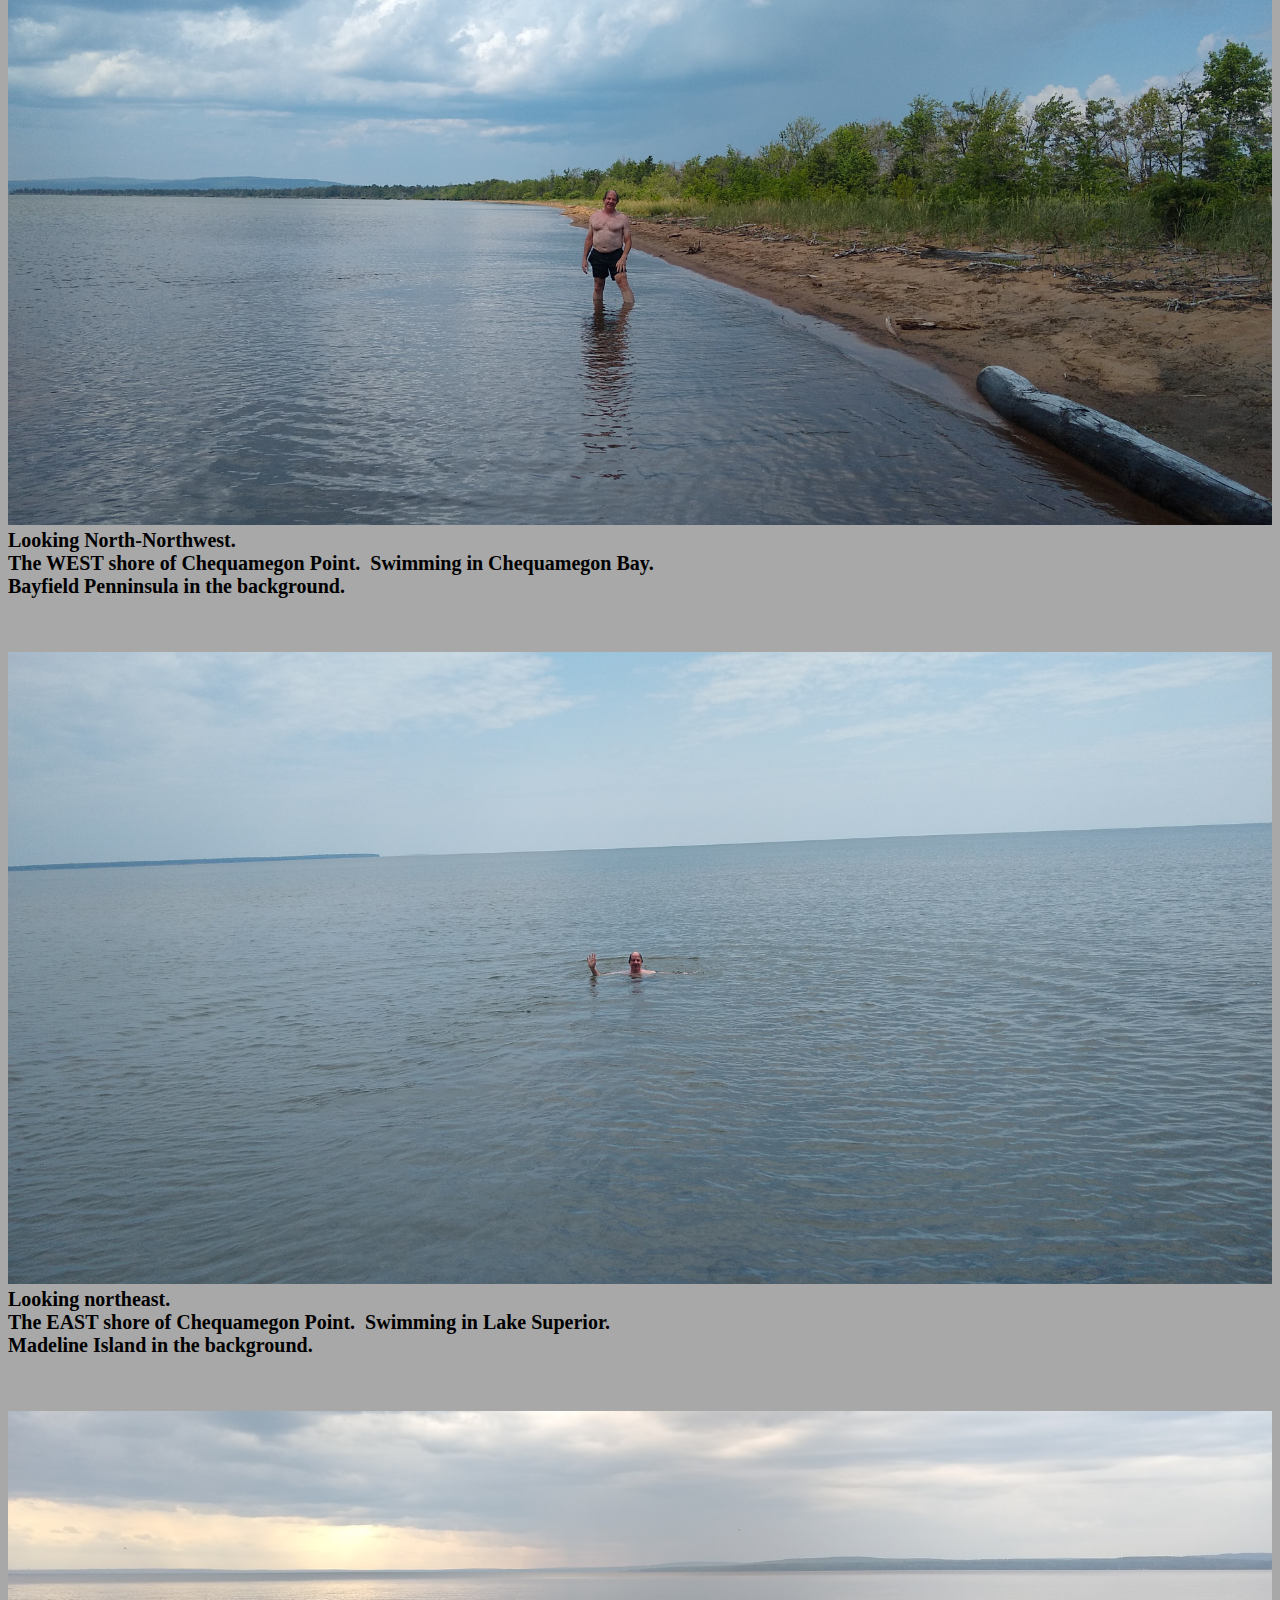
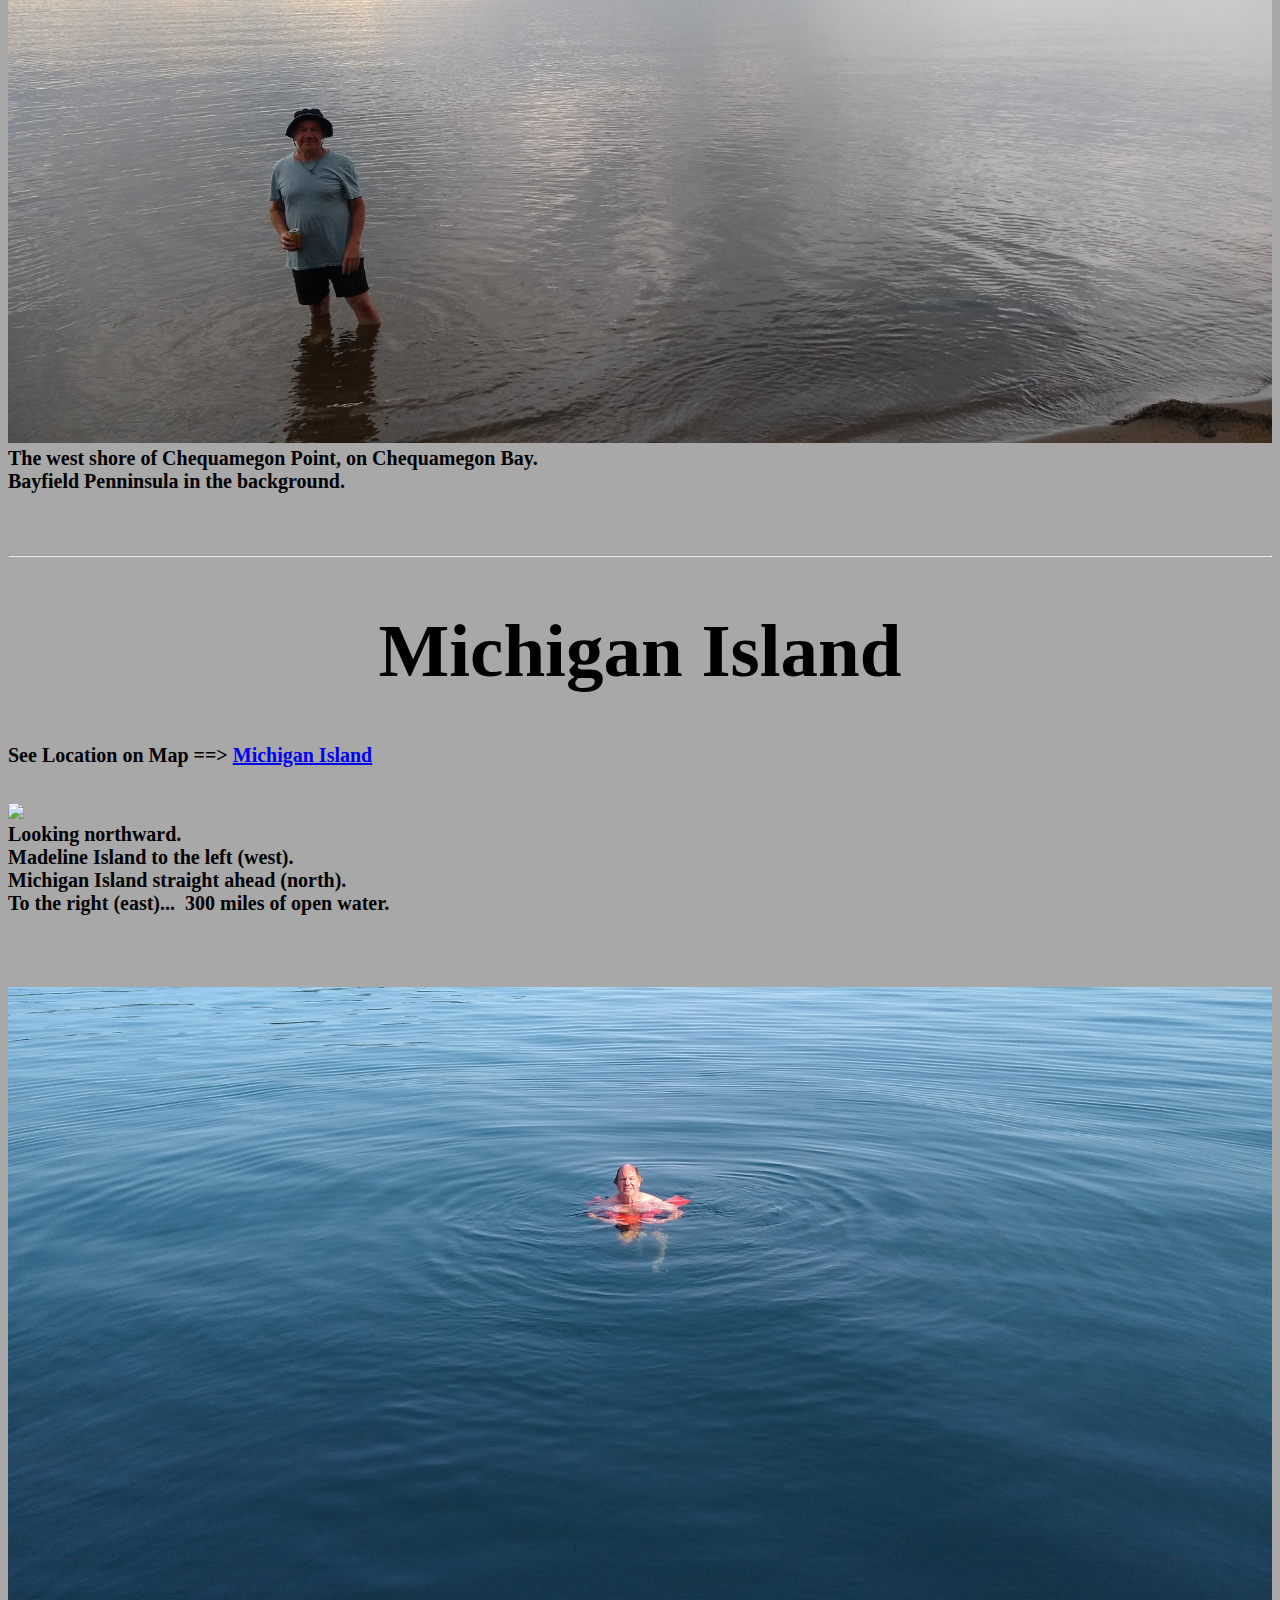
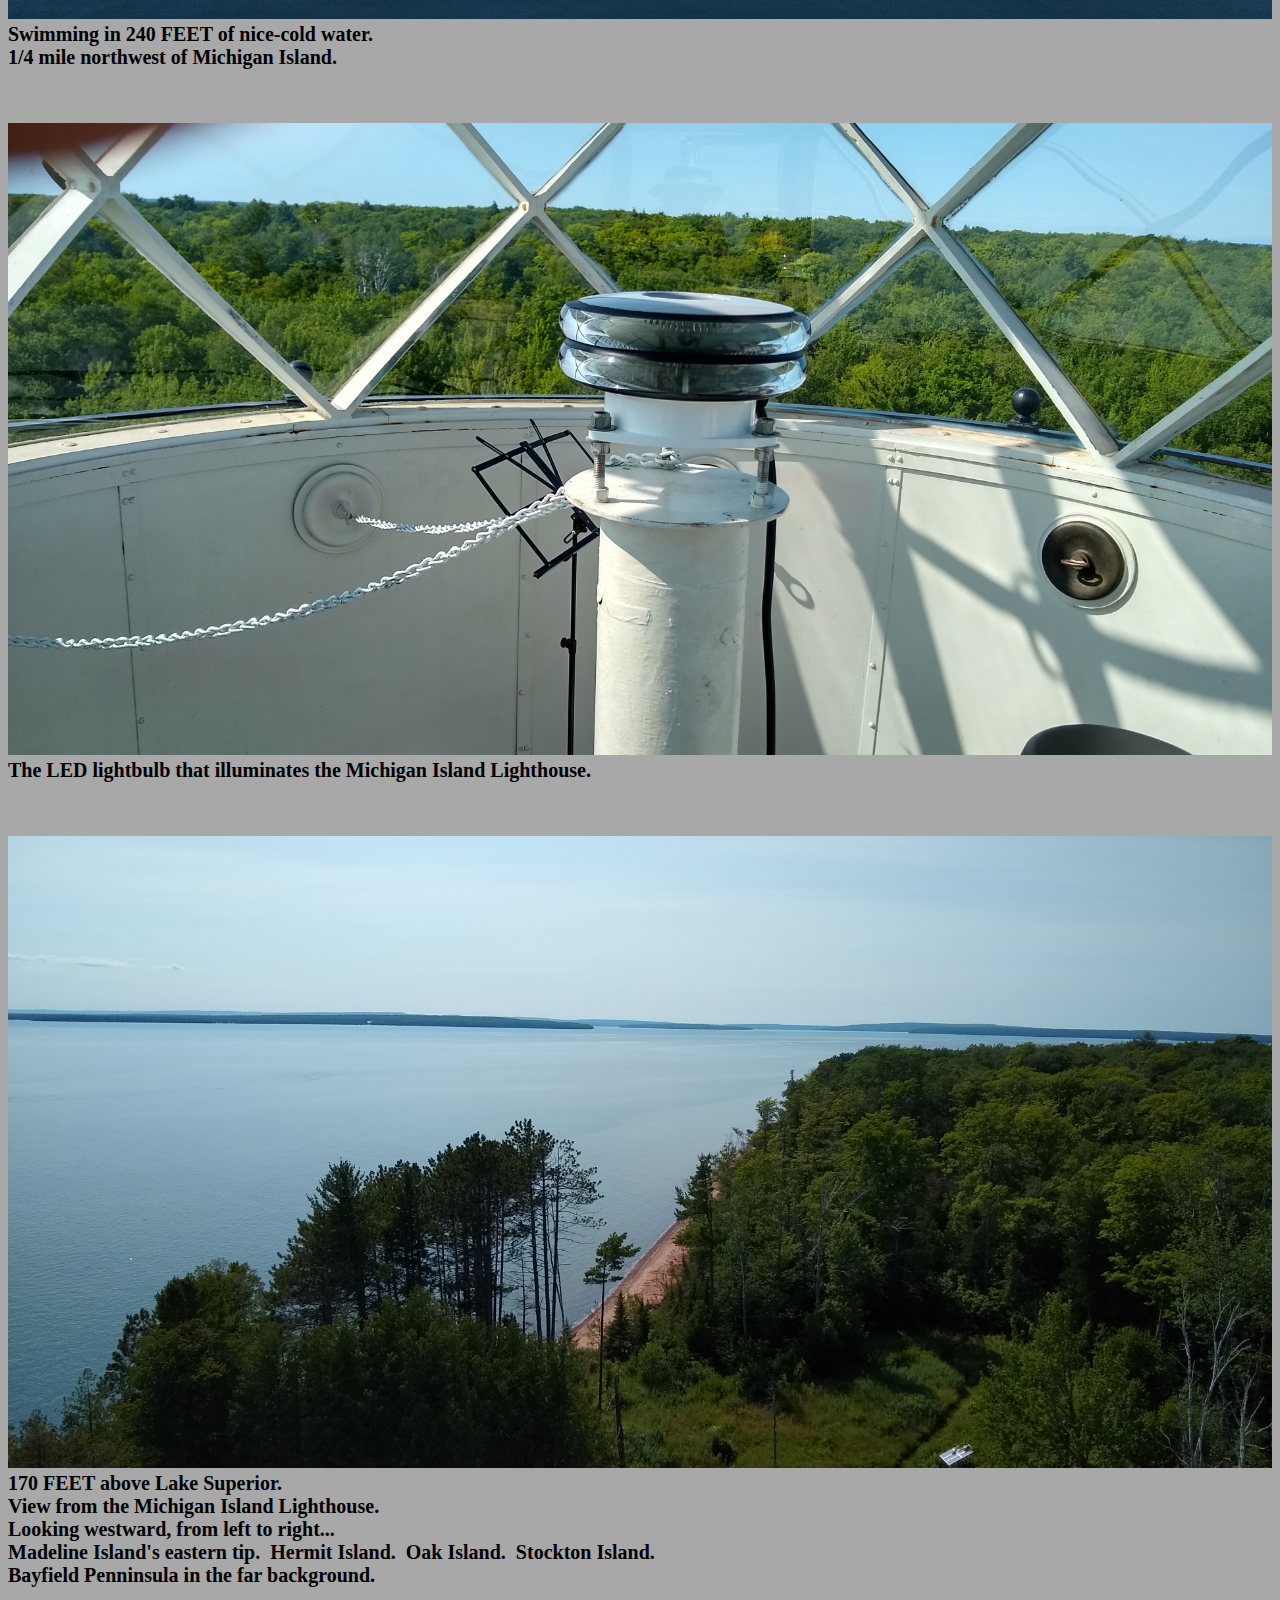
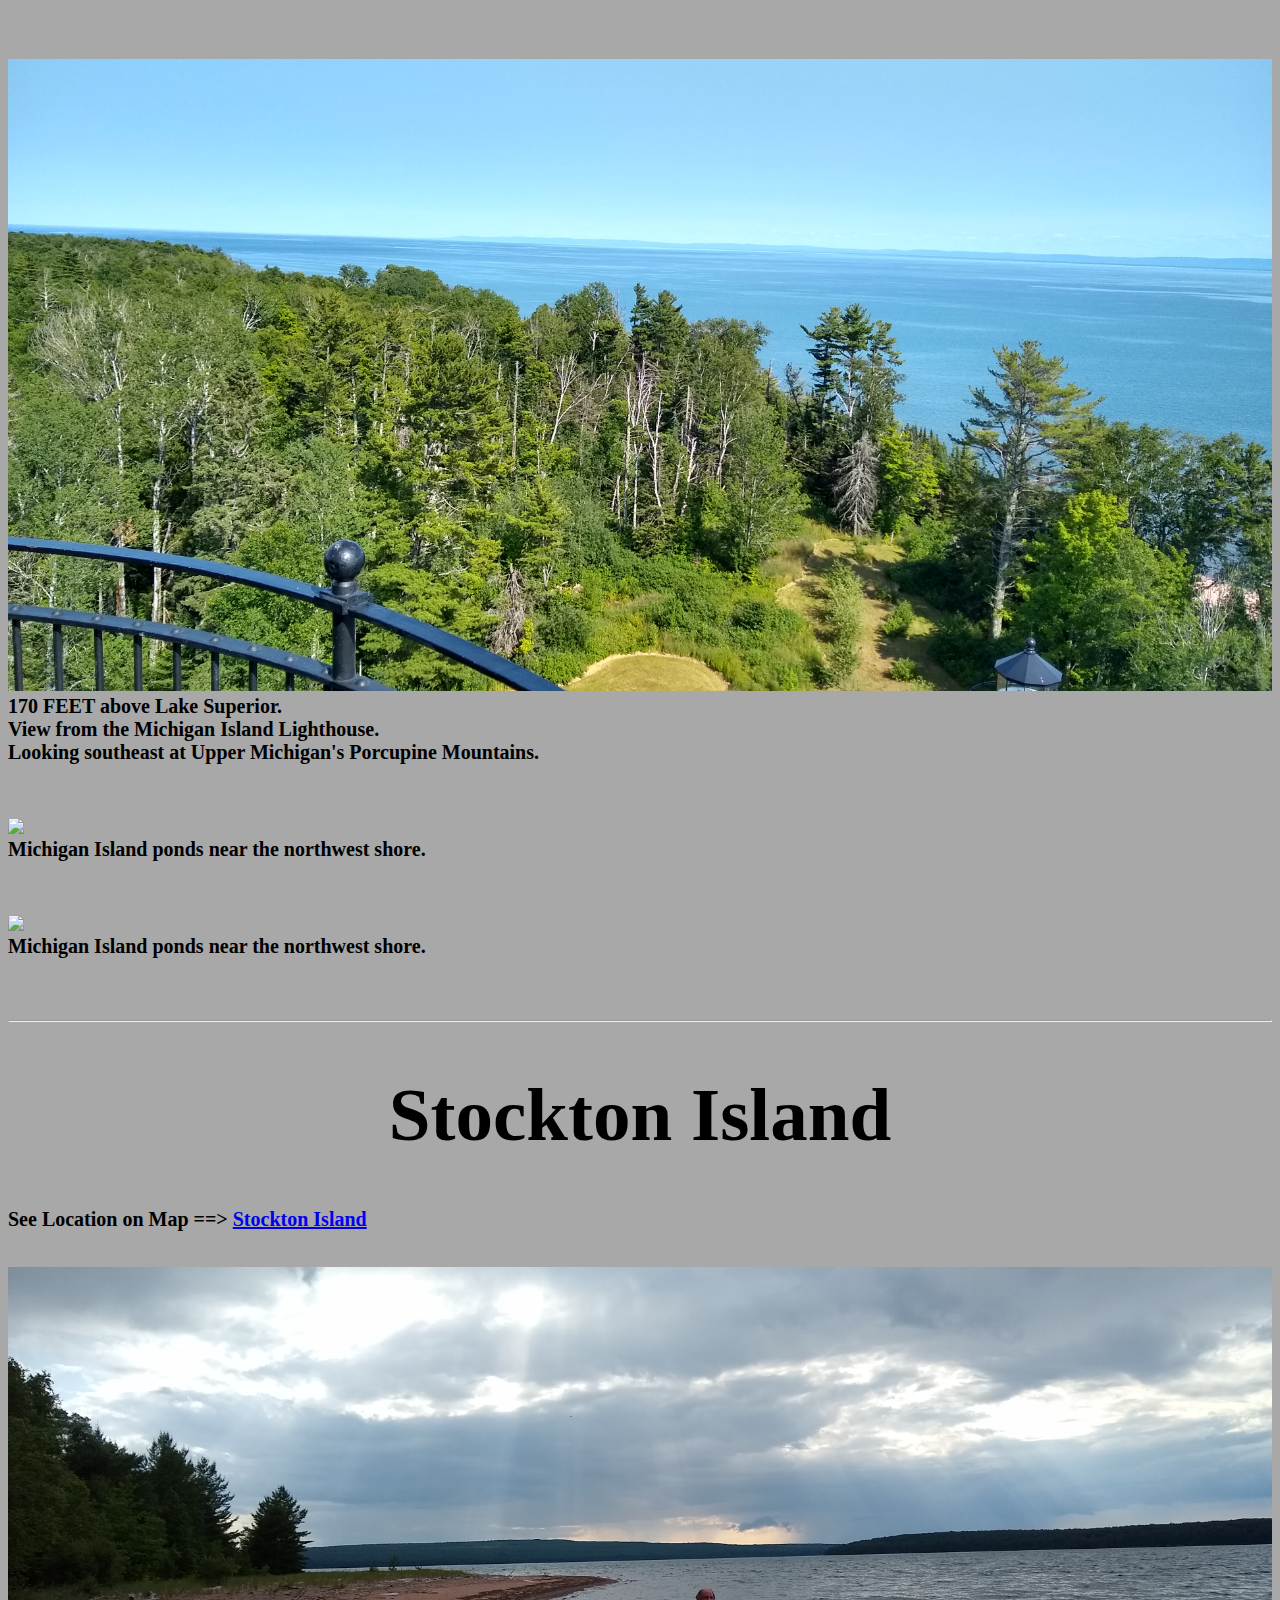
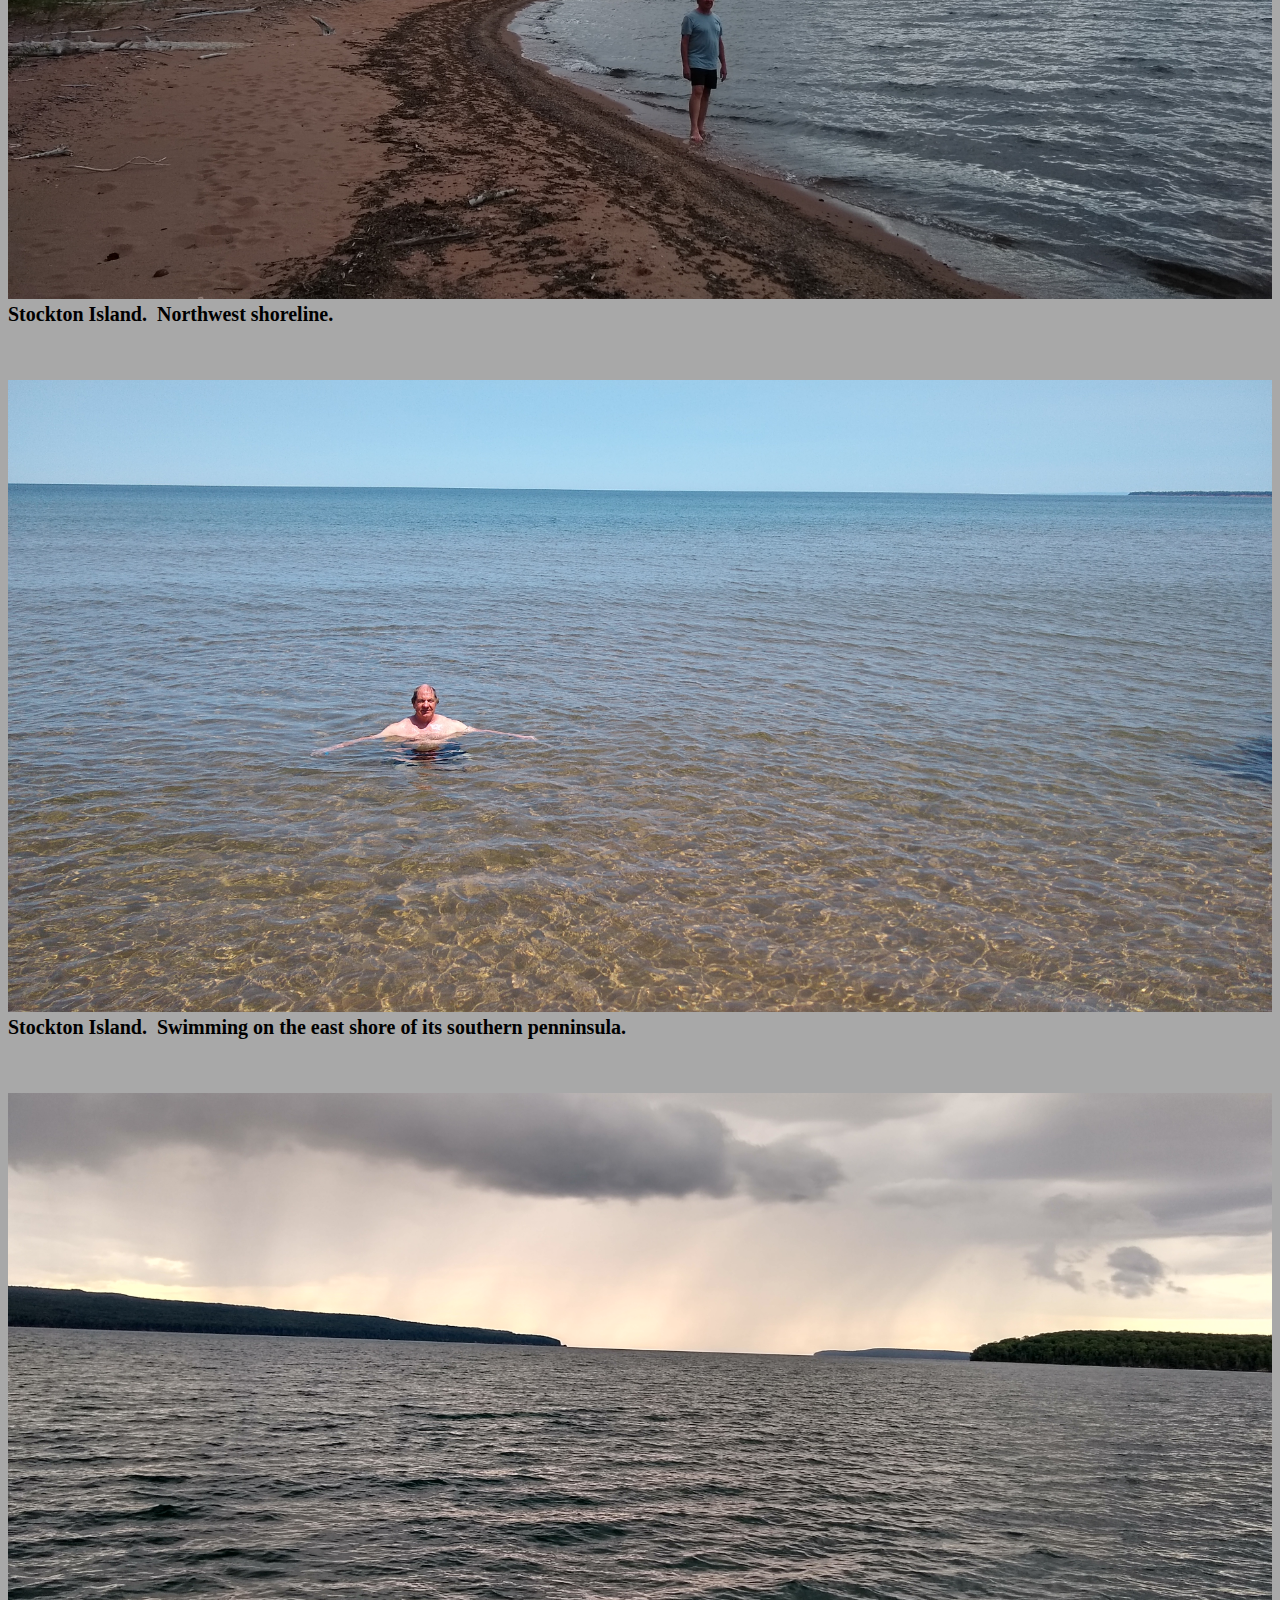
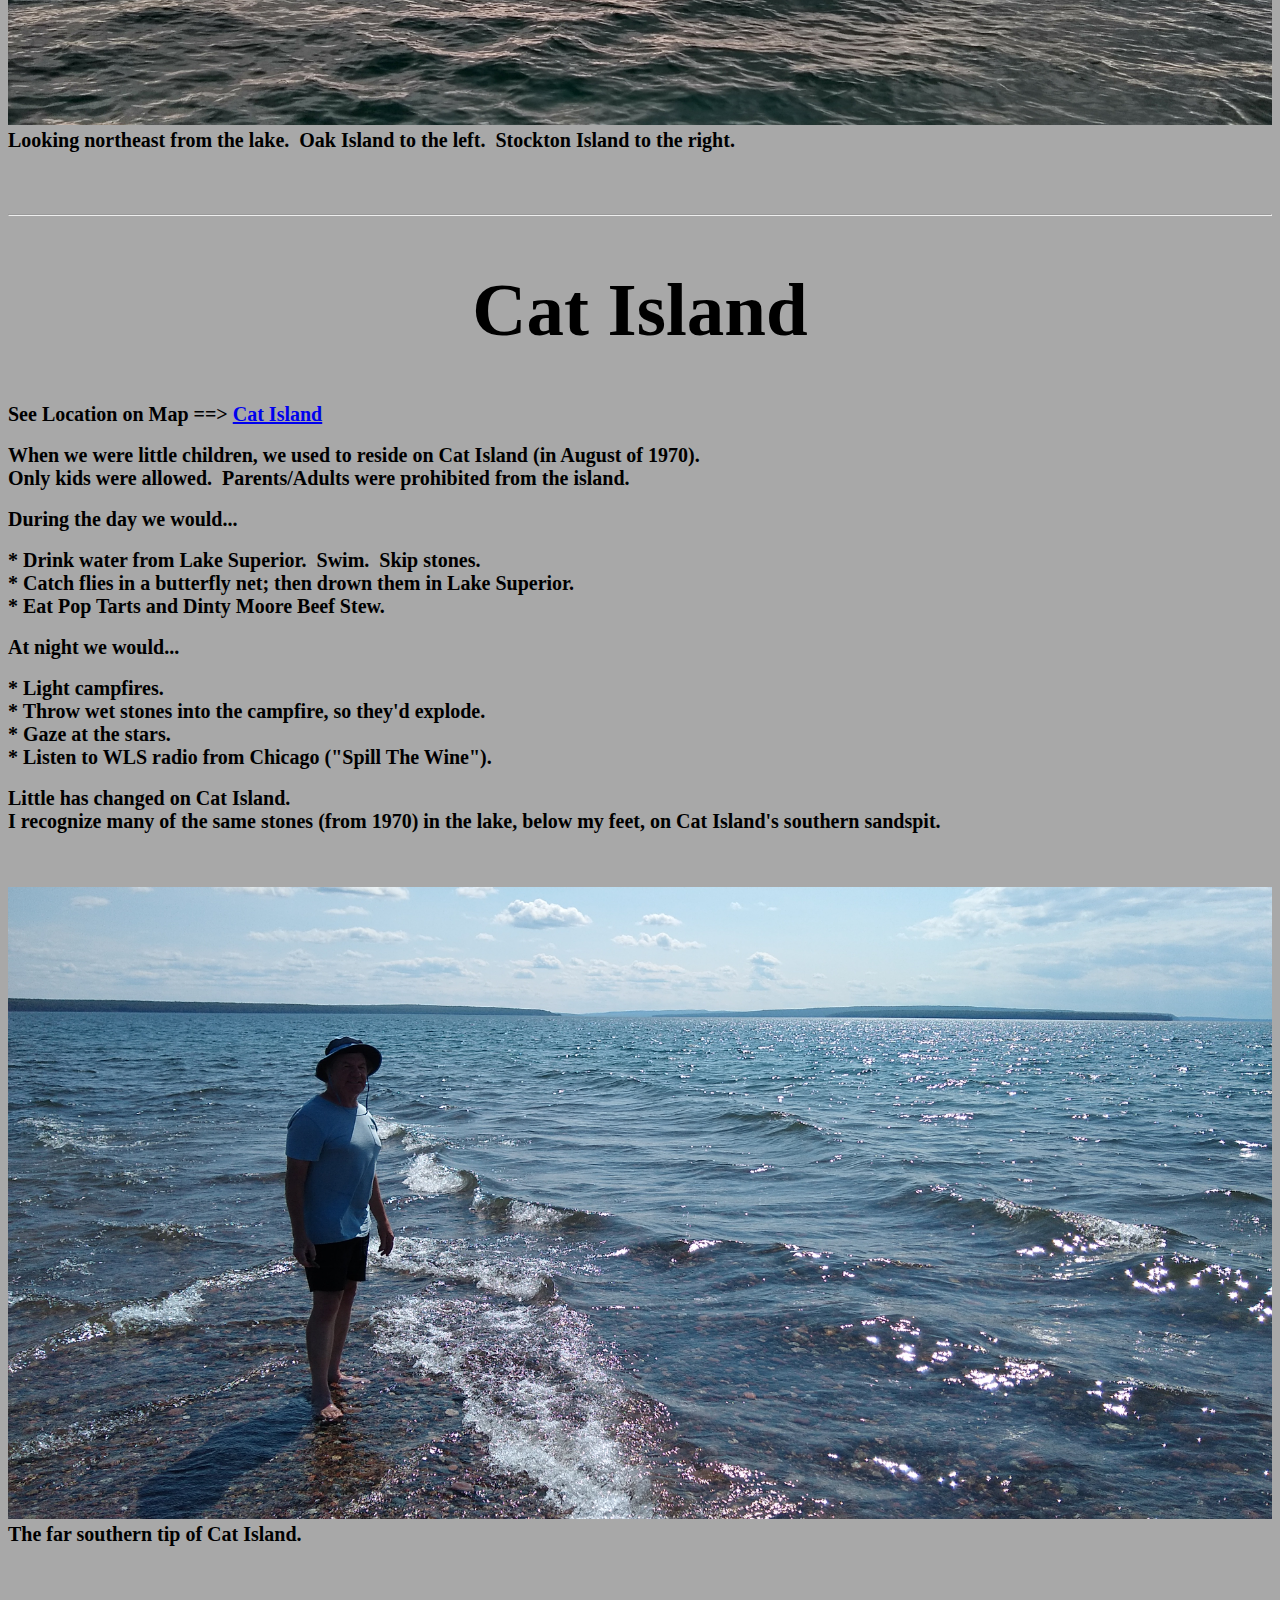
==== commit c1286b23: "Update index.html" ====
--- a/Apostle_Islands/index.html
+++ b/Apostle_Islands/index.html
@@ -128,8 +128,7 @@
 
   <img src="./img/LS_Cheq_Point_Rain_01.jpg"  style="width:100%;  alt="LS_Cheq_Point_Rain_01.jpg">
   </br>
-  <b style="font-size:20px;">The WEST shore of Chequamegon Point, on Chequamegon Bay.</b></br>
-  <b style="font-size:20px;">Beer and Bongs for Breakfast.</b></br>
+  <b style="font-size:20px;">The west shore of Chequamegon Point, on Chequamegon Bay.</b></br>
   <b style="font-size:20px;">Bayfield Penninsula in the background.</b>
   </br></br></br></br>
 
@@ -268,8 +267,8 @@
   <img src="./img/LS_Outer_Island_Far_Northeastern_Point_Most_Remote_Location_In_Wisconsin.jpg"  style="width:100%;  alt="LS_Outer_Island_Far_Northeastern_Point_Most_Remote_Location_In_Wisconsin.jpg">
   </br>
   <b style="font-size:20px;">Looking southward.</br>
-  <b style="font-size:20px;">The FAR NORTHEASTERN CORNER of Outer Island.</b></br>
-  <b style="font-size:20px;">The MOST REMOTE LOCATION (and therefore the best location) in Wisconsin.</b>
+  <b style="font-size:20px;">This is the far northeastern corner of Outer Island.</b></br>
+  <b style="font-size:20px;">This is literally THE MOST REMOTE LOCATION (and therefore THE BEST LOCATION) in Wisconsin.</b>
   </br></br></br></br>
 
   <img src="./img/LS_Outer_Island_Lighthouse_North_Shore.jpg"  style="width:100%;  alt="LS_Outer_Island_Lighthouse_North_Shore.jpg">
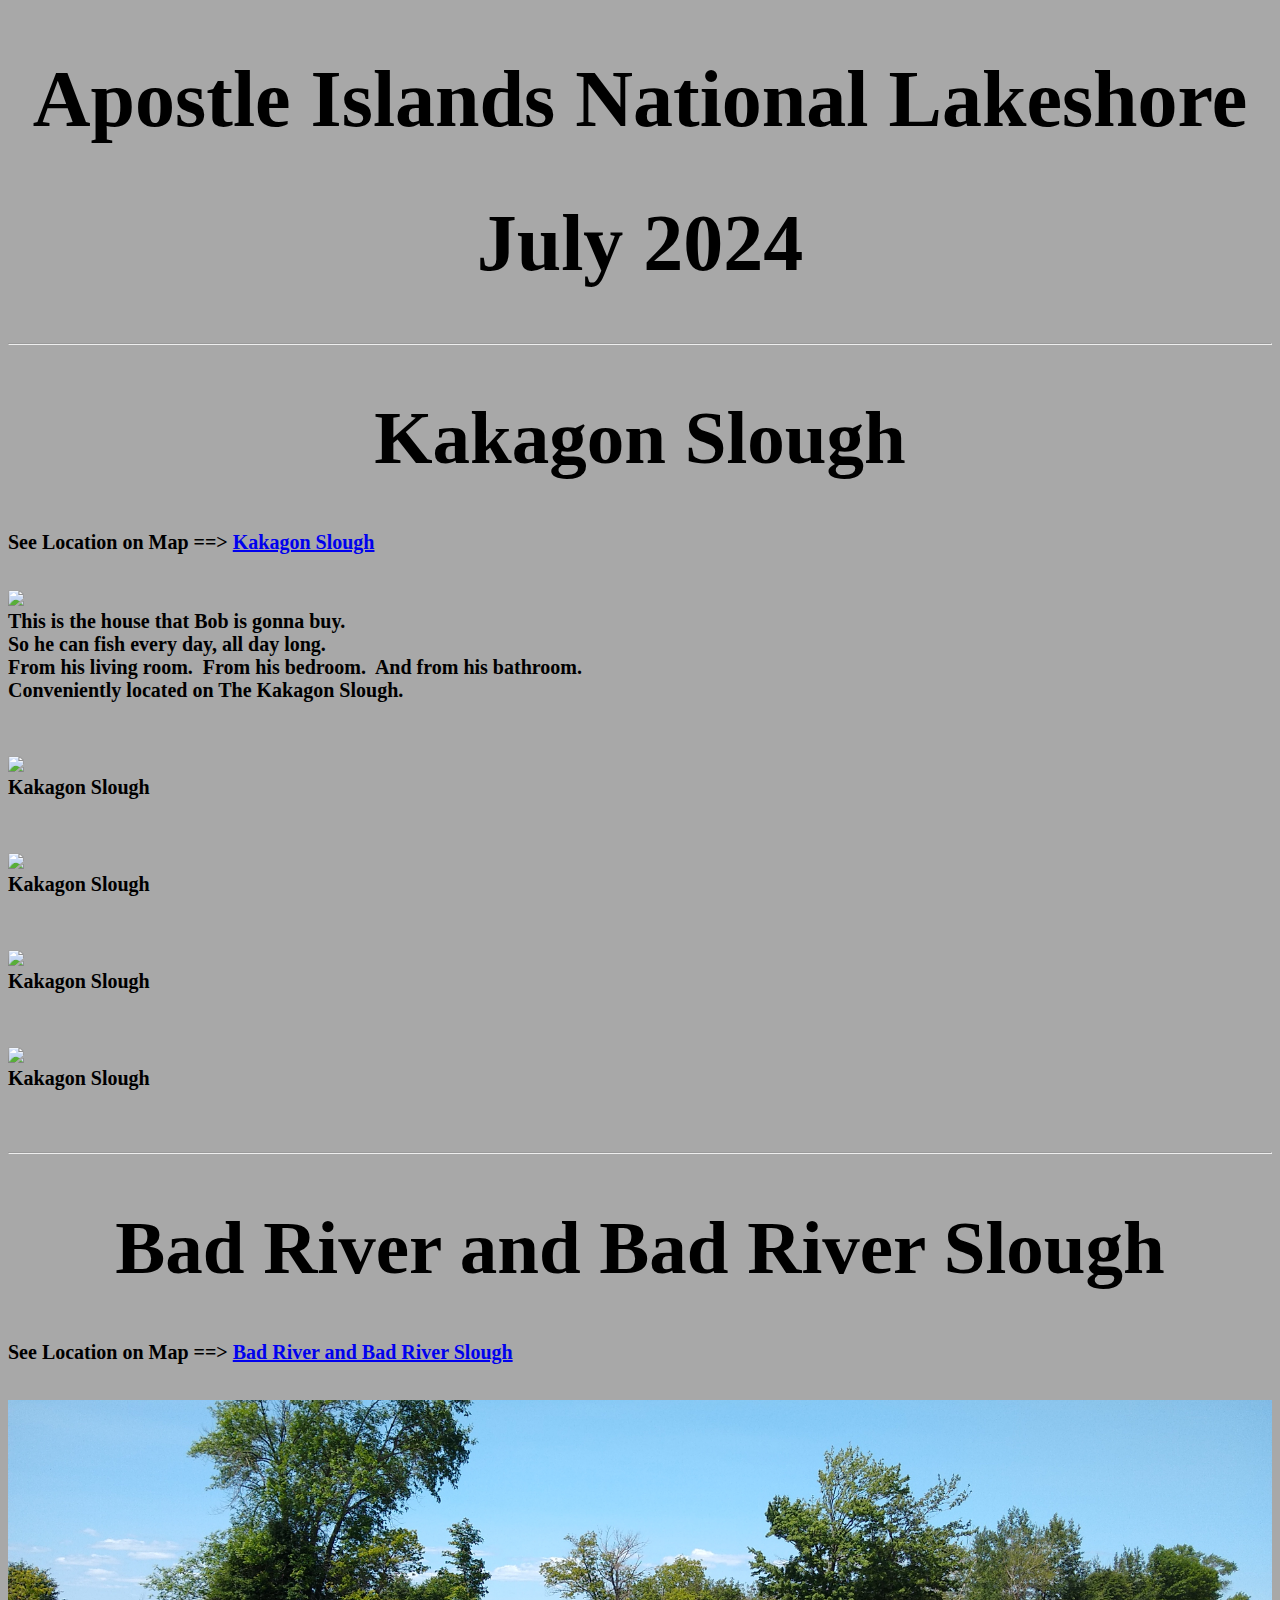
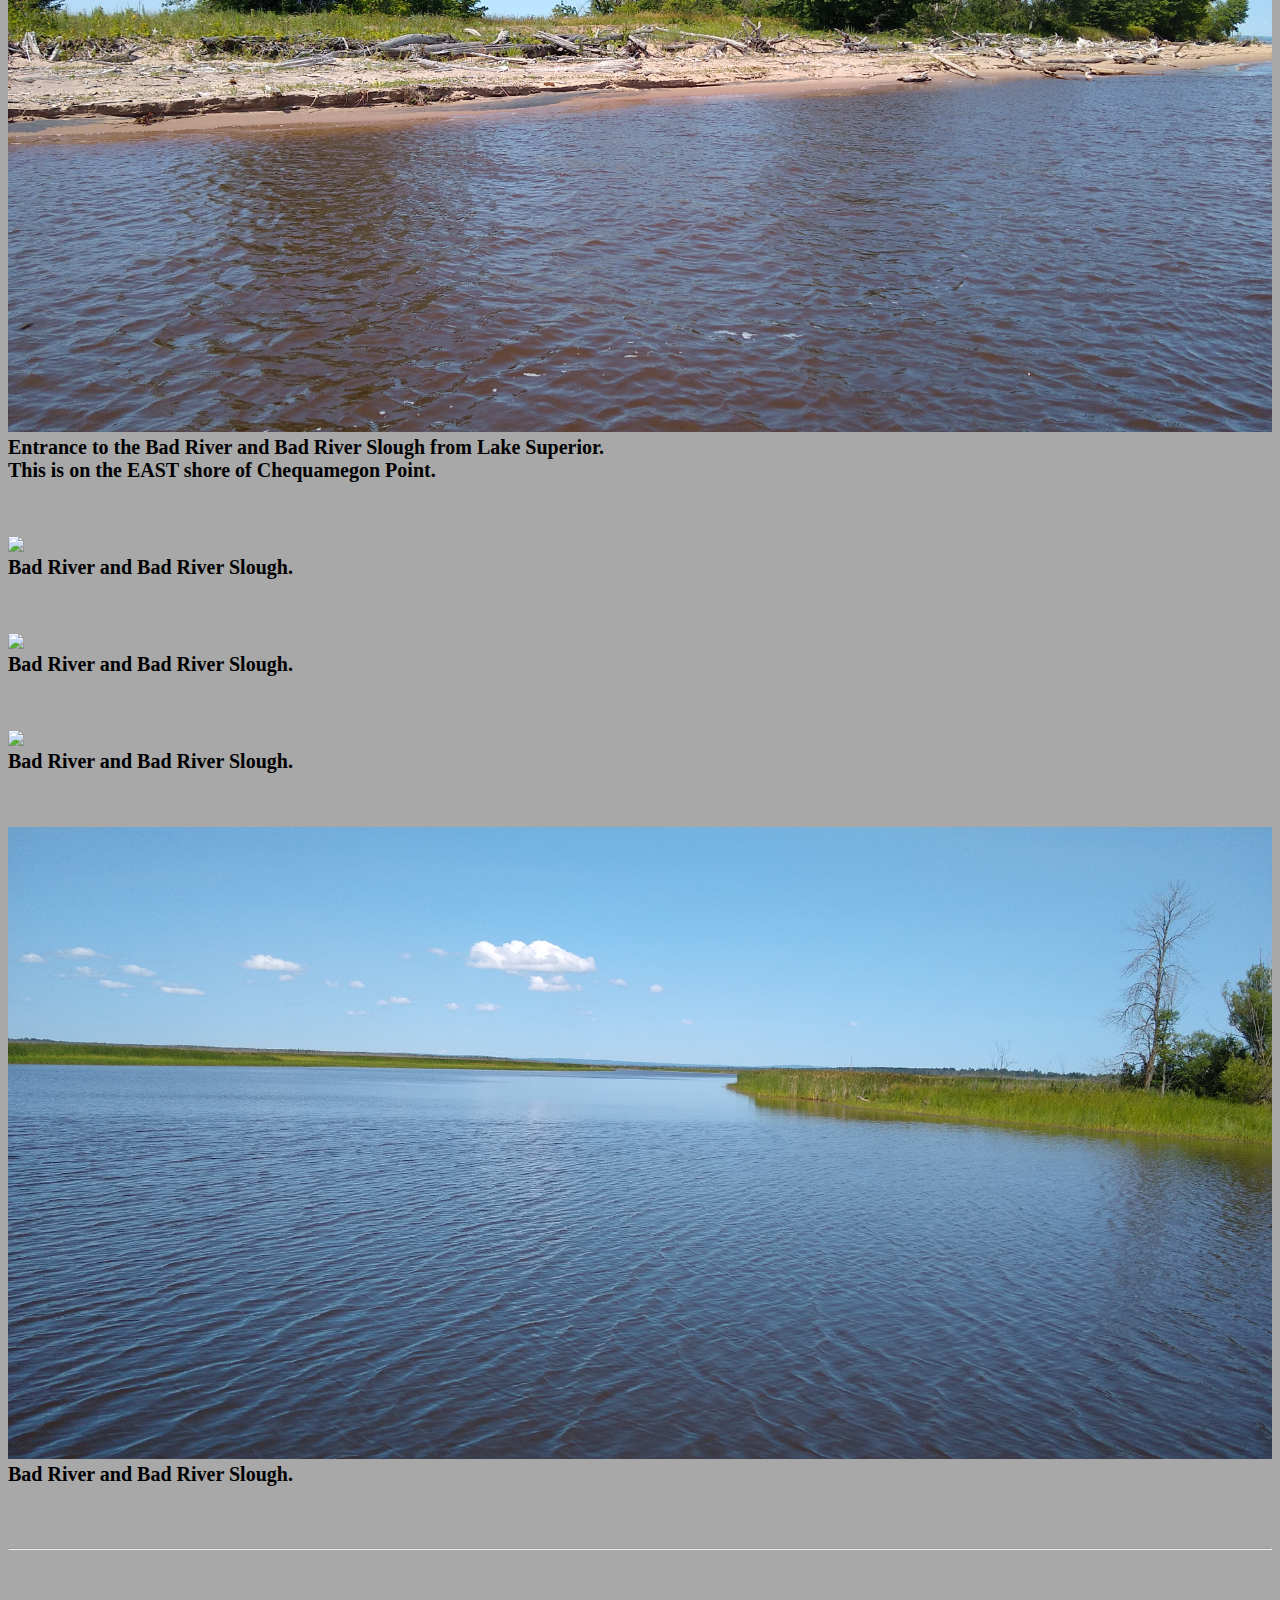
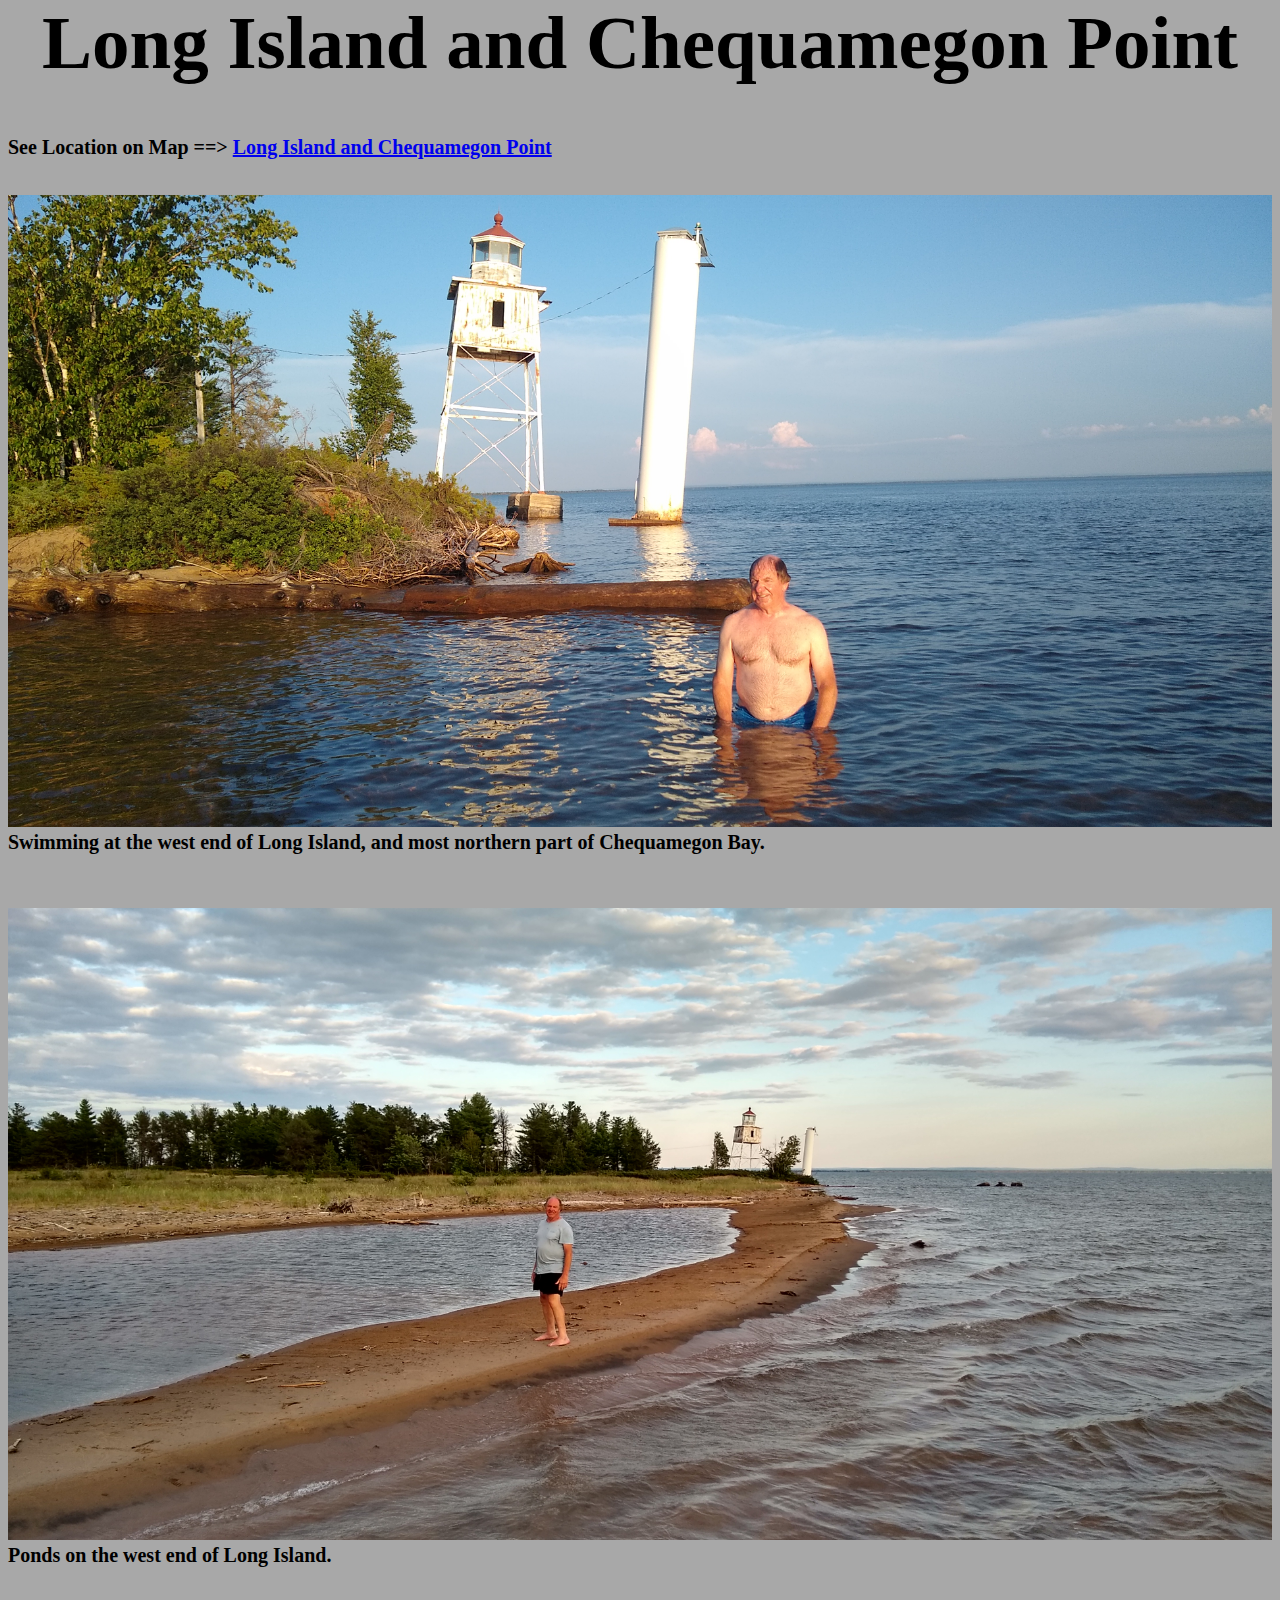
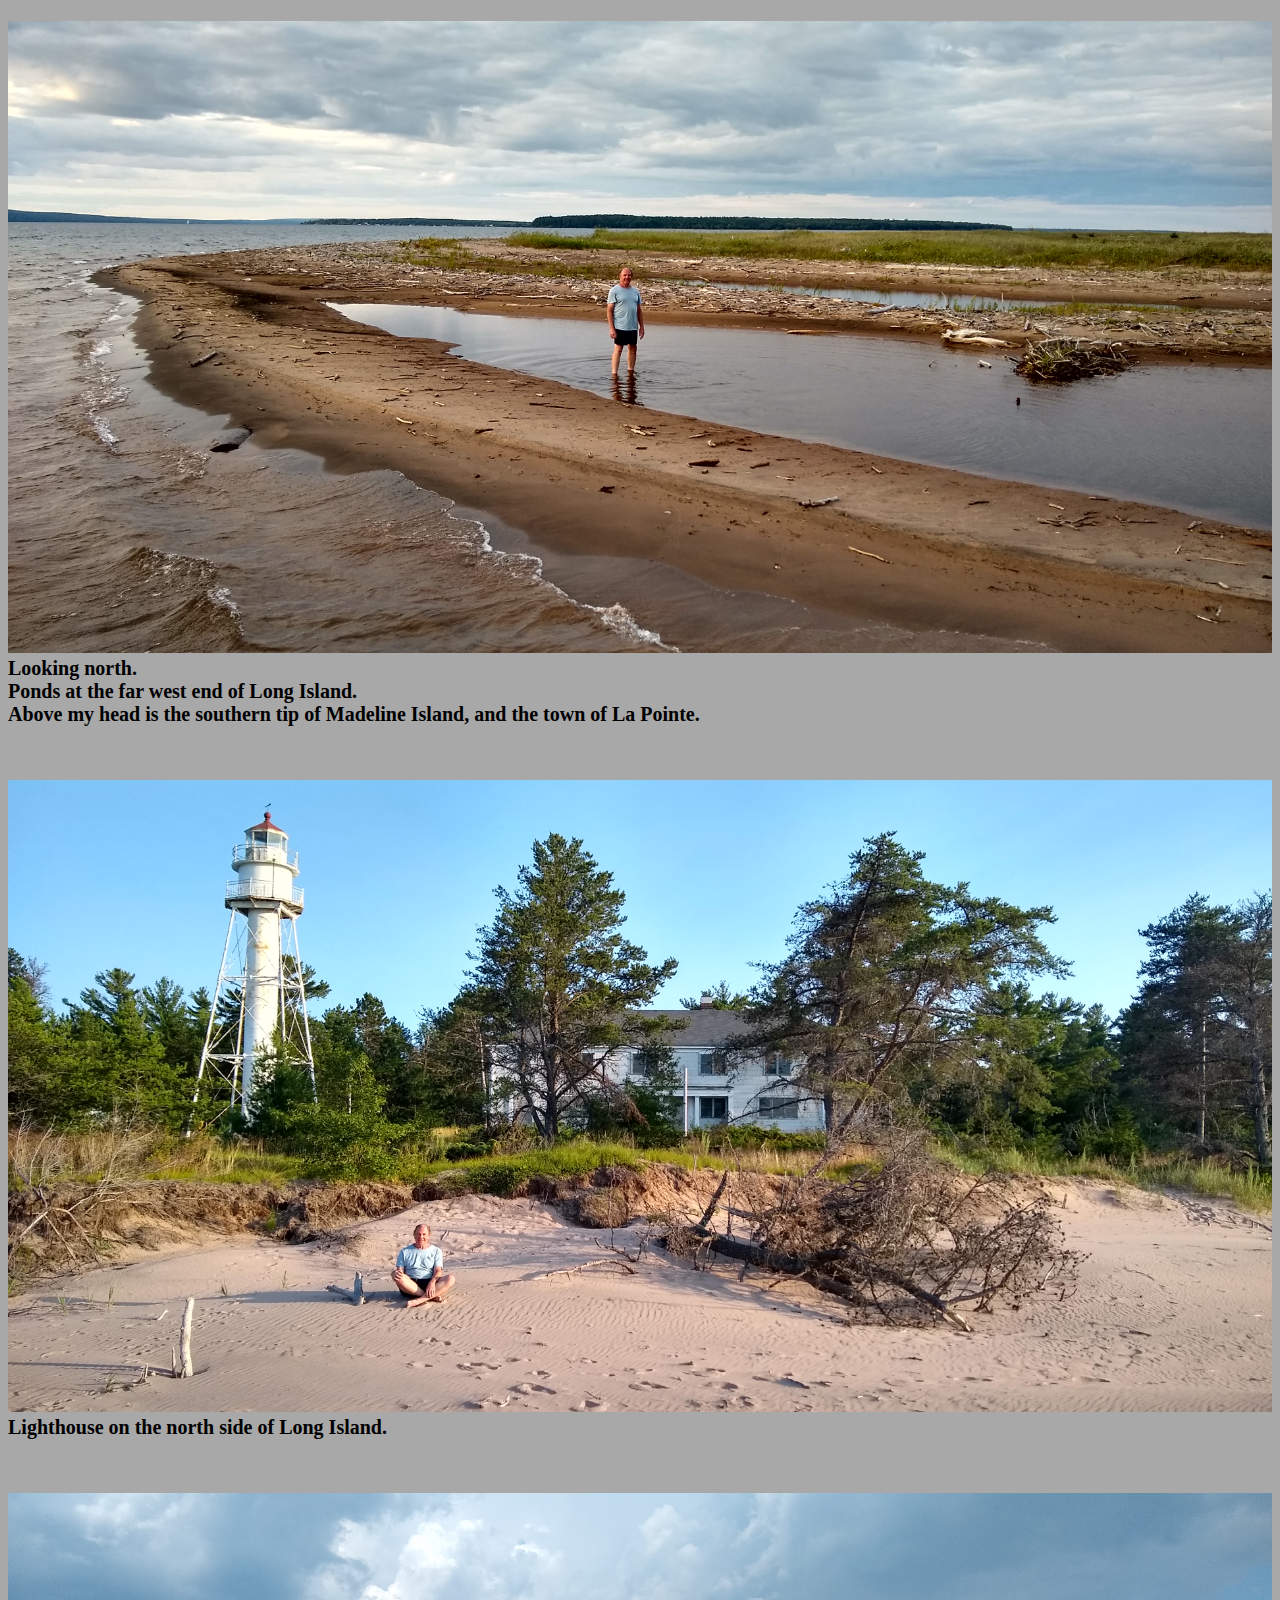
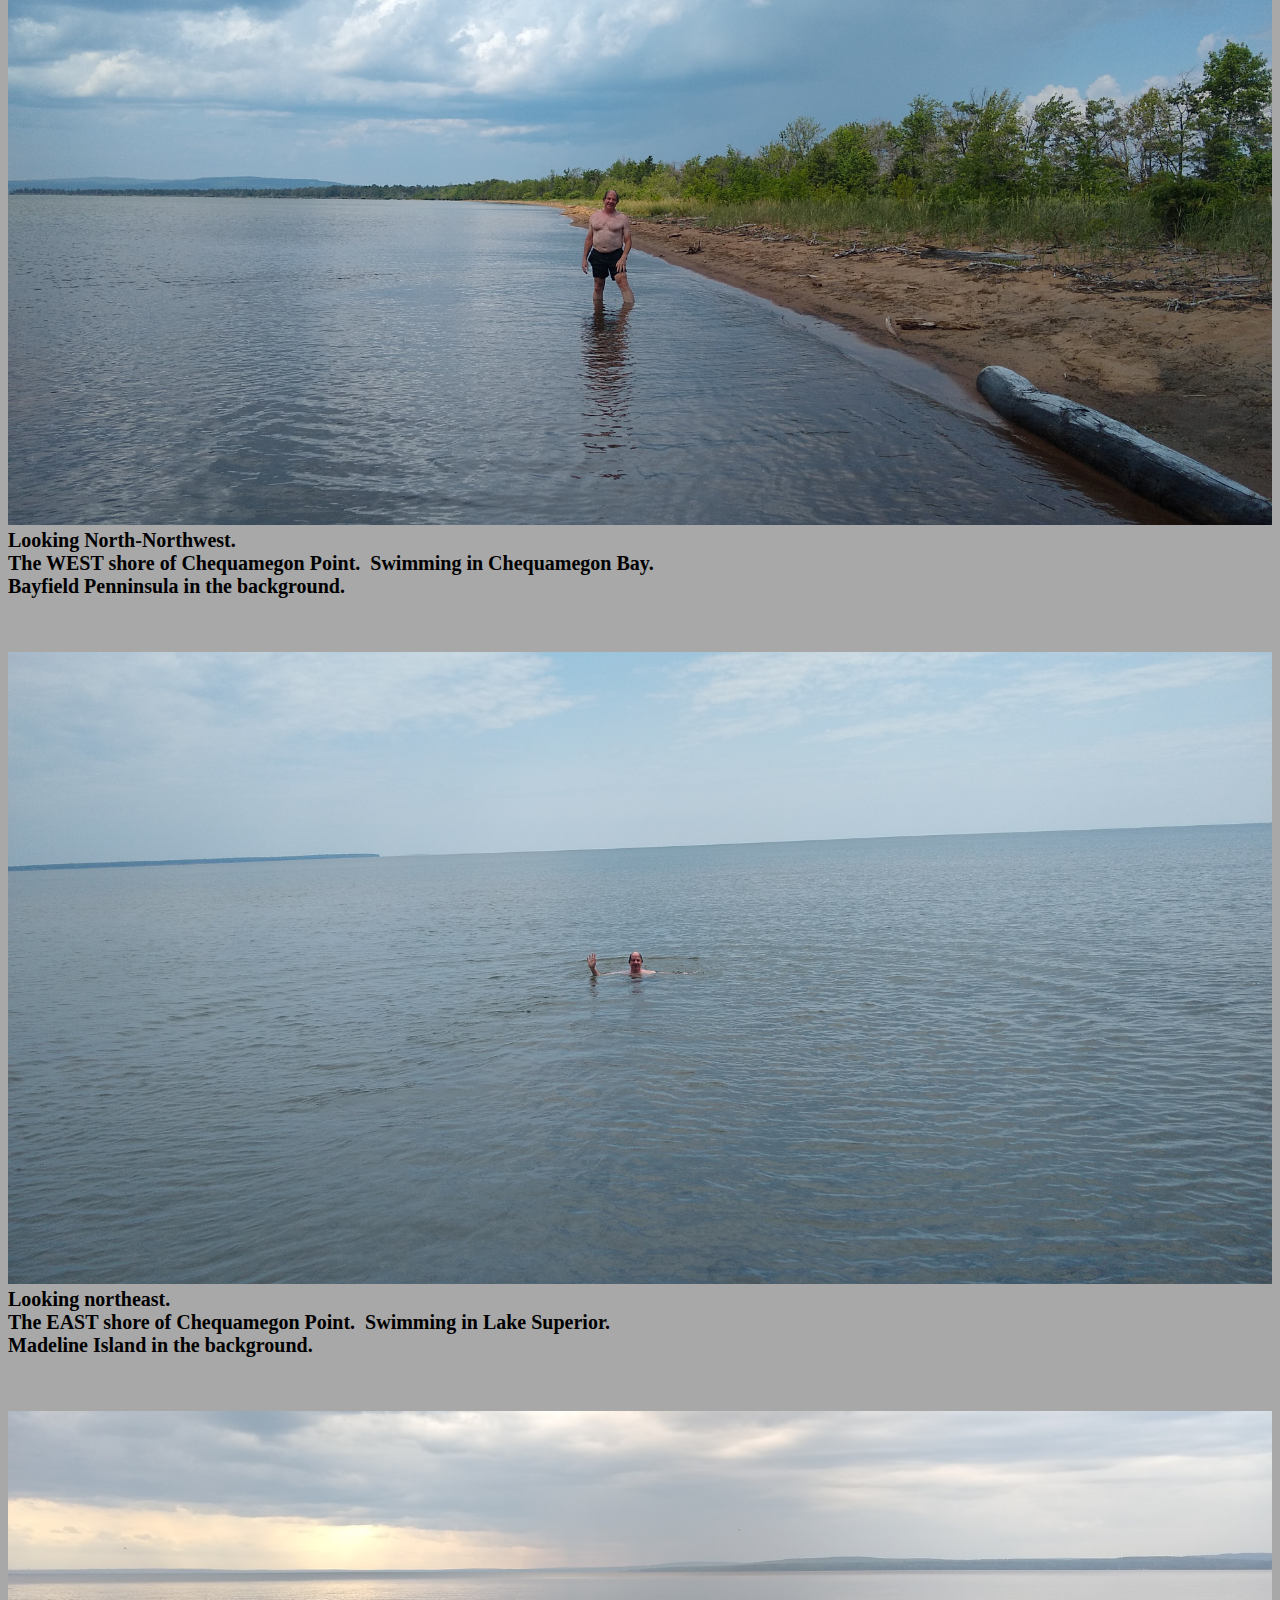
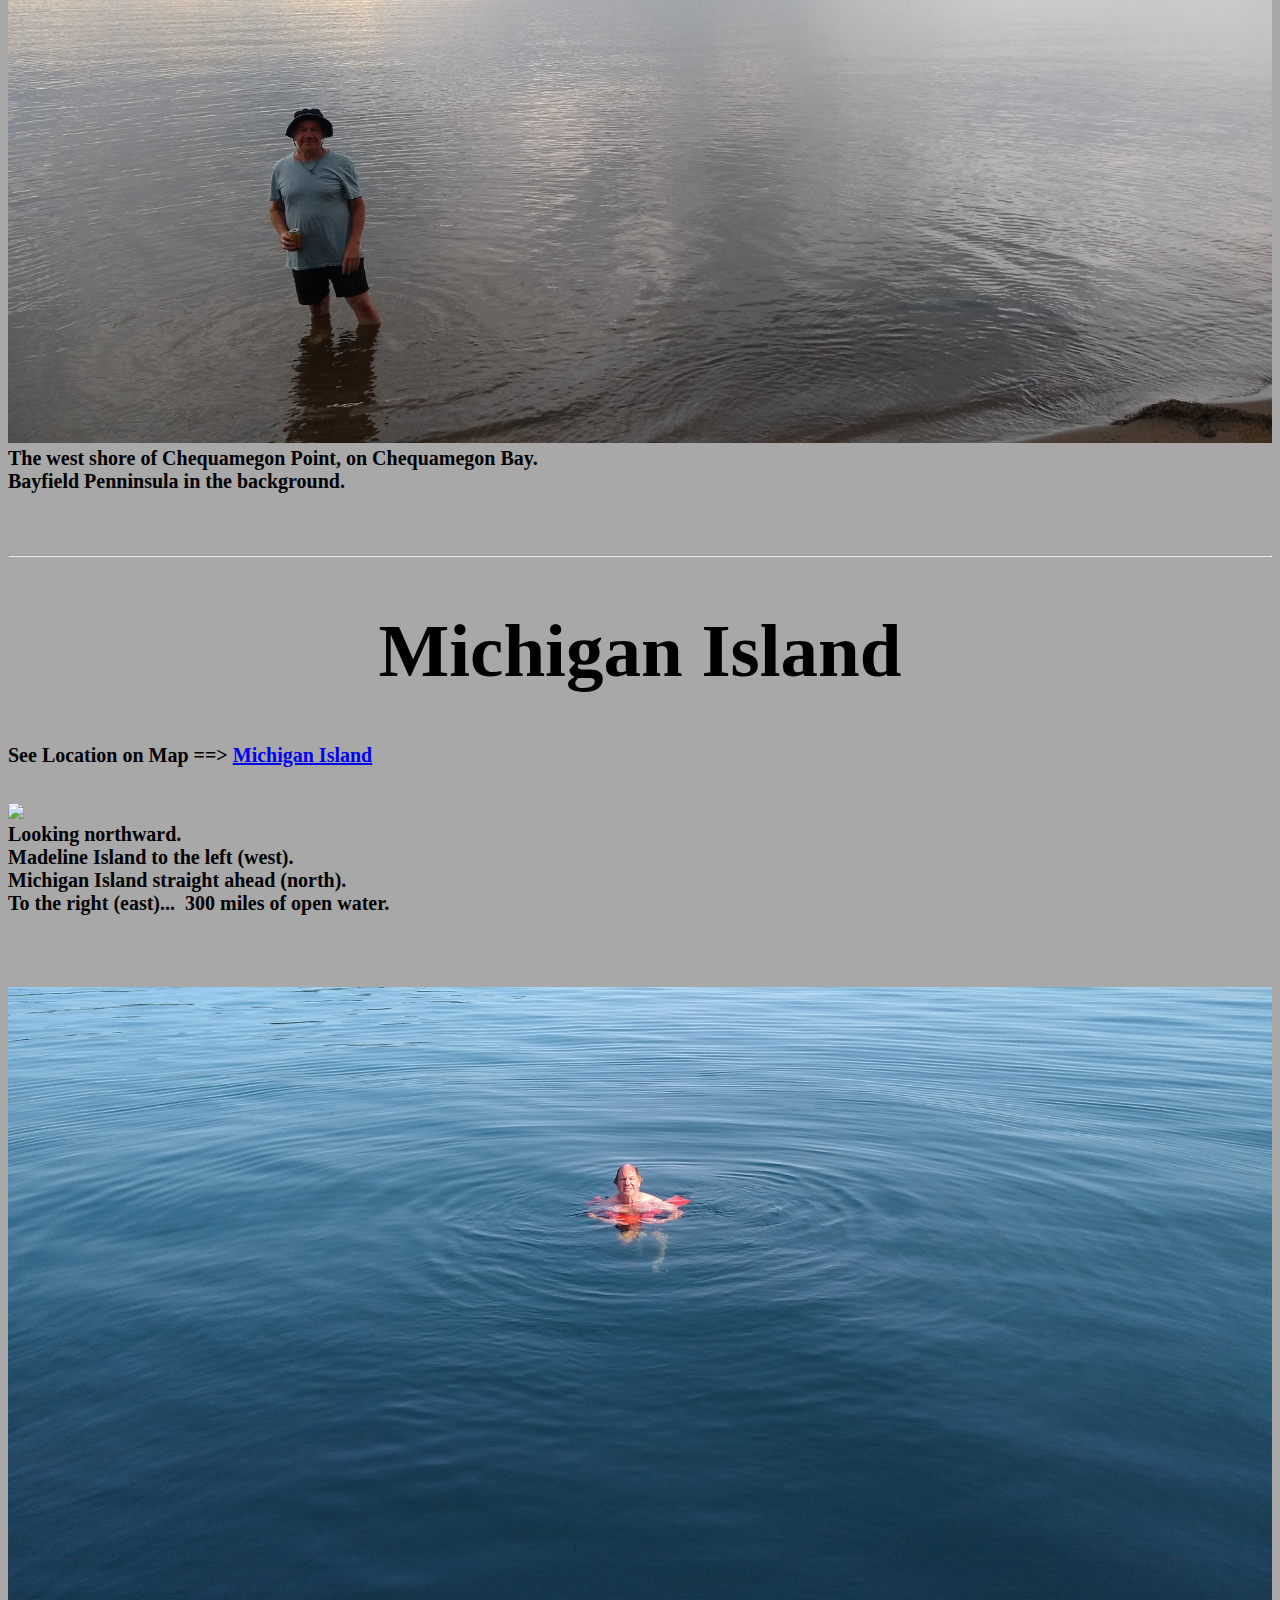
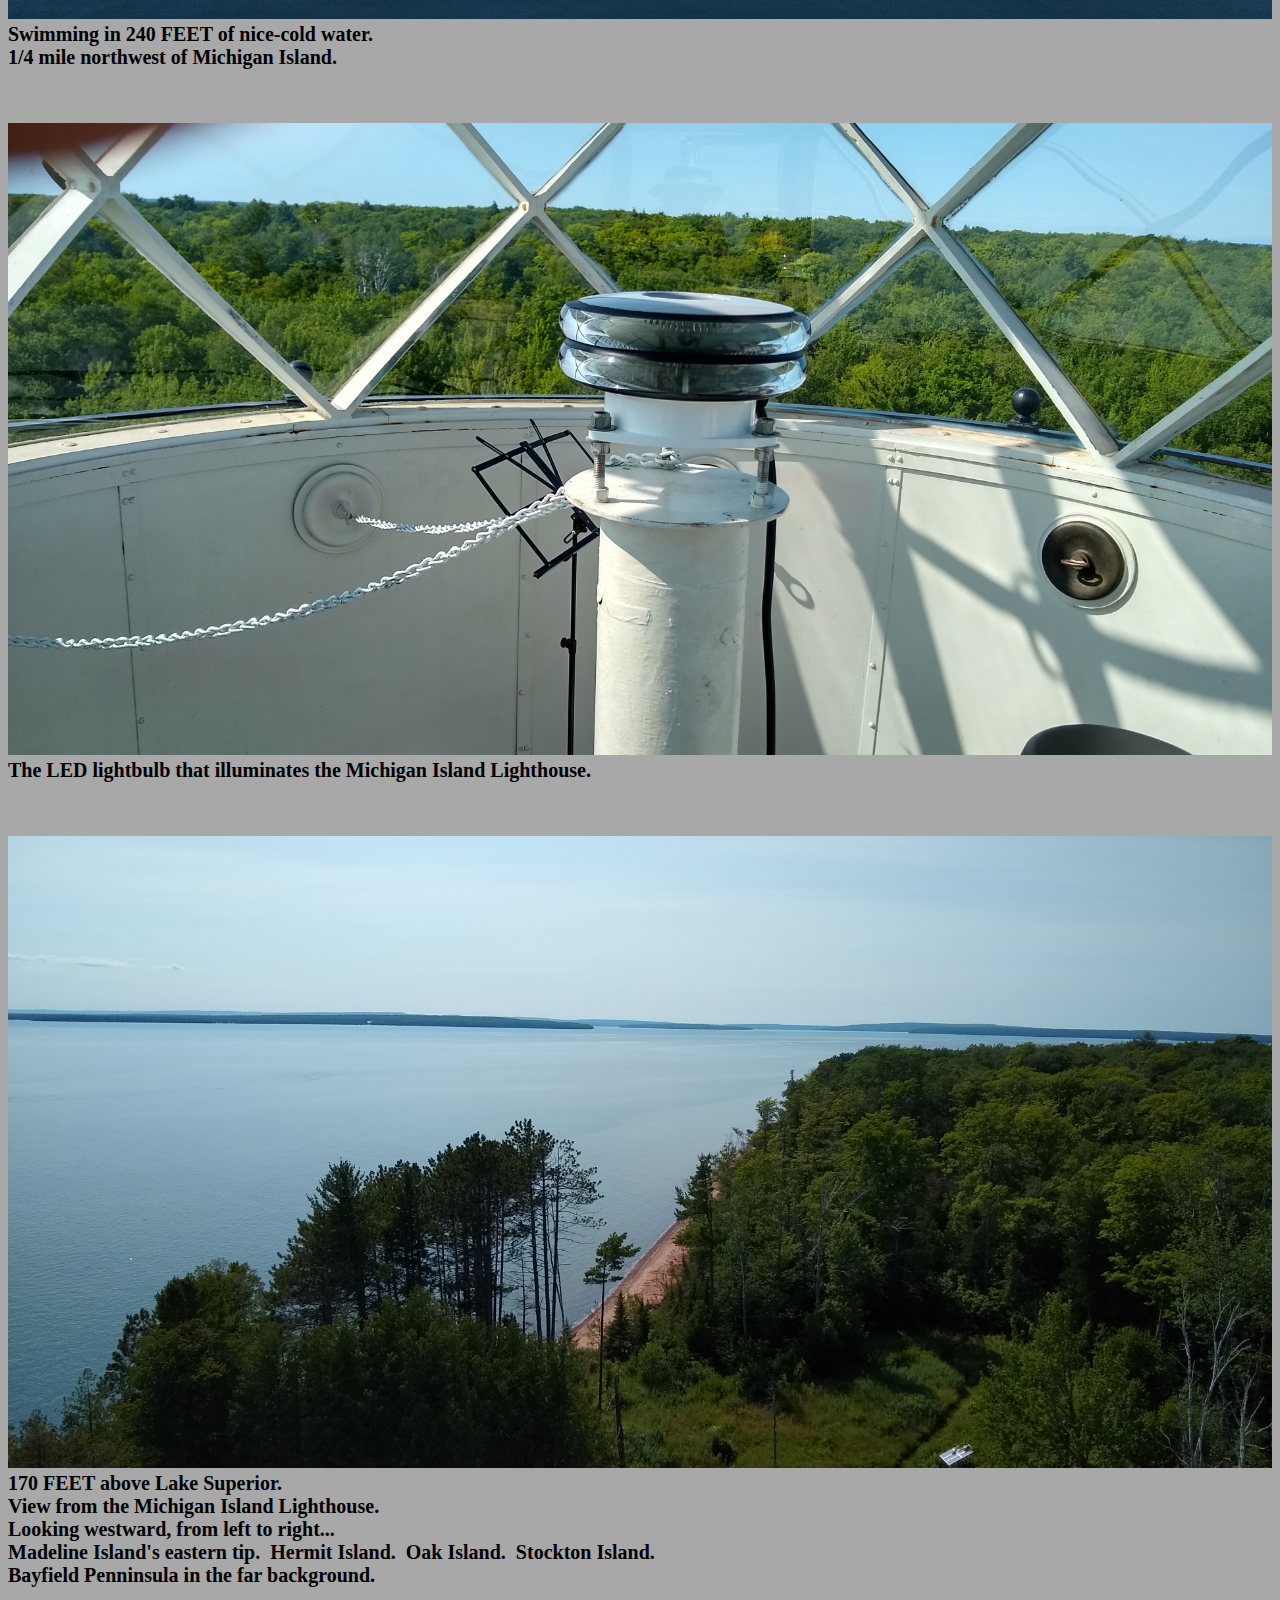
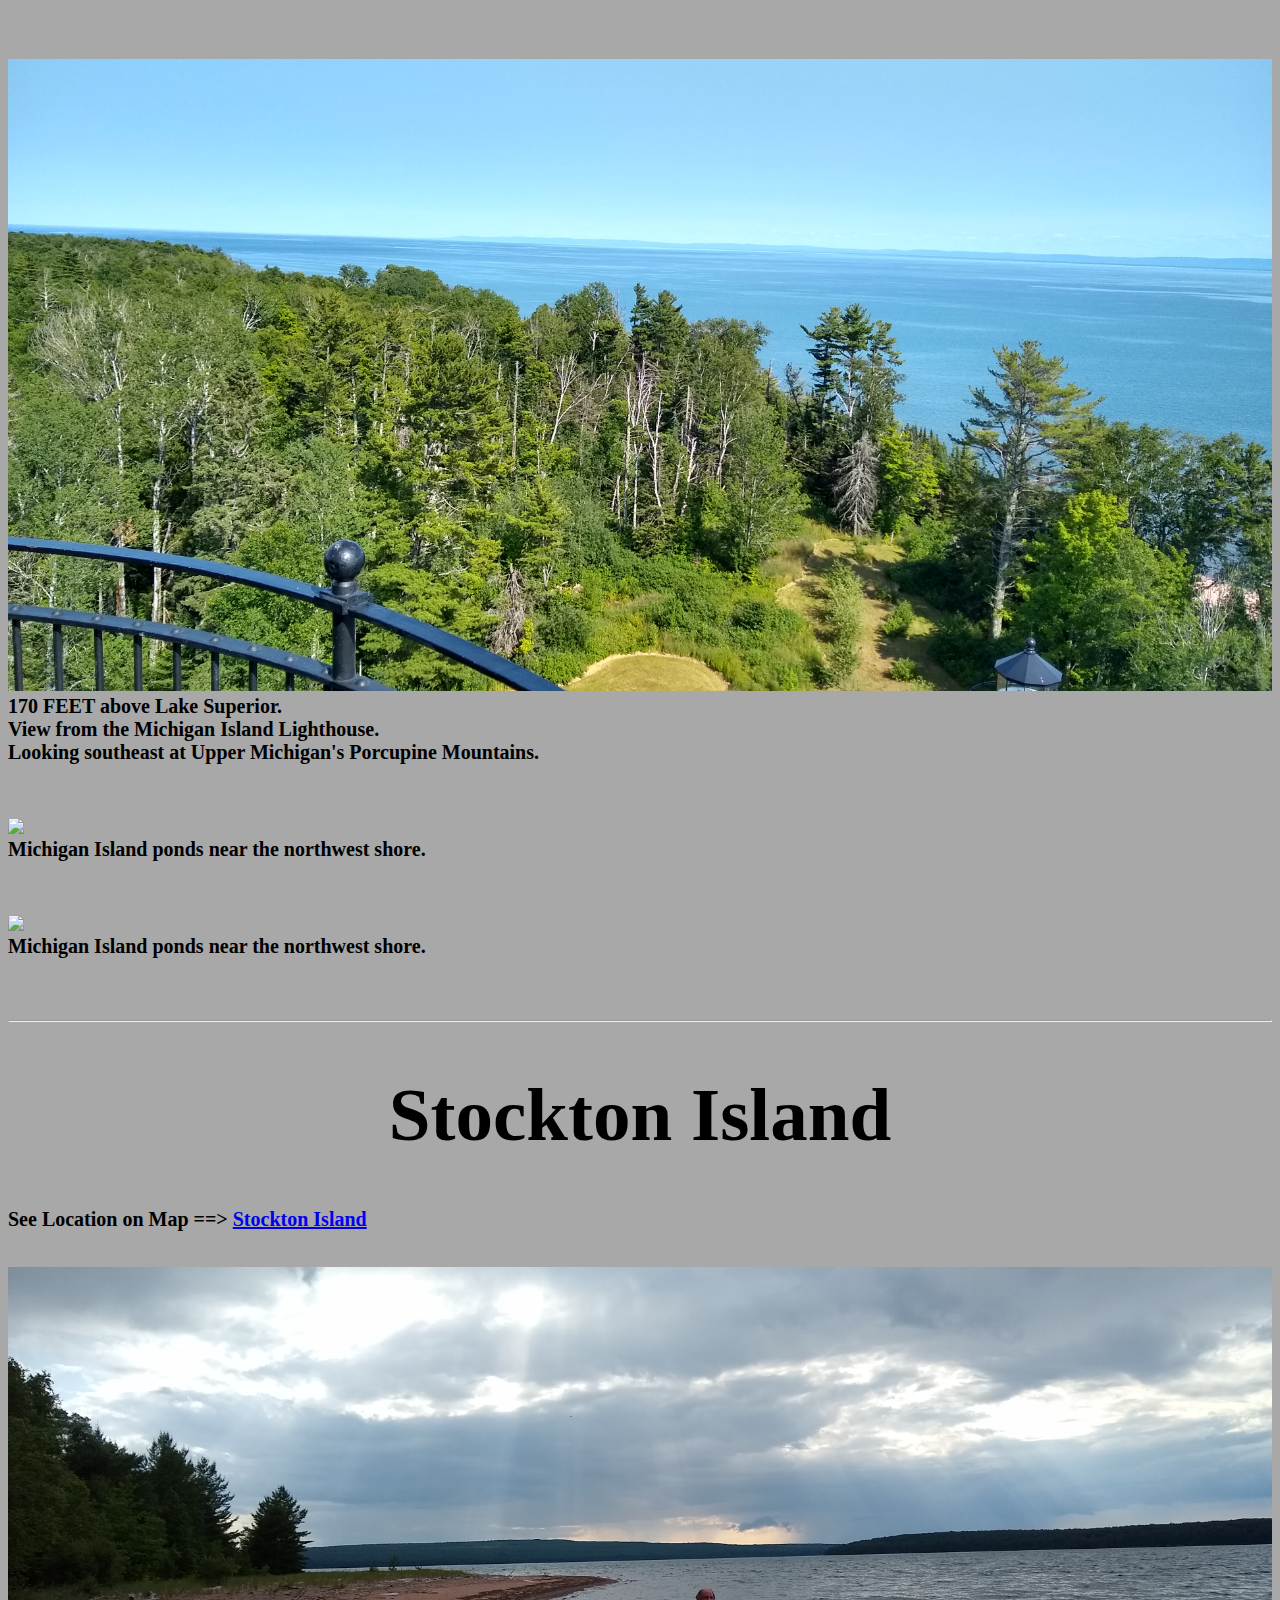
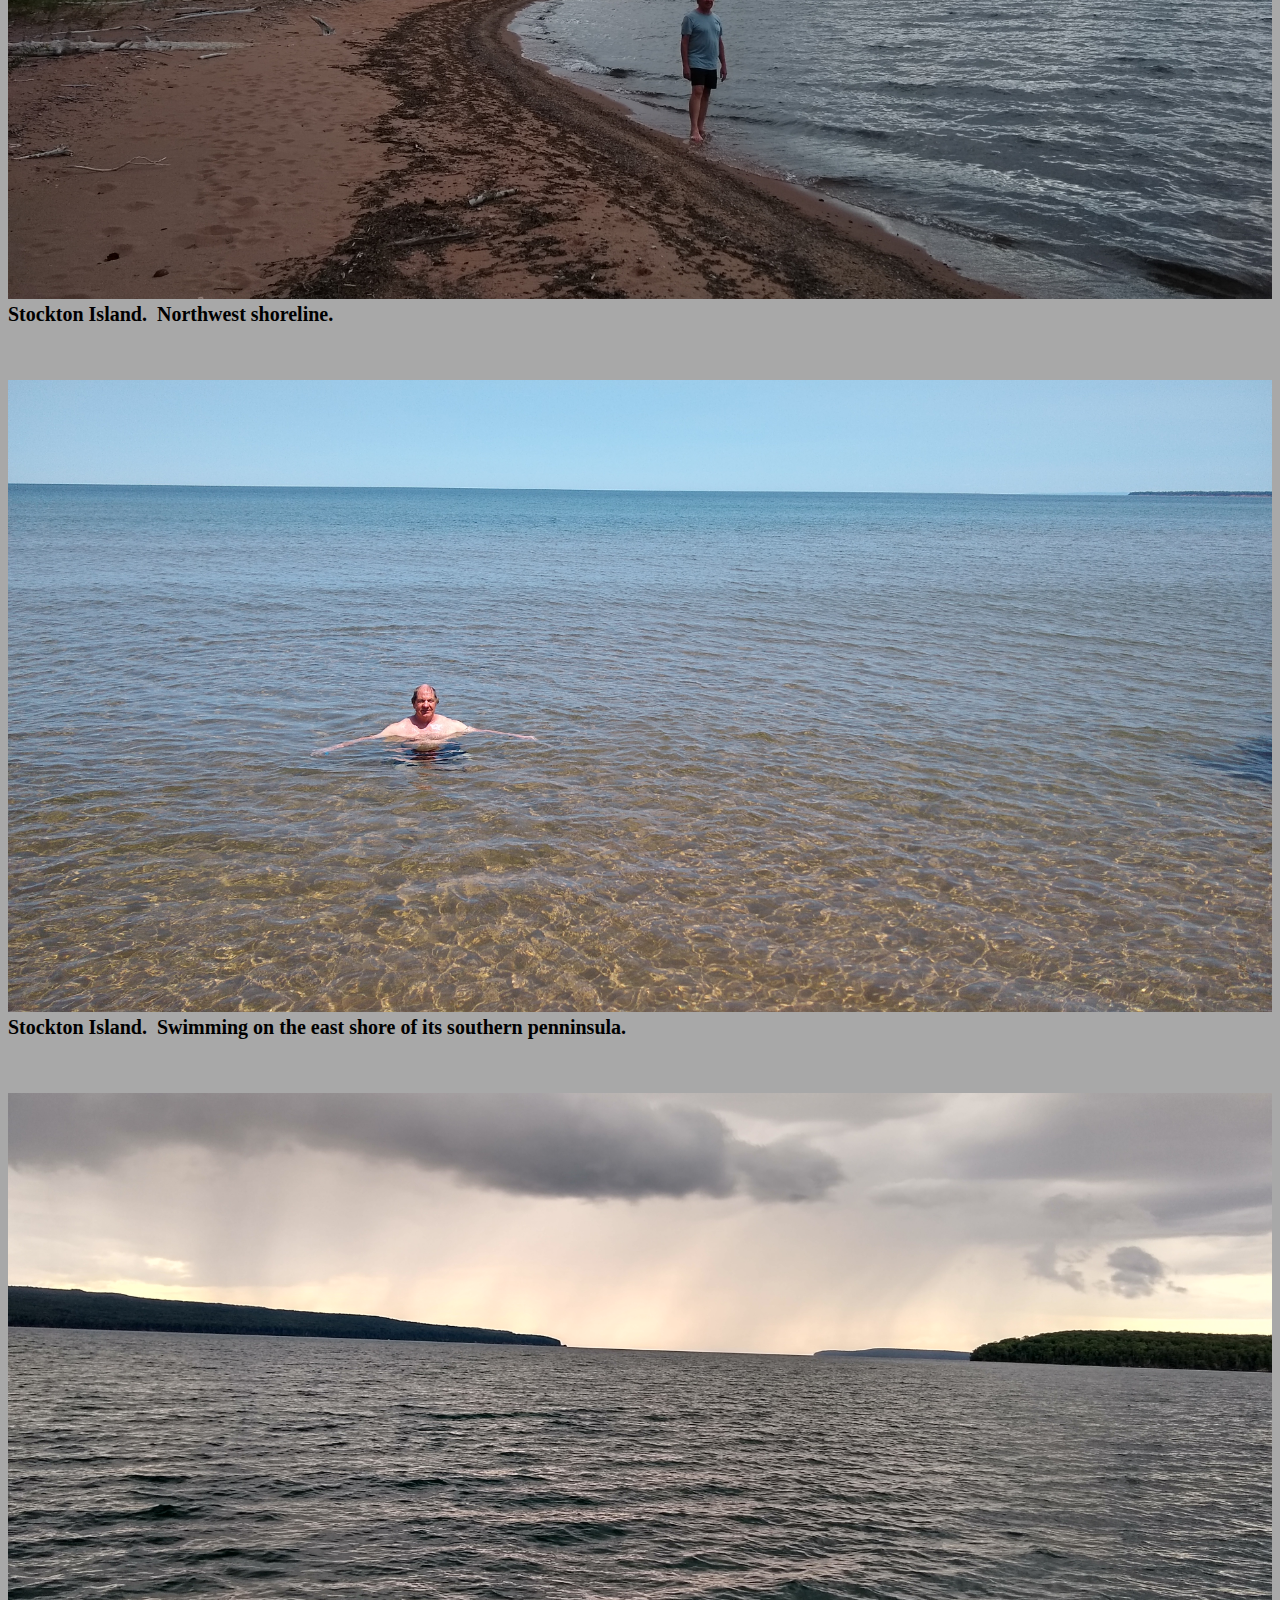
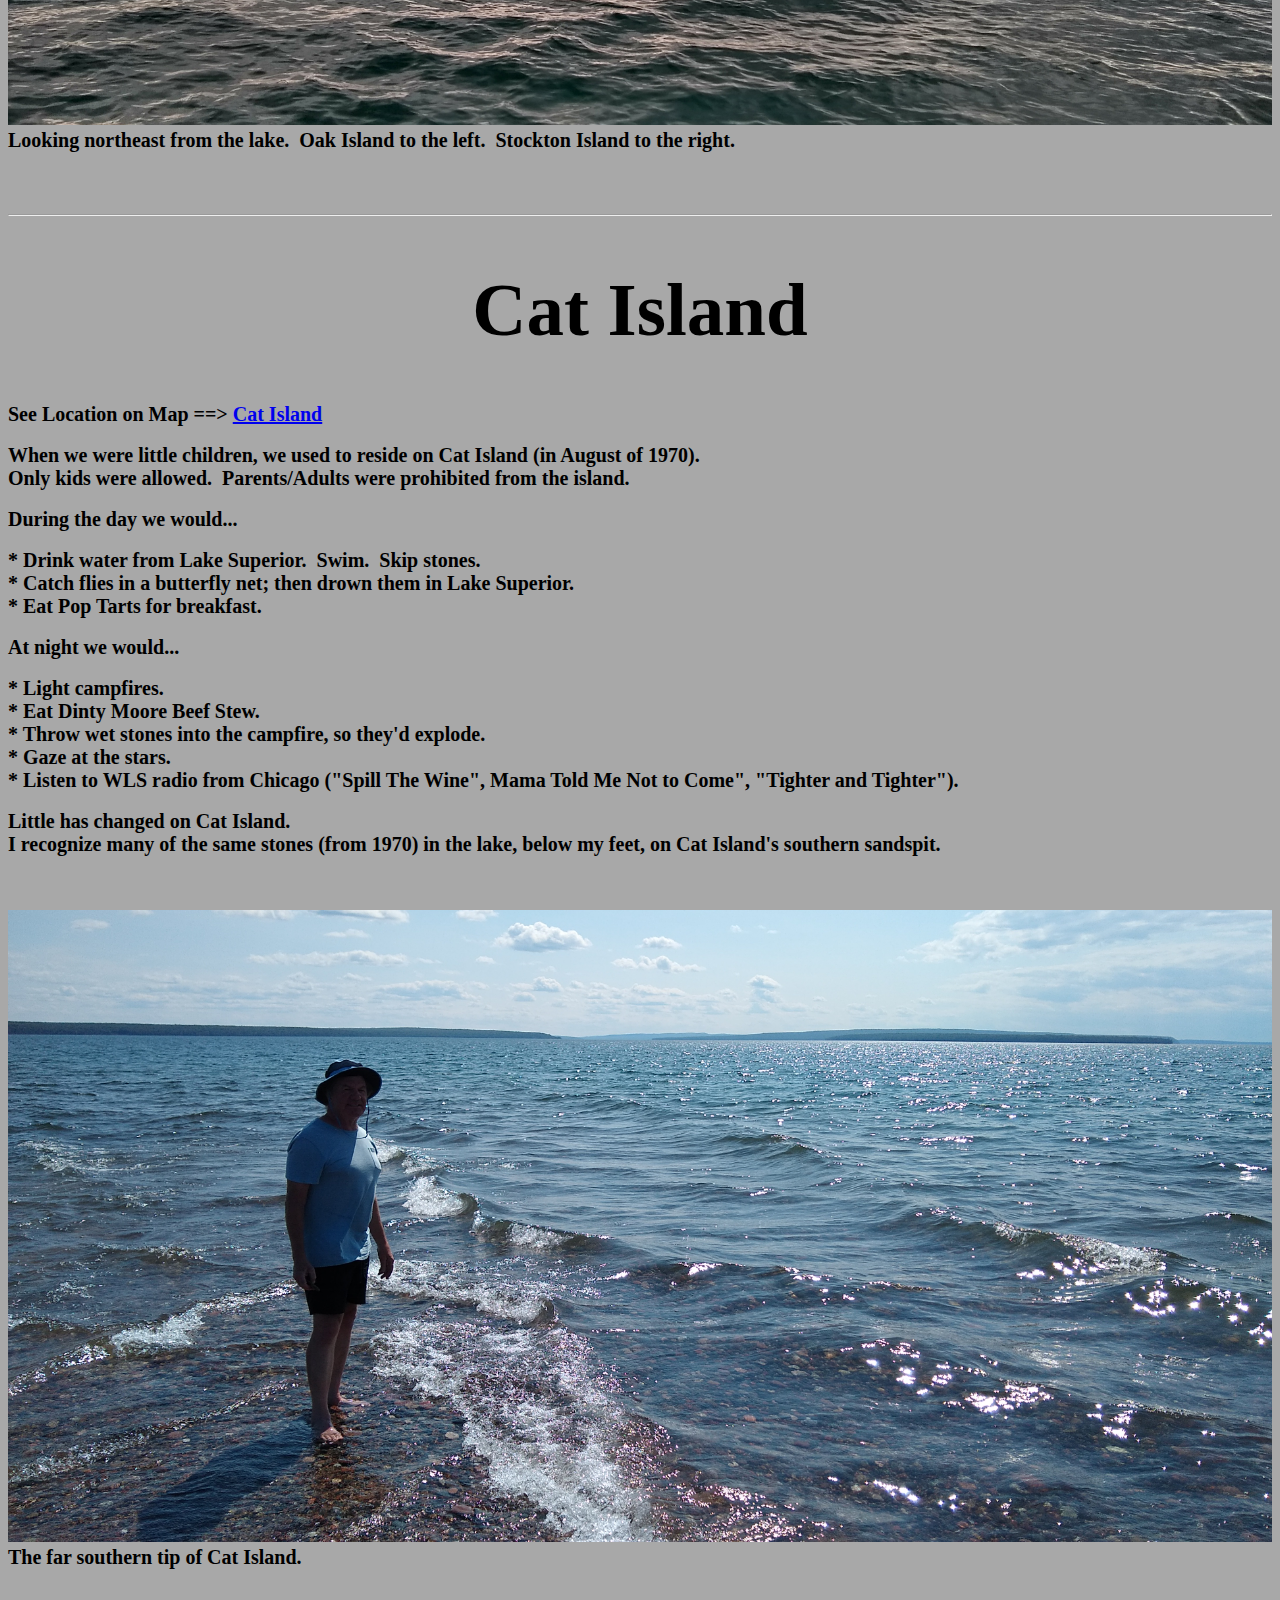
==== commit a5b5aeaf: "Update index.html" ====
--- a/Apostle_Islands/index.html
+++ b/Apostle_Islands/index.html
@@ -216,14 +216,15 @@
   </br>
   <b style="font-size:20px;">* Drink water from Lake Superior.&nbsp; Swim.&nbsp; Skip stones.</b></br>
   <b style="font-size:20px;">* Catch flies in a butterfly net; then drown them in Lake Superior.</b></br>
-  <b style="font-size:20px;">* Eat Pop Tarts and Dinty Moore Beef Stew.</b></br>
+  <b style="font-size:20px;">* Eat Pop Tarts for breakfast.</b></br>
   </br>
   <b style="font-size:20px;">At night we would...</b></br>
   </br>
   <b style="font-size:20px;">* Light campfires.</b></br>
+  <b style="font-size:20px;">* Eat Dinty Moore Beef Stew.</b></br>
   <b style="font-size:20px;">* Throw wet stones into the campfire, so they'd explode.</b></br>
   <b style="font-size:20px;">* Gaze at the stars.</b></br>
-  <b style="font-size:20px;">* Listen to WLS radio from Chicago ("Spill The Wine").</b></br>
+  <b style="font-size:20px;">* Listen to WLS radio from Chicago ("Spill The Wine", Mama Told Me Not to Come", "Tighter and Tighter").</b></br>
   </br>
   <b style="font-size:20px;">Little has changed on Cat Island.</b></br>
   <b style="font-size:20px;">I recognize many of the same stones (from 1970) in the lake, below my feet, on Cat Island's southern sandspit.</b></br>
